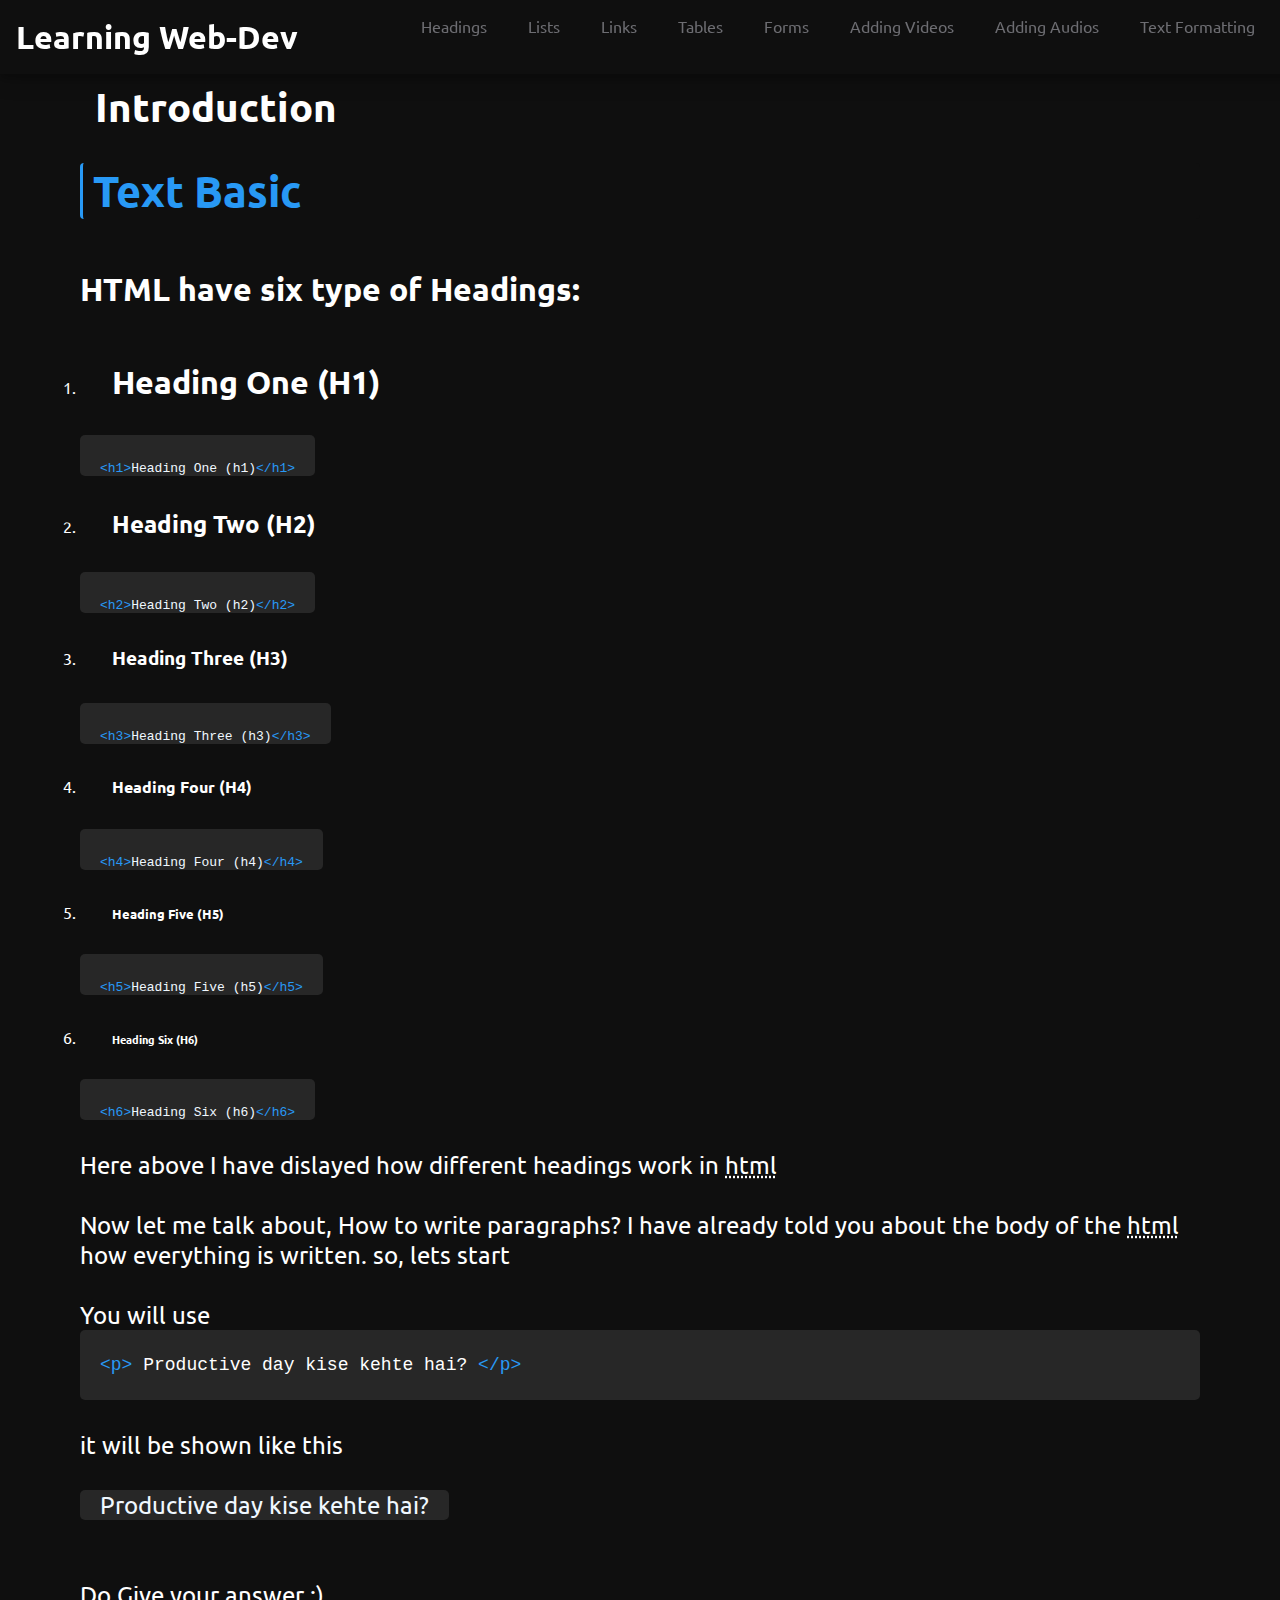
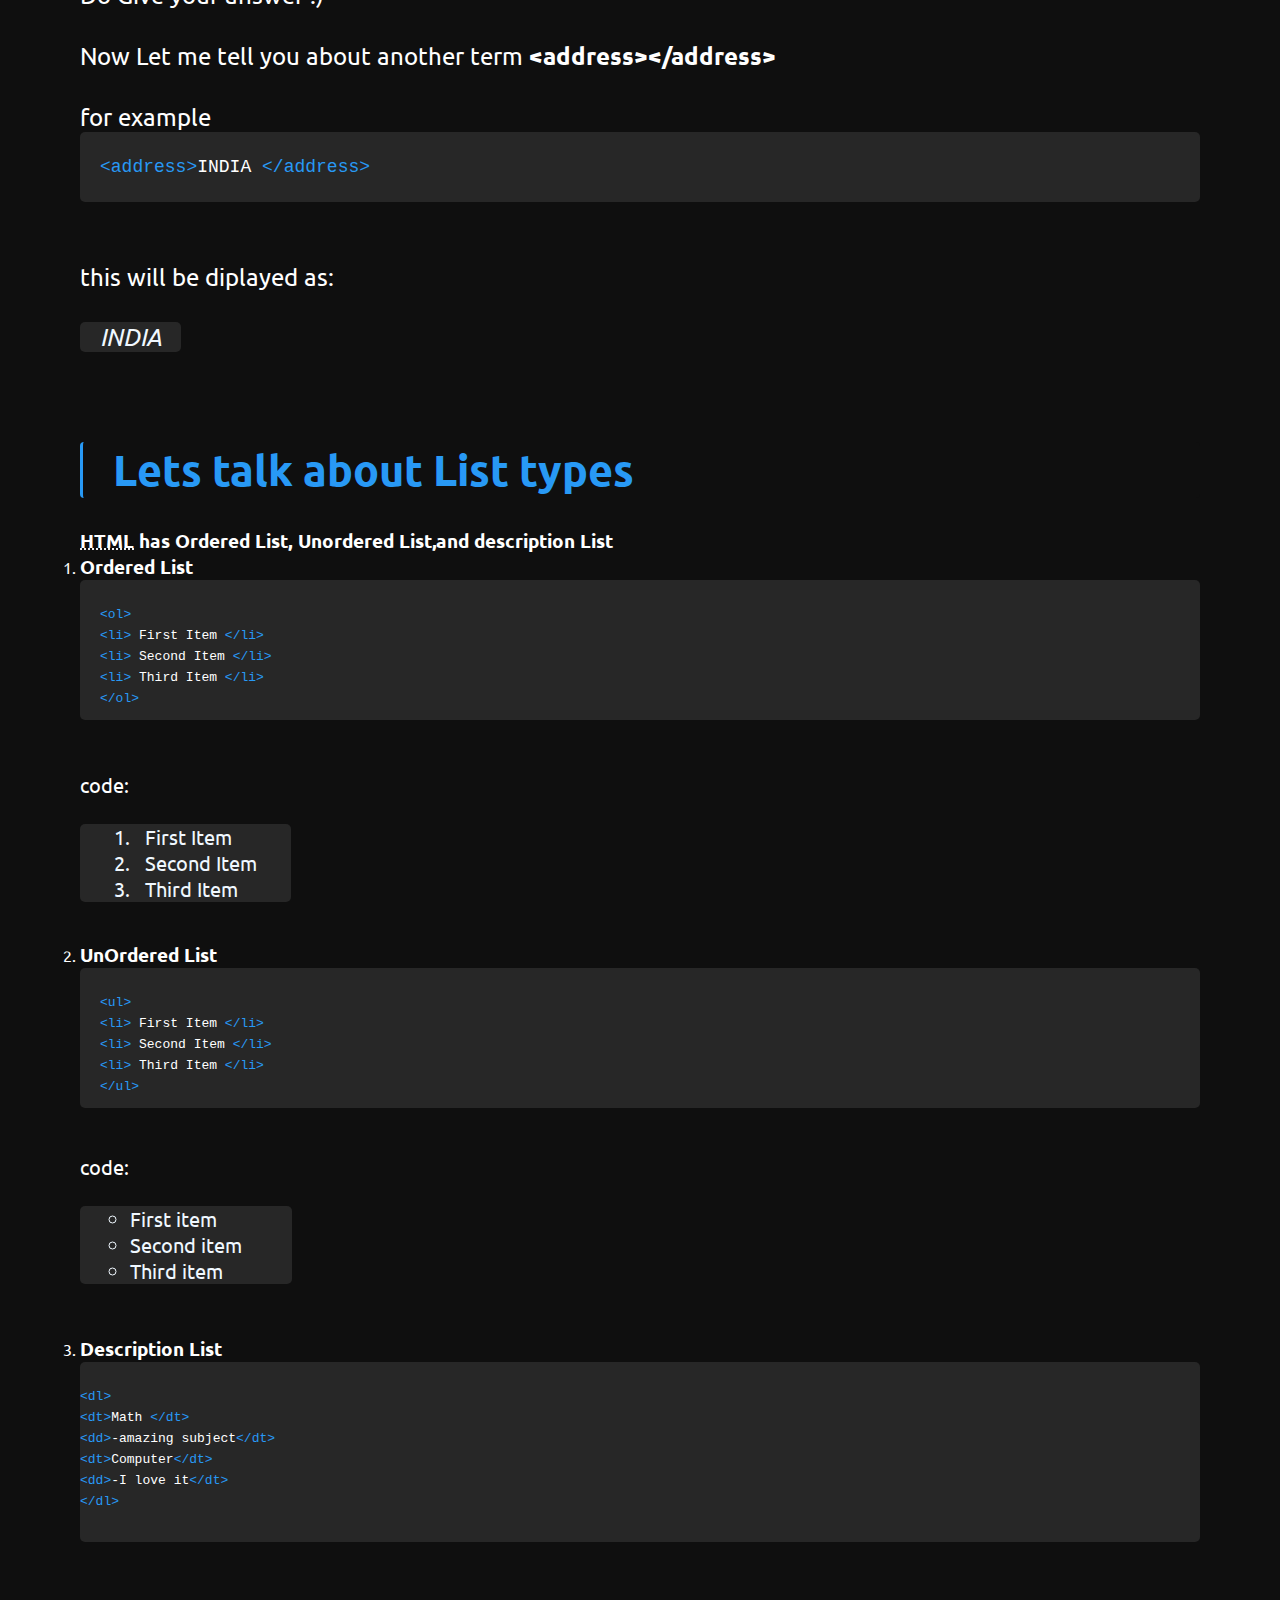
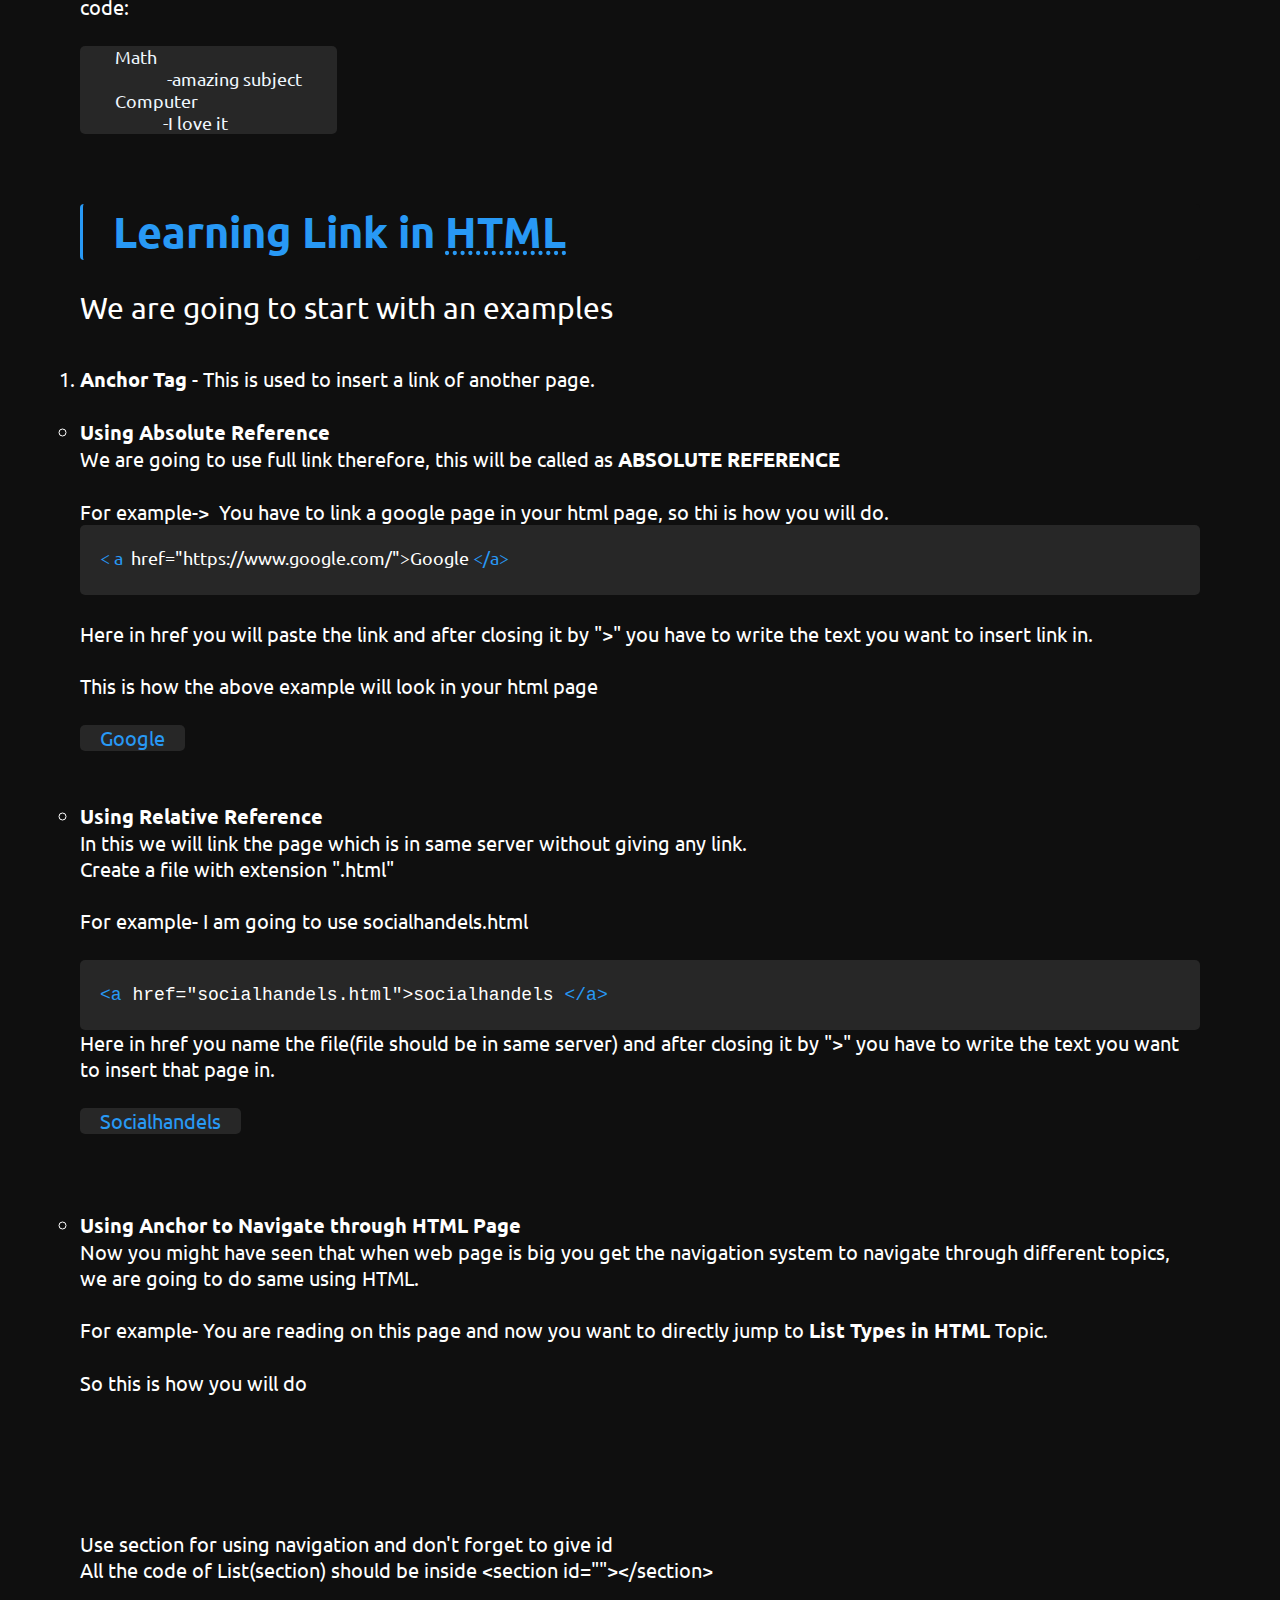
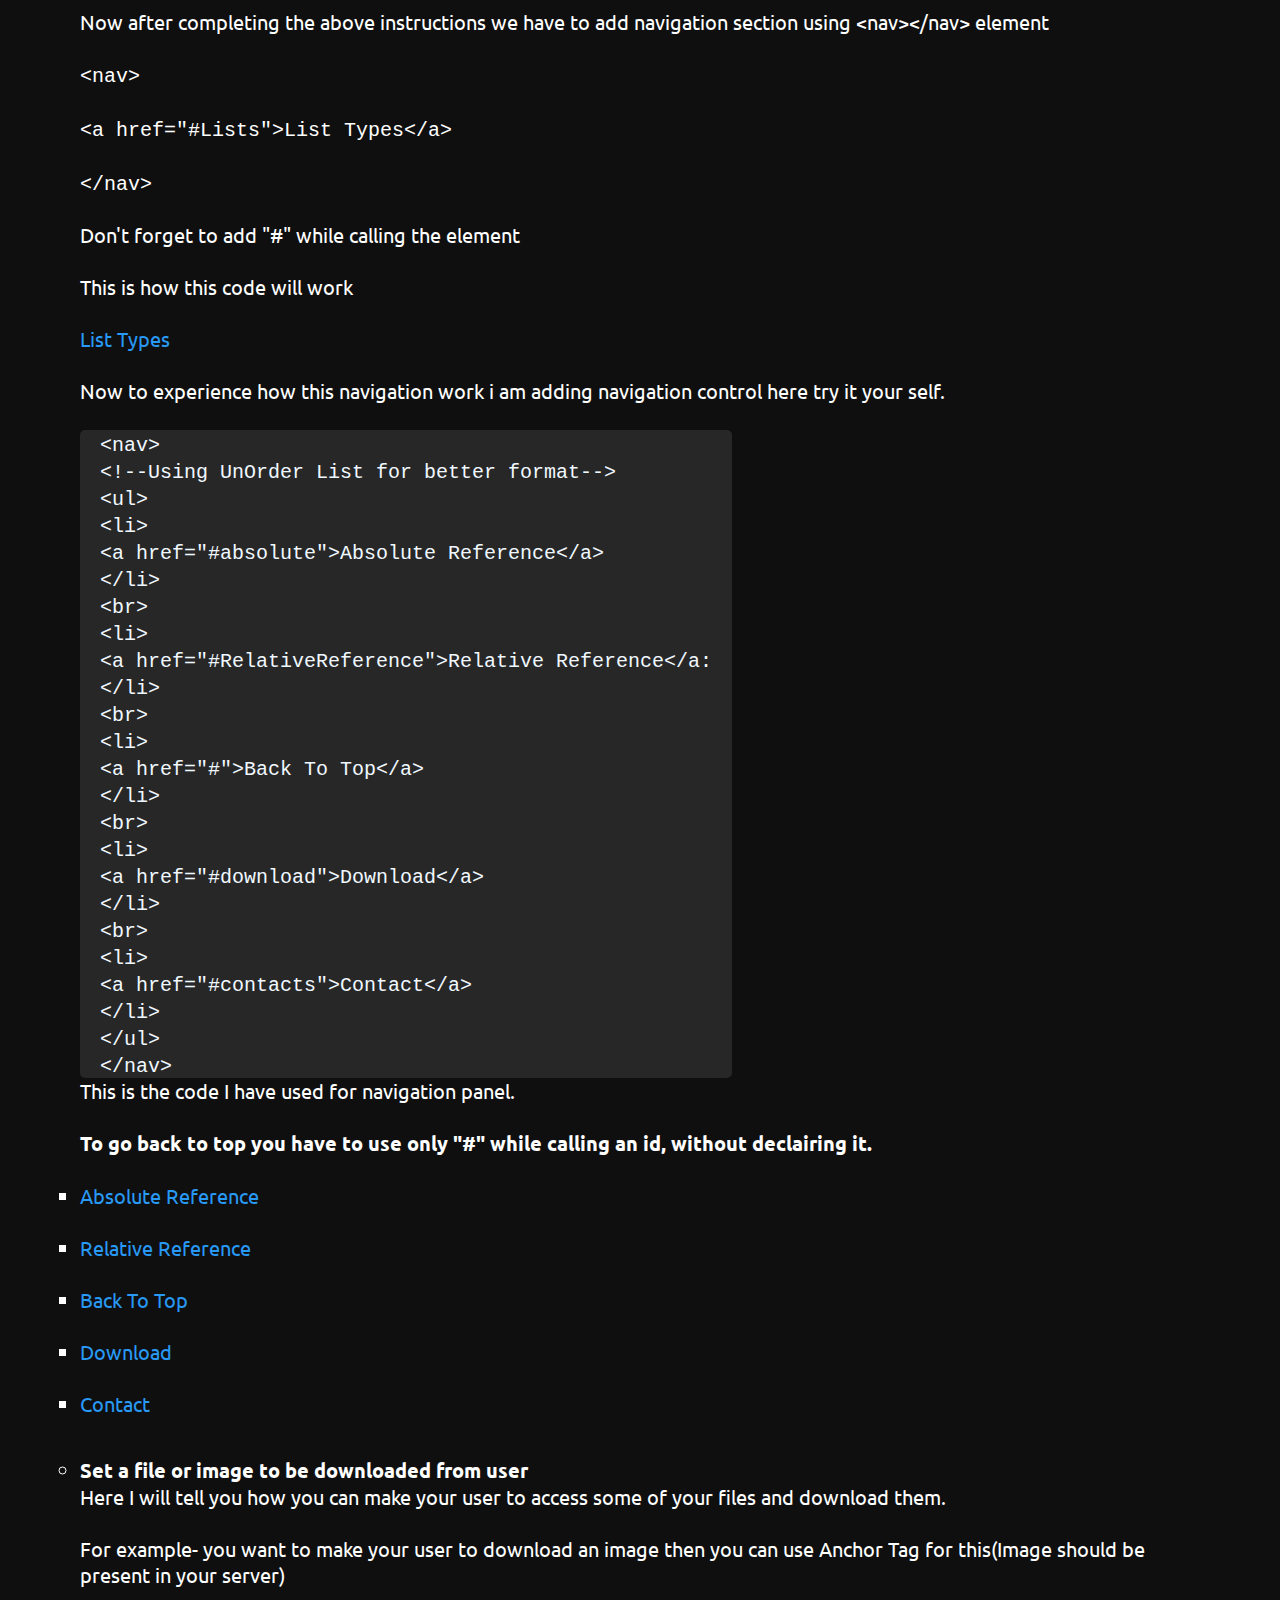
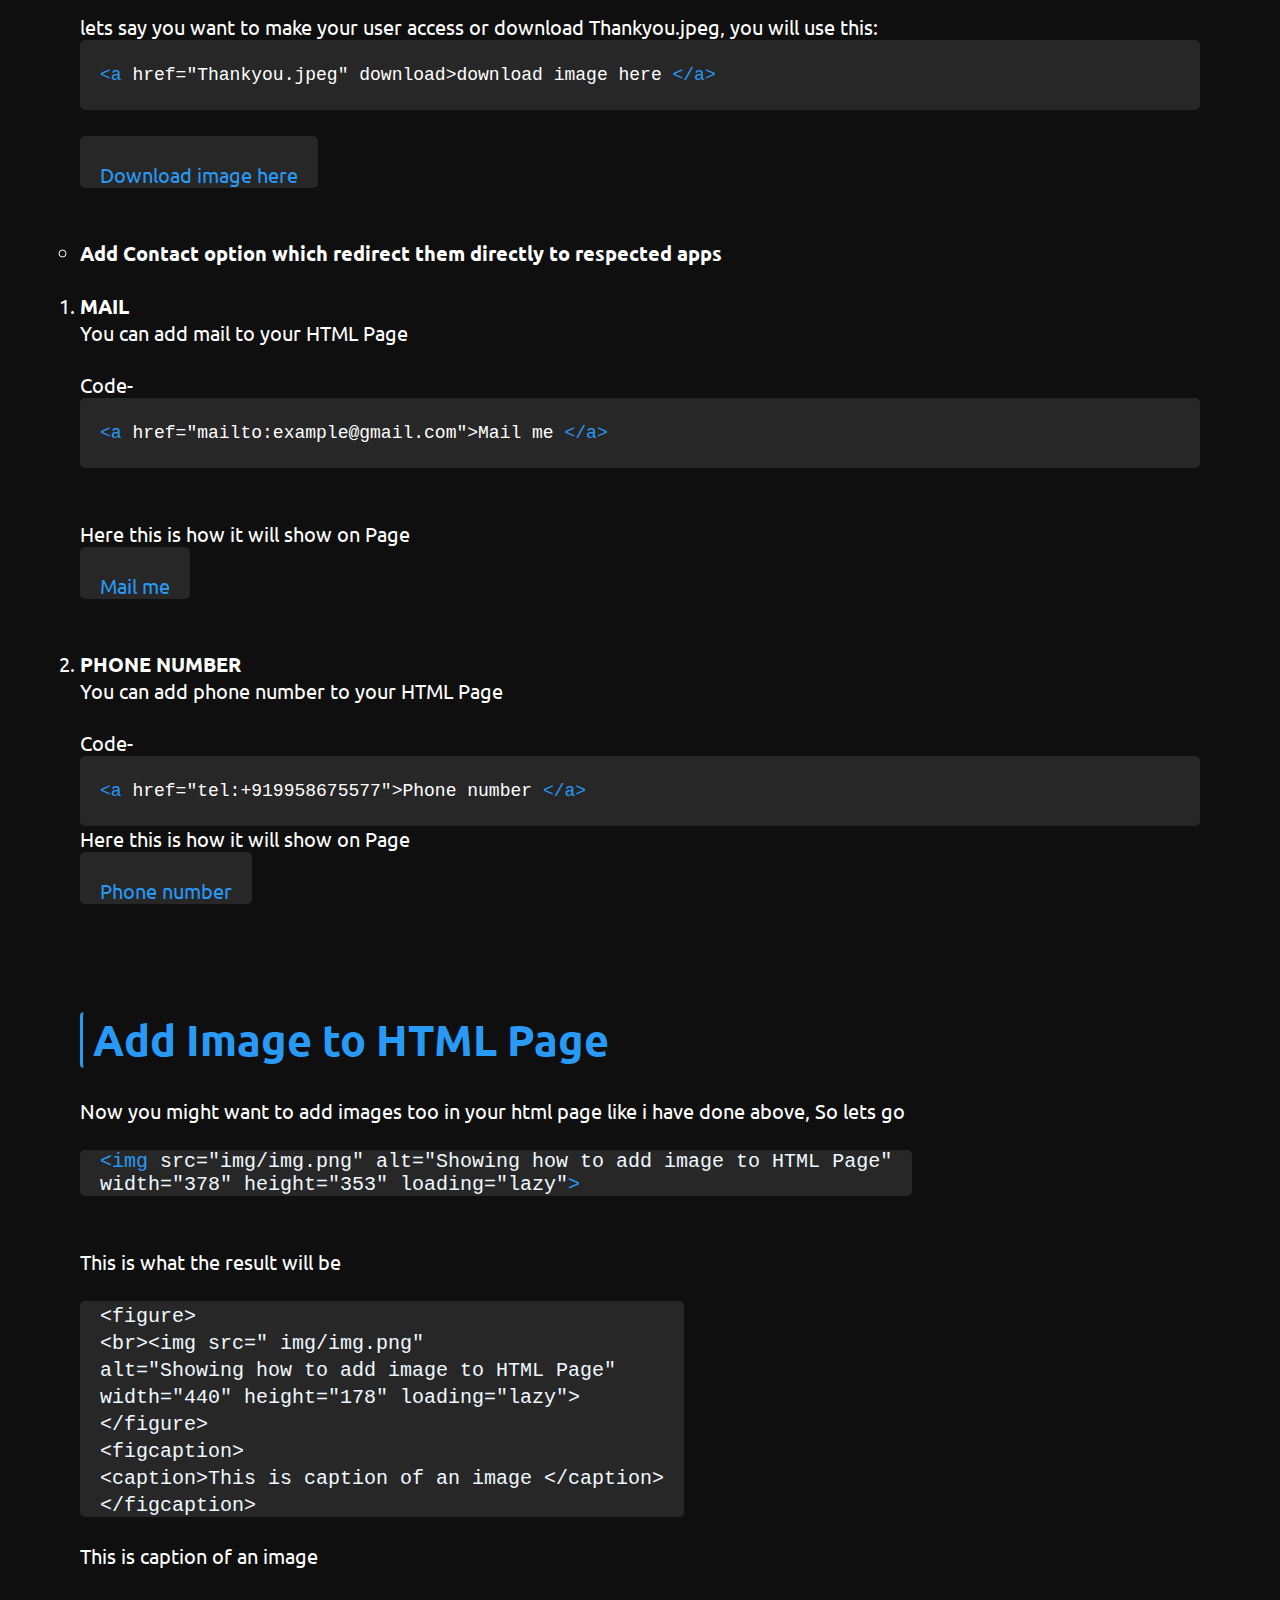
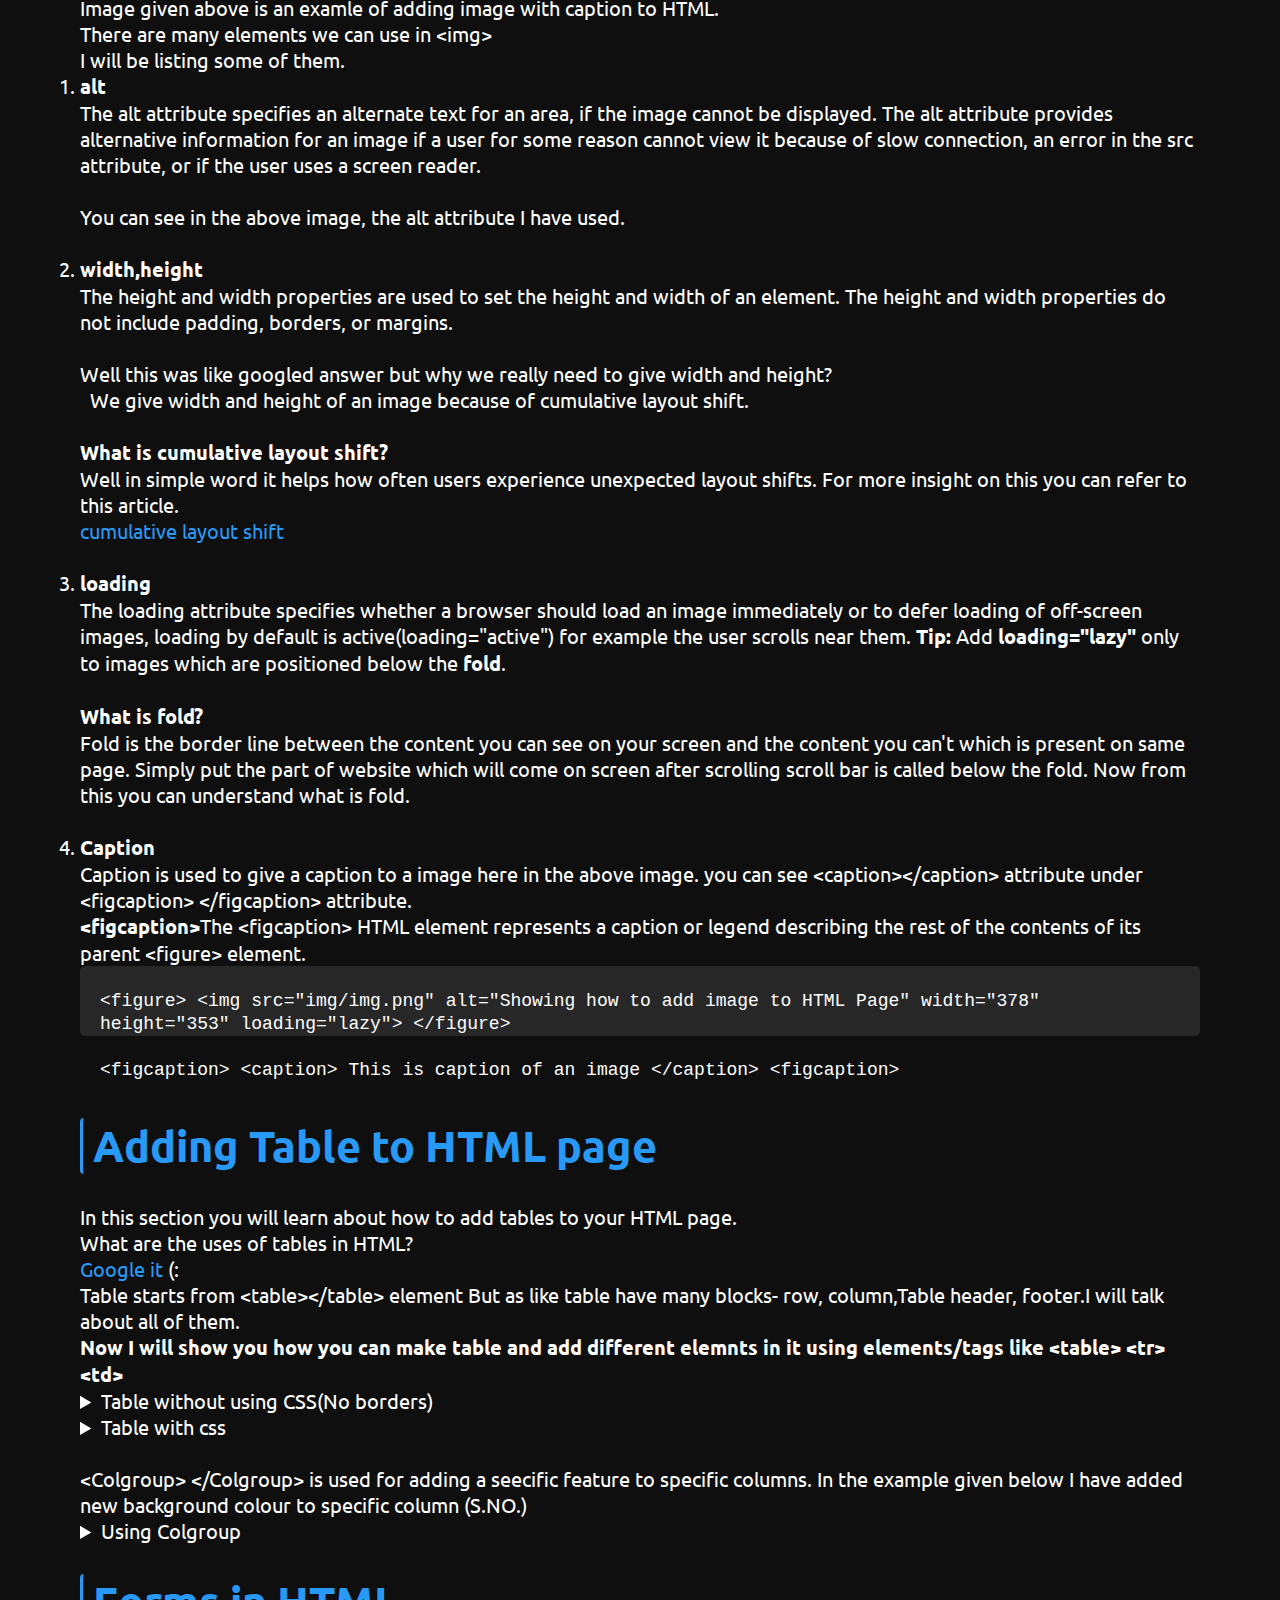
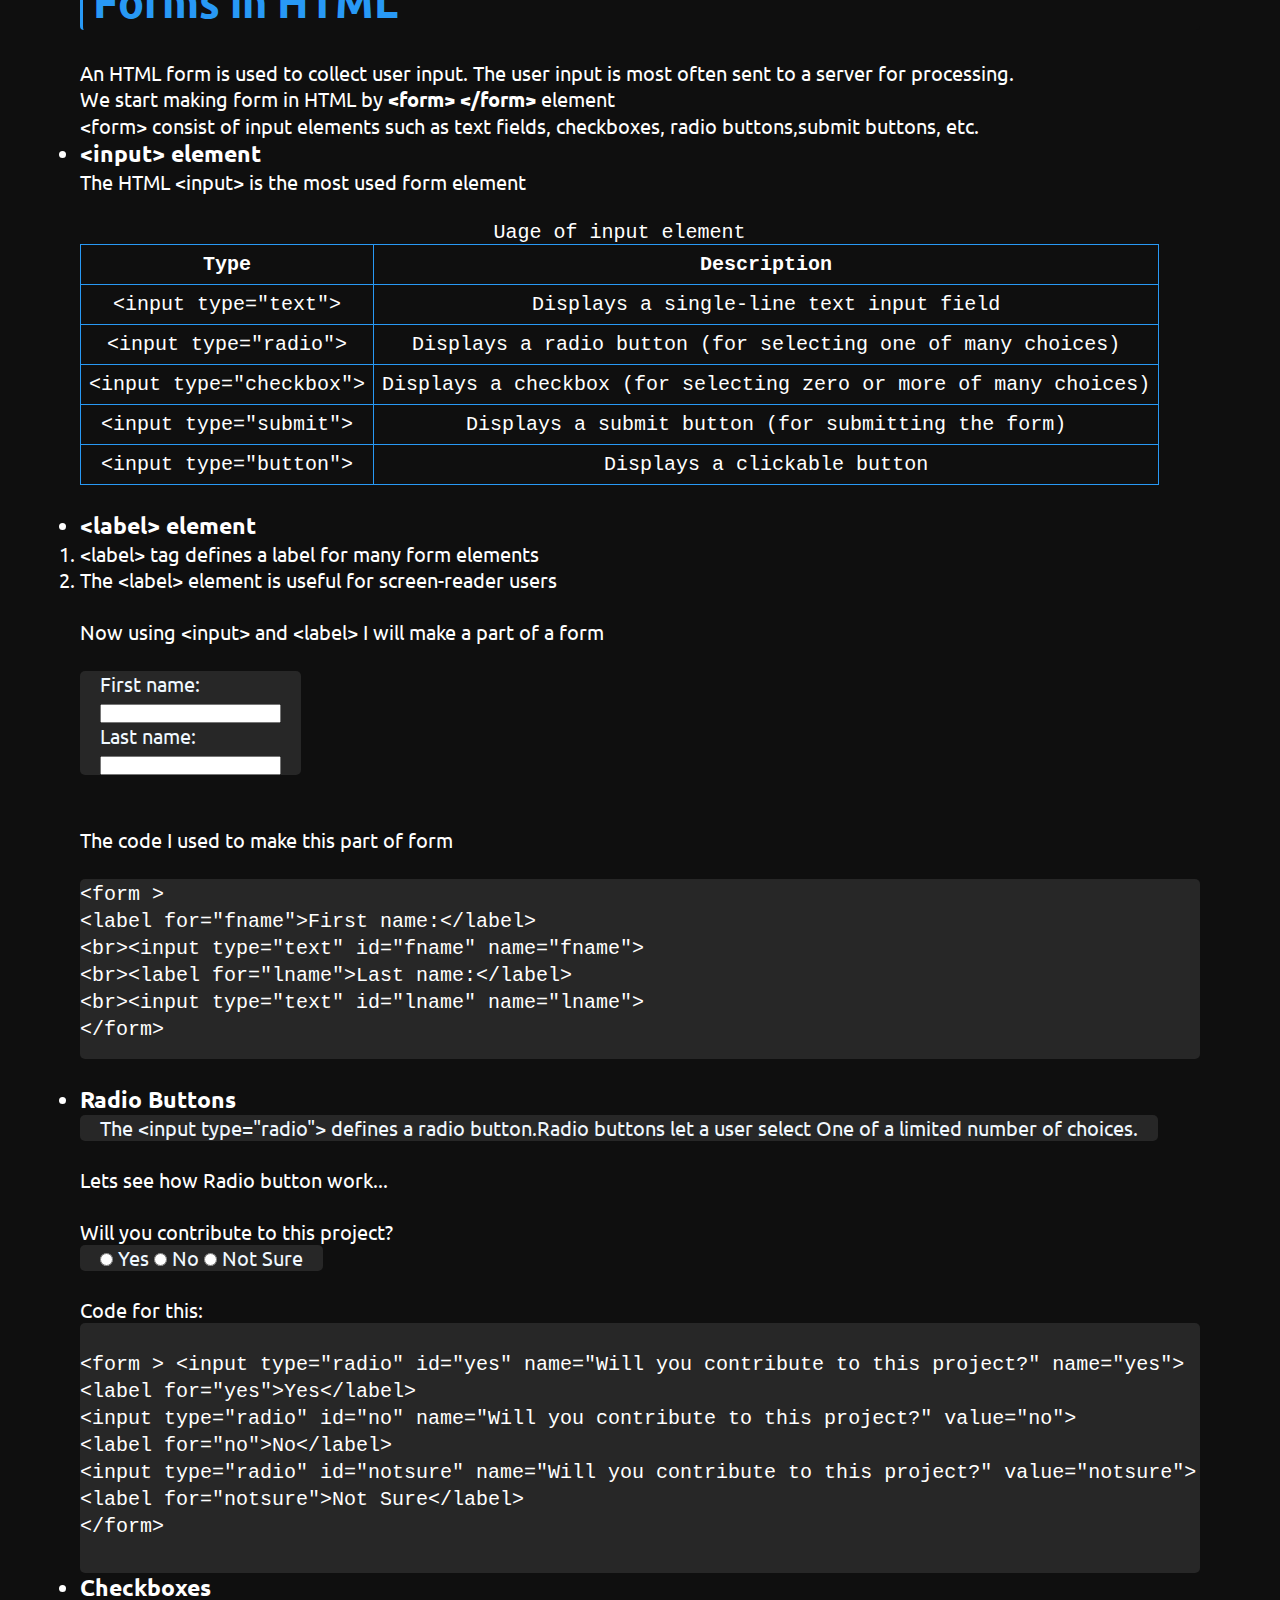
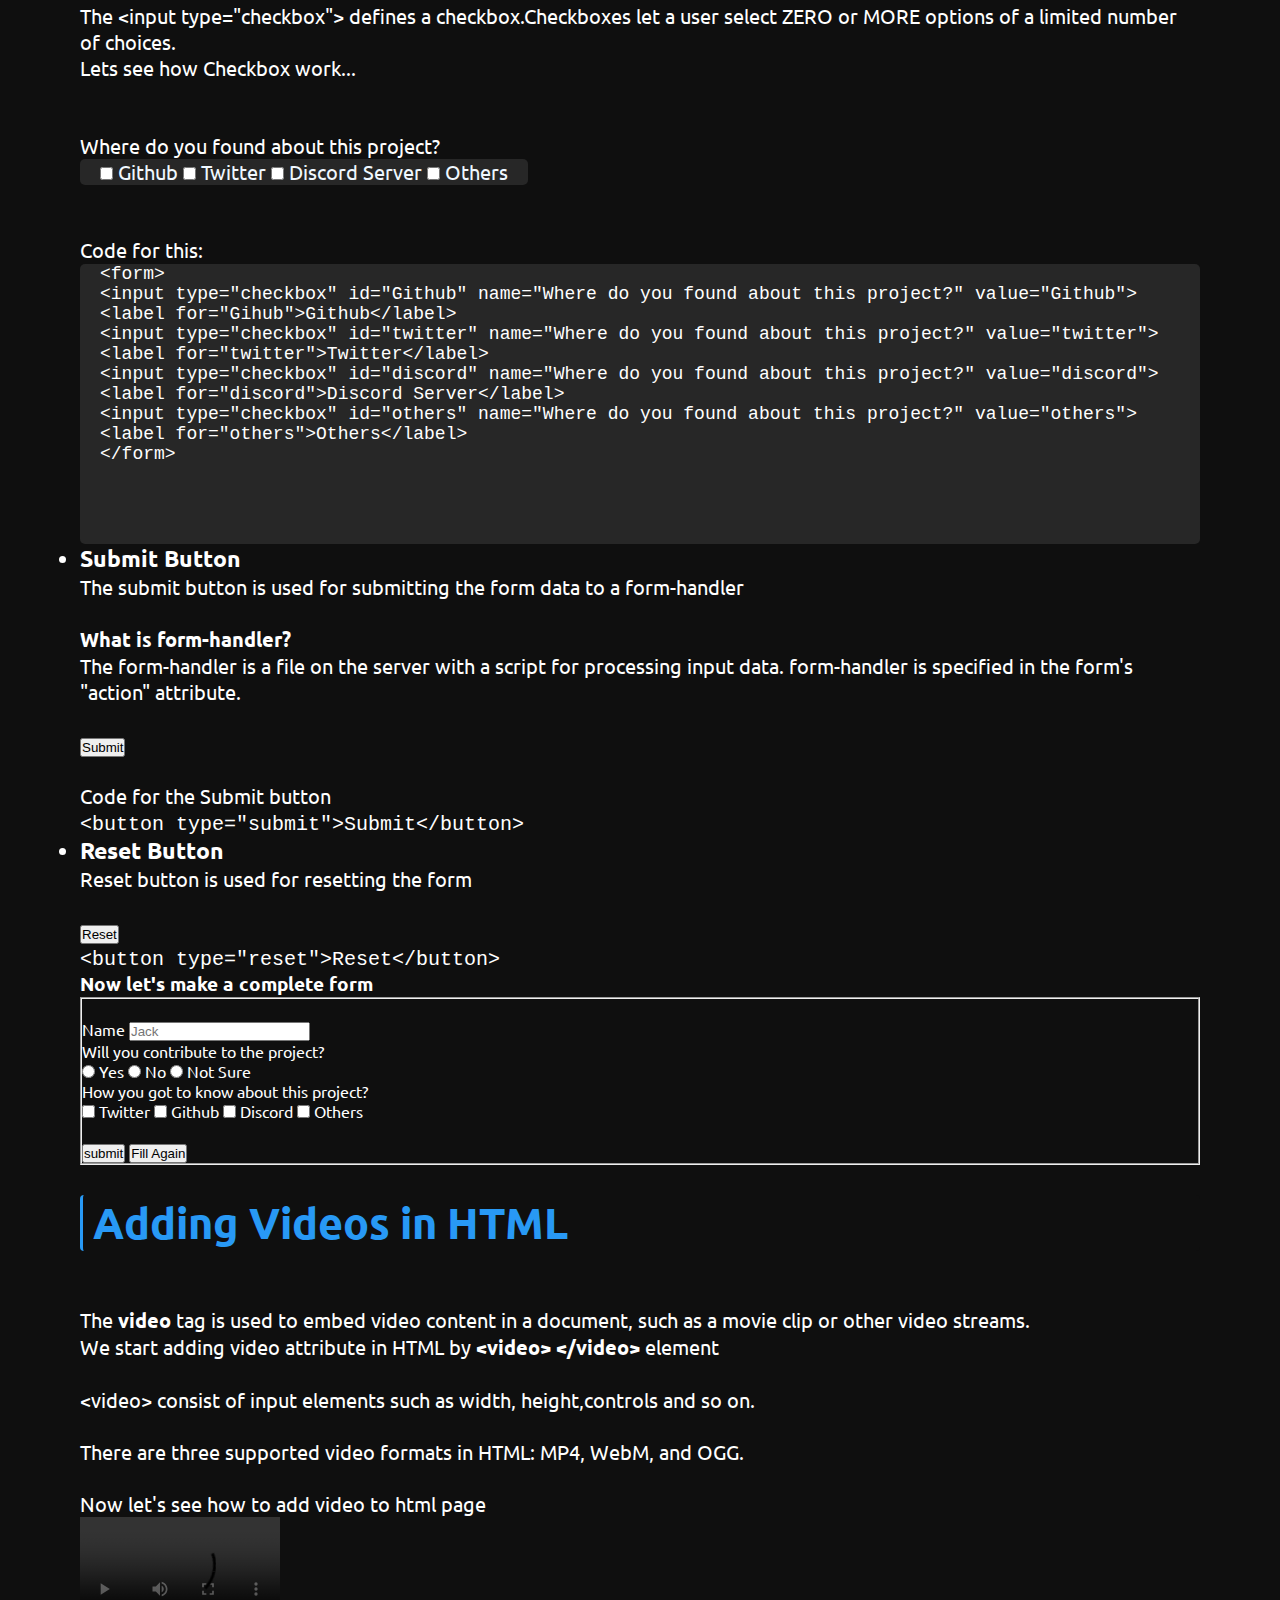
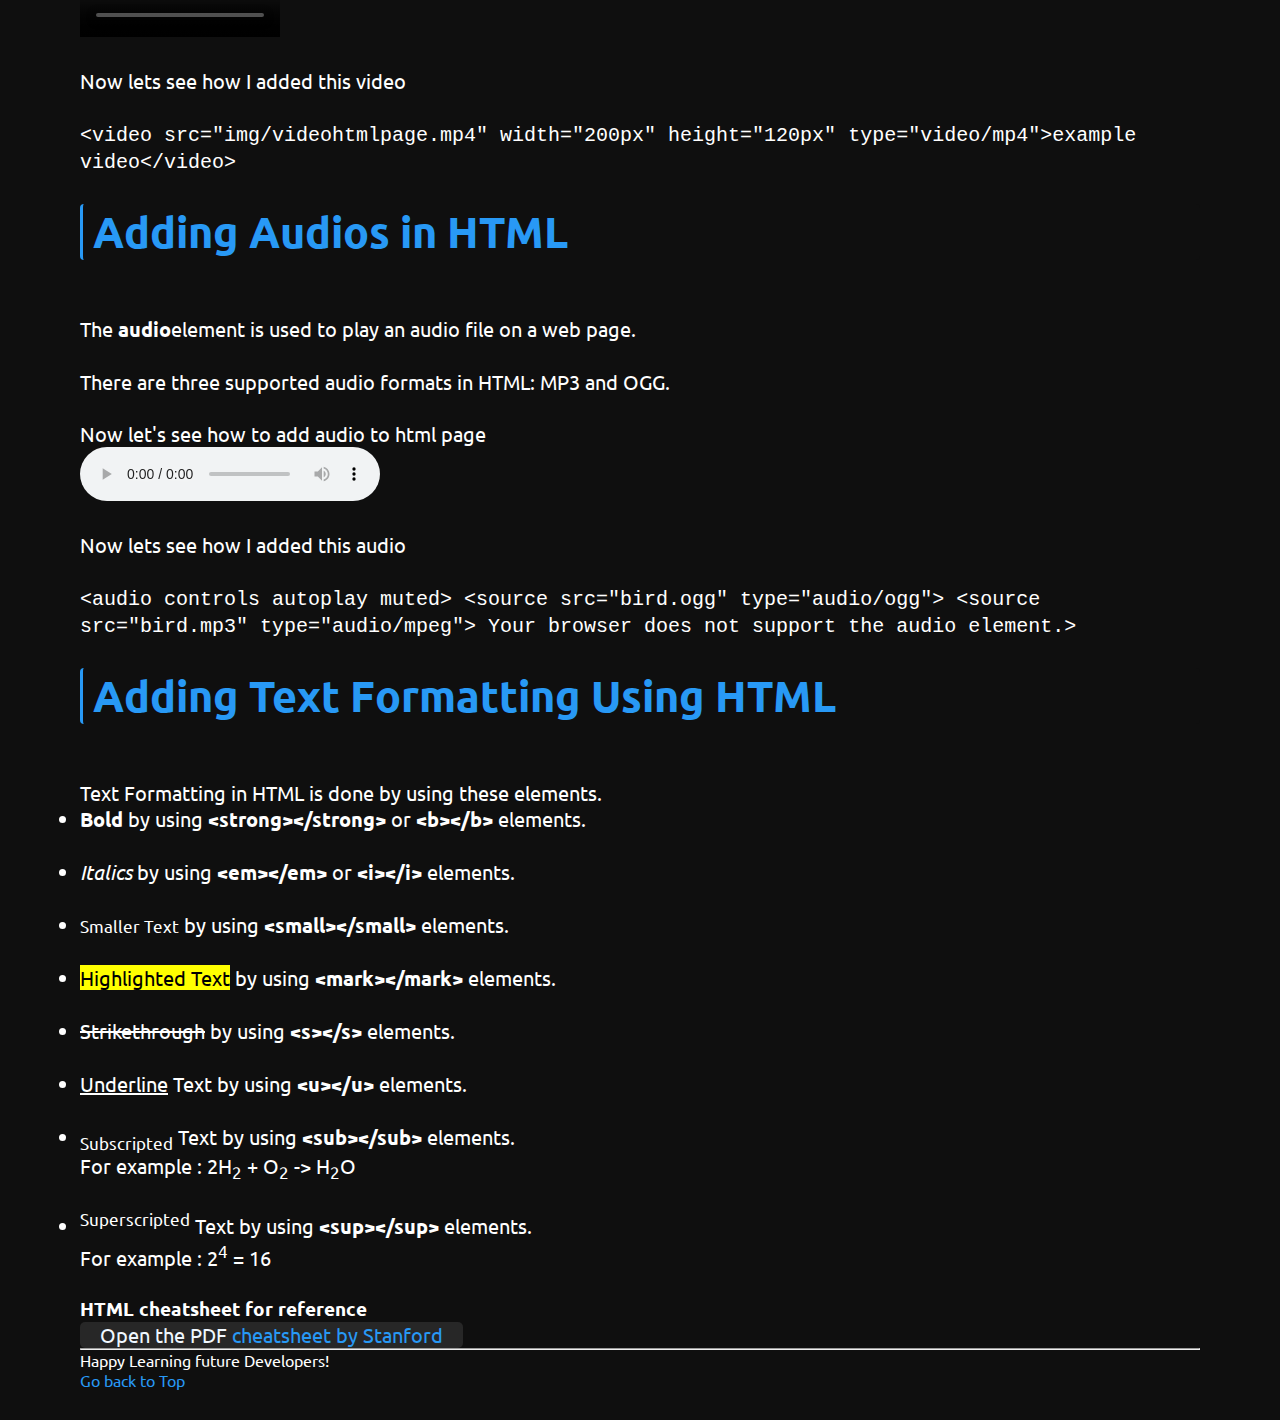
==== index.html @ 45eaba42 "Updated html page" ====
<!DOCTYPE html>
<html lang="en">

    <head>
        <meta charset="UTF-8">
        <meta http-equiv="X-UA-Compatible" content="IE=edge">
        <meta name="viewport" content="width=device-width, initial-scale=1.0">
        <script src="https://kit.fontawesome.com/80b9608b03.js"
            crossorigin="anonymous"></script>
        <title>Learning HTML</title>
        <link rel="stylesheet" href="pages/main.css" type="text/css">
        <link rel="icon" href="img/html5.png" type="image/x-icon">
        <meta name="viewport" content="width=device-width, initial-scale=1.0">
    </head>

    <body>

        <div id="main-nav-bar">
            <div id="main-nav-bar-child1">
                <h1>Learning Web-Dev <i
                        class="fa-solid fa-code" id="night"></i></h1>
            </div>
            <div id="main-nav-bar-child2">
                <a href="#Headings" id="nav-bar-link">Headings</a> <br>
                <a href="#Lists" id="nav-bar-link">Lists</a> <br>
                <a href="#Links" id="nav-bar-link">Links</a> <br>
                <a href="#Tables" id="nav-bar-link">Tables</a> <br>
                <a href="#Forms" id="nav-bar-link">Forms</a><br>
                <a href="#videos" id="nav-bar-link">Adding Videos</a><br>
                <a href="#audios" id="nav-bar-link">Adding Audios</a><br>
                <a href="#text-formatting" id="nav-bar-link">Text Formatting</a><br>
            </div>

        </div>






        <div class="content">


            <p>
                <h1 class="sub-main-heading">Introduction</h1>
            </p>

            <p>
                <section id="Headings">
                    <p>
                        <h1 class="divhead">Text Basic</h1> <br>

                        <h2 class="headingdefined"> HTML have six type of
                            Headings:</h2> <br>
                        <div class="headpad">
                            <ol class="divhead1">
                                <li>
                                    <h1 class="head">Heading One (H1)</h1>
                                    <p class="code"><br><code><span class="head-color">&lt;h1&gt;</span>Heading
                                            One (h1)<span class="head-color">&lt;/h1&gt;</span></code></p>
                                </li>

                                <li>
                                    <h2 class="head">Heading Two (H2)</h2>
                                    <p class="code"><br><code><span class="head-color">&lt;h2&gt;</span>Heading
                                            Two (h2)<span class="head-color">&lt;/h2&gt;</span></code></p>
                                </li>
                                <li>
                                    <h3 class="head">Heading Three (H3)</h3>
                                    <p class="code"><br><code><span class="head-color">&lt;h3&gt;</span>Heading
                                            Three (h3)<span class="head-color">&lt;/h3&gt;</span></code></p>
                                </li>
                                <li>
                                    <h4 class="head">Heading Four (H4)</h4>
                                    <p class="code"><br><code><span class="head-color">&lt;h4&gt;</span>Heading
                                            Four (h4)<span class="head-color">&lt;/h4&gt;</span></code></p>
                                </li>
                                <li>
                                    <h5 class="head">Heading Five (H5)</h5>
                                    <p class="code"><br><code><span class="head-color">&lt;h5&gt;</span>Heading
                                            Five (h5)<span class="head-color">&lt;/h5&gt;</span></code></p>
                                </li>
                                <li>
                                    <h6 class="head">Heading Six (H6)</h6>
                                    <p class="code"><br><code><span class="head-color">&lt;h6&gt;</span>Heading
                                            Six (h6)<span class="head-color">&lt;/h6&gt;</span></code></p>
                                </li>
                            </ol>
                        </div>
                    </p>

                    <div class="container">
                        <p>
                            Here above I have dislayed how different headings
                            work in <abbr
                                title="Hyper Text Markup Language">html</abbr>
                            <br>&nbsp;
                            <br> Now let me talk about, How to write paragraphs?
                            I have already told you about the body of the <abbr
                                title="Hyper Text Markup Language">html</abbr>
                            how
                            everything is
                            written. so, lets start
                            <br>&nbsp;
                            <br> You will use
                            <p class="code2"><br><code>
                                    <span class="head-color">&lt;p&gt; </span>Productive
                                    day kise kehte hai? <span
                                        class="head-color"> &lt;/p&gt; </span>
                                </code></p>
                            <br> it will be shown like this
                            <br>&nbsp;
                            <p class="code">Productive day kise kehte hai?</p>
                            <br>&nbsp;
                            <br>Do Give your answer :)
                            <br>&nbsp;
                            <br>Now Let me tell you about another term <strong>&lt;address&gt;&lt;/address&gt;</strong>
                            <br>&nbsp;
                            <br> for example
                            <p class="code2"><br><code> <span
                                        class="head-color">&lt;address&gt;</span>INDIA
                                    <span class="head-color"> &lt;/address&gt;
                                    </span></code></p>
                            <br>&nbsp;
                            <br>this will be diplayed as:
                            <br>&nbsp;
                            <br>
                            <address class="code">INDIA</address>
                            <br>&nbsp;
                        </p>
                    </div>
                </section>
                <section id="Lists">
                    <p>

                        <h1 class="divhead">&nbsp; Lets talk about List types</h1>
                        <h3> <abbr title="Hyper Text Markup Language">HTML</abbr>
                            has Ordered List, Unordered List,and description
                            List</b></h3>
                    <ol>
                        <li>
                            <h3> Ordered List </h3>
                            <p class="code3">
                                <code>
                                    <br> <span class="head-color">&lt;ol&gt;</span>
                                    <br> <span class="head-color">&lt;li&gt;</span>
                                    First Item <span class="head-color">&lt;/li&gt;</span>
                                    <br> <span class="head-color">&lt;li&gt;</span>
                                    Second Item <span class="head-color">&lt;/li&gt;</span>
                                    <br> <span class="head-color">&lt;li&gt;</span>
                                    Third Item <span class="head-color">&lt;/li&gt;</span>
                                    <br><span class="head-color">&lt;/ol&gt;</span>
                                </code>
                            </p>
                            <div class="sub-main-heading3">
                                <br>
                                <br> code:
                                <br>&nbsp;
                                <ol>
                                    <div class="code">
                                        <li class="shift-li">1. &nbsp First Item</li>
                                        <li class="shift-li">2. &nbsp Second
                                            Item</li>
                                        <li class="shift-li">3. &nbsp Third Item</li>
                                    </div>
                                </ol>
                            </div>
                            <br><br>
                        </li>
                        <li>
                            <h3>UnOrdered List </h3>
                            <p class="code3">
                                <code>
                                    <br> <span class="head-color">&lt;ul&gt;</span>
                                    <br> <span class="head-color">&lt;li&gt;</span>
                                    First Item <span class="head-color">&lt;/li&gt;</span>
                                    <br> <span class="head-color">&lt;li&gt;</span>
                                    Second Item <span class="head-color">&lt;/li&gt;</span>
                                    <br> <span class="head-color">&lt;li&gt;</span>
                                    Third Item <span class="head-color">&lt;/li&gt;</span>
                                    <br> <span class="head-color">&lt;/ul&gt;</span>
                                </code>
                            </p>
                            <br>
                            <div class="sub-main-heading3">

                                <br>code:
                                <br>&nbsp;
                                <div class="code">
                                    <ul class="ul-shift">
                                        <li>First item</li>
                                        <li>Second item</li>
                                        <li>Third item</li>
                                    </ul>
                                </div>
                                <br><br>
                            </div>

                        </li>
                        <li>
                            <h3>Description List</h3>
                            <p class="code4">
                                <code>
                                    <br> <span class="head-color"> &lt;dl&gt;</span>
                                    <br> <span class="head-color">&lt;dt&gt;</span>Math<span
                                        class="head-color"> &lt;/dt&gt;</span>
                                    <br><span class="head-color"> &lt;dd&gt;</span>-amazing
                                    subject<span class="head-color">&lt;/dt&gt;</span>
                                    <br><span class="head-color">&lt;dt&gt;</span>Computer<span
                                        class="head-color">&lt;/dt&gt;</span>
                                    <br><span class="head-color">&lt;dd&gt;</span>-I
                                    love it<span class="head-color">&lt;/dt&gt;</span>
                                    <br><span class="head-color">&lt;/dl&gt;</span>
                                </code>
                            </p>
                            <div class="desc-list">
                                <br>&nbsp;
                                <br>code:
                                <br>&nbsp;
                                <div class="code">
                                    <dl class="dltag">
                                        <dt>Math</dt>
                                        <dd>&nbsp &nbsp&nbsp &nbsp&nbsp
                                            &nbsp&nbsp &nbsp -amazing subject</dd>
                                        <dt>Computer</dt>
                                        <dd>&nbsp &nbsp&nbsp &nbsp&nbsp
                                            &nbsp&nbsp &nbsp-I love it</dd>
                                    </dl>

                                </div>
                            </div>
                            <br><br>

                        </li>
                    </ol>
                </p>

            </section>




            <section id="Links">
                <!-- Here starts the Learning HTML section-->
                <h1 class="divhead">&nbsp; Learning Link in <abbr title="Hyper
                        Text Markup Language">HTML</abbr> </h1>

                <p class="sub-main-heading2"> We are going to start with an
                    examples</p><br><br>


                <!-- Here starts the paragraph of Learning HTML section-->
                <p>
                    <!-- Using Order List to number the ANCHOR TAG though it could be neglected -->
                    <ol>

                        <li class="sub-main-heading3"><strong>Anchor Tag</strong>
                            - This is used to insert a link of another page.
                            <br>&nbsp;
                            <!-- Using UnOrder List to mark the ANCHOR TAG subsection -->
                            <ul>

                                <!-- Using section for navigation control, this one is for Absolute Refernce Section-->
                                <section id="absolute">
                                    <li><b>Using Absolute Reference</b>
                                        <br> We are going to use full link
                                        therefore, this will be called as <b>ABSOLUTE
                                            REFERENCE</b>
                                        <br>
                                        <br>For example->&nbsp; You have to link
                                        a google page in your html page, so thi
                                        is how
                                        you will
                                        do. <br>
                                        <p class="code2">
                                            <br><span class="head-color">&lt; a
                                            </span>
                                            &nbsphref="https://www.google.com/">Google
                                            <spans class="head-color">&lt;/a&gt;</spans</code>
                                    </p>
                                    <br>Here in href you will paste the link and
                                    after closing it by ">" you have to write
                                    the text
                                    you want to insert link in.
                                    <br>
                                    <br>This is how the above example will look
                                    in your html page
                                    <br>
                                    <br><p class="code"> <a
                                            href="https://www.google.com/">Google</a></p>
                                    <br>&nbsp;
                                </li>
                            </section>
                        </ul>
                    </li>
                </ol>
            </p>

            <p>
                <ol>
                    <ul>
                        <!-- Using section for navigation control, this one is for Relative Refernce Section-->
                        <section id="RelativeReference">
                            <div class="sub-main-heading3">
                                <li><b>Using Relative Reference</b>
                                    <br>In this we will link the page which is
                                    in same server without giving any link.
                                    <br>Create a file with extension ".html"
                                    <br>
                                    <br>For example- I am going to use
                                    socialhandels.html
                                    <br>&nbsp;
                                    <p class="code2">
                                        <br><code><span class="head-color">&lt;a
                                            </span>href="socialhandels.html">socialhandels
                                            <span class="head-color">&lt;/a&gt;</span></code>
                                    </p>
                                    Here in href you name the file(file should
                                    be in same server) and after closing it by
                                    ">" you
                                    have to write the text you want to insert
                                    that page in.
                                    <br>
                                    <br><p class="code"><a
                                            href="pages/socialhandels.html">Socialhandels</p></a>
                                    <br>&nbsp;<br><br>

                                </li>
                            </div>
                        </section>
                    </ul>
                </ol>
            </p>


            <p>
                <ol>
                    <ul>

                        <!-- Using section for navigation control, this one is for making navigation control in HTML file-->
                        <section id="navigation">
                            <div class="sub-main-heading3">
                                <li>
                                    <b>Using Anchor to Navigate through HTML
                                        Page</b>
                                    <br>Now you might have seen that when web
                                    page is big you get the navigation system to
                                    navigate
                                    through different topics, we are going to do
                                    same using HTML.
                                    <br>
                                    <!-- yha image insert kario example ke lie -->
                                    <br>For example- You are reading on this
                                    page and now you want to directly jump to
                                    <b>List
                                        Types in
                                        HTML</b> Topic.
                                    <br>
                                    <br>So this is how you will do
                                    <br>
                                    <br>
                                    <figure>
                                        <img src="img/listnav.png" alt="picture
                                            of list types code encloed
                                            in section element with id Lists"
                                            width="320" height="104"
                                            loading="lazy">
                                    </figure>
                                    <figcaption>
                                        <caption>
                                            Use section for using navigation and
                                            don't
                                            forget to give id
                                        </caption>
                                        <br>
                                        <caption>
                                            All the code of List(section) should
                                            be inside &lt;section
                                            id=""&gt;&lt;/section&gt;
                                        </caption>
                                    </figcaption>
                                    <br>Now after completing the above
                                    instructions we have to add navigation
                                    section using
                                    &lt;nav&gt;&lt;/nav&gt; element
                                    <br>
                                    <br><code>
                                        &lt;nav&gt;
                                        <br>
                                        <!-- ignore <br> I have used this only so that format of code on page look good.-->
                                        <br> &lt;a href="#Lists"&gt;List
                                        Types&lt;/a&gt;
                                        <br>
                                        <br>&lt;/nav&gt;
                                    </code>
                                    <br>
                                    <br>Don't forget to add "#" while calling
                                    the element
                                    <br>
                                    <br>This is how this code will work
                                    <br>
                                    <br>
                                    <nav>
                                        <a href="#Lists">List Types</a>
                                    </nav>
                                    <br>Now to experience how this navigation
                                    work i am adding navigation control here try
                                    it
                                    your self.
                                    <br>&nbsp;
                                    <!--Here we use <nav></nav> to start navigation-->
                                    <figure>
                                        <p class="code">
                                            <code>
                                                &ltnav&gt <br>
                                                &lt!--Using UnOrder List for
                                                better format--&gt<br>
                                                &ltul&gt<br>
                                                &ltli&gt<br>
                                                &lta href="#absolute"&gtAbsolute
                                                Reference&lt/a&gt<br>
                                                &lt/li&gt<br>
                                                &ltbr&gt<br>
                                                &ltli&gt<br>
                                                &lta
                                                href="#RelativeReference"&gtRelative
                                                Reference&lt/a:<br>
                                                &lt/li&gt<br>
                                                &ltbr&gt<br>
                                                &ltli&gt<br>
                                                &lta href="#"&gtBack To
                                                Top&lt/a&gt<br>
                                                &lt/li&gt<br>
                                                &ltbr&gt<br>
                                                &ltli&gt<br>
                                                &lta
                                                href="#download"&gtDownload&lt/a&gt<br>
                                                &lt/li&gt<br>
                                                &ltbr&gt<br>
                                                &ltli&gt<br>
                                                &lta
                                                href="#contacts"&gtContact&lt/a&gt<br>
                                                &lt/li&gt<br>
                                                &lt/ul&gt<br>
                                                &lt/nav&gt<br>
                                            </code>
                                        </p>
                                    </figure>
                                    <figcaption>
                                        <caption>
                                            This is the code I have used for
                                            navigation panel.
                                        </caption>
                                    </figcaption>
                                    <br><strong>To go back to top you have to
                                        use only "#" while calling an id,
                                        without
                                        declairing
                                        it.</strong>
                                    <br>&nbsp;
                                    <nav>
                                        <!--Using UnOrder List for better format-->
                                        <ul>
                                            <li>
                                                <a href="#absolute">Absolute
                                                    Reference</a>
                                            </li>
                                            <br>
                                            <li>
                                                <a href="#RelativeReference">Relative
                                                    Reference</a>
                                            </li>
                                            <br>
                                            <li>
                                                <a href="#">Back To Top</a>
                                            </li>
                                            <br>
                                            <li>
                                                <a href="#download">Download</a>
                                            </li>
                                            <br>
                                            <li>
                                                <a href="#contacts">Contact</a>
                                            </li>
                                        </ul>

                                    </nav>
                                </li>
                            </div>

                        </section>
                        <br>&nbsp;
                    </ul>
                </ol>
            </p>
            <div class="sub-main-heading3">
                <p>
                    <ol>
                        <ul>
                            <!-- Using section for download image, this one is for making download file function in HTML file-->
                            <section id="download">
                                <li><b>Set a file or image to be downloaded from
                                        user</b>
                                    <br>Here I will tell you how you can make
                                    your user to access some of your files and
                                    download them.
                                    <br>
                                    <br>For example- you want to make your user
                                    to download an image then you can use Anchor
                                    Tag
                                    for
                                    this(Image should be present in your server)
                                    <br>
                                    <br>lets say you want to make your user
                                    access or download Thankyou.jpeg, you will
                                    use this:
                                    <p class="code2">
                                        <br><code> <span class="head-color">
                                                &lt;a </span>
                                            href="Thankyou.jpeg"
                                            download&gt;download image here
                                            <span class="head-color">&lt;/a&gt;</span>
                                        </code>
                                    </p>

                                    <br>
                                    <p class="code">
                                        <br><a href="img/thankshomie.jpeg"
                                            download>Download image here</a><br>
                                    </p>

                                    <br>&nbsp;
                                </li>
                            </section>
                        </ul>
                    </ol>
                </p>

                <p>
                    <ol>
                        <ul>
                            <!--Add Contact to your HTML page-->
                            <section id="contacts">
                                <li>
                                    <b>Add Contact option which redirect them
                                        directly to respected apps</b>
                                    <br>&nbsp;
                                    <ol>
                                        <li>
                                            <b>MAIL</b>
                                            <br>You can add mail to your HTML
                                            Page
                                            <br>
                                            <br>Code-
                                            <br>
                                            <p class="code2">
                                                <br><code><span class="head-color">
                                                        &lt;a </span>
                                                    href="mailto:example@gmail.com">Mail
                                                    me <span class="head-color">&lt;/a&gt;</span>
                                                </p>
                                            </code>
                                            <br>
                                            <br>Here this is how it will show on
                                            Page
                                            <br>
                                            <p class="code">
                                                <br><a
                                                    href="mailto:nishantattrey07@gmail.com">Mail
                                                    me</a></p>
                                        </li>
                                        <br>&nbsp;
                                        <li>
                                            <b> PHONE NUMBER</b>

                                            <br>You can add phone number to your
                                            HTML Page
                                            <br>
                                            <br>Code-
                                            <br>
                                            <p class="code2">
                                                <br><code><span class="head-color">&lt;a
                                                    </span>
                                                    href="tel:+919958675577">Phone
                                                    number <span class="head-color">&lt;/a&gt;</span></code>
                                            </p>


                                            Here this is how it will show on
                                            Page

                                            <p class="code">

                                                <br> <a
                                                    href="tel:+919958675577">
                                                    Phone number</a>
                                            </p>
                                            <br> <br> <br>


                                        </li>
                                    </ol>

                                </li>
                            </section>

                        </ul>
                    </ol>
                </p>
            </section>
            <p>

                <section id="images">
                    <h1 class="divhead">Add Image to HTML Page</h1>
                    <div class="sub-main-heading3">

                        Now you might want to add images too in your html page
                        like i have done above, So lets go
                        <br>
                        <br><code>
                            <p class="code">
                                <span class="head-color">&lt;img </span>src="img/img.png"
                                alt="Showing how to add image to HTML Page"
                                <br> width="378" height="353" loading="lazy"<span
                                    class="head-color">&gt;</span>
                            </p>

                        </code>
                        <br>&nbsp;
                        <br>This is what the result will be
                        <br>&nbsp;

                        <figure>
                            <p class="code">
                                <code>
                                    &ltfigure&gt<br>
                                    &ltbr&gt&ltimg src=" img/img.png"<br>
                                    alt="Showing how to
                                    add image to HTML Page"<br> width="440"
                                    height="178" loading="lazy"&gt<br>
                                    &lt/figure&gt<br>
                                    &ltfigcaption&gt<br>
                                    &ltcaption&gtThis is caption of an image
                                    &lt/caption&gt<br>
                                    &lt/figcaption&gt<br>

                                </code>
                            </p>
                        </figure>
                        <figcaption>
                            <br>

                            <caption>This is caption of an image
                            </caption>

                        </figcaption>
                        <br>Image given above is an examle of adding image with
                        caption to HTML.
                        <br>There are many elements we can use in &lt;img&gt;
                        <br>I will be listing some of them.
                        <ol>
                            <li>
                                <b>alt </b>
                                <br> The alt attribute specifies an alternate
                                text for an area, if the image cannot be
                                displayed. The alt attribute provides
                                alternative information for an image if a user
                                for some
                                reason cannot view it because of slow
                                connection, an error in the src attribute, or if
                                the user
                                uses a screen reader.
                                <br>
                                <br>You can see in the above image, the alt
                                attribute I have used.
                            </li>
                            <br>
                            <li>
                                <b>width,height</b>
                                <br>The height and width properties are used to
                                set the height and width of an element. The
                                height and width properties do not include
                                padding, borders, or margins.
                                <br>
                                <br> Well this was like googled answer but why
                                we really need to give width and height?
                                <br>&nbsp;&nbsp;We give width and height of an
                                image because of cumulative layout shift.
                                <br>
                                <br><b>What is cumulative layout shift?</b>
                                <br>Well in simple word it helps how often users
                                experience unexpected layout shifts. For more
                                insight on this you can refer to this article.
                                <br><a href="https://web.dev/cls/">cumulative
                                    layout shift</a>
                            </li>
                            <br>
                            <li>
                                <b>loading</b>
                                <br> The loading attribute specifies whether a
                                browser should load an image immediately or to
                                defer loading of off-screen images, loading by
                                default is active(loading="active") for example
                                the user scrolls near them. <b>Tip:</b> Add <b>loading="lazy"
                                </b> only to images which are
                                positioned below the <b>fold</b>.
                                <br>
                                <br><b>What is fold?</b>
                                <br>Fold is the border line between the content
                                you can see on your screen and the content you
                                can't which is present on same page. Simply put
                                the part of website which will come on screen
                                after scrolling scroll bar is called below the
                                fold. Now from this you can understand what is
                                fold.
                            </li>
                            <br>
                            <li>
                                <b>Caption</b>
                                <br>Caption is used to give a caption to a image
                                here in the above image. you can see
                                &lt;caption&gt;&lt;/caption&gt; attribute under
                                &lt;figcaption&gt; &lt;/figcaption&gt;
                                attribute.
                                <br><b>&lt;figcaption&gt;</b>The
                                &lt;figcaption&gt; HTML element represents a
                                caption or legend
                                describing the rest of the contents of its
                                parent &lt;figure&gt; element.

                                <br>
                                <div class="code2">
                                    <br><code>
                                        &lt;figure&gt;
                                        &lt;img src="img/img.png" alt="Showing
                                        how to add image to HTML Page"
                                        width="378" height="353"
                                        loading="lazy"&gt;
                                        &lt;/figure&gt;
                                        <br>&nbsp;
                                        <br> &lt;figcaption&gt;
                                        &lt;caption&gt;
                                        This is caption of an image
                                        &lt;/caption&gt;
                                        &lt;figcaption&gt;
                                    </code>
                                </div>

                            </li>
                        </ol>

                        <br>&nbsp;
                    </div>
                </section>

                <section id="Tables">
                    <p>
                        <h1 class="divhead">Adding Table to HTML page</h1>
                        <div class="sub-main-heading3">
                            In this section you will learn about how to add
                            tables to your HTML page.
                            <br> What are the uses of tables in HTML?
                            <br><a
                                href="https://www.freecodecamp.org/news/html-tables-all-there-is-to-know-about-them-d1245980ef96/#:~:text=The%20HTML%20table%20is%20used,%E2%80%94%20basically%2C%20rows%20and%20columns.">
                                Google it</a>&nbsp;(:

                            <br>Table starts from &lt;table&gt;&lt;/table&gt;
                            element
                            But as like table have many blocks- row,
                            column,Table header, footer.I will talk about all of
                            them.

                            <div>
                                <h4>Now I will show you how you can make table
                                    and add different elemnts in it using
                                    elements/tags like
                                    &lt;table&gt; &lt;tr&gt; &lt;td&gt; </h4>
                                <!-- Table without CSS NO BORDERS -->
                                <aside>
                                    <details>
                                        <summary>Table without using CSS(No
                                            borders)</summary>
                                        <figure>
                                            <img src="img/tablewithoutcss.png"
                                                alt="Table without CSS, NO
                                                borders" width="488"
                                                height="277">
                                        </figure>
                                    </details>
                                </aside>


                                <aside>
                                    <details>
                                        <summary>Table with css</summary>
                                        <table class="center">
                                            <caption><b> Useful Tags in HTML
                                                </b></caption>
                                            <thead>
                                                <tr>
                                                    <th>
                                                        Tag
                                                    </th>
                                                    <th>
                                                        Description
                                                    </th>
                                                </tr>
                                            </thead>
                                            <tbody>
                                                <tr>
                                                    <td>
                                                        &lt;table&gt;
                                                    </td>
                                                    <td>
                                                        Defines a table
                                                    </td>
                                                </tr>

                                                <tr>
                                                    <td>
                                                        &lt;th&gt;
                                                    </td>
                                                    <td>
                                                        Defines a header cell in
                                                        a table
                                                    </td>
                                                </tr>

                                                <tr>
                                                    <td>
                                                        &lt;tr&gt;
                                                    </td>
                                                    <td>
                                                        Defines a row in a table
                                                    </td>
                                                </tr>

                                                <tr>
                                                    <td>
                                                        &lt;td&gt;
                                                    </td>
                                                    <td>
                                                        Defines a cell in a
                                                        table
                                                    </td>
                                                </tr>

                                                <tr>
                                                    <td>
                                                        &lt;caption&gt;
                                                    </td>
                                                    <td>
                                                        Defines a table caption
                                                    </td>
                                                </tr>

                                                <tr>
                                                    <td>
                                                        &lt;colgroup&gt;
                                                    </td>
                                                    <td>
                                                        Specifies a group of one
                                                        or more columns in a
                                                        table for formatting
                                                    </td>
                                                </tr>

                                                <tr>
                                                    <td>
                                                        &lt;col&gt;
                                                    </td>
                                                    <td>
                                                        Specifies column
                                                        properties for each
                                                        column within a
                                                        &lt;colgroup&gt; element
                                                    </td>
                                                </tr>

                                                <tr>
                                                    <td>
                                                        &lt;thead&gt;
                                                    </td>
                                                    <td>
                                                        Groups the header
                                                        content in a table
                                                    </td>
                                                </tr>

                                                <tr>
                                                    <td>
                                                        &lt;tbody&gt;
                                                    </td>
                                                    <td>
                                                        Groups the body content
                                                        in a table
                                                    </td>
                                                </tr>

                                                <tr>
                                                    <td>
                                                        &lt;tfoot&gt;
                                                    </td>
                                                    <td>
                                                        Groups the footer
                                                        content in a table
                                                    </td>
                                                </tr>
                                            </tbody>
                                        </table>
                                    </details>
                                </aside>
                                <!-- Adding colgroup  to table  -->
                                <br> &lt;Colgroup&gt; &lt;/Colgroup&gt; is used
                                for adding a seecific feature to specific
                                columns. In the
                                example
                                given below I have added new background colour
                                to specific column (S.NO.)
                                <aside>
                                    <details>
                                        <summary>
                                            Using Colgroup
                                        </summary>

                                        <table>
                                            <caption><b> Useful Tags in HTML
                                                </b></caption>
                                            <colgroup>
                                                <col span="1"
                                                    style="background-color:grey;">
                                            </colgroup>
                                            <thead>
                                                <tr>
                                                    <th>
                                                        S.NO.
                                                    </th>
                                                    <th>
                                                        Tag
                                                    </th>
                                                    <th>
                                                        Description
                                                    </th>
                                                </tr>
                                            </thead>
                                            <tbody>
                                                <tr>
                                                    <td>1</td>
                                                    <td>
                                                        &lt;table&gt;
                                                    </td>
                                                    <td>
                                                        Defines a table
                                                    </td>
                                                </tr>

                                                <tr>
                                                    <td>2</td>
                                                    <td>
                                                        &lt;th&gt;
                                                    </td>
                                                    <td>
                                                        Defines a header cell in
                                                        a table
                                                    </td>
                                                </tr>

                                                <tr>
                                                    <td>3</td>
                                                    <td>
                                                        &lt;tr&gt;
                                                    </td>
                                                    <td>
                                                        Defines a row in a table
                                                    </td>
                                                </tr>

                                                <tr>
                                                    <td>4</td>
                                                    <td>
                                                        &lt;td&gt;
                                                    </td>
                                                    <td>
                                                        Defines a cell in a
                                                        table
                                                    </td>
                                                </tr>

                                                <tr>
                                                    <td>5</td>
                                                    <td>
                                                        &lt;caption&gt;
                                                    </td>
                                                    <td>
                                                        Defines a table caption
                                                    </td>
                                                </tr>

                                                <tr>
                                                    <td>6</td>
                                                    <td>
                                                        &lt;colgroup&gt;
                                                    </td>
                                                    <td>
                                                        Specifies a group of one
                                                        or more columns in a
                                                        table for formatting
                                                    </td>
                                                </tr>

                                                <tr>
                                                    <td>7</td>
                                                    <td>
                                                        &lt;col&gt;
                                                    </td>
                                                    <td>
                                                        Specifies column
                                                        properties for each
                                                        column within a
                                                        &lt;colgroup&gt; element
                                                    </td>
                                                </tr>

                                                <tr>
                                                    <td>8</td>
                                                    <td>
                                                        &lt;thead&gt;
                                                    </td>
                                                    <td>
                                                        Groups the header
                                                        content in a table
                                                    </td>
                                                </tr>

                                                <tr>
                                                    <td>9</td>
                                                    <td>
                                                        &lt;tbody&gt;
                                                    </td>
                                                    <td>
                                                        Groups the body content
                                                        in a table
                                                    </td>
                                                </tr>

                                                <tr>
                                                    <td>10</td>
                                                    <td>
                                                        &lt;tfoot&gt;
                                                    </td>
                                                    <td>
                                                        Groups the footer
                                                        content in a table
                                                    </td>
                                                </tr>
                                            </tbody>
                                        </table>
                                    </details>
                                </aside>
                            </div>
                        </p>
                    </section>
                    <!-- Forms is HTML -->
                    <section id="Forms">
                        <p>
                            <h1 class="divhead">Forms in HTML</h1>
                            <div class="sub-main-heading3">

                                An HTML form is used to collect user input. The
                                user input is most often sent to a server for
                                processing.
                                <br>We start making form in HTML by <b>
                                    &lt;form&gt; &lt;/form&gt; </b>element
                                <br>&lt;form&gt; consist of input elements such
                                as text fields, checkboxes, radio buttons,submit
                                buttons,
                                etc.
                                <br>
                                <ul>
                                    <li>
                                        <h3> &lt;input&gt; element </h3>
                                        The HTML &lt;input&gt; is the most used
                                        form element
                                        <br>
                                        <br>
                                        <table>

                                            <thead>
                                                <caption>Uage of input element
                                                </caption>
                                                <tr>
                                                    <th>Type</th>
                                                    <th>Description</th>
                                                </tr>
                                            </thead>
                                            <tbody>
                                                <tr>
                                                    <td>&lt;input
                                                        type="text"&gt;</td>
                                                    <td>Displays a single-line
                                                        text input field</td>
                                                </tr>
                                                <tr>
                                                    <td>&lt;input
                                                        type="radio"&gt;</td>
                                                    <td> Displays a radio button
                                                        (for selecting one of
                                                        many choices)</td>
                                                </tr>
                                                <tr>
                                                    <td>&lt;input
                                                        type="checkbox"&gt;</td>
                                                    <td> Displays a checkbox
                                                        (for selecting zero or
                                                        more of many choices)</td>
                                                </tr>
                                                <tr>
                                                    <td>&lt;input
                                                        type="submit"&gt;</td>
                                                    <td> Displays a submit
                                                        button (for submitting
                                                        the form)</td>
                                                </tr>
                                                <tr>
                                                    <td>&lt;input
                                                        type="button"&gt;</td>
                                                    <td>Displays a clickable
                                                        button</td>
                                                </tr>
                                            </tbody>
                                        </table>
                                    </li>
                                    <br>
                                    <li>
                                        <h3>&lt;label&gt; element</h3>
                                        <ol>
                                            <li>&lt;label&gt; tag defines a
                                                label for many form elements</li>
                                            <li>The &lt;label&gt; element is
                                                useful for screen-reader users</li>
                                        </ol>
                                    </li>
                                    <br>
                                    Now using &lt;input&gt; and &lt;label&gt; I
                                    will make a part of a form
                                    <br>&nbsp;
                                    <form>
                                        <p class="code">
                                            <label for="fname">First name:</label>
                                            <br><input type="text" id="fname"
                                                name="fname">
                                            <br><label for="lname">Last name:</label>
                                            <br><input type="text" id="lname"
                                                name="lname">

                                        </form>
                                    </p>
                                    <br>&nbsp;
                                    <br>The code I used to make this part of
                                    form
                                    <br>
                                    <br>
                                    <p class="code4">
                                        <code>
                                            &lt;form &gt;
                                            <br>&lt;label for="fname"&gt;First
                                            name:&lt;/label&gt;
                                            <br> &lt;br&gt;&lt;input type="text"
                                            id="fname" name="fname"&gt;
                                            <br> &lt;br&gt;&lt;label
                                            for="lname"&gt;Last
                                            name:&lt;/label&gt;
                                            <br> &lt;br&gt;&lt;input type="text"
                                            id="lname" name="lname"&gt;
                                            <br>&lt;/form&gt;
                                        </code>
                                    </p>
                                    <br>
                                    <li>
                                        <h3>Radio Buttons</h3>
                                        <div class="code">
                                            The &lt;input type="radio"&gt;
                                            defines a radio button.Radio buttons
                                            let a user select One of a
                                            limited
                                            number of choices.
                                        </div>

                                        <br>
                                        <p>Lets see how Radio button work...
                                            <br>
                                            <br>Will you contribute to this
                                            project?
                                            <br>
                                            <form>
                                                <p class="code">
                                                    <input type="radio" id="yes"
                                                        name="Will you
                                                        contribute to this
                                                        project?" name="yes">
                                                    <label for="yes">Yes</label>
                                                    <input type="radio" id="no"
                                                        name="Will you
                                                        contribute to this
                                                        project?" value="no">
                                                    <label for="no">No</label>
                                                    <input type="radio"
                                                        id="notsure" name="Will
                                                        you contribute to this
                                                        project?"
                                                        value="notsure">
                                                    <label for="notsure">Not
                                                        Sure</label>
                                                </p>

                                            </form>
                                        </p><br>

                                        Code for this:
                                        <br>
                                        <p class="code5">
                                            <br><code>
                                                &lt;form &gt;
                                                &lt;input type="radio" id="yes"
                                                name="Will you contribute to
                                                this project?" name="yes"&gt;
                                                <br> &lt;label
                                                for="yes"&gt;Yes&lt;/label&gt;
                                                <br> &lt;input type="radio"
                                                id="no" name="Will you
                                                contribute to this project?"
                                                value="no"&gt;
                                                <br> &lt;label
                                                for="no"&gt;No&lt;/label&gt;
                                                <br> &lt;input type="radio"
                                                id="notsure" name="Will you
                                                contribute to this project?"
                                                value="notsure"&gt;
                                                <br> &lt;label
                                                for="notsure"&gt;Not
                                                Sure&lt;/label&gt;
                                                <br> &lt;/form&gt;
                                            </code>
                                        </p>

                                    </li>
                                    <li>
                                        <h3>Checkboxes</h3>
                                        The &lt;input type="checkbox"&gt;
                                        defines a checkbox.Checkboxes let a user
                                        select ZERO or MORE
                                        options
                                        of a
                                        limited number of choices.

                                        <p>Lets see how Checkbox work...</p>
                                        <br>
                                        <br>Where do you found about this
                                        project?
                                        <br>
                                        <form>
                                            <p class="code">
                                                <input type="checkbox"
                                                    id="Github" name="Where do
                                                    you found about this
                                                    project?" value="Github">
                                                <label for="Gihub">Github</label>
                                                <input type="checkbox"
                                                    id="twitter" name="Where do
                                                    you found about this
                                                    project?"
                                                    value="twitter">
                                                <label for="twitter">Twitter</label>
                                                <input type="checkbox"
                                                    id="discord" name="Where do
                                                    you found about this
                                                    project?"
                                                    value="discord">
                                                <label for="discord">Discord
                                                    Server</label>
                                                <input type="checkbox"
                                                    id="others" name="Where do
                                                    you found about this
                                                    project?" value="others">
                                                <label for="others">Others</label>
                                            </p>
                                        </form><br><br>
                                        Code for this:
                                        <code>
                                            <p class="code6">

                                                &lt;form&gt;
                                                <br>&lt;input type="checkbox"
                                                id="Github" name="Where do you
                                                found about this project?"
                                                value="Github"&gt;
                                                <br>&lt;label
                                                for="Gihub"&gt;Github&lt;/label&gt;
                                                <br> &lt;input type="checkbox"
                                                id="twitter" name="Where do you
                                                found about this project?"
                                                value="twitter"&gt;
                                                <br> &lt;label
                                                for="twitter"&gt;Twitter&lt;/label&gt;
                                                <br>&lt;input type="checkbox"
                                                id="discord" name="Where do you
                                                found about this project?"
                                                value="discord"&gt;
                                                <br> &lt;label
                                                for="discord"&gt;Discord
                                                Server&lt;/label&gt;
                                                <br> &lt;input type="checkbox"
                                                id="others" name="Where do you
                                                found about this project?"
                                                value="others"&gt;
                                                <br> &lt;label
                                                for="others"&gt;Others&lt;/label&gt;
                                                <br>&lt;/form&gt;
                                            </p>
                                        </code>


                                    </li>
                                    <li>
                                        <h3>Submit Button</h3>
                                        The submit button is used for submitting
                                        the form data to a form-handler
                                        <br>
                                        <br><b>What is form-handler?</b>
                                        <br>The form-handler is a file on the
                                        server with a script for processing
                                        input data.
                                        form-handler is specified in the form's
                                        "action" attribute.
                                        <br>
                                        <br><button type="submit">Submit</button>
                                        <br>
                                        <br>Code for the Submit button
                                        <br><code>&lt;button
                                            type="submit"&gt;Submit&lt;/button&gt;</code>
                                    </li>
                                    <li>
                                        <h3>Reset Button</h3>
                                        Reset button is used for resetting the
                                        form
                                        <br>&nbsp;
                                        <br>
                                        <button type="reset">Reset</button>
                                        <br>
                                        <code>&lt;button
                                            type="reset"&gt;Reset&lt;/button&gt;</code>
                                    </li>


                                </section>
                                <!-- Complete Form for user interaction-->
                                <section id="compform">
                                    <p>
                                        <h3>Now let's make a complete form </h3>
                                        <fieldset>

                                            <br>
                                            <form
                                                action="mailto:nishantattrey07@gmail.com"
                                                method="post" id="aboutProject">
                                                <label for="name">Name</label>
                                                <input type="text" id="name"
                                                    name="Username"
                                                    placeholder="Jack"
                                                    autocomplete="on" required>
                                                <p>Will you contribute to the
                                                    project?</p>
                                                <input type="radio" id="yes"
                                                    name="Will you contribute"
                                                    value="Yes">
                                                <label for="yes">Yes</label>
                                                <input type="radio" id="no"
                                                    name="Will you contribute"
                                                    value="No">
                                                <label for="no">No</label>
                                                <input type="radio" id="notsure"
                                                    name="Will you contribute"
                                                    value="Not Sure">
                                                <label for="notsure">Not Sure</label>
                                                <br>
                                                <p>How you got to know about
                                                    this project?</p>
                                                <input type="checkbox"
                                                    id="Twitter" name="How you
                                                    know about this project?"
                                                    value="Twitter">
                                                <label for="Twitter">Twitter</label>
                                                <input type="checkbox"
                                                    id="Github" name="How you
                                                    know about this project?"
                                                    value="Github">
                                                <label for="Github">Github</label>
                                                <input type="checkbox"
                                                    id="Discord" name="How you
                                                    know about this project?"
                                                    value="Discord">
                                                <label for="Discord">Discord</label>
                                                <input type="checkbox"
                                                    id="others" name="How you
                                                    know about this project?"
                                                    value="others">
                                                <label for="others">Others</label>
                                                <br>&nbsp;
                                                <br> <button type="submit">submit</button>
                                                <button type="reset">Fill Again</button>
                                            </form>
                                        </fieldset>
                                    </p>
                                </section>


                                <section id="videos">
                                    <p>
                                        <div class="sub-main-heading3">
                                            <h1 class="divhead">Adding Videos in
                                                HTML</h1>

                                            <br>
                                            The <b>video</b> tag is used to
                                            embed video content in a document,
                                            such as a movie clip or other video
                                            streams.
                                            <br>We start adding video attribute
                                            in HTML by <b> &lt;video&gt;
                                                &lt;/video&gt; </b>element
                                            <br>
                                            <br>&lt;video&gt; consist of input
                                            elements such as width,
                                            height,controls and so on.
                                            <br>
                                            <br>
                                            There are three supported video
                                            formats in HTML: MP4, WebM, and OGG.
                                            <br>
                                            <br>
                                            Now let's see how to add video to
                                            html page
                                            <br>
                                            <video src="img/videohtmlpage.mp4"
                                                controls width="200px"
                                                height="120px" type="video/mp4">example
                                                video</video>

                                            <br>
                                            <br>
                                            Now lets see how I added this video
                                            <br>
                                            <br><code>&lt;video
                                                src="img/videohtmlpage.mp4"
                                                width="200px" height="120px"
                                                type="video/mp4"&gt;example
                                                video&lt;/video&gt;</code>

                                        </p>


                                    </section>

                                    <!-- add audios -->

                                    <section id="audios">
                                        <p>
                                            <h1 class="divhead">Adding Audios in
                                                HTML</h1>
                                            <div class="sub-main-heading3">
                                                <br>
                                                The <b>audio</b>element is used
                                                to play an audio file on a web
                                                page.
                                                <br>
                                                <br>
                                                There are three supported audio
                                                formats in HTML: MP3 and OGG.
                                                <br>
                                                <br>
                                                Now let's see how to add audio
                                                to html page
                                                <br>
                                                <audio controls>
                                                    <source src="img/bird.ogg"
                                                        type="audio/ogg">
                                                    <source src="img/bird.mp3"
                                                        type="audio/mpeg">
                                                    Your browser does not
                                                    support the audio element.
                                                </audio>
                                                <br>
                                                <br>
                                                Now lets see how I added this
                                                audio
                                                <br>
                                                <br><code>&lt;audio controls
                                                    autoplay muted&gt;
                                                    &lt;source src="bird.ogg"
                                                    type="audio/ogg"&gt;
                                                    &lt;source src="bird.mp3"
                                                    type="audio/mpeg"&gt; Your
                                                    browser does not support the
                                                    audio element.&gt;</code>
                                            </div>
                                        </p>
                                    </section>

                                    <!-- Text Formatting -->

                                    <section id="text-formatting">
                                        <p>
                                            <h1 class="divhead">Adding Text
                                                Formatting Using HTML</h1>
                                            <div class="sub-main-heading3">
                                                <br>
                                                Text Formatting in HTML is done
                                                by using these elements.
                                                <ul>
                                                    <li>
                                                        <strong>Bold</strong> by
                                                        using <strong>&lt;strong&gt;&lt;/strong&gt;</strong>
                                                        or
                                                        <strong>&lt;b&gt;&lt;/b&gt;</strong>
                                                        elements.
                                                    </li>
                                                    <br>
                                                    <li>
                                                        <em>Italics</em> by
                                                        using <strong>&lt;em&gt;&lt;/em&gt;</strong>
                                                        or
                                                        <strong>&lt;i&gt;&lt;/i&gt;</strong>
                                                        elements.
                                                    </li>
                                                    <br>
                                                    <li>
                                                        <small>Smaller Text</small>
                                                        by using <strong>&lt;small&gt;&lt;/small&gt;</strong>
                                                        elements.
                                                    </li>
                                                    <br>
                                                    <li>
                                                        <mark>Highlighted Text</mark>
                                                        by using <strong>&lt;mark&gt;&lt;/mark&gt;</strong>
                                                        elements.
                                                    </li>
                                                    <br>
                                                    <li>
                                                        <s>Strikethrough</s> by
                                                        using <strong>&lt;s&gt;&lt;/s&gt;</strong>
                                                        elements.
                                                    </li>
                                                    <br>
                                                    <li>
                                                        <u>Underline</u> Text by
                                                        using <strong>&lt;u&gt;&lt;/u&gt;</strong>
                                                        elements.
                                                    </li>
                                                    <br>
                                                    <li>
                                                        <sub>Subscripted</sub>
                                                        Text by using <strong>&lt;sub&gt;&lt;/sub&gt;</strong>
                                                        elements.
                                                        <br>
                                                        For example : 2H<sub>2</sub>
                                                        + O<sub>2</sub> -> H<sub>2</sub>O
                                                    </li>
                                                    <br>
                                                    <li>
                                                        <sup>Superscripted</sup>
                                                        Text by using <strong>&lt;sup&gt;&lt;/sup&gt;</strong>
                                                        elements.
                                                        <br>
                                                        For example : 2<sup>4</sup>
                                                        = 16 <br><br>
                                                    </li>
                                                </ul>
                                            </p>

                                        </section>

                                        <!--To the contributors adding info further, please add above this pdf as cheatsheet should remain at last for reference purposes -->
                                        <h3>HTML cheatsheet for reference</h3>
                                        <div class="code sub-main-heading3">
                                            <p>Open the PDF <a
                                                    href="https://web.stanford.edu/group/csp/cs21/htmlcheatsheet.pdf">
                                                    cheatsheet by Stanford
                                                </a>

                                            </p>
                                        </div>

                                        <hr>
                                        <p>Happy Learning future Developers!</p>
                                    </body>

                                    <footer>
                                        <nav>
                                            <a href="#">Go back to Top</a>
                                        </nav>
                                    </footer>

                                </html>
---- pages/main.css ----
@import url('https://fonts.googleapis.com/css2?family=Libre+Caslon+Text:wght@700&family=M+PLUS+1:wght@700&family=Oxygen:wght@300;400&family=Ubuntu&display=swap');
* {
  margin: 0;
  padding: 0;
 
}

body {
  font-family: 'Montserrat', sans-serif;
  font-family: 'Ubuntu', sans-serif;
background-color: rgb(15,15,15);
color:white;
}



#main-nav-bar{
  display: flex;
  position: fixed;
  top: 0;
  width: 100%;
  background-color: white;
  padding: 1rem;
  background-color: rgb(15,15,15);
  box-shadow: 0 4px 8px 0 rgba(0, 0, 0, 0.2), 0 6px 20px 0 rgba(0, 0, 0, 0.19);
}

#main-nav-bar-child1{
  width: 30%;
  
}

#main-nav-bar-child2{
  width: 70%;
  display: flex;
  justify-content: space-evenly;
}

#nav-bar-link{
  color: rgb(109, 109, 114);
}

#nav-bar-link:hover{
  color: rgb(187, 186, 186);
}

.headingdefined {
  font-size: 2rem;
}


.divhead {
  font-size: 1rem;
  margin: 1.875rem 0rem;
  padding: 0 0.625rem;
}

.main-heading {
  display: inline-block;
  padding: 0 5rem;
  /* font-weight: bolder; */
}

.sub-main-heading {
  font-size: 40px;
  padding: 0 15px;
}

.button1 {
  color: white;
  background-color: #333333;
  cursor: pointer;
  width: 50px;
  height: 40px;
  top: -10px;
  border-radius: 15px;
}



.head {
  margin: 2rem;
  width: 40%;
}


.head-color {
  color: #2899f5;
}

.code {
  width: 100%;
  padding: 0;
  margin: 0;
  height: 60px;
  padding: 0 20px;
  border-radius: 5px;
}

.container {
  font-size: 24px;
  margin: 30px 0px;
}

.code2 {
  padding: 0 20px;
  background-color: rgb(39,39,39);
  color: white;
  height: 70px;
  font-size: 18px;
  border-radius: 5px;
}

.code6 {
  padding: 0 20px;
  background-color: rgb(39,39,39);
  color: white;
  height: 280px;
  font-size: 18px;
  border-radius: 5px;
}

.code3 {
  background-color: rgb(39,39,39);
  color: white;
  padding: 0 20px;
  border-radius: 5px;

  height: 140px;
}

.code4 {
  height: 180px;
  color: white;
  border-radius: 5px;

  background-color: rgb(39,39,39);
}

.code5 {

  height: 250px;
  color: white;
  border-radius: 5px;

  background-color: rgb(39,39,39);
}

.output {
  background-color: rgb(39, 39, 39);

}

.sub-main-heading2 {
  font-size: 30px;
  padding: 0 0px;
}

.btn-hamburger {
  position: absolute;
  opacity: 1;
}

.content {
  padding: 40px;
  margin: 40px;
}

.dltag {
  font-size: 18px;
  padding: 0 15px;
}

.desc-list {
  font-size: 20px;
}

.ul-shift {
  padding: 0 30px;
}

.darkMode {
  position: absolute;
  right: 20px;
  top: 20px;
}

.sub-main-heading3 {
  font-size: 20px;
}

.shift-li {
  padding: 0 14px;
  list-style-type: none;
}

html {
  scroll-behavior: smooth;
}

.zoom {
  transition: transform .3s;
}

.zoom:hover {
  -ms-transform: scale(1.3);
  -webkit-transform: scale(1.3);
  transform: scale(1.3);
}



content{
  margin-top: 100px;
}

.fix1, .fix2 {
  position: -webkit-sticky;
  position: sticky;
  top: 0;
  z-index: 999;

}
/* this is for main LEARNING HTML (HEAD) */
.mainhead{
  /* width: auto;
  border: 0px #0099ff;
  padding: 0px;
  margin: 0px; */
  position: -webkit-sticky;
 
  text-align:center;
 

    
}


/* thi is for links */
a:link{
  color: #2899f5;
  text-decoration: none;
}
a:visited{
  color: #2899f5;
  text-decoration: none;
}
a:hover {
    color: rgb(78, 103, 126);
    font-size: 110%;
} 



.divhead{
  
  border-left: medium outset #2899f5;
  border-radius: 4px;
  color: #2899f5;
  font-size: 43px;
  background-color: rgb(15, 15, 15);
  
}

/* .code class to showcase code on website*/
.code{
  background-color: rgb(39,39,39);
  height: auto;
  text-align: justify;
  color: aliceblue;
  width: max-content;
}

/* this is for tables */
table, th, td {
    
    font-family: 'Courier New', Courier, monospace;
    border-collapse: collapse;
    padding: 0.5rem;
    border: 1px solid #2899f5;
}
  td {
    text-align: center;
  }

  center {
    margin-left: auto;
    margin-right: auto;
    
   
  }
  tr:hover {background-color: #D6EEEE;}





  /* 
  EXTRA CODE



    /* this is for heading layout
  #NavigationBar{
    position: -webkit-sticky;
    position: sticky;
    top: 0;
    z-index: 999;
    width: 100%; 
    max-width:100%; 
    height:auto;
    background-color: white;
    color: black;
    font-size: medium;
    font-variant: small-caps;
    font-family: Cambria, Cochin, Georgia, Times, 'Times New Roman', serif;
    text-align: right;
    cursor: pointer;
    vertical-align: baseline;}
    /***********************************************************************************/
    /* Changes by Ritu Thakur  */
  
    /* height : 100% ; 
  position : fixed ; 
  right : 0 ; 
  top : 76px ; 
  width : 250px ; 
  margin-top: 60px;
  background-color: rgb(185, 34, 34);
  
  }
  .toogle-button {
    position: absolute;
    top:.75rem;
    right: 1rem;
    display: none;
    flex-direction: column;
    justify-content: space-between;
    width: 30px ;
    height: 21px;
  }
  .menu.active{
    display: flex;
  }
  
  .toogle-button .bar{
    height: 3px;
    width: 100% ; 
    background-color: #02110c;
    border-radius: 10px;
  }
  .menu{
    list-style: none;
    padding: 0;
    margin: 0;
  }
  .menu li {
    color: rgb(237, 237, 245);
      border-bottom: 8px;
      padding-left: 20px;
      padding-top: 8px;
  }
  .menu li a {
    color : #d3d39cde; 
    display: block ;
    text-decoration: none;
  }
    


/* this is for heading h2 */

/* h1{
  
  font-weight: bold;
} */

/* customizing headings content */




/* body {
    background-color: white;
    color: black;
    
    /* font-family: "Lucida Console", "Courier New", monospace; */
/* font-family: Arial, Helvetica, sans-seri; */
/* font-family: "Times New Roman",
Times,
serif;
} */
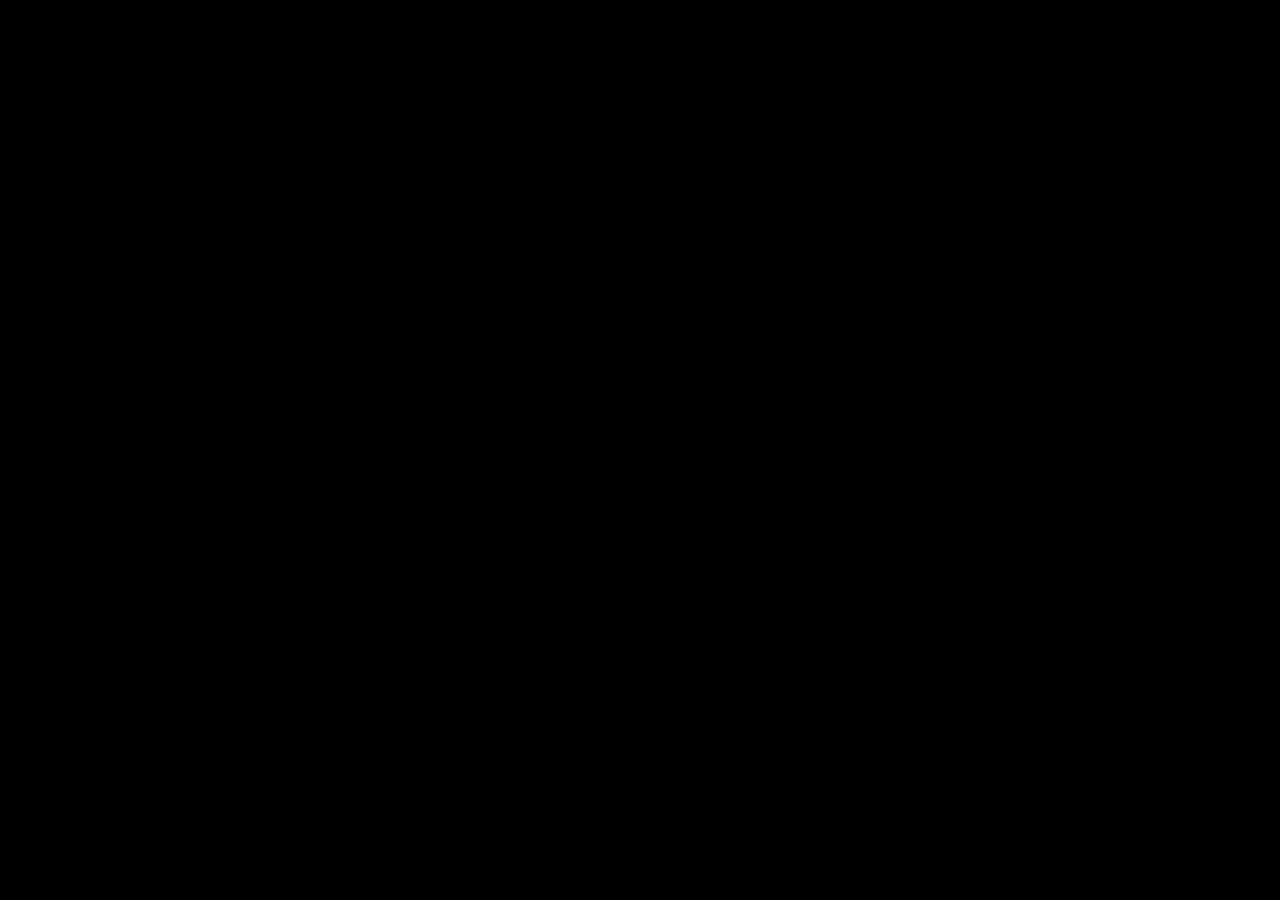
==== commit e3436b54: "Another update for some navbars" ====
--- a/index.html
+++ b/index.html
@@ -1,1603 +1,74 @@
-<!DOCTYPE html>
-<html lang="en">
-
-    <head>
-        <meta charset="UTF-8">
-        <meta http-equiv="X-UA-Compatible" content="IE=edge">
-        <meta name="viewport" content="width=device-width, initial-scale=1.0">
-        <script src="https://kit.fontawesome.com/80b9608b03.js"
-            crossorigin="anonymous"></script>
-        <title>Learning HTML</title>
-        <link rel="stylesheet" href="pages/main.css" type="text/css">
-        <link rel="icon" href="img/html5.png" type="image/x-icon">
-        <meta name="viewport" content="width=device-width, initial-scale=1.0">
-    </head>
-
-    <body>
-
-        <div id="main-nav-bar">
-            <div id="main-nav-bar-child1">
-                <h1>Learning Web-Dev <i
-                        class="fa-solid fa-code" id="night"></i></h1>
-            </div>
-            <div id="main-nav-bar-child2">
-                <a href="#Headings" id="nav-bar-link">Headings</a> <br>
-                <a href="#Lists" id="nav-bar-link">Lists</a> <br>
-                <a href="#Links" id="nav-bar-link">Links</a> <br>
-                <a href="#Tables" id="nav-bar-link">Tables</a> <br>
-                <a href="#Forms" id="nav-bar-link">Forms</a><br>
-                <a href="#videos" id="nav-bar-link">Adding Videos</a><br>
-                <a href="#audios" id="nav-bar-link">Adding Audios</a><br>
-                <a href="#text-formatting" id="nav-bar-link">Text Formatting</a><br>
-            </div>
-
-        </div>
-
-
-
-
-
-
-        <div class="content">
-
-
-            <p>
-                <h1 class="sub-main-heading">Introduction</h1>
-            </p>
-
-            <p>
-                <section id="Headings">
-                    <p>
-                        <h1 class="divhead">Text Basic</h1> <br>
-
-                        <h2 class="headingdefined"> HTML have six type of
-                            Headings:</h2> <br>
-                        <div class="headpad">
-                            <ol class="divhead1">
-                                <li>
-                                    <h1 class="head">Heading One (H1)</h1>
-                                    <p class="code"><br><code><span class="head-color">&lt;h1&gt;</span>Heading
-                                            One (h1)<span class="head-color">&lt;/h1&gt;</span></code></p>
-                                </li>
-
-                                <li>
-                                    <h2 class="head">Heading Two (H2)</h2>
-                                    <p class="code"><br><code><span class="head-color">&lt;h2&gt;</span>Heading
-                                            Two (h2)<span class="head-color">&lt;/h2&gt;</span></code></p>
-                                </li>
-                                <li>
-                                    <h3 class="head">Heading Three (H3)</h3>
-                                    <p class="code"><br><code><span class="head-color">&lt;h3&gt;</span>Heading
-                                            Three (h3)<span class="head-color">&lt;/h3&gt;</span></code></p>
-                                </li>
-                                <li>
-                                    <h4 class="head">Heading Four (H4)</h4>
-                                    <p class="code"><br><code><span class="head-color">&lt;h4&gt;</span>Heading
-                                            Four (h4)<span class="head-color">&lt;/h4&gt;</span></code></p>
-                                </li>
-                                <li>
-                                    <h5 class="head">Heading Five (H5)</h5>
-                                    <p class="code"><br><code><span class="head-color">&lt;h5&gt;</span>Heading
-                                            Five (h5)<span class="head-color">&lt;/h5&gt;</span></code></p>
-                                </li>
-                                <li>
-                                    <h6 class="head">Heading Six (H6)</h6>
-                                    <p class="code"><br><code><span class="head-color">&lt;h6&gt;</span>Heading
-                                            Six (h6)<span class="head-color">&lt;/h6&gt;</span></code></p>
-                                </li>
-                            </ol>
-                        </div>
-                    </p>
-
-                    <div class="container">
-                        <p>
-                            Here above I have dislayed how different headings
-                            work in <abbr
-                                title="Hyper Text Markup Language">html</abbr>
-                            <br>&nbsp;
-                            <br> Now let me talk about, How to write paragraphs?
-                            I have already told you about the body of the <abbr
-                                title="Hyper Text Markup Language">html</abbr>
-                            how
-                            everything is
-                            written. so, lets start
-                            <br>&nbsp;
-                            <br> You will use
-                            <p class="code2"><br><code>
-                                    <span class="head-color">&lt;p&gt; </span>Productive
-                                    day kise kehte hai? <span
-                                        class="head-color"> &lt;/p&gt; </span>
-                                </code></p>
-                            <br> it will be shown like this
-                            <br>&nbsp;
-                            <p class="code">Productive day kise kehte hai?</p>
-                            <br>&nbsp;
-                            <br>Do Give your answer :)
-                            <br>&nbsp;
-                            <br>Now Let me tell you about another term <strong>&lt;address&gt;&lt;/address&gt;</strong>
-                            <br>&nbsp;
-                            <br> for example
-                            <p class="code2"><br><code> <span
-                                        class="head-color">&lt;address&gt;</span>INDIA
-                                    <span class="head-color"> &lt;/address&gt;
-                                    </span></code></p>
-                            <br>&nbsp;
-                            <br>this will be diplayed as:
-                            <br>&nbsp;
-                            <br>
-                            <address class="code">INDIA</address>
-                            <br>&nbsp;
-                        </p>
-                    </div>
-                </section>
-                <section id="Lists">
-                    <p>
-
-                        <h1 class="divhead">&nbsp; Lets talk about List types</h1>
-                        <h3> <abbr title="Hyper Text Markup Language">HTML</abbr>
-                            has Ordered List, Unordered List,and description
-                            List</b></h3>
-                    <ol>
-                        <li>
-                            <h3> Ordered List </h3>
-                            <p class="code3">
-                                <code>
-                                    <br> <span class="head-color">&lt;ol&gt;</span>
-                                    <br> <span class="head-color">&lt;li&gt;</span>
-                                    First Item <span class="head-color">&lt;/li&gt;</span>
-                                    <br> <span class="head-color">&lt;li&gt;</span>
-                                    Second Item <span class="head-color">&lt;/li&gt;</span>
-                                    <br> <span class="head-color">&lt;li&gt;</span>
-                                    Third Item <span class="head-color">&lt;/li&gt;</span>
-                                    <br><span class="head-color">&lt;/ol&gt;</span>
-                                </code>
-                            </p>
-                            <div class="sub-main-heading3">
-                                <br>
-                                <br> code:
-                                <br>&nbsp;
-                                <ol>
-                                    <div class="code">
-                                        <li class="shift-li">1. &nbsp First Item</li>
-                                        <li class="shift-li">2. &nbsp Second
-                                            Item</li>
-                                        <li class="shift-li">3. &nbsp Third Item</li>
-                                    </div>
-                                </ol>
-                            </div>
-                            <br><br>
-                        </li>
-                        <li>
-                            <h3>UnOrdered List </h3>
-                            <p class="code3">
-                                <code>
-                                    <br> <span class="head-color">&lt;ul&gt;</span>
-                                    <br> <span class="head-color">&lt;li&gt;</span>
-                                    First Item <span class="head-color">&lt;/li&gt;</span>
-                                    <br> <span class="head-color">&lt;li&gt;</span>
-                                    Second Item <span class="head-color">&lt;/li&gt;</span>
-                                    <br> <span class="head-color">&lt;li&gt;</span>
-                                    Third Item <span class="head-color">&lt;/li&gt;</span>
-                                    <br> <span class="head-color">&lt;/ul&gt;</span>
-                                </code>
-                            </p>
-                            <br>
-                            <div class="sub-main-heading3">
-
-                                <br>code:
-                                <br>&nbsp;
-                                <div class="code">
-                                    <ul class="ul-shift">
-                                        <li>First item</li>
-                                        <li>Second item</li>
-                                        <li>Third item</li>
-                                    </ul>
-                                </div>
-                                <br><br>
-                            </div>
-
-                        </li>
-                        <li>
-                            <h3>Description List</h3>
-                            <p class="code4">
-                                <code>
-                                    <br> <span class="head-color"> &lt;dl&gt;</span>
-                                    <br> <span class="head-color">&lt;dt&gt;</span>Math<span
-                                        class="head-color"> &lt;/dt&gt;</span>
-                                    <br><span class="head-color"> &lt;dd&gt;</span>-amazing
-                                    subject<span class="head-color">&lt;/dt&gt;</span>
-                                    <br><span class="head-color">&lt;dt&gt;</span>Computer<span
-                                        class="head-color">&lt;/dt&gt;</span>
-                                    <br><span class="head-color">&lt;dd&gt;</span>-I
-                                    love it<span class="head-color">&lt;/dt&gt;</span>
-                                    <br><span class="head-color">&lt;/dl&gt;</span>
-                                </code>
-                            </p>
-                            <div class="desc-list">
-                                <br>&nbsp;
-                                <br>code:
-                                <br>&nbsp;
-                                <div class="code">
-                                    <dl class="dltag">
-                                        <dt>Math</dt>
-                                        <dd>&nbsp &nbsp&nbsp &nbsp&nbsp
-                                            &nbsp&nbsp &nbsp -amazing subject</dd>
-                                        <dt>Computer</dt>
-                                        <dd>&nbsp &nbsp&nbsp &nbsp&nbsp
-                                            &nbsp&nbsp &nbsp-I love it</dd>
-                                    </dl>
-
-                                </div>
-                            </div>
-                            <br><br>
-
-                        </li>
-                    </ol>
-                </p>
-
-            </section>
-
-
-
-
-            <section id="Links">
-                <!-- Here starts the Learning HTML section-->
-                <h1 class="divhead">&nbsp; Learning Link in <abbr title="Hyper
-                        Text Markup Language">HTML</abbr> </h1>
-
-                <p class="sub-main-heading2"> We are going to start with an
-                    examples</p><br><br>
-
-
-                <!-- Here starts the paragraph of Learning HTML section-->
-                <p>
-                    <!-- Using Order List to number the ANCHOR TAG though it could be neglected -->
-                    <ol>
-
-                        <li class="sub-main-heading3"><strong>Anchor Tag</strong>
-                            - This is used to insert a link of another page.
-                            <br>&nbsp;
-                            <!-- Using UnOrder List to mark the ANCHOR TAG subsection -->
-                            <ul>
-
-                                <!-- Using section for navigation control, this one is for Absolute Refernce Section-->
-                                <section id="absolute">
-                                    <li><b>Using Absolute Reference</b>
-                                        <br> We are going to use full link
-                                        therefore, this will be called as <b>ABSOLUTE
-                                            REFERENCE</b>
-                                        <br>
-                                        <br>For example->&nbsp; You have to link
-                                        a google page in your html page, so thi
-                                        is how
-                                        you will
-                                        do. <br>
-                                        <p class="code2">
-                                            <br><span class="head-color">&lt; a
-                                            </span>
-                                            &nbsphref="https://www.google.com/">Google
-                                            <spans class="head-color">&lt;/a&gt;</spans</code>
-                                    </p>
-                                    <br>Here in href you will paste the link and
-                                    after closing it by ">" you have to write
-                                    the text
-                                    you want to insert link in.
-                                    <br>
-                                    <br>This is how the above example will look
-                                    in your html page
-                                    <br>
-                                    <br><p class="code"> <a
-                                            href="https://www.google.com/">Google</a></p>
-                                    <br>&nbsp;
-                                </li>
-                            </section>
-                        </ul>
-                    </li>
-                </ol>
-            </p>
-
-            <p>
-                <ol>
-                    <ul>
-                        <!-- Using section for navigation control, this one is for Relative Refernce Section-->
-                        <section id="RelativeReference">
-                            <div class="sub-main-heading3">
-                                <li><b>Using Relative Reference</b>
-                                    <br>In this we will link the page which is
-                                    in same server without giving any link.
-                                    <br>Create a file with extension ".html"
-                                    <br>
-                                    <br>For example- I am going to use
-                                    socialhandels.html
-                                    <br>&nbsp;
-                                    <p class="code2">
-                                        <br><code><span class="head-color">&lt;a
-                                            </span>href="socialhandels.html">socialhandels
-                                            <span class="head-color">&lt;/a&gt;</span></code>
-                                    </p>
-                                    Here in href you name the file(file should
-                                    be in same server) and after closing it by
-                                    ">" you
-                                    have to write the text you want to insert
-                                    that page in.
-                                    <br>
-                                    <br><p class="code"><a
-                                            href="pages/socialhandels.html">Socialhandels</p></a>
-                                    <br>&nbsp;<br><br>
-
-                                </li>
-                            </div>
-                        </section>
-                    </ul>
-                </ol>
-            </p>
-
-
-            <p>
-                <ol>
-                    <ul>
-
-                        <!-- Using section for navigation control, this one is for making navigation control in HTML file-->
-                        <section id="navigation">
-                            <div class="sub-main-heading3">
-                                <li>
-                                    <b>Using Anchor to Navigate through HTML
-                                        Page</b>
-                                    <br>Now you might have seen that when web
-                                    page is big you get the navigation system to
-                                    navigate
-                                    through different topics, we are going to do
-                                    same using HTML.
-                                    <br>
-                                    <!-- yha image insert kario example ke lie -->
-                                    <br>For example- You are reading on this
-                                    page and now you want to directly jump to
-                                    <b>List
-                                        Types in
-                                        HTML</b> Topic.
-                                    <br>
-                                    <br>So this is how you will do
-                                    <br>
-                                    <br>
-                                    <figure>
-                                        <img src="img/listnav.png" alt="picture
-                                            of list types code encloed
-                                            in section element with id Lists"
-                                            width="320" height="104"
-                                            loading="lazy">
-                                    </figure>
-                                    <figcaption>
-                                        <caption>
-                                            Use section for using navigation and
-                                            don't
-                                            forget to give id
-                                        </caption>
-                                        <br>
-                                        <caption>
-                                            All the code of List(section) should
-                                            be inside &lt;section
-                                            id=""&gt;&lt;/section&gt;
-                                        </caption>
-                                    </figcaption>
-                                    <br>Now after completing the above
-                                    instructions we have to add navigation
-                                    section using
-                                    &lt;nav&gt;&lt;/nav&gt; element
-                                    <br>
-                                    <br><code>
-                                        &lt;nav&gt;
-                                        <br>
-                                        <!-- ignore <br> I have used this only so that format of code on page look good.-->
-                                        <br> &lt;a href="#Lists"&gt;List
-                                        Types&lt;/a&gt;
-                                        <br>
-                                        <br>&lt;/nav&gt;
-                                    </code>
-                                    <br>
-                                    <br>Don't forget to add "#" while calling
-                                    the element
-                                    <br>
-                                    <br>This is how this code will work
-                                    <br>
-                                    <br>
-                                    <nav>
-                                        <a href="#Lists">List Types</a>
-                                    </nav>
-                                    <br>Now to experience how this navigation
-                                    work i am adding navigation control here try
-                                    it
-                                    your self.
-                                    <br>&nbsp;
-                                    <!--Here we use <nav></nav> to start navigation-->
-                                    <figure>
-                                        <p class="code">
-                                            <code>
-                                                &ltnav&gt <br>
-                                                &lt!--Using UnOrder List for
-                                                better format--&gt<br>
-                                                &ltul&gt<br>
-                                                &ltli&gt<br>
-                                                &lta href="#absolute"&gtAbsolute
-                                                Reference&lt/a&gt<br>
-                                                &lt/li&gt<br>
-                                                &ltbr&gt<br>
-                                                &ltli&gt<br>
-                                                &lta
-                                                href="#RelativeReference"&gtRelative
-                                                Reference&lt/a:<br>
-                                                &lt/li&gt<br>
-                                                &ltbr&gt<br>
-                                                &ltli&gt<br>
-                                                &lta href="#"&gtBack To
-                                                Top&lt/a&gt<br>
-                                                &lt/li&gt<br>
-                                                &ltbr&gt<br>
-                                                &ltli&gt<br>
-                                                &lta
-                                                href="#download"&gtDownload&lt/a&gt<br>
-                                                &lt/li&gt<br>
-                                                &ltbr&gt<br>
-                                                &ltli&gt<br>
-                                                &lta
-                                                href="#contacts"&gtContact&lt/a&gt<br>
-                                                &lt/li&gt<br>
-                                                &lt/ul&gt<br>
-                                                &lt/nav&gt<br>
-                                            </code>
-                                        </p>
-                                    </figure>
-                                    <figcaption>
-                                        <caption>
-                                            This is the code I have used for
-                                            navigation panel.
-                                        </caption>
-                                    </figcaption>
-                                    <br><strong>To go back to top you have to
-                                        use only "#" while calling an id,
-                                        without
-                                        declairing
-                                        it.</strong>
-                                    <br>&nbsp;
-                                    <nav>
-                                        <!--Using UnOrder List for better format-->
-                                        <ul>
-                                            <li>
-                                                <a href="#absolute">Absolute
-                                                    Reference</a>
-                                            </li>
-                                            <br>
-                                            <li>
-                                                <a href="#RelativeReference">Relative
-                                                    Reference</a>
-                                            </li>
-                                            <br>
-                                            <li>
-                                                <a href="#">Back To Top</a>
-                                            </li>
-                                            <br>
-                                            <li>
-                                                <a href="#download">Download</a>
-                                            </li>
-                                            <br>
-                                            <li>
-                                                <a href="#contacts">Contact</a>
-                                            </li>
-                                        </ul>
-
-                                    </nav>
-                                </li>
-                            </div>
-
-                        </section>
-                        <br>&nbsp;
-                    </ul>
-                </ol>
-            </p>
-            <div class="sub-main-heading3">
-                <p>
-                    <ol>
-                        <ul>
-                            <!-- Using section for download image, this one is for making download file function in HTML file-->
-                            <section id="download">
-                                <li><b>Set a file or image to be downloaded from
-                                        user</b>
-                                    <br>Here I will tell you how you can make
-                                    your user to access some of your files and
-                                    download them.
-                                    <br>
-                                    <br>For example- you want to make your user
-                                    to download an image then you can use Anchor
-                                    Tag
-                                    for
-                                    this(Image should be present in your server)
-                                    <br>
-                                    <br>lets say you want to make your user
-                                    access or download Thankyou.jpeg, you will
-                                    use this:
-                                    <p class="code2">
-                                        <br><code> <span class="head-color">
-                                                &lt;a </span>
-                                            href="Thankyou.jpeg"
-                                            download&gt;download image here
-                                            <span class="head-color">&lt;/a&gt;</span>
-                                        </code>
-                                    </p>
-
-                                    <br>
-                                    <p class="code">
-                                        <br><a href="img/thankshomie.jpeg"
-                                            download>Download image here</a><br>
-                                    </p>
-
-                                    <br>&nbsp;
-                                </li>
-                            </section>
-                        </ul>
-                    </ol>
-                </p>
-
-                <p>
-                    <ol>
-                        <ul>
-                            <!--Add Contact to your HTML page-->
-                            <section id="contacts">
-                                <li>
-                                    <b>Add Contact option which redirect them
-                                        directly to respected apps</b>
-                                    <br>&nbsp;
-                                    <ol>
-                                        <li>
-                                            <b>MAIL</b>
-                                            <br>You can add mail to your HTML
-                                            Page
-                                            <br>
-                                            <br>Code-
-                                            <br>
-                                            <p class="code2">
-                                                <br><code><span class="head-color">
-                                                        &lt;a </span>
-                                                    href="mailto:example@gmail.com">Mail
-                                                    me <span class="head-color">&lt;/a&gt;</span>
-                                                </p>
-                                            </code>
-                                            <br>
-                                            <br>Here this is how it will show on
-                                            Page
-                                            <br>
-                                            <p class="code">
-                                                <br><a
-                                                    href="mailto:nishantattrey07@gmail.com">Mail
-                                                    me</a></p>
-                                        </li>
-                                        <br>&nbsp;
-                                        <li>
-                                            <b> PHONE NUMBER</b>
-
-                                            <br>You can add phone number to your
-                                            HTML Page
-                                            <br>
-                                            <br>Code-
-                                            <br>
-                                            <p class="code2">
-                                                <br><code><span class="head-color">&lt;a
-                                                    </span>
-                                                    href="tel:+919958675577">Phone
-                                                    number <span class="head-color">&lt;/a&gt;</span></code>
-                                            </p>
-
-
-                                            Here this is how it will show on
-                                            Page
-
-                                            <p class="code">
-
-                                                <br> <a
-                                                    href="tel:+919958675577">
-                                                    Phone number</a>
-                                            </p>
-                                            <br> <br> <br>
-
-
-                                        </li>
-                                    </ol>
-
-                                </li>
-                            </section>
-
-                        </ul>
-                    </ol>
-                </p>
-            </section>
-            <p>
-
-                <section id="images">
-                    <h1 class="divhead">Add Image to HTML Page</h1>
-                    <div class="sub-main-heading3">
-
-                        Now you might want to add images too in your html page
-                        like i have done above, So lets go
-                        <br>
-                        <br><code>
-                            <p class="code">
-                                <span class="head-color">&lt;img </span>src="img/img.png"
-                                alt="Showing how to add image to HTML Page"
-                                <br> width="378" height="353" loading="lazy"<span
-                                    class="head-color">&gt;</span>
-                            </p>
-
-                        </code>
-                        <br>&nbsp;
-                        <br>This is what the result will be
-                        <br>&nbsp;
-
-                        <figure>
-                            <p class="code">
-                                <code>
-                                    &ltfigure&gt<br>
-                                    &ltbr&gt&ltimg src=" img/img.png"<br>
-                                    alt="Showing how to
-                                    add image to HTML Page"<br> width="440"
-                                    height="178" loading="lazy"&gt<br>
-                                    &lt/figure&gt<br>
-                                    &ltfigcaption&gt<br>
-                                    &ltcaption&gtThis is caption of an image
-                                    &lt/caption&gt<br>
-                                    &lt/figcaption&gt<br>
-
-                                </code>
-                            </p>
-                        </figure>
-                        <figcaption>
-                            <br>
-
-                            <caption>This is caption of an image
-                            </caption>
-
-                        </figcaption>
-                        <br>Image given above is an examle of adding image with
-                        caption to HTML.
-                        <br>There are many elements we can use in &lt;img&gt;
-                        <br>I will be listing some of them.
-                        <ol>
-                            <li>
-                                <b>alt </b>
-                                <br> The alt attribute specifies an alternate
-                                text for an area, if the image cannot be
-                                displayed. The alt attribute provides
-                                alternative information for an image if a user
-                                for some
-                                reason cannot view it because of slow
-                                connection, an error in the src attribute, or if
-                                the user
-                                uses a screen reader.
-                                <br>
-                                <br>You can see in the above image, the alt
-                                attribute I have used.
-                            </li>
-                            <br>
-                            <li>
-                                <b>width,height</b>
-                                <br>The height and width properties are used to
-                                set the height and width of an element. The
-                                height and width properties do not include
-                                padding, borders, or margins.
-                                <br>
-                                <br> Well this was like googled answer but why
-                                we really need to give width and height?
-                                <br>&nbsp;&nbsp;We give width and height of an
-                                image because of cumulative layout shift.
-                                <br>
-                                <br><b>What is cumulative layout shift?</b>
-                                <br>Well in simple word it helps how often users
-                                experience unexpected layout shifts. For more
-                                insight on this you can refer to this article.
-                                <br><a href="https://web.dev/cls/">cumulative
-                                    layout shift</a>
-                            </li>
-                            <br>
-                            <li>
-                                <b>loading</b>
-                                <br> The loading attribute specifies whether a
-                                browser should load an image immediately or to
-                                defer loading of off-screen images, loading by
-                                default is active(loading="active") for example
-                                the user scrolls near them. <b>Tip:</b> Add <b>loading="lazy"
-                                </b> only to images which are
-                                positioned below the <b>fold</b>.
-                                <br>
-                                <br><b>What is fold?</b>
-                                <br>Fold is the border line between the content
-                                you can see on your screen and the content you
-                                can't which is present on same page. Simply put
-                                the part of website which will come on screen
-                                after scrolling scroll bar is called below the
-                                fold. Now from this you can understand what is
-                                fold.
-                            </li>
-                            <br>
-                            <li>
-                                <b>Caption</b>
-                                <br>Caption is used to give a caption to a image
-                                here in the above image. you can see
-                                &lt;caption&gt;&lt;/caption&gt; attribute under
-                                &lt;figcaption&gt; &lt;/figcaption&gt;
-                                attribute.
-                                <br><b>&lt;figcaption&gt;</b>The
-                                &lt;figcaption&gt; HTML element represents a
-                                caption or legend
-                                describing the rest of the contents of its
-                                parent &lt;figure&gt; element.
-
-                                <br>
-                                <div class="code2">
-                                    <br><code>
-                                        &lt;figure&gt;
-                                        &lt;img src="img/img.png" alt="Showing
-                                        how to add image to HTML Page"
-                                        width="378" height="353"
-                                        loading="lazy"&gt;
-                                        &lt;/figure&gt;
-                                        <br>&nbsp;
-                                        <br> &lt;figcaption&gt;
-                                        &lt;caption&gt;
-                                        This is caption of an image
-                                        &lt;/caption&gt;
-                                        &lt;figcaption&gt;
-                                    </code>
-                                </div>
-
-                            </li>
-                        </ol>
-
-                        <br>&nbsp;
-                    </div>
-                </section>
-
-                <section id="Tables">
-                    <p>
-                        <h1 class="divhead">Adding Table to HTML page</h1>
-                        <div class="sub-main-heading3">
-                            In this section you will learn about how to add
-                            tables to your HTML page.
-                            <br> What are the uses of tables in HTML?
-                            <br><a
-                                href="https://www.freecodecamp.org/news/html-tables-all-there-is-to-know-about-them-d1245980ef96/#:~:text=The%20HTML%20table%20is%20used,%E2%80%94%20basically%2C%20rows%20and%20columns.">
-                                Google it</a>&nbsp;(:
-
-                            <br>Table starts from &lt;table&gt;&lt;/table&gt;
-                            element
-                            But as like table have many blocks- row,
-                            column,Table header, footer.I will talk about all of
-                            them.
-
-                            <div>
-                                <h4>Now I will show you how you can make table
-                                    and add different elemnts in it using
-                                    elements/tags like
-                                    &lt;table&gt; &lt;tr&gt; &lt;td&gt; </h4>
-                                <!-- Table without CSS NO BORDERS -->
-                                <aside>
-                                    <details>
-                                        <summary>Table without using CSS(No
-                                            borders)</summary>
-                                        <figure>
-                                            <img src="img/tablewithoutcss.png"
-                                                alt="Table without CSS, NO
-                                                borders" width="488"
-                                                height="277">
-                                        </figure>
-                                    </details>
-                                </aside>
-
-
-                                <aside>
-                                    <details>
-                                        <summary>Table with css</summary>
-                                        <table class="center">
-                                            <caption><b> Useful Tags in HTML
-                                                </b></caption>
-                                            <thead>
-                                                <tr>
-                                                    <th>
-                                                        Tag
-                                                    </th>
-                                                    <th>
-                                                        Description
-                                                    </th>
-                                                </tr>
-                                            </thead>
-                                            <tbody>
-                                                <tr>
-                                                    <td>
-                                                        &lt;table&gt;
-                                                    </td>
-                                                    <td>
-                                                        Defines a table
-                                                    </td>
-                                                </tr>
-
-                                                <tr>
-                                                    <td>
-                                                        &lt;th&gt;
-                                                    </td>
-                                                    <td>
-                                                        Defines a header cell in
-                                                        a table
-                                                    </td>
-                                                </tr>
-
-                                                <tr>
-                                                    <td>
-                                                        &lt;tr&gt;
-                                                    </td>
-                                                    <td>
-                                                        Defines a row in a table
-                                                    </td>
-                                                </tr>
-
-                                                <tr>
-                                                    <td>
-                                                        &lt;td&gt;
-                                                    </td>
-                                                    <td>
-                                                        Defines a cell in a
-                                                        table
-                                                    </td>
-                                                </tr>
-
-                                                <tr>
-                                                    <td>
-                                                        &lt;caption&gt;
-                                                    </td>
-                                                    <td>
-                                                        Defines a table caption
-                                                    </td>
-                                                </tr>
-
-                                                <tr>
-                                                    <td>
-                                                        &lt;colgroup&gt;
-                                                    </td>
-                                                    <td>
-                                                        Specifies a group of one
-                                                        or more columns in a
-                                                        table for formatting
-                                                    </td>
-                                                </tr>
-
-                                                <tr>
-                                                    <td>
-                                                        &lt;col&gt;
-                                                    </td>
-                                                    <td>
-                                                        Specifies column
-                                                        properties for each
-                                                        column within a
-                                                        &lt;colgroup&gt; element
-                                                    </td>
-                                                </tr>
-
-                                                <tr>
-                                                    <td>
-                                                        &lt;thead&gt;
-                                                    </td>
-                                                    <td>
-                                                        Groups the header
-                                                        content in a table
-                                                    </td>
-                                                </tr>
-
-                                                <tr>
-                                                    <td>
-                                                        &lt;tbody&gt;
-                                                    </td>
-                                                    <td>
-                                                        Groups the body content
-                                                        in a table
-                                                    </td>
-                                                </tr>
-
-                                                <tr>
-                                                    <td>
-                                                        &lt;tfoot&gt;
-                                                    </td>
-                                                    <td>
-                                                        Groups the footer
-                                                        content in a table
-                                                    </td>
-                                                </tr>
-                                            </tbody>
-                                        </table>
-                                    </details>
-                                </aside>
-                                <!-- Adding colgroup  to table  -->
-                                <br> &lt;Colgroup&gt; &lt;/Colgroup&gt; is used
-                                for adding a seecific feature to specific
-                                columns. In the
-                                example
-                                given below I have added new background colour
-                                to specific column (S.NO.)
-                                <aside>
-                                    <details>
-                                        <summary>
-                                            Using Colgroup
-                                        </summary>
-
-                                        <table>
-                                            <caption><b> Useful Tags in HTML
-                                                </b></caption>
-                                            <colgroup>
-                                                <col span="1"
-                                                    style="background-color:grey;">
-                                            </colgroup>
-                                            <thead>
-                                                <tr>
-                                                    <th>
-                                                        S.NO.
-                                                    </th>
-                                                    <th>
-                                                        Tag
-                                                    </th>
-                                                    <th>
-                                                        Description
-                                                    </th>
-                                                </tr>
-                                            </thead>
-                                            <tbody>
-                                                <tr>
-                                                    <td>1</td>
-                                                    <td>
-                                                        &lt;table&gt;
-                                                    </td>
-                                                    <td>
-                                                        Defines a table
-                                                    </td>
-                                                </tr>
-
-                                                <tr>
-                                                    <td>2</td>
-                                                    <td>
-                                                        &lt;th&gt;
-                                                    </td>
-                                                    <td>
-                                                        Defines a header cell in
-                                                        a table
-                                                    </td>
-                                                </tr>
-
-                                                <tr>
-                                                    <td>3</td>
-                                                    <td>
-                                                        &lt;tr&gt;
-                                                    </td>
-                                                    <td>
-                                                        Defines a row in a table
-                                                    </td>
-                                                </tr>
-
-                                                <tr>
-                                                    <td>4</td>
-                                                    <td>
-                                                        &lt;td&gt;
-                                                    </td>
-                                                    <td>
-                                                        Defines a cell in a
-                                                        table
-                                                    </td>
-                                                </tr>
-
-                                                <tr>
-                                                    <td>5</td>
-                                                    <td>
-                                                        &lt;caption&gt;
-                                                    </td>
-                                                    <td>
-                                                        Defines a table caption
-                                                    </td>
-                                                </tr>
-
-                                                <tr>
-                                                    <td>6</td>
-                                                    <td>
-                                                        &lt;colgroup&gt;
-                                                    </td>
-                                                    <td>
-                                                        Specifies a group of one
-                                                        or more columns in a
-                                                        table for formatting
-                                                    </td>
-                                                </tr>
-
-                                                <tr>
-                                                    <td>7</td>
-                                                    <td>
-                                                        &lt;col&gt;
-                                                    </td>
-                                                    <td>
-                                                        Specifies column
-                                                        properties for each
-                                                        column within a
-                                                        &lt;colgroup&gt; element
-                                                    </td>
-                                                </tr>
-
-                                                <tr>
-                                                    <td>8</td>
-                                                    <td>
-                                                        &lt;thead&gt;
-                                                    </td>
-                                                    <td>
-                                                        Groups the header
-                                                        content in a table
-                                                    </td>
-                                                </tr>
-
-                                                <tr>
-                                                    <td>9</td>
-                                                    <td>
-                                                        &lt;tbody&gt;
-                                                    </td>
-                                                    <td>
-                                                        Groups the body content
-                                                        in a table
-                                                    </td>
-                                                </tr>
-
-                                                <tr>
-                                                    <td>10</td>
-                                                    <td>
-                                                        &lt;tfoot&gt;
-                                                    </td>
-                                                    <td>
-                                                        Groups the footer
-                                                        content in a table
-                                                    </td>
-                                                </tr>
-                                            </tbody>
-                                        </table>
-                                    </details>
-                                </aside>
-                            </div>
-                        </p>
-                    </section>
-                    <!-- Forms is HTML -->
-                    <section id="Forms">
-                        <p>
-                            <h1 class="divhead">Forms in HTML</h1>
-                            <div class="sub-main-heading3">
-
-                                An HTML form is used to collect user input. The
-                                user input is most often sent to a server for
-                                processing.
-                                <br>We start making form in HTML by <b>
-                                    &lt;form&gt; &lt;/form&gt; </b>element
-                                <br>&lt;form&gt; consist of input elements such
-                                as text fields, checkboxes, radio buttons,submit
-                                buttons,
-                                etc.
-                                <br>
-                                <ul>
-                                    <li>
-                                        <h3> &lt;input&gt; element </h3>
-                                        The HTML &lt;input&gt; is the most used
-                                        form element
-                                        <br>
-                                        <br>
-                                        <table>
-
-                                            <thead>
-                                                <caption>Uage of input element
-                                                </caption>
-                                                <tr>
-                                                    <th>Type</th>
-                                                    <th>Description</th>
-                                                </tr>
-                                            </thead>
-                                            <tbody>
-                                                <tr>
-                                                    <td>&lt;input
-                                                        type="text"&gt;</td>
-                                                    <td>Displays a single-line
-                                                        text input field</td>
-                                                </tr>
-                                                <tr>
-                                                    <td>&lt;input
-                                                        type="radio"&gt;</td>
-                                                    <td> Displays a radio button
-                                                        (for selecting one of
-                                                        many choices)</td>
-                                                </tr>
-                                                <tr>
-                                                    <td>&lt;input
-                                                        type="checkbox"&gt;</td>
-                                                    <td> Displays a checkbox
-                                                        (for selecting zero or
-                                                        more of many choices)</td>
-                                                </tr>
-                                                <tr>
-                                                    <td>&lt;input
-                                                        type="submit"&gt;</td>
-                                                    <td> Displays a submit
-                                                        button (for submitting
-                                                        the form)</td>
-                                                </tr>
-                                                <tr>
-                                                    <td>&lt;input
-                                                        type="button"&gt;</td>
-                                                    <td>Displays a clickable
-                                                        button</td>
-                                                </tr>
-                                            </tbody>
-                                        </table>
-                                    </li>
-                                    <br>
-                                    <li>
-                                        <h3>&lt;label&gt; element</h3>
-                                        <ol>
-                                            <li>&lt;label&gt; tag defines a
-                                                label for many form elements</li>
-                                            <li>The &lt;label&gt; element is
-                                                useful for screen-reader users</li>
-                                        </ol>
-                                    </li>
-                                    <br>
-                                    Now using &lt;input&gt; and &lt;label&gt; I
-                                    will make a part of a form
-                                    <br>&nbsp;
-                                    <form>
-                                        <p class="code">
-                                            <label for="fname">First name:</label>
-                                            <br><input type="text" id="fname"
-                                                name="fname">
-                                            <br><label for="lname">Last name:</label>
-                                            <br><input type="text" id="lname"
-                                                name="lname">
-
-                                        </form>
-                                    </p>
-                                    <br>&nbsp;
-                                    <br>The code I used to make this part of
-                                    form
-                                    <br>
-                                    <br>
-                                    <p class="code4">
-                                        <code>
-                                            &lt;form &gt;
-                                            <br>&lt;label for="fname"&gt;First
-                                            name:&lt;/label&gt;
-                                            <br> &lt;br&gt;&lt;input type="text"
-                                            id="fname" name="fname"&gt;
-                                            <br> &lt;br&gt;&lt;label
-                                            for="lname"&gt;Last
-                                            name:&lt;/label&gt;
-                                            <br> &lt;br&gt;&lt;input type="text"
-                                            id="lname" name="lname"&gt;
-                                            <br>&lt;/form&gt;
-                                        </code>
-                                    </p>
-                                    <br>
-                                    <li>
-                                        <h3>Radio Buttons</h3>
-                                        <div class="code">
-                                            The &lt;input type="radio"&gt;
-                                            defines a radio button.Radio buttons
-                                            let a user select One of a
-                                            limited
-                                            number of choices.
-                                        </div>
-
-                                        <br>
-                                        <p>Lets see how Radio button work...
-                                            <br>
-                                            <br>Will you contribute to this
-                                            project?
-                                            <br>
-                                            <form>
-                                                <p class="code">
-                                                    <input type="radio" id="yes"
-                                                        name="Will you
-                                                        contribute to this
-                                                        project?" name="yes">
-                                                    <label for="yes">Yes</label>
-                                                    <input type="radio" id="no"
-                                                        name="Will you
-                                                        contribute to this
-                                                        project?" value="no">
-                                                    <label for="no">No</label>
-                                                    <input type="radio"
-                                                        id="notsure" name="Will
-                                                        you contribute to this
-                                                        project?"
-                                                        value="notsure">
-                                                    <label for="notsure">Not
-                                                        Sure</label>
-                                                </p>
-
-                                            </form>
-                                        </p><br>
-
-                                        Code for this:
-                                        <br>
-                                        <p class="code5">
-                                            <br><code>
-                                                &lt;form &gt;
-                                                &lt;input type="radio" id="yes"
-                                                name="Will you contribute to
-                                                this project?" name="yes"&gt;
-                                                <br> &lt;label
-                                                for="yes"&gt;Yes&lt;/label&gt;
-                                                <br> &lt;input type="radio"
-                                                id="no" name="Will you
-                                                contribute to this project?"
-                                                value="no"&gt;
-                                                <br> &lt;label
-                                                for="no"&gt;No&lt;/label&gt;
-                                                <br> &lt;input type="radio"
-                                                id="notsure" name="Will you
-                                                contribute to this project?"
-                                                value="notsure"&gt;
-                                                <br> &lt;label
-                                                for="notsure"&gt;Not
-                                                Sure&lt;/label&gt;
-                                                <br> &lt;/form&gt;
-                                            </code>
-                                        </p>
-
-                                    </li>
-                                    <li>
-                                        <h3>Checkboxes</h3>
-                                        The &lt;input type="checkbox"&gt;
-                                        defines a checkbox.Checkboxes let a user
-                                        select ZERO or MORE
-                                        options
-                                        of a
-                                        limited number of choices.
-
-                                        <p>Lets see how Checkbox work...</p>
-                                        <br>
-                                        <br>Where do you found about this
-                                        project?
-                                        <br>
-                                        <form>
-                                            <p class="code">
-                                                <input type="checkbox"
-                                                    id="Github" name="Where do
-                                                    you found about this
-                                                    project?" value="Github">
-                                                <label for="Gihub">Github</label>
-                                                <input type="checkbox"
-                                                    id="twitter" name="Where do
-                                                    you found about this
-                                                    project?"
-                                                    value="twitter">
-                                                <label for="twitter">Twitter</label>
-                                                <input type="checkbox"
-                                                    id="discord" name="Where do
-                                                    you found about this
-                                                    project?"
-                                                    value="discord">
-                                                <label for="discord">Discord
-                                                    Server</label>
-                                                <input type="checkbox"
-                                                    id="others" name="Where do
-                                                    you found about this
-                                                    project?" value="others">
-                                                <label for="others">Others</label>
-                                            </p>
-                                        </form><br><br>
-                                        Code for this:
-                                        <code>
-                                            <p class="code6">
-
-                                                &lt;form&gt;
-                                                <br>&lt;input type="checkbox"
-                                                id="Github" name="Where do you
-                                                found about this project?"
-                                                value="Github"&gt;
-                                                <br>&lt;label
-                                                for="Gihub"&gt;Github&lt;/label&gt;
-                                                <br> &lt;input type="checkbox"
-                                                id="twitter" name="Where do you
-                                                found about this project?"
-                                                value="twitter"&gt;
-                                                <br> &lt;label
-                                                for="twitter"&gt;Twitter&lt;/label&gt;
-                                                <br>&lt;input type="checkbox"
-                                                id="discord" name="Where do you
-                                                found about this project?"
-                                                value="discord"&gt;
-                                                <br> &lt;label
-                                                for="discord"&gt;Discord
-                                                Server&lt;/label&gt;
-                                                <br> &lt;input type="checkbox"
-                                                id="others" name="Where do you
-                                                found about this project?"
-                                                value="others"&gt;
-                                                <br> &lt;label
-                                                for="others"&gt;Others&lt;/label&gt;
-                                                <br>&lt;/form&gt;
-                                            </p>
-                                        </code>
-
-
-                                    </li>
-                                    <li>
-                                        <h3>Submit Button</h3>
-                                        The submit button is used for submitting
-                                        the form data to a form-handler
-                                        <br>
-                                        <br><b>What is form-handler?</b>
-                                        <br>The form-handler is a file on the
-                                        server with a script for processing
-                                        input data.
-                                        form-handler is specified in the form's
-                                        "action" attribute.
-                                        <br>
-                                        <br><button type="submit">Submit</button>
-                                        <br>
-                                        <br>Code for the Submit button
-                                        <br><code>&lt;button
-                                            type="submit"&gt;Submit&lt;/button&gt;</code>
-                                    </li>
-                                    <li>
-                                        <h3>Reset Button</h3>
-                                        Reset button is used for resetting the
-                                        form
-                                        <br>&nbsp;
-                                        <br>
-                                        <button type="reset">Reset</button>
-                                        <br>
-                                        <code>&lt;button
-                                            type="reset"&gt;Reset&lt;/button&gt;</code>
-                                    </li>
-
-
-                                </section>
-                                <!-- Complete Form for user interaction-->
-                                <section id="compform">
-                                    <p>
-                                        <h3>Now let's make a complete form </h3>
-                                        <fieldset>
-
-                                            <br>
-                                            <form
-                                                action="mailto:nishantattrey07@gmail.com"
-                                                method="post" id="aboutProject">
-                                                <label for="name">Name</label>
-                                                <input type="text" id="name"
-                                                    name="Username"
-                                                    placeholder="Jack"
-                                                    autocomplete="on" required>
-                                                <p>Will you contribute to the
-                                                    project?</p>
-                                                <input type="radio" id="yes"
-                                                    name="Will you contribute"
-                                                    value="Yes">
-                                                <label for="yes">Yes</label>
-                                                <input type="radio" id="no"
-                                                    name="Will you contribute"
-                                                    value="No">
-                                                <label for="no">No</label>
-                                                <input type="radio" id="notsure"
-                                                    name="Will you contribute"
-                                                    value="Not Sure">
-                                                <label for="notsure">Not Sure</label>
-                                                <br>
-                                                <p>How you got to know about
-                                                    this project?</p>
-                                                <input type="checkbox"
-                                                    id="Twitter" name="How you
-                                                    know about this project?"
-                                                    value="Twitter">
-                                                <label for="Twitter">Twitter</label>
-                                                <input type="checkbox"
-                                                    id="Github" name="How you
-                                                    know about this project?"
-                                                    value="Github">
-                                                <label for="Github">Github</label>
-                                                <input type="checkbox"
-                                                    id="Discord" name="How you
-                                                    know about this project?"
-                                                    value="Discord">
-                                                <label for="Discord">Discord</label>
-                                                <input type="checkbox"
-                                                    id="others" name="How you
-                                                    know about this project?"
-                                                    value="others">
-                                                <label for="others">Others</label>
-                                                <br>&nbsp;
-                                                <br> <button type="submit">submit</button>
-                                                <button type="reset">Fill Again</button>
-                                            </form>
-                                        </fieldset>
-                                    </p>
-                                </section>
-
-
-                                <section id="videos">
-                                    <p>
-                                        <div class="sub-main-heading3">
-                                            <h1 class="divhead">Adding Videos in
-                                                HTML</h1>
-
-                                            <br>
-                                            The <b>video</b> tag is used to
-                                            embed video content in a document,
-                                            such as a movie clip or other video
-                                            streams.
-                                            <br>We start adding video attribute
-                                            in HTML by <b> &lt;video&gt;
-                                                &lt;/video&gt; </b>element
-                                            <br>
-                                            <br>&lt;video&gt; consist of input
-                                            elements such as width,
-                                            height,controls and so on.
-                                            <br>
-                                            <br>
-                                            There are three supported video
-                                            formats in HTML: MP4, WebM, and OGG.
-                                            <br>
-                                            <br>
-                                            Now let's see how to add video to
-                                            html page
-                                            <br>
-                                            <video src="img/videohtmlpage.mp4"
-                                                controls width="200px"
-                                                height="120px" type="video/mp4">example
-                                                video</video>
-
-                                            <br>
-                                            <br>
-                                            Now lets see how I added this video
-                                            <br>
-                                            <br><code>&lt;video
-                                                src="img/videohtmlpage.mp4"
-                                                width="200px" height="120px"
-                                                type="video/mp4"&gt;example
-                                                video&lt;/video&gt;</code>
-
-                                        </p>
-
-
-                                    </section>
-
-                                    <!-- add audios -->
-
-                                    <section id="audios">
-                                        <p>
-                                            <h1 class="divhead">Adding Audios in
-                                                HTML</h1>
-                                            <div class="sub-main-heading3">
-                                                <br>
-                                                The <b>audio</b>element is used
-                                                to play an audio file on a web
-                                                page.
-                                                <br>
-                                                <br>
-                                                There are three supported audio
-                                                formats in HTML: MP3 and OGG.
-                                                <br>
-                                                <br>
-                                                Now let's see how to add audio
-                                                to html page
-                                                <br>
-                                                <audio controls>
-                                                    <source src="img/bird.ogg"
-                                                        type="audio/ogg">
-                                                    <source src="img/bird.mp3"
-                                                        type="audio/mpeg">
-                                                    Your browser does not
-                                                    support the audio element.
-                                                </audio>
-                                                <br>
-                                                <br>
-                                                Now lets see how I added this
-                                                audio
-                                                <br>
-                                                <br><code>&lt;audio controls
-                                                    autoplay muted&gt;
-                                                    &lt;source src="bird.ogg"
-                                                    type="audio/ogg"&gt;
-                                                    &lt;source src="bird.mp3"
-                                                    type="audio/mpeg"&gt; Your
-                                                    browser does not support the
-                                                    audio element.&gt;</code>
-                                            </div>
-                                        </p>
-                                    </section>
-
-                                    <!-- Text Formatting -->
-
-                                    <section id="text-formatting">
-                                        <p>
-                                            <h1 class="divhead">Adding Text
-                                                Formatting Using HTML</h1>
-                                            <div class="sub-main-heading3">
-                                                <br>
-                                                Text Formatting in HTML is done
-                                                by using these elements.
-                                                <ul>
-                                                    <li>
-                                                        <strong>Bold</strong> by
-                                                        using <strong>&lt;strong&gt;&lt;/strong&gt;</strong>
-                                                        or
-                                                        <strong>&lt;b&gt;&lt;/b&gt;</strong>
-                                                        elements.
-                                                    </li>
-                                                    <br>
-                                                    <li>
-                                                        <em>Italics</em> by
-                                                        using <strong>&lt;em&gt;&lt;/em&gt;</strong>
-                                                        or
-                                                        <strong>&lt;i&gt;&lt;/i&gt;</strong>
-                                                        elements.
-                                                    </li>
-                                                    <br>
-                                                    <li>
-                                                        <small>Smaller Text</small>
-                                                        by using <strong>&lt;small&gt;&lt;/small&gt;</strong>
-                                                        elements.
-                                                    </li>
-                                                    <br>
-                                                    <li>
-                                                        <mark>Highlighted Text</mark>
-                                                        by using <strong>&lt;mark&gt;&lt;/mark&gt;</strong>
-                                                        elements.
-                                                    </li>
-                                                    <br>
-                                                    <li>
-                                                        <s>Strikethrough</s> by
-                                                        using <strong>&lt;s&gt;&lt;/s&gt;</strong>
-                                                        elements.
-                                                    </li>
-                                                    <br>
-                                                    <li>
-                                                        <u>Underline</u> Text by
-                                                        using <strong>&lt;u&gt;&lt;/u&gt;</strong>
-                                                        elements.
-                                                    </li>
-                                                    <br>
-                                                    <li>
-                                                        <sub>Subscripted</sub>
-                                                        Text by using <strong>&lt;sub&gt;&lt;/sub&gt;</strong>
-                                                        elements.
-                                                        <br>
-                                                        For example : 2H<sub>2</sub>
-                                                        + O<sub>2</sub> -> H<sub>2</sub>O
-                                                    </li>
-                                                    <br>
-                                                    <li>
-                                                        <sup>Superscripted</sup>
-                                                        Text by using <strong>&lt;sup&gt;&lt;/sup&gt;</strong>
-                                                        elements.
-                                                        <br>
-                                                        For example : 2<sup>4</sup>
-                                                        = 16 <br><br>
-                                                    </li>
-                                                </ul>
-                                            </p>
-
-                                        </section>
-
-                                        <!--To the contributors adding info further, please add above this pdf as cheatsheet should remain at last for reference purposes -->
-                                        <h3>HTML cheatsheet for reference</h3>
-                                        <div class="code sub-main-heading3">
-                                            <p>Open the PDF <a
-                                                    href="https://web.stanford.edu/group/csp/cs21/htmlcheatsheet.pdf">
-                                                    cheatsheet by Stanford
-                                                </a>
-
-                                            </p>
-                                        </div>
-
-                                        <hr>
-                                        <p>Happy Learning future Developers!</p>
-                                    </body>
-
-                                    <footer>
-                                        <nav>
-                                            <a href="#">Go back to Top</a>
-                                        </nav>
-                                    </footer>
-
-                                </html>
+<!DOCTYPE html>
+<html lang="en">
+  <head>
+    <meta charset="UTF-8" />
+    <link rel="stylesheet" href="css/index.css" />
+    <link rel="preconnect" href="https://fonts.gstatic.com" />
+    <script
+      src="https://kit.fontawesome.com/80b9608b03.js"
+      crossorigin="anonymous"
+    ></script>
+    <link
+      href="https://fonts.googleapis.com/css2?family=Poppins:ital,wght@0,300;1,300&display=swap"
+      rel="stylesheet"
+    />
+    <meta name="viewport" content="width=device-width, initial-scale=1.0" />
+    <title>Learn Web-Dev</title>
+  </head>
+  <body>
+    <div class="intro">
+      <h1 class="logo-header">
+        <span class="logo">Learn Web-Dev </span
+        ><span class="logo"><i class="fa-solid fa-code" id="night"></i></span>
+      </h1>
+    </div>
+
+    <div class="nav-bar">
+      <div class="nav-child1">
+        <h1 class="nav-bar-head">
+          Learn Web-Dev <i class="fa-solid fa-code" id="night"></i>
+        </h1>
+      </div>
+      <div class="nav-child2">
+        <a href="htmlpage.html" target="_blank" id="nav-bar-link">HTML</a>
+        <a href="CSS.html" target="_blank" id="nav-bar-link">CSS</a>
+      </div>
+    </div>
+
+    <!-- <header>
+        <h4>Learn Web-Dev</h4>
+        
+    </header> -->
+
+    <div class="even-column">
+      <div class="even-child1">
+        <h4 class="column-head">Our Vision</h4>
+        <p class="even-para">
+          To become centre of Excellence comparable to the other online ed-tech
+          Companies. Helping define learning in the most interactive manner,
+          making learners and doers career ready.
+        </p>
+      </div>
+
+      <div class="even-child2">
+        <h4 class="column-head">Our Mission</h4>
+        <p class="even-para">
+          To develop as a benchmark learning website in professional education.
+          To provide all the important and useful learnings and a place to
+          showcase creativity and skills with the taste of Open-Source.
+        </p>
+      </div>
+    </div>
+
+    <div class="aboutus">
+      <h3 class="aboutus-head">About Us</h3>
+
+      <p class="aboutuspara">
+        We are group of learners, From different place with the aim of learning
+        and helping others and Growing together.
+      </p>
+    </div>
+
+    <script src="js/index.js"></script>
+  </body>
+</html>
--- a/css/index.css
+++ b/css/index.css
@@ -0,0 +1,170 @@
+* {
+    margin: 0;
+    padding: 0;
+    box-sizing: border-box;
+    font-family: "poppins", sans-serif;
+
+}
+header{
+    position: relative;
+    top: 0;
+    left: 0;
+    width: 1005;
+    height: 80px;
+    /* background-color: #161616; */
+
+}
+
+
+
+header .cont{
+    position:absolute;
+    left: 90%;
+    bottom: 0.7rem;
+    font-size: 1.6rem;
+    font-family: "poppins", sans-serif;
+    border-radius: 0%;
+    border-width: 0;
+    background-color: #ffffff; 
+    /* background-color: #161616; */
+    cursor: pointer;
+    font-size: 25.6px;
+}
+
+
+
+
+
+.intro{
+    position: fixed;
+    z-index: 1;
+    left: 0;
+    top: 0;
+    width: 100%;
+    height: 100vh;
+    background-color: #000000;
+    /* background-color: #524848; */
+    transition: 1s;
+
+}
+.logo-header{
+    position:absolute;
+    top: 40%;
+    left: 50%;
+    transform: translate(-50%, -50%);
+    color: #ffffff;
+    /* color: #161616; */
+}
+
+.logo{
+    position: relative;
+    display: inline-block;
+    bottom: -20px;
+    opacity: 0;
+    font-size: 70px;
+}
+.logo.active {
+    bottom: 0;
+    opacity: 1;
+    transition: ease-in-out 0.5s;
+}
+.logo.fade{
+    bottom: 150px;
+    opacity: 0;
+    transition: ease-in-out 0.5s;
+}
+
+  
+.nav-bar{
+  display: flex;
+  position: fixed;
+  top: 0;
+  width: 100%;
+  overflow: hidden;
+  padding: 1rem;
+  background-color: whitesmoke;
+}
+
+.nav-child1{
+  float: left;
+  padding: 1rem;
+}
+
+.nav-child2{
+  display: flex;
+  float: right;
+  padding-right: 2rem;
+}
+.nav-child2 a{
+  text-align: right;
+  padding: 1rem 1rem;
+  text-decoration: none;
+  font-size: 1.5rem;
+  color: #000000;
+}
+
+
+.even-column{
+    display: grid;
+    grid-auto-flow: column;
+    grid-auto-columns: 1fr;
+    margin: 2rem;
+}
+
+.column-head{
+    text-align: center;
+    padding-top: 1rem;
+}
+
+.even-child1{
+    margin-top: 7rem;
+    text-align: center;
+    box-shadow: 1rem 0.5rem 1rem 0.5rem rgba(80, 79, 79, 0.7) ;
+    margin-right: 1rem;
+}
+
+.even-child2{
+    margin-top: 7rem;
+    text-align: center;
+    box-shadow: 1rem 0.5rem 1rem 0.5rem rgba(80, 79, 79, 0.7) ;
+    margin-left: 1rem;
+}
+
+.even-child1:hover{
+    margin-top: 7rem;
+    text-align: center;
+    box-shadow: 1rem 0.5rem 1rem 0rem #2899f5;
+}
+
+.even-child2:hover{
+    margin-top: 7rem;
+    text-align: center;
+    box-shadow: 1rem 0.5rem 1rem 0rem #2899f5;
+}
+
+.even-para{
+    padding: 3rem;
+}
+
+.aboutus{
+    margin: 5rem;
+    box-shadow: 1rem 0.5rem 1rem 0.5rem rgba(80, 79, 79, 0.7) ;
+
+}
+
+.aboutus:hover{
+  box-shadow: 1rem 0.5rem 1rem 0rem #2899f5;
+  }
+
+.aboutus-head{
+    text-align: center;
+    padding-top: 1rem;
+  }
+
+.aboutuspara{
+    padding: 3rem;
+    
+  }
+#nav-bar-link:hover{
+    color:#2899f5;
+}
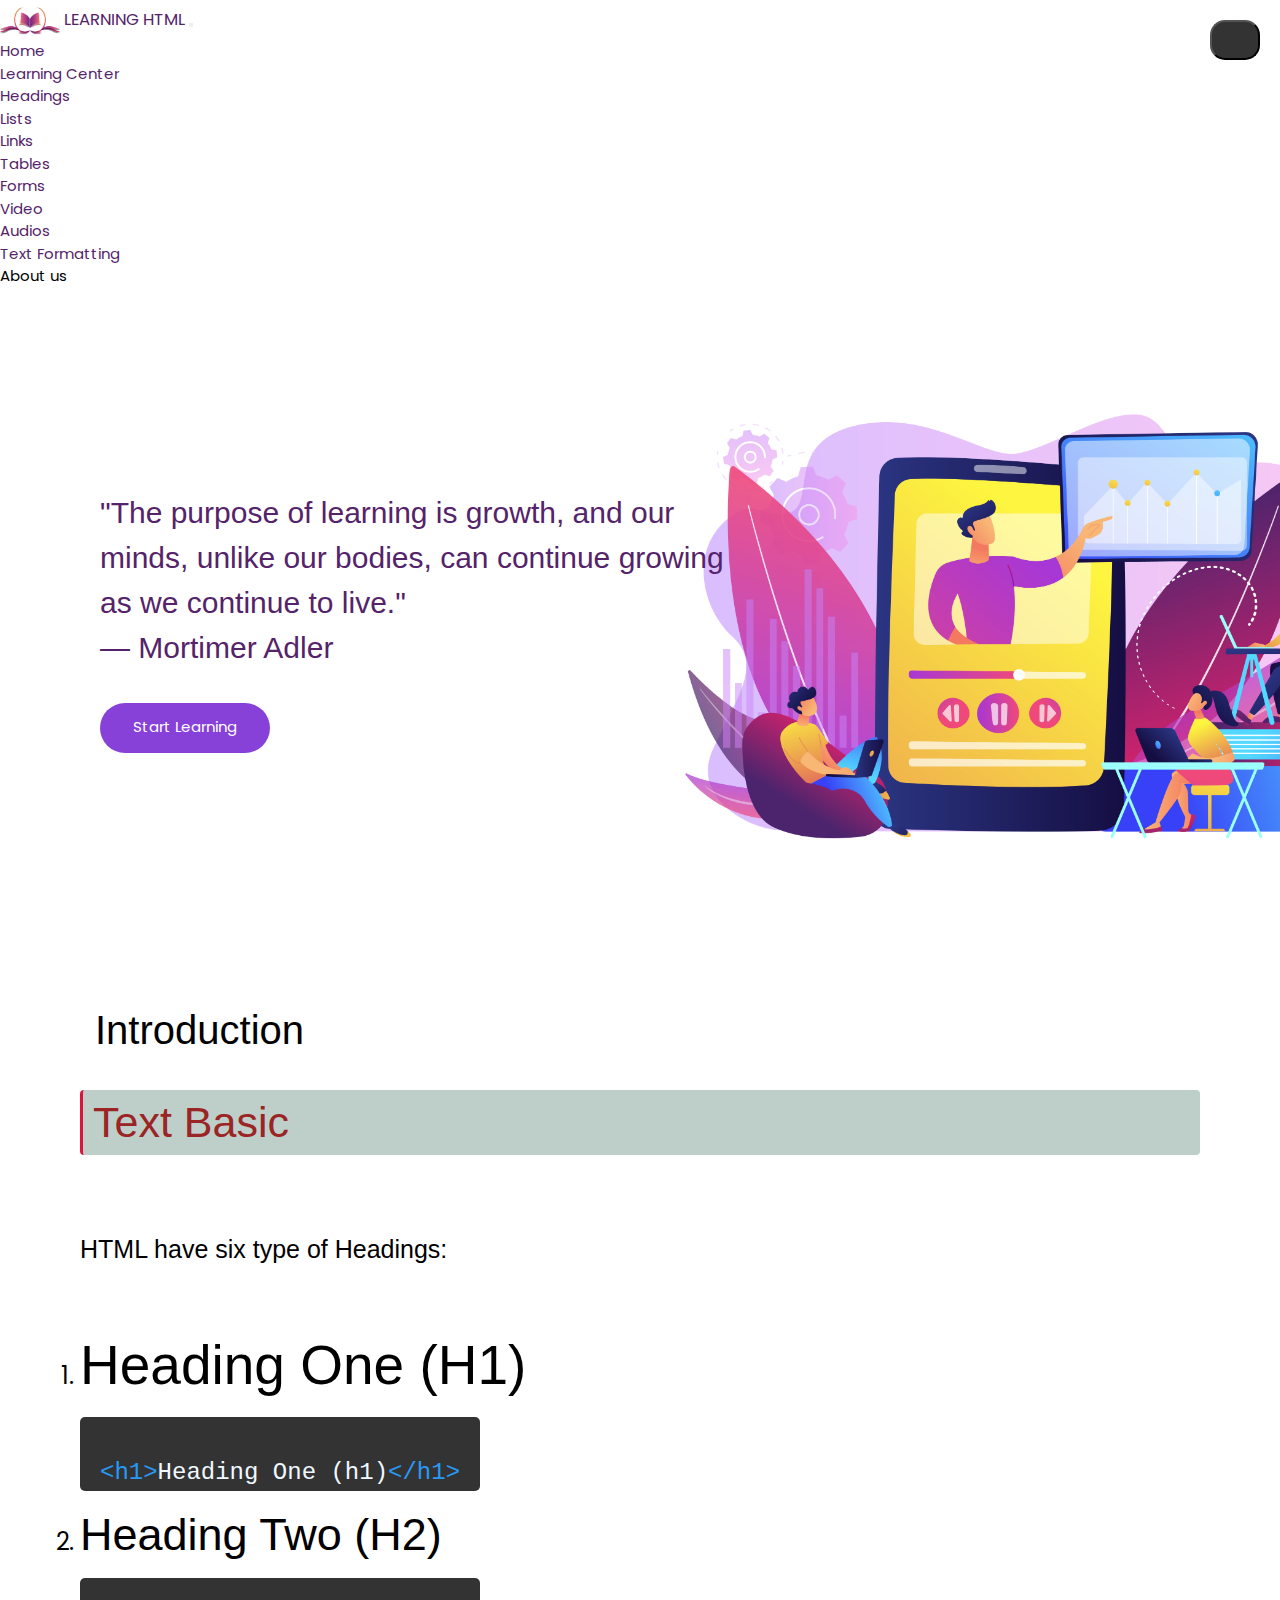
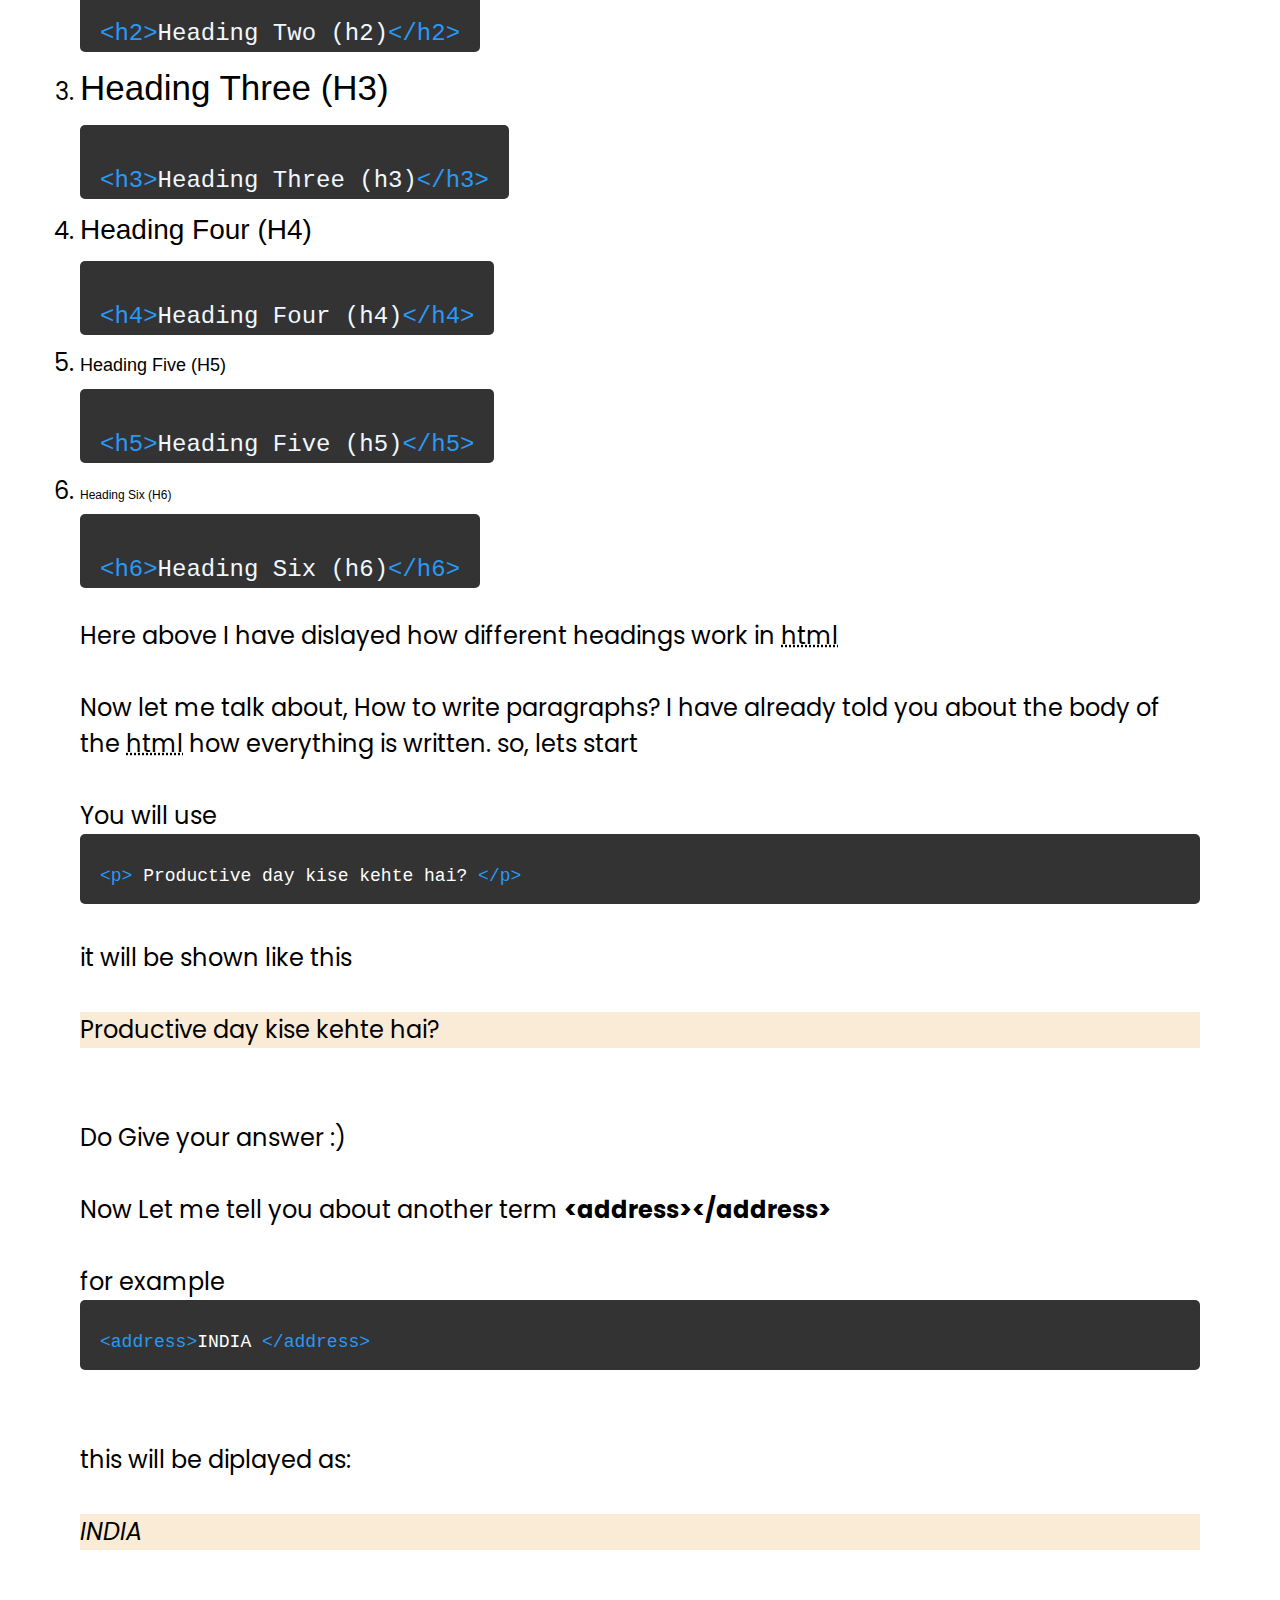
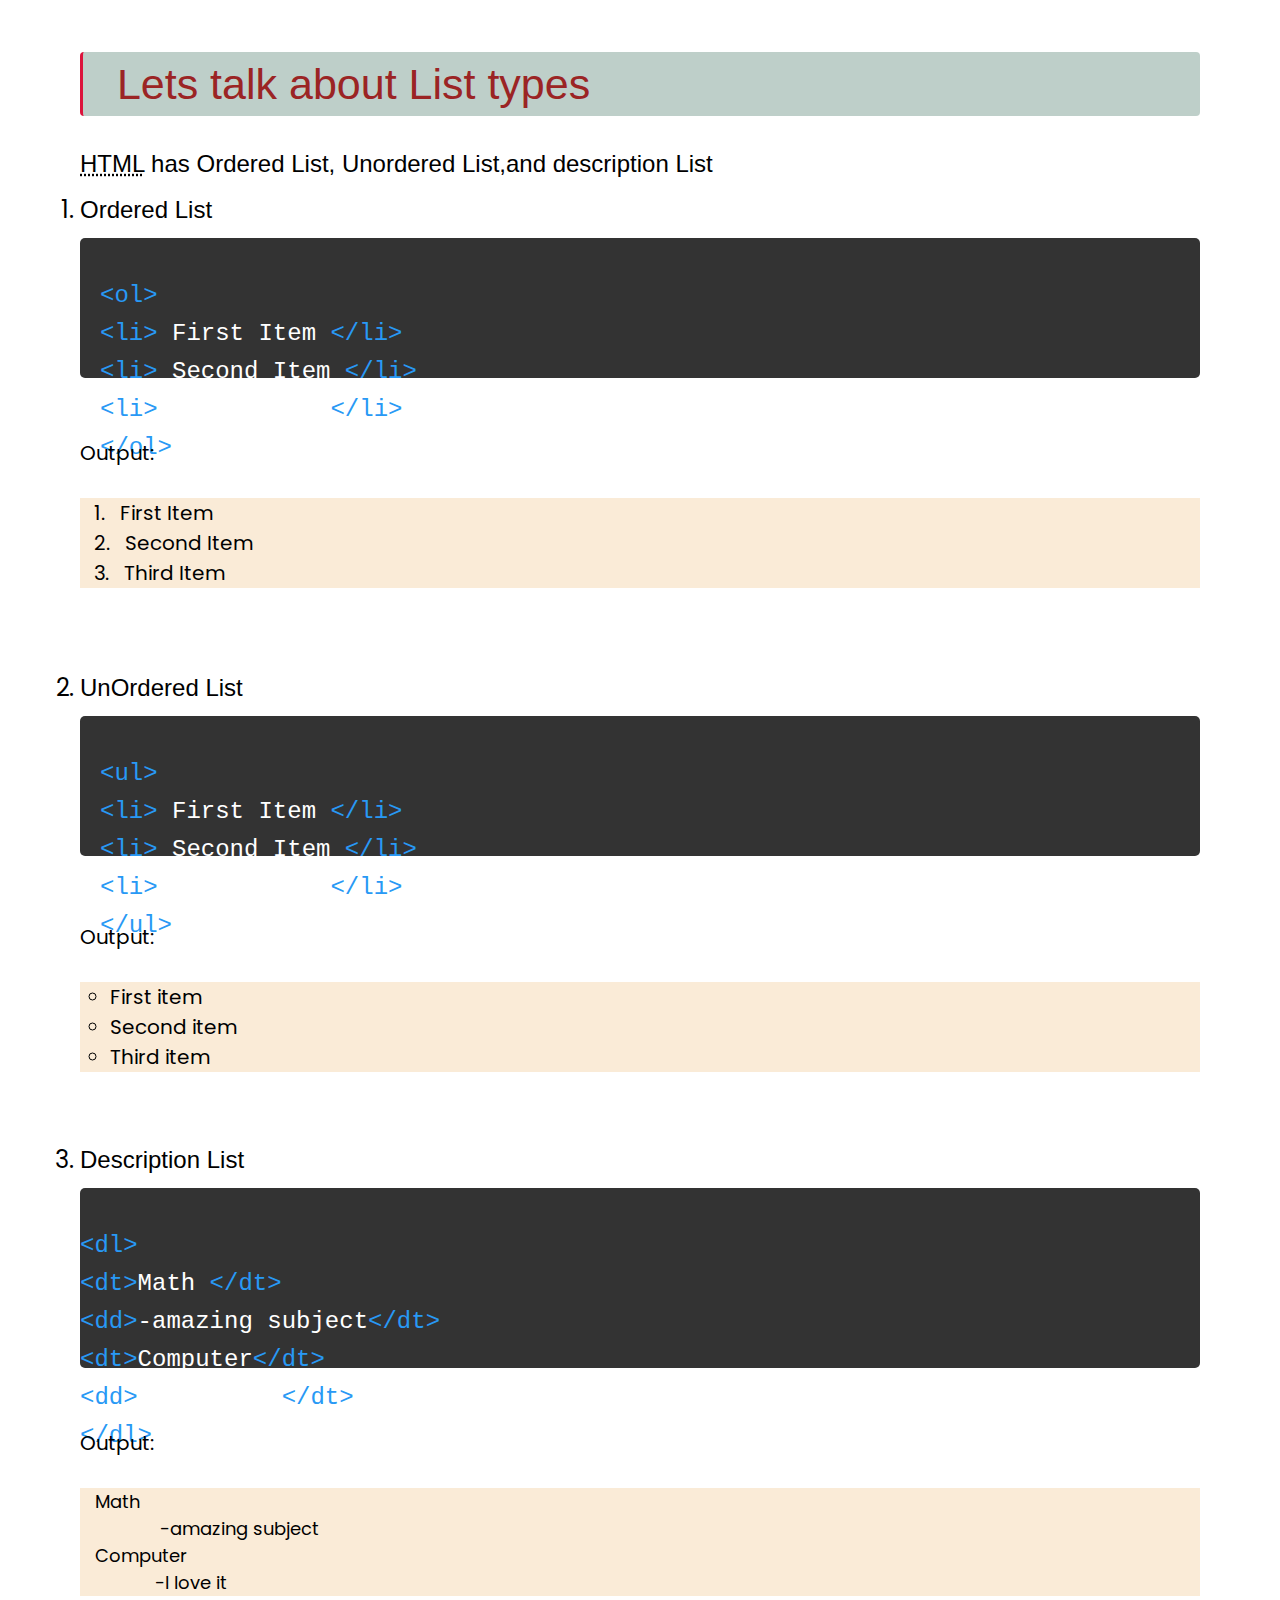
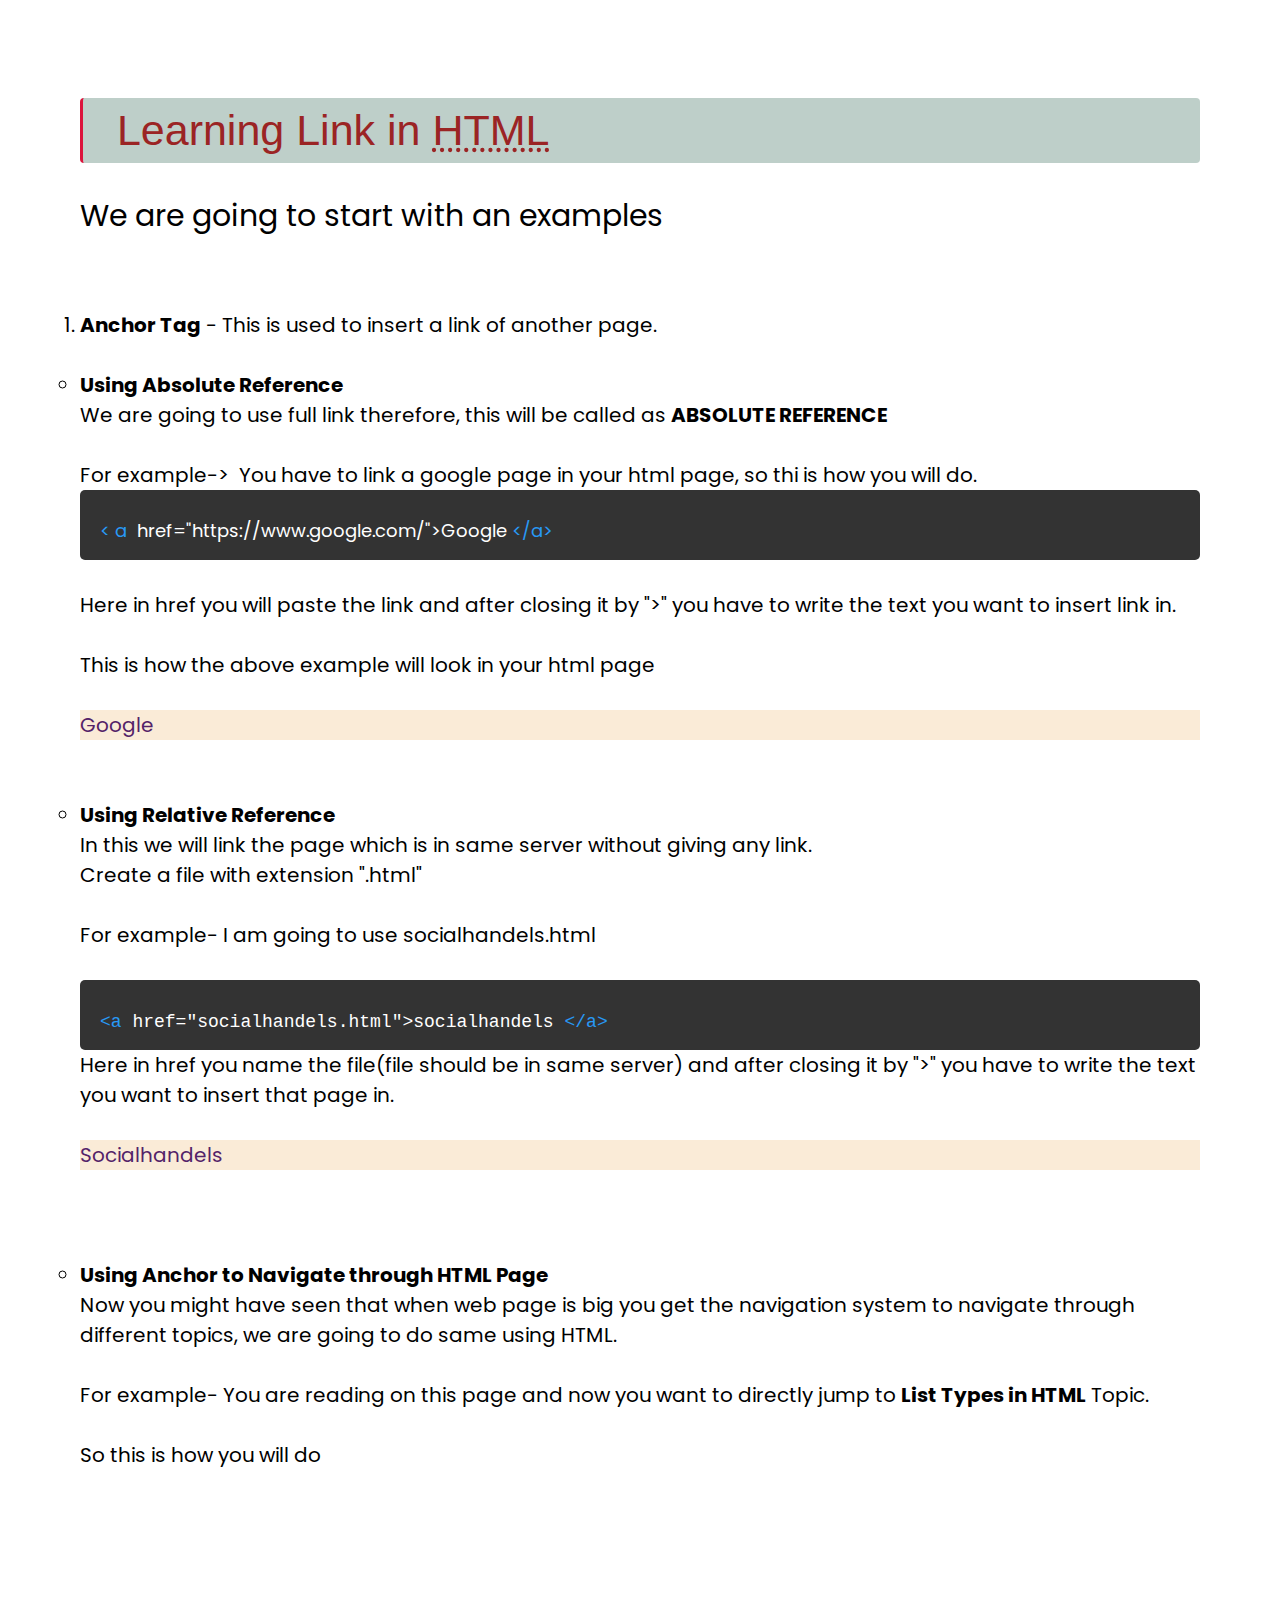
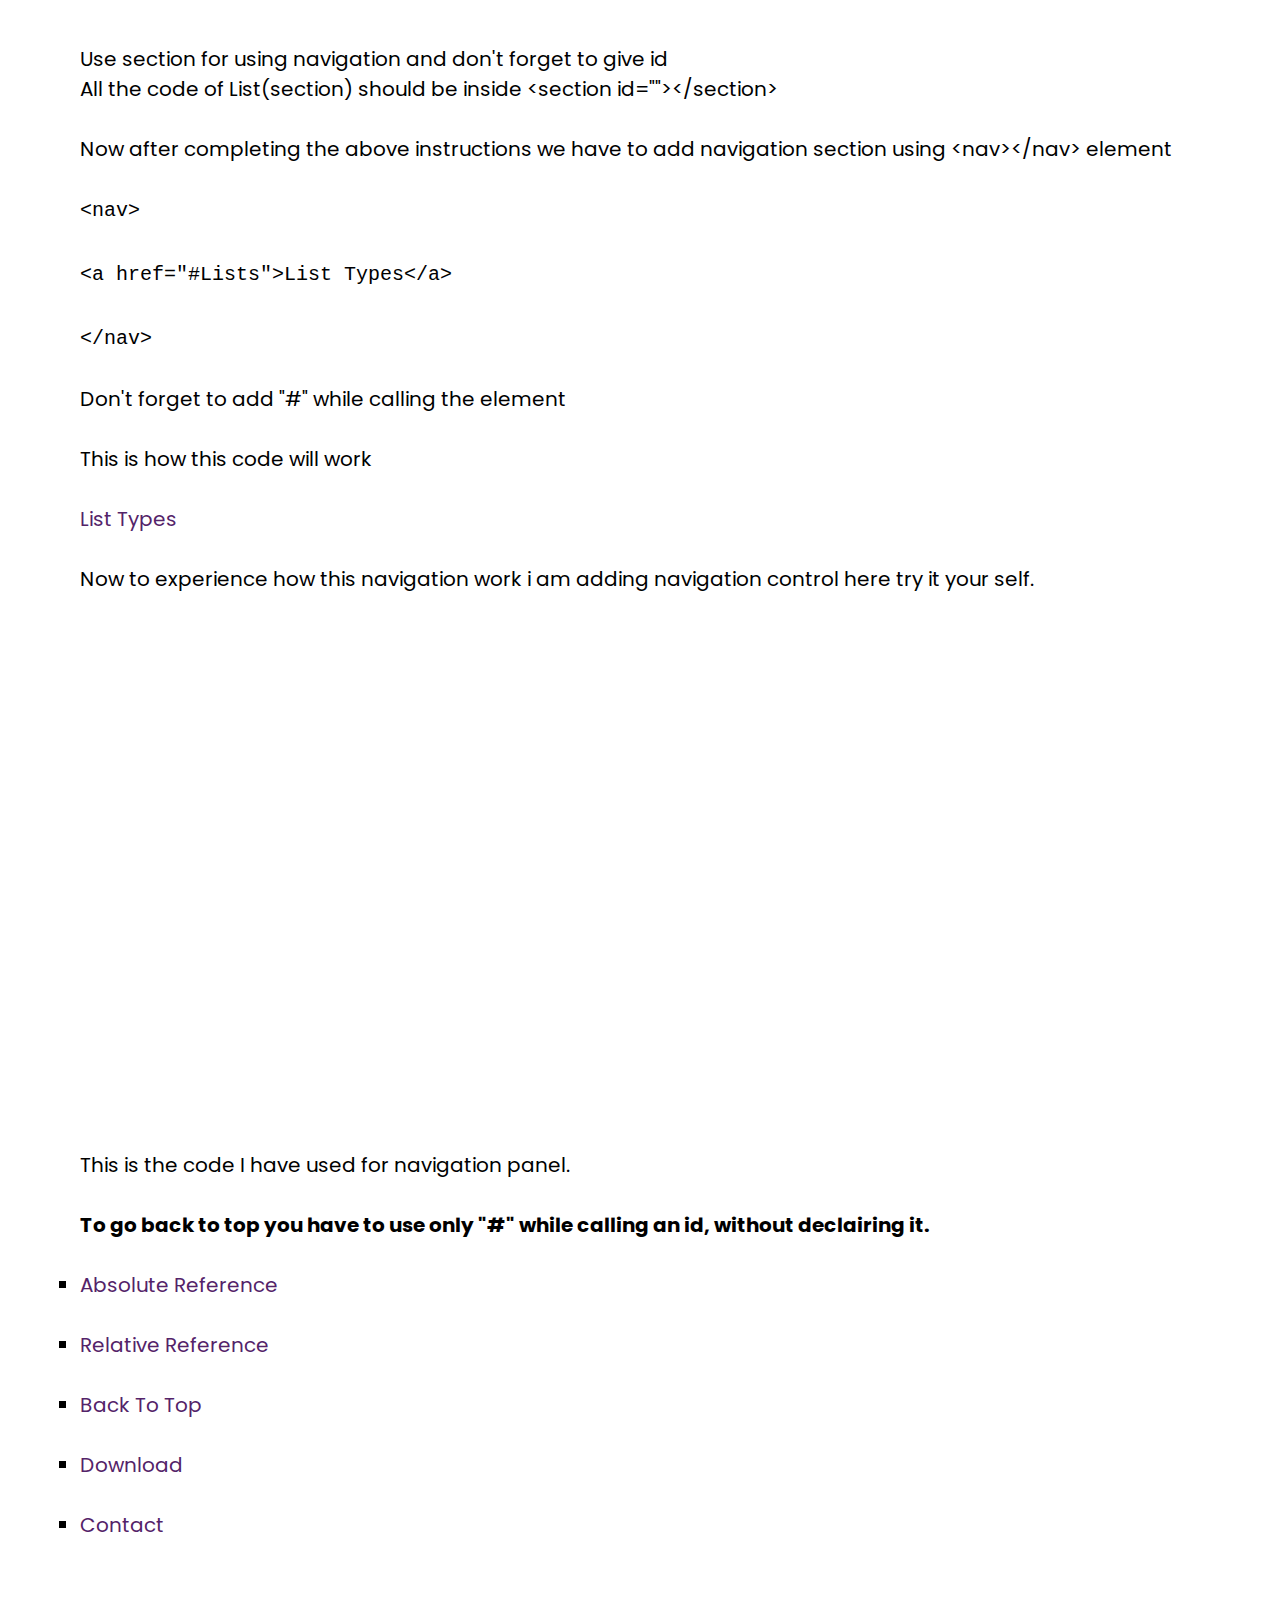
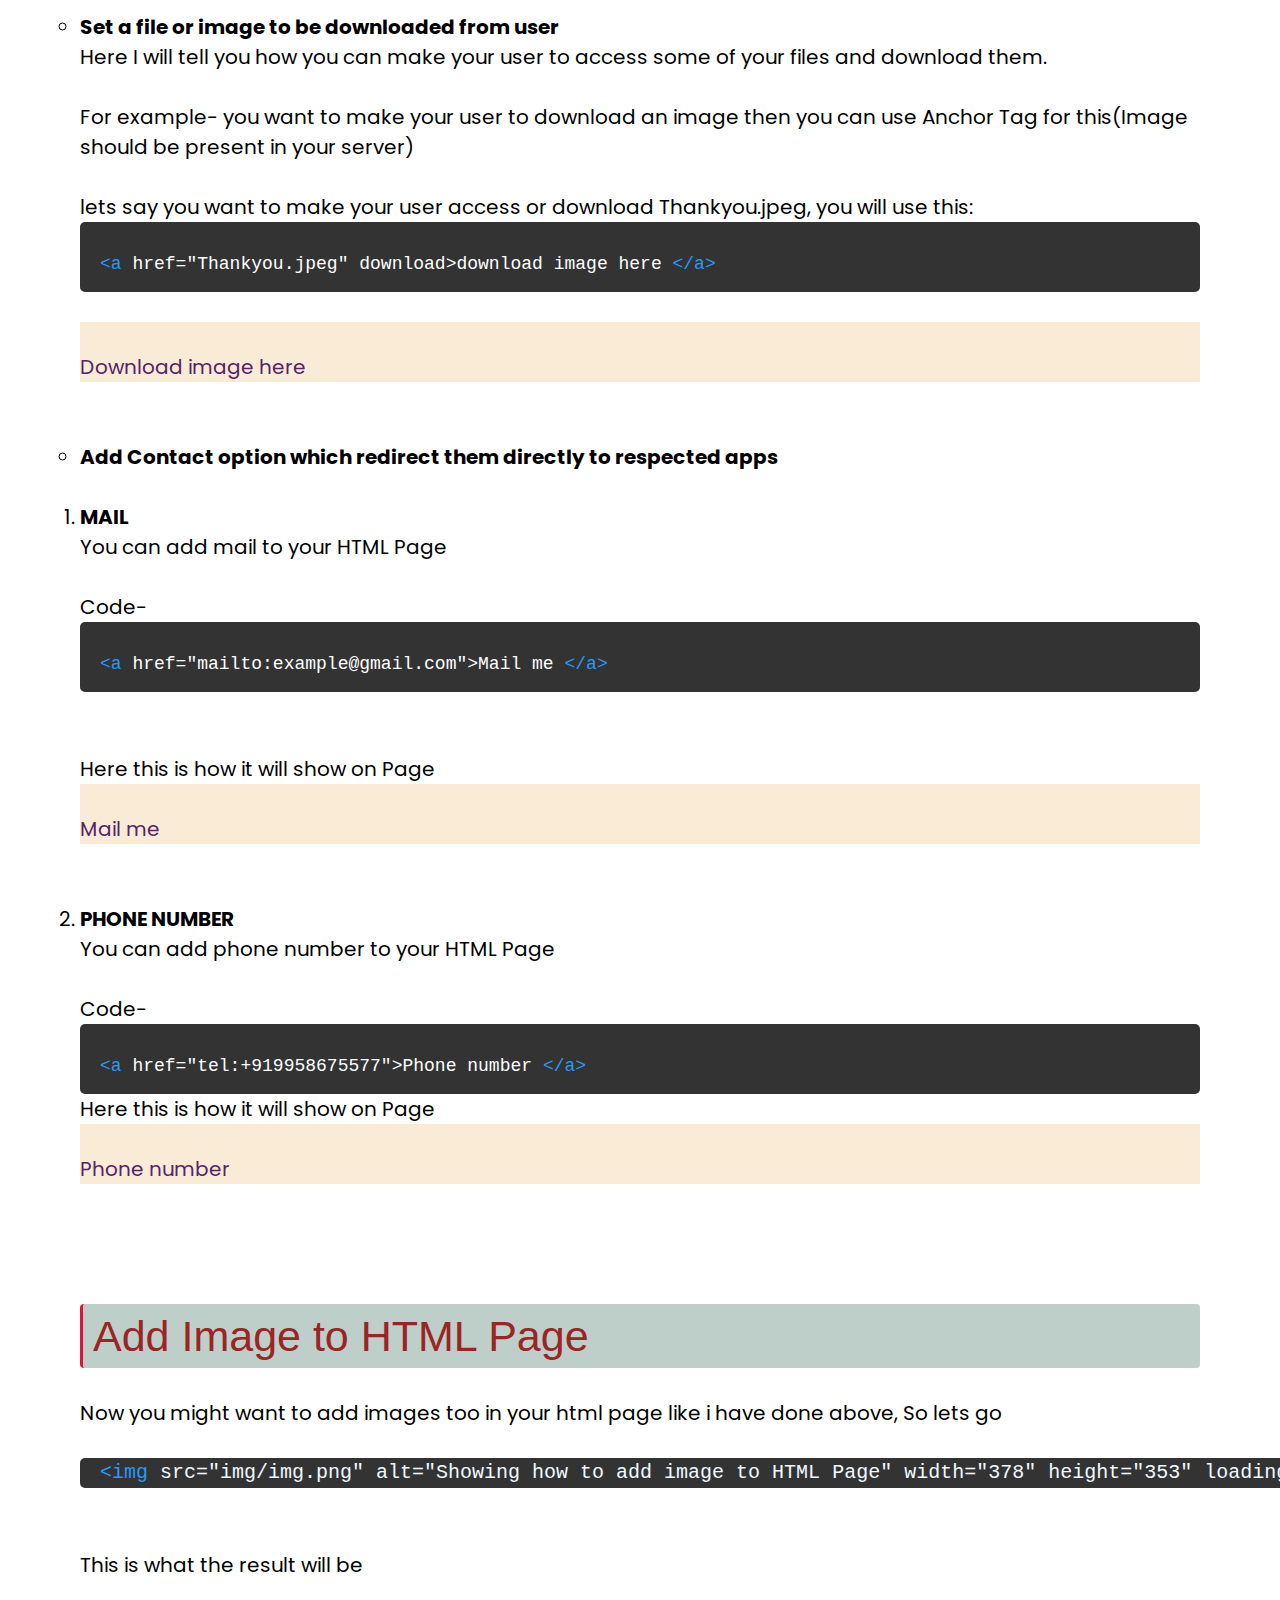
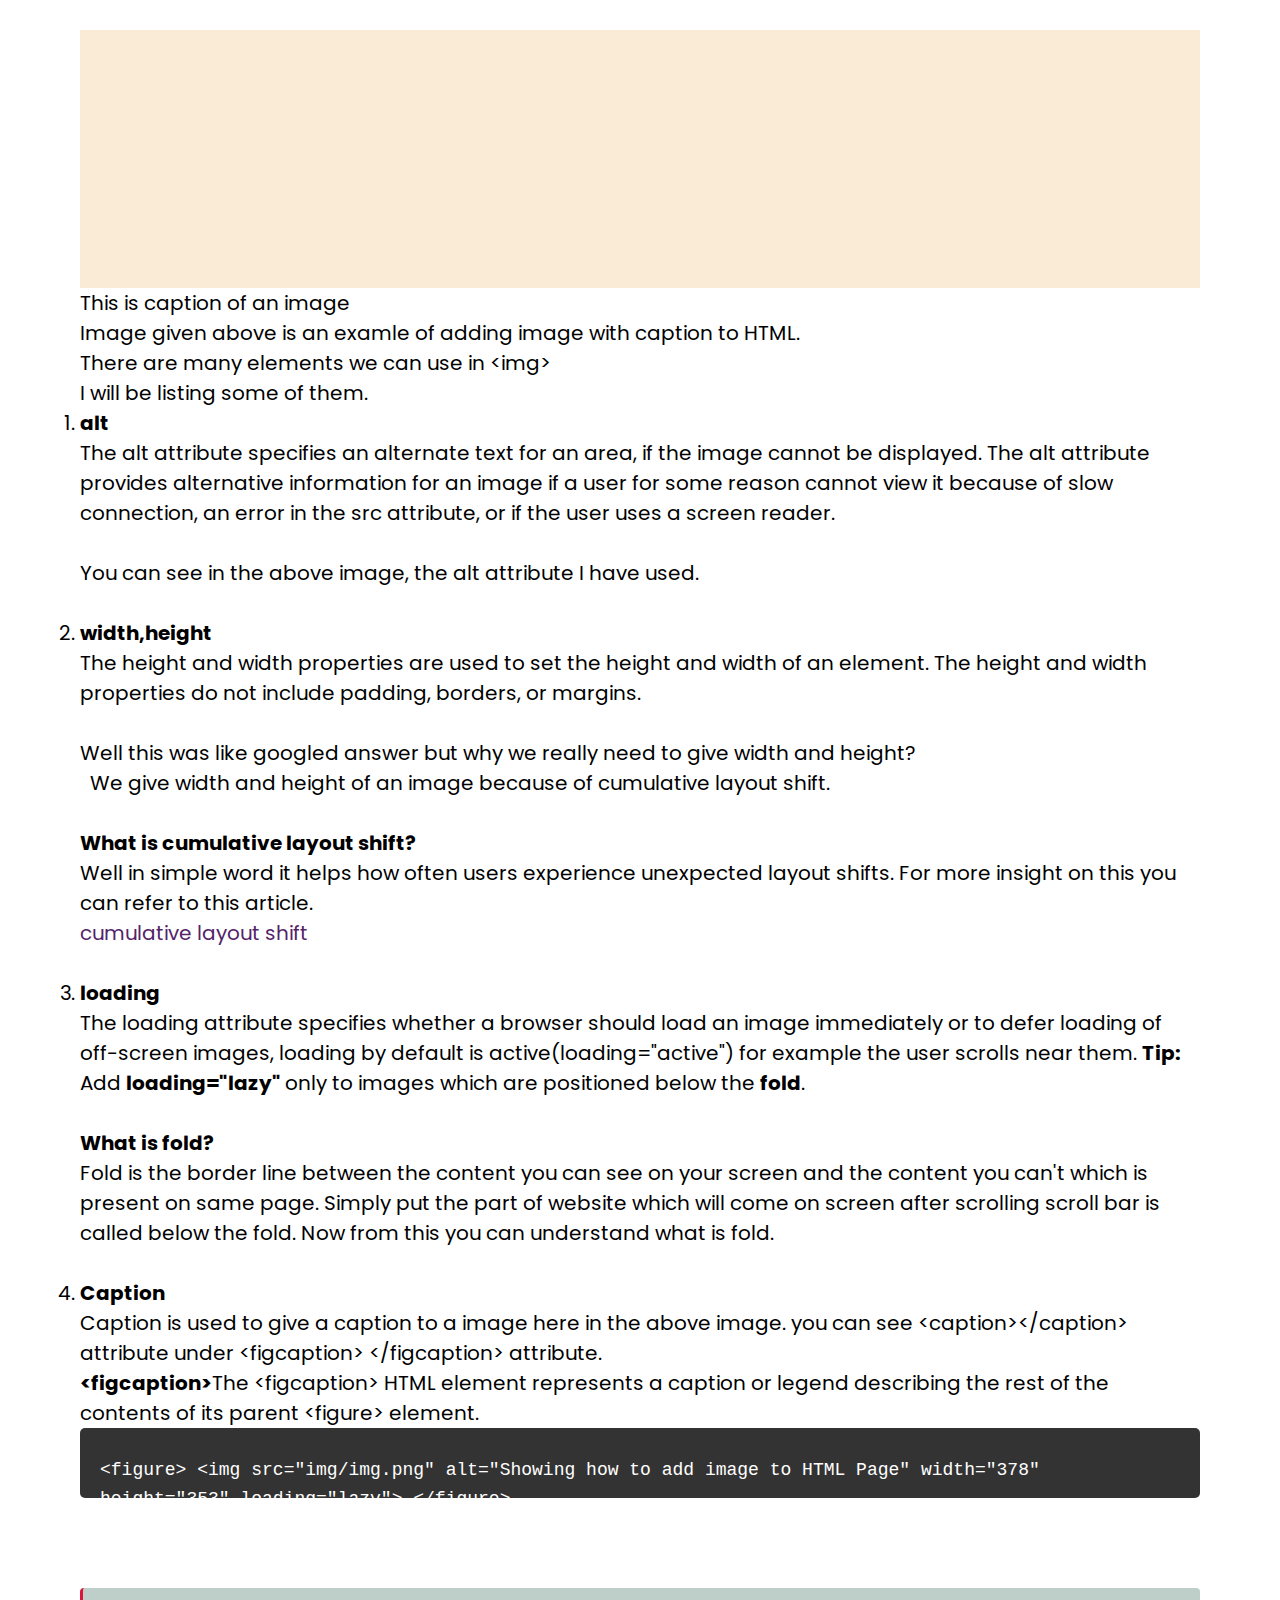
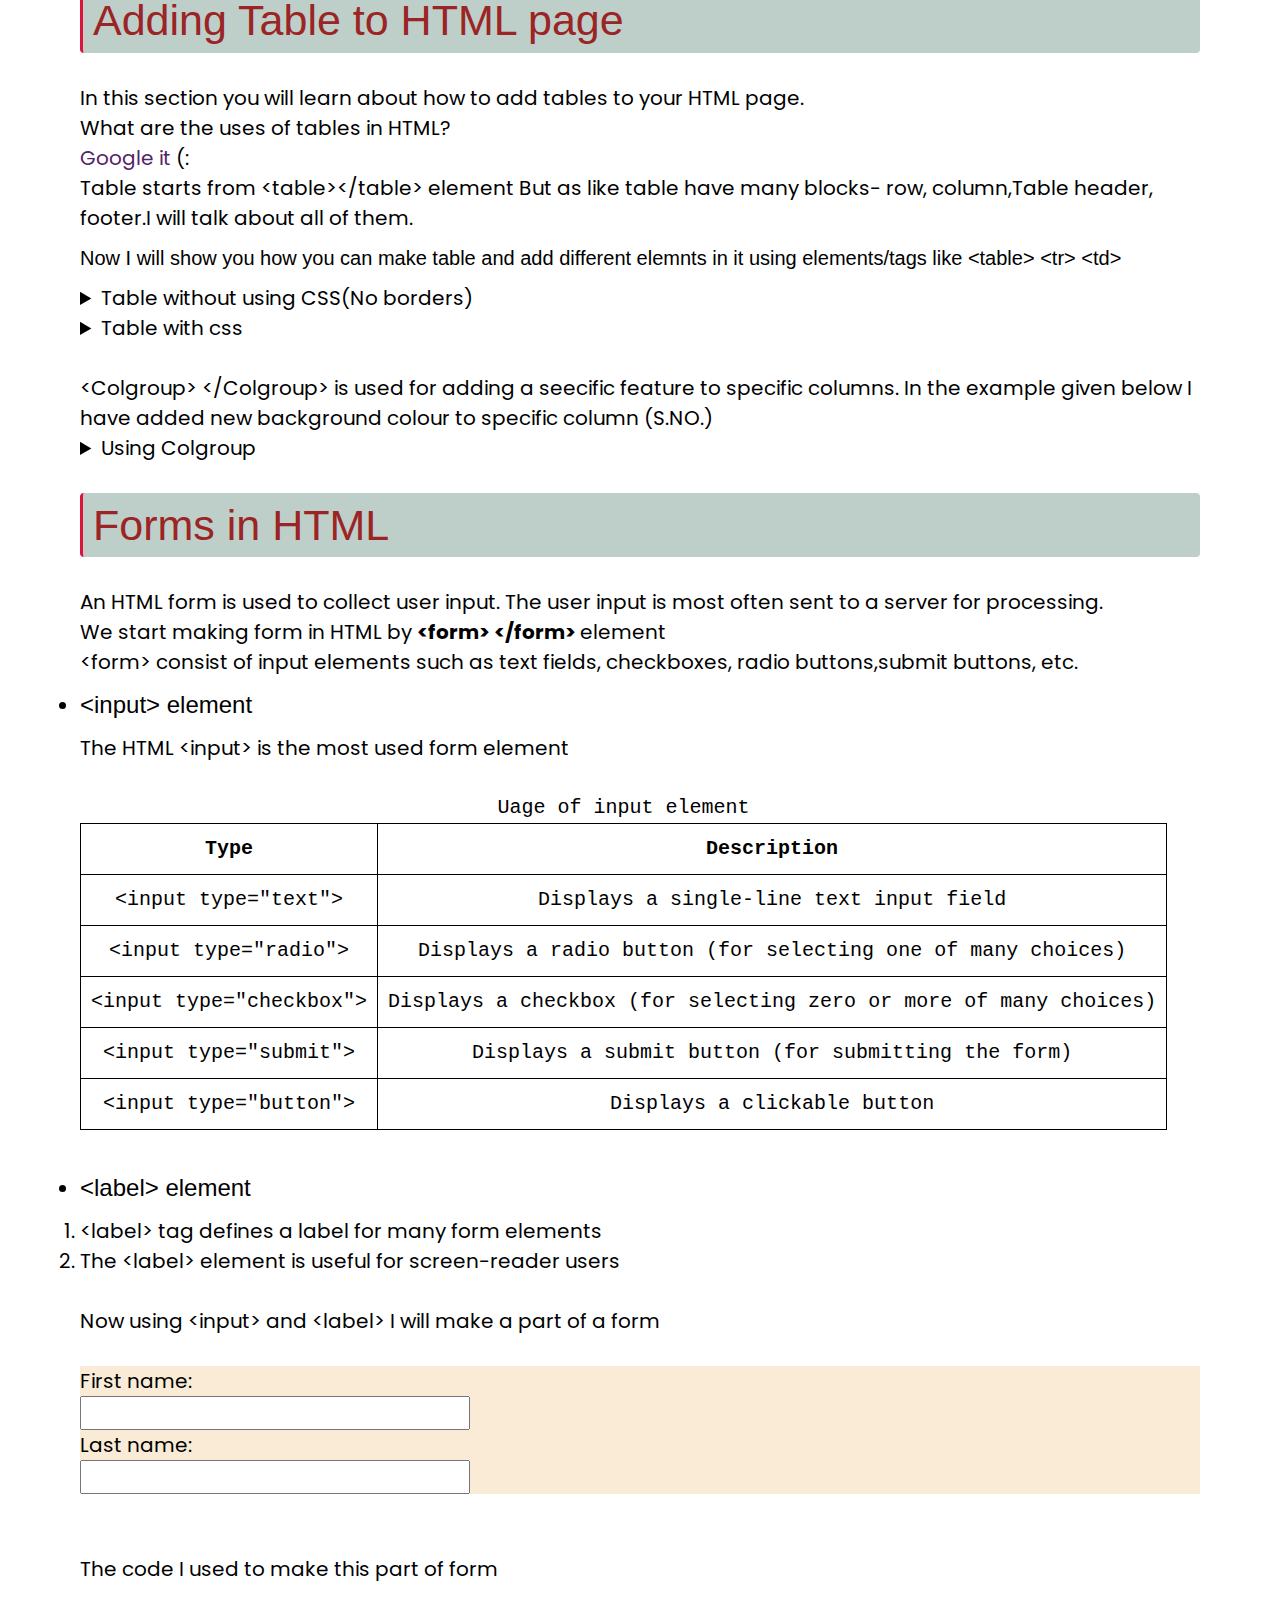
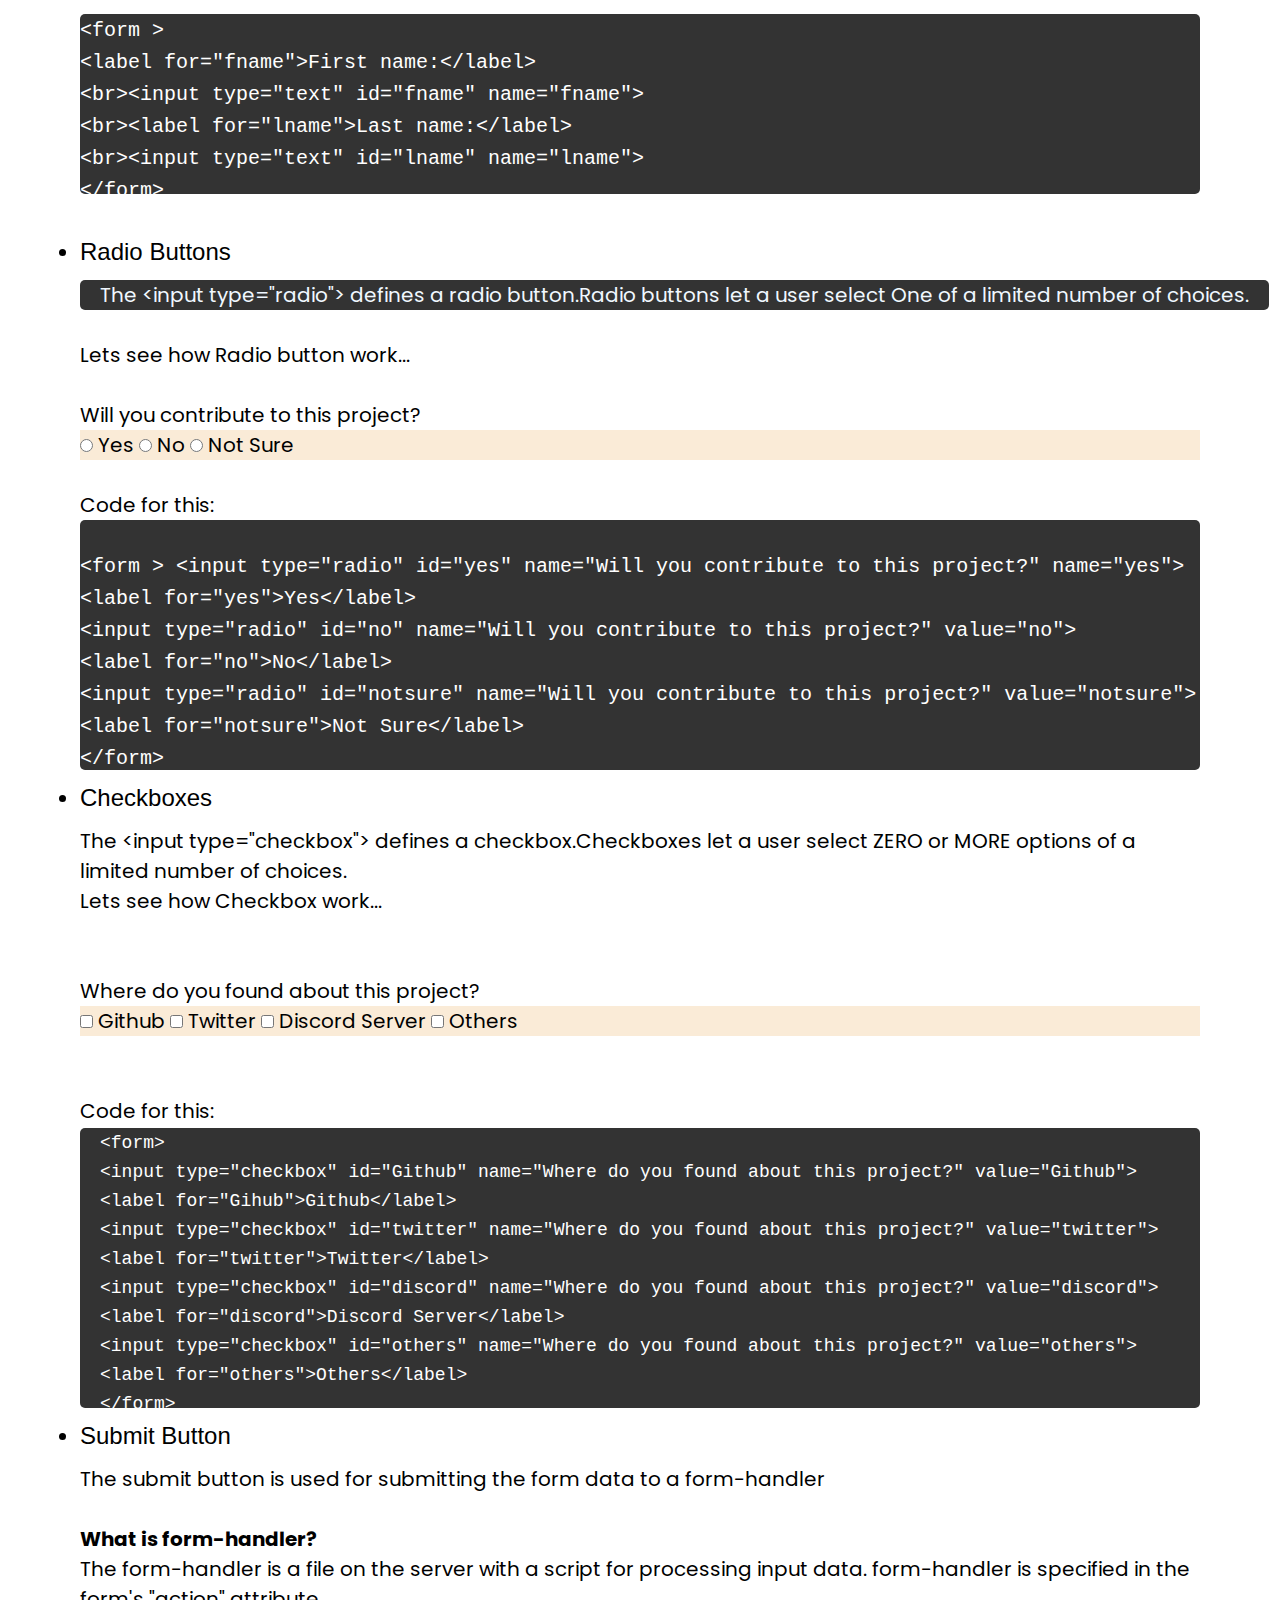
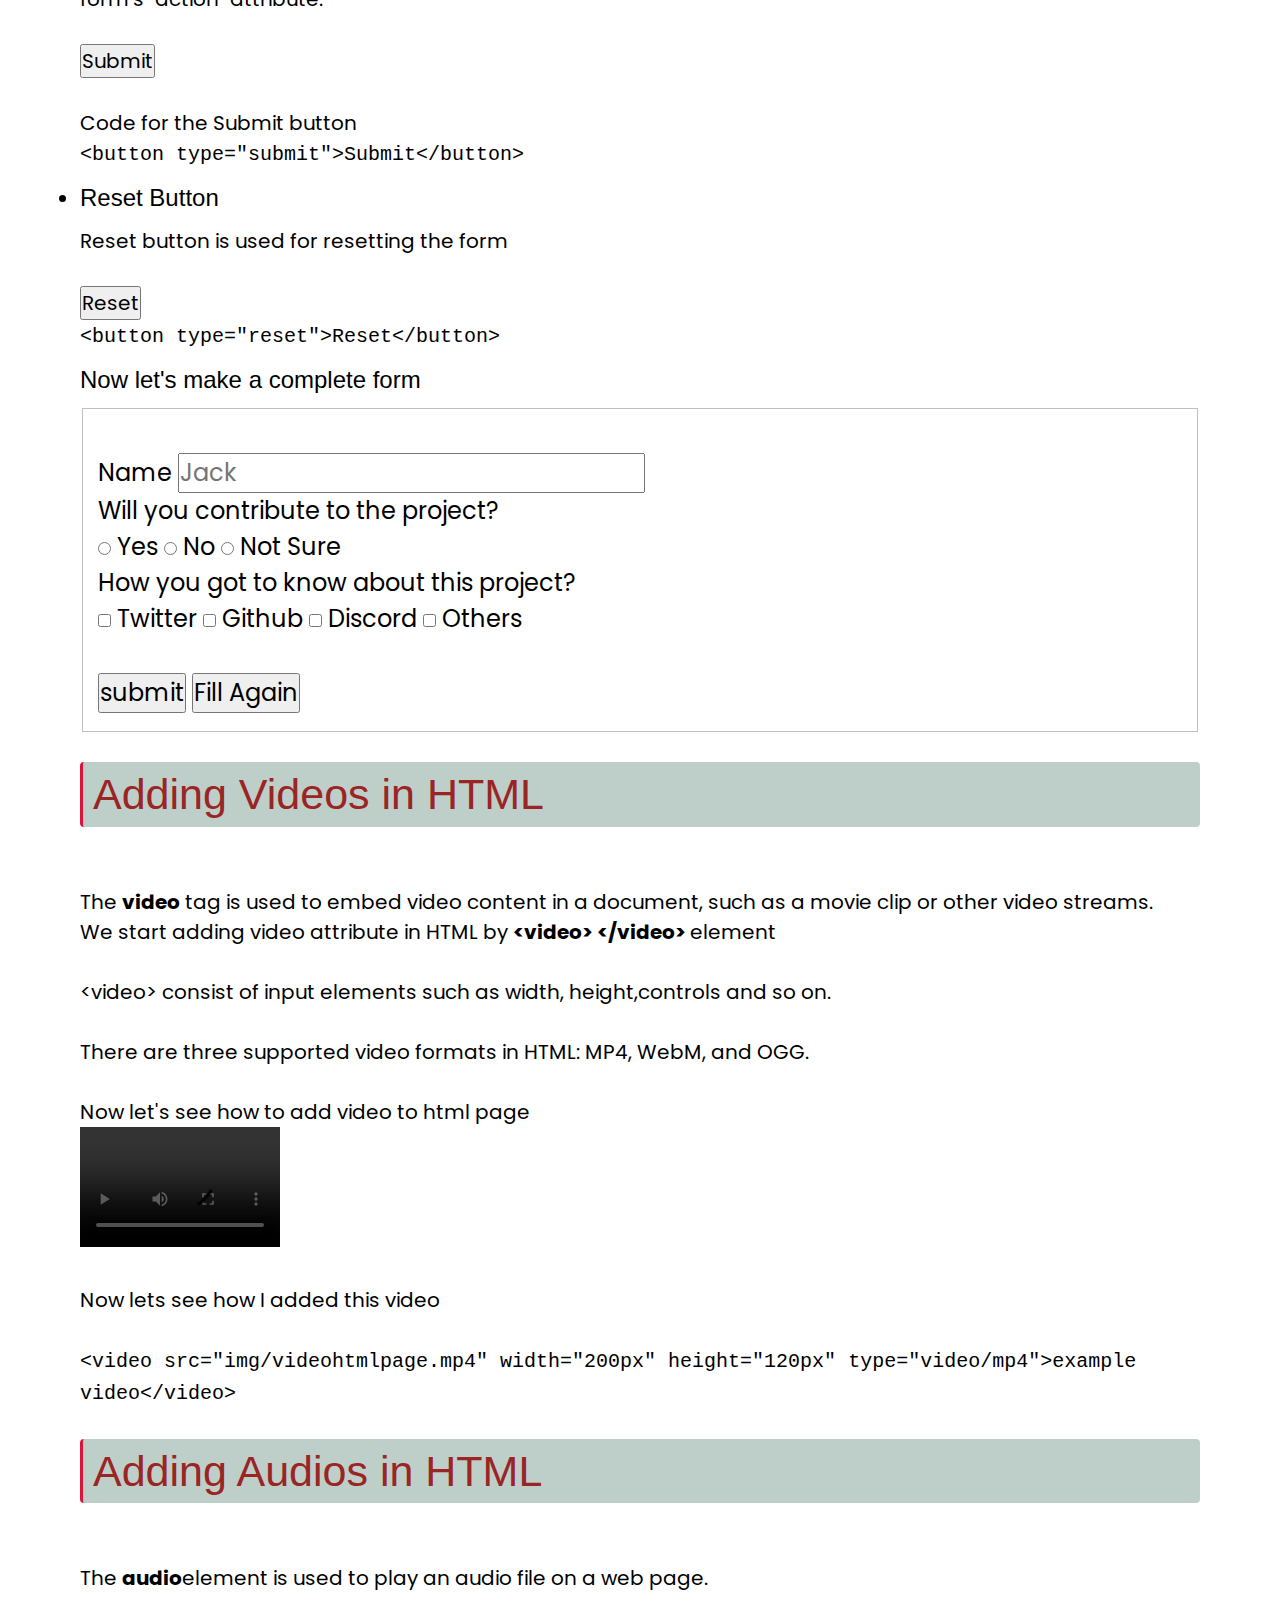
==== commit a100fa6d: "improvement on the frontend of the site" ====
--- a/index.html
+++ b/index.html
@@ -1,74 +1,1484 @@
-<!DOCTYPE html>
-<html lang="en">
-  <head>
-    <meta charset="UTF-8" />
-    <link rel="stylesheet" href="css/index.css" />
-    <link rel="preconnect" href="https://fonts.gstatic.com" />
-    <script
-      src="https://kit.fontawesome.com/80b9608b03.js"
-      crossorigin="anonymous"
-    ></script>
-    <link
-      href="https://fonts.googleapis.com/css2?family=Poppins:ital,wght@0,300;1,300&display=swap"
-      rel="stylesheet"
-    />
-    <meta name="viewport" content="width=device-width, initial-scale=1.0" />
-    <title>Learn Web-Dev</title>
-  </head>
-  <body>
-    <div class="intro">
-      <h1 class="logo-header">
-        <span class="logo">Learn Web-Dev </span
-        ><span class="logo"><i class="fa-solid fa-code" id="night"></i></span>
-      </h1>
-    </div>
-
-    <div class="nav-bar">
-      <div class="nav-child1">
-        <h1 class="nav-bar-head">
-          Learn Web-Dev <i class="fa-solid fa-code" id="night"></i>
-        </h1>
-      </div>
-      <div class="nav-child2">
-        <a href="htmlpage.html" target="_blank" id="nav-bar-link">HTML</a>
-        <a href="CSS.html" target="_blank" id="nav-bar-link">CSS</a>
-      </div>
-    </div>
-
-    <!-- <header>
-        <h4>Learn Web-Dev</h4>
-        
-    </header> -->
-
-    <div class="even-column">
-      <div class="even-child1">
-        <h4 class="column-head">Our Vision</h4>
-        <p class="even-para">
-          To become centre of Excellence comparable to the other online ed-tech
-          Companies. Helping define learning in the most interactive manner,
-          making learners and doers career ready.
-        </p>
-      </div>
-
-      <div class="even-child2">
-        <h4 class="column-head">Our Mission</h4>
-        <p class="even-para">
-          To develop as a benchmark learning website in professional education.
-          To provide all the important and useful learnings and a place to
-          showcase creativity and skills with the taste of Open-Source.
-        </p>
-      </div>
-    </div>
-
-    <div class="aboutus">
-      <h3 class="aboutus-head">About Us</h3>
-
-      <p class="aboutuspara">
-        We are group of learners, From different place with the aim of learning
-        and helping others and Growing together.
-      </p>
-    </div>
-
-    <script src="js/index.js"></script>
-  </body>
-</html>
+<!DOCTYPE html>
+<html lang="en">
+
+<head>
+    <meta charset="UTF-8">
+    <meta http-equiv="X-UA-Compatible" content="IE=edge">
+    <meta name="viewport" content="width=device-width, initial-scale=1.0">
+    <script src="https://kit.fontawesome.com/80b9608b03.js" crossorigin="anonymous"></script>
+    <title>Learning /></title>
+    <link rel="stylesheet" href="pages/main.css" type="text/css">
+    <link rel="icon" href="img/me1.png" type="image/x-icon">
+    <meta name="viewport" content="width=device-width, initial-scale=1.0">
+
+    <link rel="stylesheet" href="https://www.w3schools.com/w3css/4/w3.css">
+    <!--bootstrap by Zekedami-->
+    <link href="https://cdn.jsdelivr.net/npm/bootstrap@5.2.3/dist/css/bootstrap.min.css" rel="stylesheet" integrity="sha384-rbsA2VBKQhggwzxH7pPCaAqO46MgnOM80zW1RWuH61DGLwZJEdK2Kadq2F9CUG65" crossorigin="anonymous">
+    <script src="https://cdn.jsdelivr.net/npm/bootstrap@5.2.3/dist/js/bootstrap.bundle.min.js" integrity="sha384-kenU1KFdBIe4zVF0s0G1M5b4hcpxyD9F7jL+jjXkk+Q2h455rYXK/7HAuoJl+0I4" crossorigin="anonymous"></script>
+    <link rel="stylesheet" href="pages/main.css">
+    <style>
+        @import url('https://fonts.googleapis.com/css2?family=Montserrat:ital,wght@0,200;0,300;0,400;0,500;0,600;0,700;0,800;0,900;1,100;1,200;1,300;1,400;1,500;1,600;1,700;1,800;1,900&family=Ubuntu:ital,wght@0,300;0,400;0,500;0,700;1,300;1,400;1,500;1,700&display=swap');
+*{
+    margin: 0;
+    padding: 0;
+}
+body {
+    font-family: 'Montserrat', sans-serif;
+    font-family: 'Ubuntu', sans-serif;
+}
+
+.dark-mode {
+    background-color: #010201;
+    color: white;
+}
+
+.headingdefined{
+    font-size: 25px;
+}
+.divhead{
+    font-size: 40px;
+    margin: 30px 0px;
+    padding: 0 10px;
+}
+
+.main-heading {
+    display: inline-block;
+    padding: 0 80px;
+    font-weight: bolder;
+}
+.sub-main-heading{
+    font-size: 40px;
+    padding: 0 15px;
+}
+.button1{
+    color: white;
+    background-color: #333333;
+    cursor: pointer;
+    width: 50px;
+    height: 40px;
+    top: -10px;
+    border-radius: 15px;
+}
+.head1{
+    font-size: 55px;
+    width: 40%;
+}
+.head2{
+    font-size: 45px;
+    width: 40%;
+}
+.head3{
+    font-size: 35px;
+    width: 40%;
+}
+.head4{
+    font-size: 28px;
+    width: 40%;
+}
+.head5{
+    font-size: 18px;
+    width: 40%;
+}
+.head6{
+    font-size: 12px;
+    width: 40%;
+}
+.head-color{
+    color: #2899f5;
+}
+.code{
+    width: 100%;
+    padding: 0;
+    margin: 0;
+    height: 60px;
+    padding: 0 20px;
+    border-radius: 5px;
+}
+.container{
+    font-size: 24px;
+    margin: 30px 0px;
+}
+.code2{
+    padding: 0 20px;
+    background-color: #333333;
+    color: white;
+    height: 70px;
+    font-size: 18px;
+    border-radius: 5px;
+}
+
+.code6{
+    padding: 0 20px;
+    background-color: #333333;
+    color: white;
+    height: 280px;
+    font-size: 18px;
+    border-radius: 5px;
+}
+.code3{
+    background-color: #333333;
+    color: white;
+    padding: 0 20px;
+    border-radius: 5px;
+
+    height: 140px;
+}
+.code4{
+    height: 180px;
+    color: white;
+    border-radius: 5px;
+
+    background-color: #333333;
+}
+.code5{
+    
+    height: 250px;
+    color: white;
+    border-radius: 5px;
+
+    background-color: #333333;
+}
+.output{
+    background-color: antiquewhite;
+   
+}
+.sub-main-heading2{
+        font-size: 30px;
+        padding: 0 0px;
+}
+.btn-hamburger {
+    position: absolute;
+    opacity: 1;
+}
+
+.content {
+    padding: 40px;
+    margin: 40px;
+}
+.dltag{
+    font-size: 18px;
+    padding: 0 15px;
+}
+.desc-list{
+    font-size: 20px;
+}
+.ul-shift{
+    padding: 0 30px;
+}
+
+.darkMode {
+    position: absolute;
+    right: 20px;
+    top: 20px;
+}
+.sub-main-heading3{
+    font-size: 20px;
+}
+.shift-li{
+    padding: 0 14px;
+    list-style-type: none;
+}
+html{
+    scroll-behavior: smooth;
+}
+
+.zoom {
+    transition: transform .3s;
+}
+
+.zoom:hover {
+    -ms-transform: scale(1.3);
+    -webkit-transform: scale(1.3);
+    transform: scale(1.3);
+}
+    </style>
+    <link rel="stylesheet" href="pages/main.css">
+</head>
+
+<body>
+    <nav class="navbar navbar-expand-lg bg-white fixed-top">
+        <div class="container-fluid">
+            <a class="navbar-brand" href="#">
+                <img src="img/me1.png"  alt="Logo" width="60px"  class="d-inline-block align-text-top">
+                LEARNING HTML
+            </a>
+            
+                    <button class="navbar-toggler" type="button" data-bs-toggle="collapse" data-bs-target="#menu" aria-controls="navbarSupportedContent" aria-expanded="false" aria-label="Toggle navigation">
+                        <span class="navbar-toggler-icon"></span>
+                      </button>
+                      <div class="collapse navbar-collapse" id="menu">
+                            <ul class="navbar-nav ms-5  mb-lg-0" >
+                                <li class="nav-item">
+                                    <a href="index.html" class="nav-link">Home</a>
+                                </li>
+                                <li class="nav-item dropdown">
+                                    <a class="nav-link dropdown-toggle" href="#" role="button" data-bs-toggle="dropdown" aria-expanded="false">
+                                        Learning Center
+                                      </a>
+                                      <ul class="dropdown-menu">
+                                        <li><a class="dropdown-item" href="#Headings">Headings</a></li>
+                                        <li><a class="dropdown-item" href="#Lists">Lists</a></li>
+                                        <li><a class="dropdown-item" href="#Links">Links</a></li>                                        
+                                        <li><a class="dropdown-item" href="#Tables">Tables</a></li>
+                                        <li><a class="dropdown-item" href="#Forms">Forms</a></li>
+                                        <li><a class="dropdown-item" href="#videos">Video</a></li>
+                                        <li><a class="dropdown-item" href="#audios">Audios</a></li>
+                                        <li><a class="dropdown-item" href="#Text-Formatting">Text Formatting</a></li>
+                                      </ul>
+                                </li>
+                                <li class="nav-item">
+                                    <a href="" class="nav-link">About us</a>
+                                    
+                                </li>
+                                <li class="nav-item">
+                                    <button onclick="myFunction()" class="btn button1 darkMode zoom"> <span><i class="fa fa-duotone fa-moon"></i></span></button>
+                                </li>
+                            </ul>
+                        </div>
+                    
+        </div>
+    </nav>
+    <div class="hero">
+        <div>
+            <img class="img-1" src="img/19197878.jpg" alt="" >
+        </div>
+        <div class="div1">
+            <h2>"The purpose of learning is growth, and our minds, unlike our bodies, can continue growing as we continue to live." <br>
+                — Mortimer Adler</h2>
+                <br>
+            <button onclick="window.location.href='#Headings'" class="btn1">Start Learning</button>
+        </div>
+        
+        
+    </div>
+
+    <div class="content container">
+
+
+            <p>
+            <h1 class="sub-main-heading">Introduction</h1>
+          </p>
+
+        <p>
+        <section id="Headings">
+            <p>
+            <h1 class="divhead">Text Basic</h1> <br>
+
+            <h2 class="headingdefined"> HTML have six type of Headings:</h2> <br>
+            <div class="headpad">
+                <ol class="divhead1">
+                    <li>
+                        <h1 class = "head1">Heading One (H1)</h1>
+                        <p class="code"><br><code><span class = "head-color">&lt;h1&gt;</span>Heading One (h1)<span class = "head-color">&lt;/h1&gt;</span></code></p>
+
+                    </li>
+
+                    <li>
+                        <h2 class = "head2">Heading Two (H2)</h2>
+                        <p class="code"><br><code><span class = "head-color">&lt;h2&gt;</span>Heading Two (h2)<span class = "head-color">&lt;/h2&gt;</span></code></p>
+
+
+                    </li>
+                    <li>
+                        <h3 class = "head3">Heading Three (H3)</h3>
+                        <p class="code"><br><code><span class = "head-color">&lt;h3&gt;</span>Heading Three (h3)<span class = "head-color">&lt;/h3&gt;</span></code></p>
+
+                    </li>
+                    <li>
+                        <h4 class = "head4">Heading Four (H4)</h4>
+                        <p class="code"><br><code><span class = "head-color">&lt;h4&gt;</span>Heading Four (h4)<span class = "head-color">&lt;/h4&gt;</span></code></p>
+
+
+                    </li>
+                    <li>
+                        <h5 class = "head5">Heading Five (H5)</h5>
+                        <p class="code"><br><code><span class = "head-color">&lt;h5&gt;</span>Heading Five (h5)<span class = "head-color">&lt;/h5&gt;</span></code></p>
+
+
+                    </li>
+                    <li>
+                        <h6 class = "head6">Heading Six (H6)</h6>
+                        <p class="code"><br><code><span class = "head-color">&lt;h6&gt;</span>Heading Six (h6)<span class = "head-color">&lt;/h6&gt;</span></code></p>
+
+
+                    </li>
+                </ol>
+            </div>
+            </p>
+
+            <div class = "container">
+                <p>
+                    Here above I have dislayed how different headings work in <abbr
+                        title="Hyper Text Markup Language">html</abbr>
+                    <br>&nbsp;
+                    <br> Now let me talk about, How to write paragraphs?
+                    I have already told you about the body of the <abbr title="Hyper Text Markup Language">html</abbr>
+                    how
+                    everything is
+                    written. so, lets start
+                    <br>&nbsp;
+                    <br> You will use
+                <p class="code2"><br><code>
+                        <span class="head-color">&lt;p&gt; </span>Productive day kise kehte hai? <span class="head-color"> &lt;/p&gt; </span>
+                    </code></p>
+                <br> it will be shown like this
+                <br>&nbsp;
+                <p class="output">Productive day kise kehte hai?</p>
+                <br>&nbsp;
+                <br>Do Give your answer :)
+                <br>&nbsp;
+                <br>Now Let me tell you about another term <strong>&lt;address&gt;&lt;/address&gt;</strong>
+                <br>&nbsp;
+                <br> for example
+                <p class="code2"><br><code> <span class="head-color">&lt;address&gt;</span>INDIA <span class="head-color"> &lt;/address&gt; </span></code></p>
+                <br>&nbsp;
+                <br>this will be diplayed as:
+                <br>&nbsp;
+                <br>
+                <address class = "output">INDIA</address>
+                <br>&nbsp;
+                </p>
+            </div>
+        </section>
+        <section id="Lists">
+            <p>
+
+            <h1 class="divhead">&nbsp; Lets talk about List types</h1>
+            <h3> <abbr title="Hyper Text Markup Language">HTML</abbr> has Ordered List, Unordered List,and description
+                List</b></h3>
+            <ol>
+                <li>
+                    <h3> Ordered List </h3>
+                    <p class="code3">
+                        <code>
+                        <br> <span class="head-color">&lt;ol&gt;</span>
+                        <br> <span class="head-color">&lt;li&gt;</span> First Item <span class="head-color">&lt;/li&gt;</span>
+                        <br> <span class="head-color">&lt;li&gt;</span> Second Item <span class="head-color">&lt;/li&gt;</span>
+                        <br> <span class="head-color">&lt;li&gt;</span> Third Item <span class="head-color">&lt;/li&gt;</span>
+                        <br><span class="head-color">&lt;/ol&gt;</span>
+                    </code>
+                    </p>
+                    <div class="sub-main-heading3">
+                    <br>
+                    <br> Output:
+                    <br>&nbsp;
+                    <ol>
+                        <div class="output">
+                            <li class = "shift-li">1. &nbsp First Item</li>
+                            <li class = "shift-li">2. &nbsp Second Item</li>
+                            <li class = "shift-li">3. &nbsp Third Item</li>
+                        </div>
+                    </ol>
+                </div>
+                <br><br>
+                </li>
+                <li>
+                    <h3>UnOrdered List </h3>
+                    <p class="code3">
+                        <code>
+                        <br> <span class="head-color">&lt;ul&gt;</span>
+                        <br> <span class="head-color">&lt;li&gt;</span> First Item <span class="head-color">&lt;/li&gt;</span>
+                        <br> <span class="head-color">&lt;li&gt;</span> Second Item <span class="head-color">&lt;/li&gt;</span>
+                        <br> <span class="head-color">&lt;li&gt;</span> Third Item <span class="head-color">&lt;/li&gt;</span>
+                        <br> <span class="head-color">&lt;/ul&gt;</span>
+                 </code>
+                    </p>
+                    <br>
+                    <div class="sub-main-heading3">
+
+                        <br>Output:
+                        <br>&nbsp;
+                        <div class="output">
+                        <ul class="ul-shift">
+                            <li>First item</li>
+                            <li>Second item</li>
+                            <li>Third item</li>
+                        </ul>
+                    </div>
+                    <br><br>
+                </div>                    
+
+                    </li>
+                <li>
+                    <h3>Description List</h3>
+                    <p class="code4">
+                        <code>
+                <br> <span class = "head-color"> &lt;dl&gt;</span>
+                <br> <span class = "head-color">&lt;dt&gt;</span>Math<span class = "head-color"> &lt;/dt&gt;</span>
+                <br><span class = "head-color"> &lt;dd&gt;</span>-amazing subject<span class = "head-color">&lt;/dt&gt;</span>
+                <br><span class = "head-color">&lt;dt&gt;</span>Computer<span class = "head-color">&lt;/dt&gt;</span>
+                <br><span class = "head-color">&lt;dd&gt;</span>-I love it<span class = "head-color">&lt;/dt&gt;</span>
+                <br><span class = "head-color">&lt;/dl&gt;</span>
+                </code>
+                    </p>
+                    <div class="desc-list">
+                    <br>&nbsp;
+                    <br>Output:
+                    <br>&nbsp;
+                    <div class="output">
+                        <dl class = "dltag">
+                            <dt>Math</dt>
+                            <dd>&nbsp &nbsp&nbsp &nbsp&nbsp &nbsp&nbsp &nbsp -amazing subject</dd>
+                            <dt>Computer</dt>
+                            <dd>&nbsp &nbsp&nbsp &nbsp&nbsp &nbsp&nbsp &nbsp-I love it</dd>
+                        </dl>
+                        
+                    </div>
+                </div>
+                <br><br>
+
+                </li>
+            </ol>
+            </p>
+
+        </section>
+
+
+
+
+
+        <section id="Link">
+            <!-- Here starts the Learning HTML section-->
+            <h1 class="divhead">&nbsp; Learning Link in <abbr title="Hyper Text Markup Language">HTML</abbr> </h1>
+
+            <p class="sub-main-heading2"> We are going to start with an examples</p><br><br>
+
+            
+            <!-- Here starts the paragraph of Learning HTML section-->
+            <p>
+                <!-- Using Order List to number the ANCHOR TAG though it could be neglected -->
+            <ol>
+
+                <li class = "sub-main-heading3"><strong>Anchor Tag</strong> - This is used to insert a link of another page.
+                    <br>&nbsp;
+                    <!-- Using UnOrder List to mark the ANCHOR TAG subsection -->
+                    <ul>
+
+                        <!-- Using section for navigation control, this one is for Absolute Refernce Section-->
+                        <section id="absolute">
+                            <li><b>Using Absolute Reference</b>
+                                <br> We are going to use full link therefore, this will be called as <b>ABSOLUTE
+                                    REFERENCE</b>
+                                <br>
+                                <br>For example->&nbsp; You have to link a google page in your html page, so thi is how
+                                you will
+                                do. <br>
+                                <p class="code2">
+                                    <br><span class="head-color">&lt; a </span> &nbsphref="https://www.google.com/">Google <spans class="head-color">&lt;/a&gt;</spans</code>
+                                </p>
+                                <br>Here in href you will paste the link and after closing it by ">" you have to write
+                                the text
+                                you want to insert link in.
+                                <br>
+                                <br>This is how the above example will look in your html page
+                                <br>
+                                <br><p class = "output"> <a href="https://www.google.com/">Google</a></p>
+
+                                <br>&nbsp;
+                            </li>
+                        </section>
+                    </ul>
+                </li>
+            </ol>
+            </p>
+
+            <p>
+            <ol>
+                <ul>
+                    <!-- Using section for navigation control, this one is for Relative Refernce Section-->
+                    <section id="RelativeReference">
+                        <div class = "sub-main-heading3">
+                        <li><b>Using Relative Reference</b>
+                            <br>In this we will link the page which is in same server without giving any link.
+                            <br>Create a file with extension ".html"
+                            <br>
+                            <br>For example- I am going to use socialhandels.html
+                            <br>&nbsp;
+                            <p class="code2">
+                                <br><code><span class = "head-color">&lt;a </span>href="socialhandels.html">socialhandels <span class = "head-color">&lt;/a&gt;</span></code>
+                            </p>
+                            Here in href you name the file(file should be in same server) and after closing it by
+                            ">" you
+                            have to write the text you want to insert that page in.
+                            <br>
+                            <br><p class = "output"><a href="pages/socialhandels.html">Socialhandels</p></a>
+                            <br>&nbsp;<br><br>
+
+                        </li>
+                        </div>
+                    </section>
+                </ul>
+            </ol>
+            </p>
+
+
+            <p>
+            <ol>
+                <ul>
+
+                    <!-- Using section for navigation control, this one is for making navigation control in HTML file-->
+                    <section id="navigation">
+                        <div class = "sub-main-heading3">
+                        <li>
+                            <b>Using Anchor to Navigate through HTML Page</b>
+                            <br>Now you might have seen that when web page is big you get the navigation system to
+                            navigate
+                            through different topics, we are going to do same using HTML.
+                            <br>
+                            <!-- yha image insert kario example ke lie -->
+                            <br>For example- You are reading on this page and now you want to directly jump to <b>List
+                                Types in
+                                HTML</b> Topic.
+                            <br>
+                            <br>So this is how you will do
+                            <br>
+                            <br>
+                            <figure>
+                                <img src="img/listnav.png" alt="picture of list types code encloed
+                             in section element with id Lists" width="320" height="104" loading="lazy">
+                            </figure>
+                            <figcaption>
+                                <caption>
+                                    Use section for using navigation and don't
+                                    forget to give id
+                                </caption>
+                                <br>
+                                <caption>
+                                    All the code of List(section) should
+                                    be inside &lt;section id=""&gt;&lt;/section&gt;
+                                </caption>
+                            </figcaption>
+                            <br>Now after completing the above instructions we have to add navigation section using
+                            &lt;nav&gt;&lt;/nav&gt; element
+                            <br>
+                            <br><code>
+                        &lt;nav&gt;
+                        <br>
+                        <!-- ignore <br> I have used this only so that format of code on page look good.-->
+                           <br> &lt;a href="#Lists"&gt;List Types&lt;/a&gt;
+                           <br>
+                        <br>&lt;/nav&gt;
+                    </code>
+                            <br>
+                            <br>Don't forget to add "#" while calling the element
+                            <br>
+                            <br>This is how this code will work
+                            <br>
+                            <br>
+                            <nav>
+                                <a href="#Lists">List Types</a>
+                            </nav>
+                            <br>Now to experience how this navigation work i am adding navigation control here try it
+                            your self.
+                            <br>&nbsp;
+                            <!--Here we use <nav></nav> to start navigation-->
+                            <figure>
+                                <img src="img/navpanel.png" alt="Code for nav panel" width="544" height="486"
+                                    loading="lazy">
+                            </figure>
+                            <figcaption>
+                                <caption>
+                                    This is the code I have used for navigation panel.
+                                </caption>
+                            </figcaption>
+                            <br><strong>To go back to top you have to use only "#" while calling an id, without
+                                declairing
+                                it.</strong>
+                            <br>&nbsp;
+                            <nav>
+                                <!--Using UnOrder List for better format-->
+                                <ul>
+                                    <li>
+                                        <a href="#absolute">Absolute Reference</a>
+                                    </li>
+                                    <br>
+                                    <li>
+                                        <a href="#RelativeReference">Relative Reference</a>
+                                    </li>
+                                    <br>
+                                    <li>
+                                        <a href="#">Back To Top</a>
+                                    </li>
+                                    <br>
+                                    <li>
+                                        <a href="#download">Download</a>
+                                    </li>
+                                    <br>
+                                    <li>
+                                        <a href="#contacts">Contact</a>
+                                    </li>
+                                </ul>
+
+                            </nav>
+                        </li>
+                    </div>
+
+                    </section>
+                    <br>&nbsp;
+                </ul>
+            </ol>
+            </p>
+            <div class = "sub-main-heading3">
+            <p>
+            <ol>
+                <ul>
+                    <!-- Using section for download image, this one is for making download file function in HTML file-->
+                    <section id="download">
+                        <li><b>Set a file or image to be downloaded from user</b>
+                            <br>Here I will tell you how you can make your user to access some of your files and
+                            download them.
+                            <br>
+                            <br>For example- you want to make your user to download an image then you can use Anchor Tag
+                            for
+                            this(Image should be present in your server)
+                            <br>
+                            <br>lets say you want to make your user access or download Thankyou.jpeg, you will use this:
+                            <p class = "code2">
+                            <br><code> <span class = "head-color"> &lt;a </span> href="Thankyou.jpeg" download&gt;download image here <span class = "head-color">&lt;/a&gt;</span>
+                    </code>
+                </p>
+
+                            <br>
+                            <p class = "output">
+                            <br><a  href="img/thankshomie.jpeg" download>Download image here</a><br>    
+                        </p>
+
+                            <br>&nbsp;
+                        </li>
+                    </section>
+                </ul>
+            </ol>
+            </p>
+
+            <p>
+            <ol>
+                <ul>
+                    <!--Add Contact to your HTML page-->
+                    <section id="contacts">
+                        <li>
+                            <b>Add Contact option which redirect them directly to respected apps</b>
+                            <br>&nbsp;
+                            <ol>
+                                <li>
+                                    <b>MAIL</b>
+                                    <br>You can add mail to your HTML Page
+                                    <br>
+                                    <br>Code-
+                                    <br>
+                                    <p class = "code2">
+                                    <br><code><span class = "head-color"> &lt;a </span> href="mailto:example@gmail.com">Mail me <span class = "head-color">&lt;/a&gt;</span>
+                                    </p>
+                            </code>
+                                    <br>
+                                    <br>Here this is how it will show on Page
+                                    <br>
+                                    <p class = "output">
+                                    <br><a href="mailto:nishantattrey07@gmail.com">Mail me</a></p> 
+                                </li>
+                                <br>&nbsp;
+                                <li>
+                                    <b> PHONE NUMBER</b>
+
+                                    <br>You can add phone number to your HTML Page
+                                    <br>
+                                    <br>Code-
+                                    <br>
+                                    <p class = "code2">
+                                    <br><code><span class = "head-color">&lt;a </span> href="tel:+919958675577">Phone number <span class = "head-color">&lt;/a&gt;</span></code>
+                                </p>
+
+                                    
+                                    Here this is how it will show on Page
+                                
+                                    <p class = "output">
+
+                                    <br> <a href="tel:+919958675577"> Phone number</a>
+                                </p>
+                                <br> <br> <br>
+
+
+                                </li>
+                            </ol>
+
+                        </li>
+                    </section>
+        </div>
+
+                </ul>
+
+
+
+
+            </ol>
+            </p>
+        </section>
+        <p>
+
+
+        <h1 class="divhead">Add Image to HTML Page</h1>
+        <div class="sub-main-heading3">
+
+        Now you might want to add images too in your html page like i have done above, So lets go
+        <br>
+        <br><code>
+            <p class = "code">
+                    <span class= "head-color">&lt;img </span>src="img/img.png" alt="Showing how to add image to HTML Page" width="378" height="353" loading="lazy"<span class= "head-color">&gt;</span>
+                </p>
+
+                </code>
+        <br>&nbsp;
+        <br>This is what the result will be
+        <br>&nbsp;
+        <div class="output">
+        <figure>
+            <br><img src="img/img.png" alt="Showing how to add image to HTML Page" width="440" height="178"
+                loading="lazy">
+        </figure>
+        <figcaption>
+            <br>
+        </div>
+            <caption>This is caption of an image
+            </caption>
+
+        </figcaption>
+        <br>Image given above is an examle of adding image with caption to HTML.
+        <br>There are many elements we can use in &lt;img&gt;
+        <br>I will be listing some of them.
+        <ol>
+            <li>
+                <b>alt </b>
+                <br> The alt attribute specifies an alternate text for an area, if the image cannot be
+                displayed. The alt attribute provides alternative information for an image if a user for some
+                reason cannot view it because of slow connection, an error in the src attribute, or if the user
+                uses a screen reader.
+                <br>
+                <br>You can see in the above image, the alt attribute I have used.
+            </li>
+            <br>
+            <li>
+                <b>width,height</b>
+                <br>The height and width properties are used to set the height and width of an element. The
+                height and width properties do not include padding, borders, or margins.
+                <br>
+                <br> Well this was like googled answer but why we really need to give width and height?
+                <br>&nbsp;&nbsp;We give width and height of an image because of cumulative layout shift.
+                <br>
+                <br><b>What is cumulative layout shift?</b>
+                <br>Well in simple word it helps how often users experience unexpected layout shifts. For more
+                insight on this you can refer to this article.
+                <br><a href="https://web.dev/cls/">cumulative layout shift</a>
+            </li>
+            <br>
+            <li>
+                <b>loading</b>
+                <br> The loading attribute specifies whether a browser should load an image immediately or to
+                defer loading of off-screen images, loading by default is active(loading="active") for example
+                the user scrolls near them. <b>Tip:</b> Add <b>loading="lazy" </b> only to images which are
+                positioned below the <b>fold</b>.
+                <br>
+                <br><b>What is fold?</b>
+                <br>Fold is the border line between the content you can see on your screen and the content you
+                can't which is present on same page. Simply put the part of website which will come on screen
+                after scrolling scroll bar is called below the fold. Now from this you can understand what is
+                fold.
+            </li>
+            <br>
+            <li>
+                <b>Caption</b>
+                <br>Caption is used to give a caption to a image here in the above image. you can see
+                &lt;caption&gt;&lt;/caption&gt; attribute under &lt;figcaption&gt; &lt;/figcaption&gt;
+                attribute.
+                <br><b>&lt;figcaption&gt;</b>The &lt;figcaption&gt; HTML element represents a caption or legend
+                describing the rest of the contents of its parent &lt;figure&gt; element.
+
+                <br>
+                <div class="code2">
+                <br><code>
+                            &lt;figure&gt;
+                            &lt;img src="img/img.png" alt="Showing how to add image to HTML Page" width="378" height="353" loading="lazy"&gt;
+                            &lt;/figure&gt;
+                            <br>&nbsp;
+                            <br> &lt;figcaption&gt;
+                                &lt;caption&gt;
+                                    This is caption of an image
+                                &lt;/caption&gt;
+                            &lt;figcaption&gt;
+                        </code>
+                </div>
+
+            </li>
+        </ol>
+
+        <br>&nbsp;
+        </p>
+        </div>
+
+
+        <section id="table">
+            <p>
+            <h1 class="divhead">Adding Table to HTML page</h1>
+            <div class = "sub-main-heading3">
+            In this section you will learn about how to add tables to your HTML page.
+            <br> What are the uses of tables in HTML?
+            <br><a
+                href="https://www.freecodecamp.org/news/html-tables-all-there-is-to-know-about-them-d1245980ef96/#:~:text=The%20HTML%20table%20is%20used,%E2%80%94%20basically%2C%20rows%20and%20columns.">
+                Google it</a>&nbsp;(:
+
+            <br>Table starts from &lt;table&gt;&lt;/table&gt; element
+            But as like table have many blocks- row, column,Table header, footer.I will talk about all of them.
+
+            <div>
+            <h4>Now I will show you how you can make table and add different elemnts in it using elements/tags like
+                &lt;table&gt; &lt;tr&gt; &lt;td&gt; </h4>
+
+            <!-- Table without CSS NO BORDERS -->
+            <aside>
+                <details>
+                    <summary>Table without using CSS(No borders)</summary>
+                    <figure>
+                        <img src="img/tablewithoutcss.png" alt="Table without CSS, NO borders" width="488" height="277">
+                    </figure>
+                </details>
+            </aside>
+
+
+            <aside>
+                <details>
+                    <summary>Table with css</summary>
+                    <table class="center">
+                        <caption><b> Useful Tags in HTML </b></caption>
+                        <thead>
+                            <tr>
+                                <th>
+                                    Tag
+                                </th>
+                                <th>
+                                    Description
+                                </th>
+                            </tr>
+                        </thead>
+                        <tbody>
+                            <tr>
+                                <td>
+                                    &lt;table&gt;
+                                </td>
+                                <td>
+                                    Defines a table
+                                </td>
+                            </tr>
+
+                            <tr>
+                                <td>
+                                    &lt;th&gt;
+                                </td>
+                                <td>
+                                    Defines a header cell in a table
+                                </td>
+                            </tr>
+
+                            <tr>
+                                <td>
+                                    &lt;tr&gt;
+                                </td>
+                                <td>
+                                    Defines a row in a table
+                                </td>
+                            </tr>
+
+                            <tr>
+                                <td>
+                                    &lt;td&gt;
+                                </td>
+                                <td>
+                                    Defines a cell in a table
+                                </td>
+                            </tr>
+
+                            <tr>
+                                <td>
+                                    &lt;caption&gt;
+                                </td>
+                                <td>
+                                    Defines a table caption
+                                </td>
+                            </tr>
+
+                            <tr>
+                                <td>
+                                    &lt;colgroup&gt;
+                                </td>
+                                <td>
+                                    Specifies a group of one or more columns in a table for formatting
+                                </td>
+                            </tr>
+
+                            <tr>
+                                <td>
+                                    &lt;col&gt;
+                                </td>
+                                <td>
+                                    Specifies column properties for each column within a &lt;colgroup&gt; element
+                                </td>
+                            </tr>
+
+                            <tr>
+                                <td>
+                                    &lt;thead&gt;
+                                </td>
+                                <td>
+                                    Groups the header content in a table
+                                </td>
+                            </tr>
+
+                            <tr>
+                                <td>
+                                    &lt;tbody&gt;
+                                </td>
+                                <td>
+                                    Groups the body content in a table
+                                </td>
+                            </tr>
+
+                            <tr>
+                                <td>
+                                    &lt;tfoot&gt;
+                                </td>
+                                <td>
+                                    Groups the footer content in a table
+                                </td>
+                            </tr>
+                        </tbody>
+                    </table>
+                </details>
+            </aside>
+            <!-- Adding colgroup  to table  -->
+            <br> &lt;Colgroup&gt; &lt;/Colgroup&gt; is used for adding a seecific feature to specific columns. In the
+            example
+            given below I have added new background colour to specific column (S.NO.)
+            <aside>
+                <details>
+                    <summary>
+                        Using Colgroup
+                    </summary>
+
+                    <table>
+                        <caption><b> Useful Tags in HTML </b></caption>
+                        <colgroup>
+                            <col span="1" style="background-color:grey;">
+                        </colgroup>
+                        <thead>
+                            <tr>
+                                <th>
+                                    S.NO.
+                                </th>
+                                <th>
+                                    Tag
+                                </th>
+                                <th>
+                                    Description
+                                </th>
+                            </tr>
+                        </thead>
+                        <tbody>
+                            <tr>
+                                <td>1</td>
+                                <td>
+                                    &lt;table&gt;
+                                </td>
+                                <td>
+                                    Defines a table
+                                </td>
+                            </tr>
+
+                            <tr>
+                                <td>2</td>
+                                <td>
+                                    &lt;th&gt;
+                                </td>
+                                <td>
+                                    Defines a header cell in a table
+                                </td>
+                            </tr>
+
+                            <tr>
+                                <td>3</td>
+                                <td>
+                                    &lt;tr&gt;
+                                </td>
+                                <td>
+                                    Defines a row in a table
+                                </td>
+                            </tr>
+
+                            <tr>
+                                <td>4</td>
+                                <td>
+                                    &lt;td&gt;
+                                </td>
+                                <td>
+                                    Defines a cell in a table
+                                </td>
+                            </tr>
+
+                            <tr>
+                                <td>5</td>
+                                <td>
+                                    &lt;caption&gt;
+                                </td>
+                                <td>
+                                    Defines a table caption
+                                </td>
+                            </tr>
+
+                            <tr>
+                                <td>6</td>
+                                <td>
+                                    &lt;colgroup&gt;
+                                </td>
+                                <td>
+                                    Specifies a group of one or more columns in a table for formatting
+                                </td>
+                            </tr>
+
+                            <tr>
+                                <td>7</td>
+                                <td>
+                                    &lt;col&gt;
+                                </td>
+                                <td>
+                                    Specifies column properties for each column within a &lt;colgroup&gt; element
+                                </td>
+                            </tr>
+
+                            <tr>
+                                <td>8</td>
+                                <td>
+                                    &lt;thead&gt;
+                                </td>
+                                <td>
+                                    Groups the header content in a table
+                                </td>
+                            </tr>
+
+                            <tr>
+                                <td>9</td>
+                                <td>
+                                    &lt;tbody&gt;
+                                </td>
+                                <td>
+                                    Groups the body content in a table
+                                </td>
+                            </tr>
+
+                            <tr>
+                                <td>10</td>
+                                <td>
+                                    &lt;tfoot&gt;
+                                </td>
+                                <td>
+                                    Groups the footer content in a table
+                                </td>
+                            </tr>
+                        </tbody>
+                    </table>
+                </details>
+            </aside>
+            </div>
+            </p>
+            </p>
+        </section>
+        <!-- Forms is HTML -->
+        <section id="forms">
+            <p>
+            <h1 class="divhead">Forms in HTML</h1>
+            <div class = "sub-main-heading3" >
+
+            An HTML form is used to collect user input. The user input is most often sent to a server for processing.
+            <br>We start making form in HTML by <b> &lt;form&gt; &lt;/form&gt; </b>element
+            <br>&lt;form&gt; consist of input elements such as text fields, checkboxes, radio buttons,submit buttons,
+            etc.
+            <br>
+            <ul>
+                <li>
+                    <h3> &lt;input&gt; element </h3>
+                    The HTML &lt;input&gt; is the most used form element
+                    <br>
+                    <br>
+                    <table>
+
+                        <thead>
+                            <caption>Uage of input element
+                            </caption>
+                            <tr>
+                                <th>Type</th>
+                                <th>Description</th>
+                            </tr>
+                        </thead>
+                        <tbody>
+                            <tr>
+                                <td>&lt;input type="text"&gt;</td>
+
+                                <td>Displays a single-line text input field</td>
+                            </tr>
+                            <tr>
+                                <td>&lt;input type="radio"&gt;</td>
+                                <td> Displays a radio button (for selecting one of many choices)</td>
+                            </tr>
+                            <tr>
+                                <td>&lt;input type="checkbox"&gt;</td>
+                                <td> Displays a checkbox (for selecting zero or more of many choices)</td>
+                            </tr>
+                            <tr>
+                                <td>&lt;input type="submit"&gt;</td>
+                                <td> Displays a submit button (for submitting the form)</td>
+                            </tr>
+                            <tr>
+                                <td>&lt;input type="button"&gt;</td>
+                                <td>Displays a clickable button</td>
+                            </tr>
+                        </tbody>
+                    </table>
+                </li>
+                <br>
+                <li>
+                    <h3>&lt;label&gt; element</h3>
+                    <ol>
+                        <li>&lt;label&gt; tag defines a label for many form elements</li>
+                        <li>The &lt;label&gt; element is useful for screen-reader users</li>
+                    </ol>
+                </li>
+                <br>
+                Now using &lt;input&gt; and &lt;label&gt; I will make a part of a form
+                <br>&nbsp;
+                <form>
+                    <p class = "output">
+                    <label for="fname">First name:</label>
+                    <br><input type="text" id="fname" name="fname">
+                    <br><label for="lname">Last name:</label>
+                    <br><input type="text" id="lname" name="lname">
+                    
+                </form>
+            </p>
+                <br>&nbsp;
+                <br>The code I used to make this part of form
+                <br>
+                <br>
+                <p class = "code4">
+                <code>
+            &lt;form &gt;
+            <br>&lt;label for="fname"&gt;First name:&lt;/label&gt;
+           <br> &lt;br&gt;&lt;input type="text" id="fname" name="fname"&gt;
+          <br> &lt;br&gt;&lt;label for="lname"&gt;Last name:&lt;/label&gt;
+           <br> &lt;br&gt;&lt;input type="text" id="lname" name="lname"&gt;
+           <br>&lt;/form&gt;
+           </code>
+        </p>
+        <br>
+                <li>
+                    <h3>Radio Buttons</h3>
+                    <div class = "code">
+                    The &lt;input type="radio"&gt; defines a radio button.Radio buttons let a user select One of a
+                    limited
+                    number of choices.
+                </div>
+
+                <br>
+                    <p>Lets see how Radio button work...
+                        <br>
+                        <br>Will you contribute to this project?
+                        <br>
+                    <form>
+                        <p class = "output">
+                        <input type="radio" id="yes" name="Will you contribute to this project?" name="yes">
+                        <label for="yes">Yes</label>
+                        <input type="radio" id="no" name="Will you contribute to this project?" value="no">
+                        <label for="no">No</label>
+                        <input type="radio" id="notsure" name="Will you contribute to this project?" value="notsure">
+                        <label for="notsure">Not Sure</label>
+                    </p>
+
+                    </form>
+                    </p><br>
+
+                    Code for this:
+                    <br>
+                    <p class = "code5">
+                    <br><code>
+                    &lt;form &gt;
+                    &lt;input type="radio" id="yes" name="Will you contribute to this project?" name="yes"&gt;
+               <br> &lt;label for="yes"&gt;Yes&lt;/label&gt;
+               <br> &lt;input type="radio" id="no" name="Will you contribute to this project?" value="no"&gt;
+               <br> &lt;label for="no"&gt;No&lt;/label&gt;
+               <br> &lt;input type="radio" id="notsure" name="Will you contribute to this project?" value="notsure"&gt;
+               <br> &lt;label for="notsure"&gt;Not Sure&lt;/label&gt;
+               <br> &lt;/form&gt;
+                </code>
+            </p>
+
+                </li>
+                <li>
+                    <h3>Checkboxes</h3>
+                    The &lt;input type="checkbox"&gt; defines a checkbox.Checkboxes let a user select ZERO or MORE
+                    options
+                    of a
+                    limited number of choices.
+
+                    <p>Lets see how Checkbox work...</p>
+                        <br>
+                        <br>Where do you found about this project?
+                        <br>
+                        <form>
+                        <p class="output">
+                        <input type="checkbox" id="Github" name="Where do you found about this project?" value="Github">
+                        <label for="Gihub">Github</label>
+                        <input type="checkbox" id="twitter" name="Where do you found about this project?"
+                            value="twitter">
+                        <label for="twitter">Twitter</label>
+                        <input type="checkbox" id="discord" name="Where do you found about this project?"
+                            value="discord">
+                        <label for="discord">Discord Server</label>
+                        <input type="checkbox" id="others" name="Where do you found about this project?" value="others">
+                        <label for="others">Others</label>
+                    </p>
+                    </form><br><br>
+                    Code for this:
+                    <code>
+                        <p class = "code6">
+                        
+                &lt;form&gt;
+                <br>&lt;input type="checkbox" id="Github" name="Where do you found about this project?" value="Github"&gt;
+                <br>&lt;label for="Gihub"&gt;Github&lt;/label&gt;
+               <br> &lt;input type="checkbox" id="twitter" name="Where do you found about this project?" value="twitter"&gt;
+               <br> &lt;label for="twitter"&gt;Twitter&lt;/label&gt;
+                <br>&lt;input type="checkbox" id="discord" name="Where do you found about this project?" value="discord"&gt;
+               <br> &lt;label for="discord"&gt;Discord Server&lt;/label&gt;
+               <br> &lt;input type="checkbox" id="others" name="Where do you found about this project?" value="others"&gt;
+               <br> &lt;label for="others"&gt;Others&lt;/label&gt;
+                <br>&lt;/form&gt;
+            </code>
+        </p>
+
+                </li>
+                <li>
+                    <h3>Submit Button</h3>
+                    The submit button is used for submitting the form data to a form-handler
+                    <br>
+                    <br><b>What is form-handler?</b>
+                    <br>The form-handler is a file on the server with a script for processing input data.
+                    form-handler is specified in the form's "action" attribute.
+                    <br>
+                    <br><button type="submit">Submit</button>
+                    <br>
+                    <br>Code for the Submit button
+                    <br><code>&lt;button type="submit"&gt;Submit&lt;/button&gt;</code>
+                </li>
+                <li>
+                    <h3>Reset Button</h3>
+                    Reset button is used for resetting the form
+                    <br>&nbsp;
+                    <br>
+                    <button type="reset">Reset</button>
+                    <br>
+                    <code>&lt;button type="reset"&gt;Reset&lt;/button&gt;</code>
+                </li>
+            </ul>
+            </div>
+        </section>
+        <!-- Complete Form for user interaction-->
+        <section id="compform">
+            <p>
+            <h3>Now let's make a complete form </h3>
+            <fieldset>
+
+                <br>
+                <form action="mailto:nishantattrey07@gmail.com" method="post" id="aboutProject">
+                    <label for="name">Name</label>
+                    <input type="text" id="name" name="Username" placeholder="Jack" autocomplete="on" required>
+                    <p>Will you contribute to the project?</p>
+                    <input type="radio" id="yes" name="Will you contribute" value="Yes">
+                    <label for="yes">Yes</label>
+                    <input type="radio" id="no" name="Will you contribute" value="No">
+                    <label for="no">No</label>
+                    <input type="radio" id="notsure" name="Will you contribute" value="Not Sure">
+                    <label for="notsure">Not Sure</label>
+                    <br>
+                    <p>How you got to know about this project?</p>
+                    <input type="checkbox" id="Twitter" name="How you know about this project?" value="Twitter">
+                    <label for="Twitter">Twitter</label>
+                    <input type="checkbox" id="Github" name="How you know about this project?" value="Github">
+                    <label for="Github">Github</label>
+                    <input type="checkbox" id="Discord" name="How you know about this project?" value="Discord">
+                    <label for="Discord">Discord</label>
+                    <input type="checkbox" id="others" name="How you know about this project?" value="others">
+                    <label for="others">Others</label>
+                    <br>&nbsp;
+                    <br> <button type="submit">submit</button>
+                    <button type="reset">Fill Again</button>
+                </form>
+            </fieldset>
+            </p>
+        </section>
+
+        </p>
+        <section id="videos">
+            <p>
+                <div class = "sub-main-heading3">
+            <h1 class="divhead">Adding Videos in HTML</h1>
+
+            <br>
+            The <b>video</b> tag is used to embed video content in a document, such as a movie clip or other video
+            streams.
+            <br>We start adding video attribute in HTML by <b> &lt;video&gt; &lt;/video&gt; </b>element
+            <br>
+            <br>&lt;video&gt; consist of input elements such as width, height,controls and so on.
+            <br>
+            <br>
+            There are three supported video formats in HTML: MP4, WebM, and OGG.
+            <br>
+            <br>
+            Now let's see how to add video to html page
+            <br>
+            <video src="img/videohtmlpage.mp4" controls width="200px" height="120px" type="video/mp4">example
+                video</video>
+
+            <br>
+            <br>
+            Now lets see how I added this video
+            <br>
+            <br><code>&lt;video src="img/videohtmlpage.mp4" width="200px" height="120px" type="video/mp4"&gt;example video&lt;/video&gt;</code>
+
+            </p>
+        </div>
+
+        </section>
+
+        <!-- add audios -->
+
+        <section id="audios">
+            <p>
+            <h1 class="divhead">Adding Audios in HTML</h1>
+            <div class = "sub-main-heading3">
+            <br>
+            The <b>audio</b>element is used to play an audio file on a web page.
+            <br>
+            <br>
+            There are three supported audio formats in HTML: MP3 and OGG.
+            <br>
+            <br>
+            Now let's see how to add audio to html page
+            <br>
+            <audio controls>
+                <source src="img/bird.ogg" type="audio/ogg">
+                <source src="img/bird.mp3" type="audio/mpeg">
+              Your browser does not support the audio element.
+              </audio>
+            <br>
+            <br>
+            Now lets see how I added this audio
+            <br>
+            <br><code>&lt;audio controls autoplay muted&gt; &lt;source src="bird.ogg" type="audio/ogg"&gt; &lt;source src="bird.mp3" type="audio/mpeg"&gt; Your browser does not support the audio element.&gt;</code>
+            </div>
+            </p>
+        </section>
+
+        <!-- Text Formatting -->
+
+        <section id="text-formatting">
+            <p>
+            <h1 class="divhead">Adding Text Formatting Using HTML</h1>
+            <div class = "sub-main-heading3">
+            <br>
+            Text Formatting in HTML is done by using these elements.
+            <ul>
+                <li>
+                    <strong>Bold</strong> by using <strong>&lt;strong&gt;&lt;/strong&gt;</strong> or
+                    <strong>&lt;b&gt;&lt;/b&gt;</strong> elements.
+                </li>
+                <br>
+                <li>
+                    <em>Italics</em> by using <strong>&lt;em&gt;&lt;/em&gt;</strong> or
+                    <strong>&lt;i&gt;&lt;/i&gt;</strong>
+                    elements.
+                </li>
+                <br>
+                <li>
+                    <small>Smaller Text</small> by using <strong>&lt;small&gt;&lt;/small&gt;</strong> elements.
+                </li>
+                <br>
+                <li>
+                    <mark>Highlighted Text</mark> by using <strong>&lt;mark&gt;&lt;/mark&gt;</strong> elements.
+                </li>
+                <br>
+                <li>
+                    <s>Strikethrough</s> by using <strong>&lt;s&gt;&lt;/s&gt;</strong> elements.
+                </li>
+                <br>
+                <li>
+                    <u>Underline</u> Text by using <strong>&lt;u&gt;&lt;/u&gt;</strong> elements.
+                </li>
+                <br>
+                <li>
+                    <sub>Subscripted</sub> Text by using <strong>&lt;sub&gt;&lt;/sub&gt;</strong> elements.
+                    <br>
+                    For example : 2H<sub>2</sub> + O<sub>2</sub> -> H<sub>2</sub>O
+                </li>
+                <br>
+                <li>
+                    <sup>Superscripted</sup> Text by using <strong>&lt;sup&gt;&lt;/sup&gt;</strong> elements.
+                    <br>
+                    For example : 2<sup>4</sup> = 16 <br><br>
+                </li>
+            </ul>
+            </p>
+        </div>
+        </section>
+
+        <!--To the contributors adding info further, please add above this pdf as cheatsheet should remain at last for reference purposes -->
+        <h3>HTML cheatsheet for reference</h3>
+        <div class="output sub-main-heading3">
+        <p>Open the PDF <a href="https://web.stanford.edu/group/csp/cs21/htmlcheatsheet.pdf"> cheatsheet by Stanford
+            </a>
+            
+        </p>
+    </div>
+
+        <hr>
+        <p>Happy Learning future Developers!</p>
+
+
+
+
+
+
+
+        <script>
+
+function myFunction() {
+   var element = document.body;
+   element.classList.toggle("dark-mode");
+   var heading = document.getElementById("p-heading");
+   heading.classList.toggle("p-dark");
+
+   var heading2 = document.getElementById("p-heading2");
+   heading2.classList.toggle("p-dark");
+}
+        function w3_open() {
+            document.getElementById("mySidebar").style.display = "block";
+        }
+        function w3_close() {
+            document.getElementById("mySidebar").style.display = "none";
+        }
+
+        
+        </script>
+</body>
+
+</div>
+<footer>
+    <nav>
+        <a href="#">Go back to Top</a>
+
+    </nav>
+</footer>
+
+</html>
--- a/pages/main.css
+++ b/pages/main.css
@@ -0,0 +1,207 @@
+@import url('https://fonts.googleapis.com/css2?family=Montserrat:wght@100&family=Orbitron&family=Poppins:wght@200;400&family=Signika:wght@300&display=swap');
+
+
+html {
+    font-size: 20px;
+}
+
+body {
+    background-color: white;
+    color: black;
+    
+    /* font-family: "Lucida Console", "Courier New", monospace; */
+    /* font-family: Arial, Helvetica, sans-seri; */
+    font-family: "Times New Roman", Times, serif;
+}
+
+content{
+  margin-top: 100px;
+}
+
+.fix1, .fix2 {
+  position: -webkit-sticky;
+  position: sticky;
+  top: 0;
+  z-index: 999;
+
+}
+/* this is for main LEARNING HTML (HEAD) */
+.mainhead{
+  /* width: auto;
+  border: 0px #0099ff;
+  padding: 0px;
+  margin: 0px; */
+  position: -webkit-sticky;
+ 
+  text-align:center;
+ 
+
+    
+}
+this is for heading layout 
+#NavigationBar{
+  position: -webkit-sticky;
+  position: sticky;
+  top: 0;
+  z-index: 999;
+  width: 100%; 
+  max-width:100%; 
+  height:auto;
+  background-color: white;
+  color: black;
+  font-size: medium;
+  font-variant: small-caps;
+  font-family: Cambria, Cochin, Georgia, Times, 'Times New Roman', serif;
+  text-align: right;
+  cursor: pointer;
+  vertical-align: baseline;
+  /***********************************************************************************/
+  /* Changes by Ritu Thakur  */
+}
+/* height : 100% ; 
+position : fixed ; 
+right : 0 ; 
+top : 76px ; 
+width : 250px ; 
+margin-top: 60px;
+background-color: rgb(185, 34, 34);
+
+}
+.toogle-button {
+  position: absolute;
+  top:.75rem;
+  right: 1rem;
+  display: none;
+  flex-direction: column;
+  justify-content: space-between;
+  width: 30px ;
+  height: 21px;
+}
+.menu.active{
+  display: flex;
+}
+
+.toogle-button .bar{
+  height: 3px;
+  width: 100% ; 
+  background-color: #02110c;
+  border-radius: 10px;
+}
+.menu{
+  list-style: none;
+  padding: 0;
+  margin: 0;
+}
+.menu li {
+  color: rgb(237, 237, 245);
+    border-bottom: 8px;
+    padding-left: 20px;
+    padding-top: 8px;
+}
+.menu li a {
+  color : #d3d39cde; 
+  display: block ;
+  text-decoration: none;
+}
+
+/* thi is for links */
+a:link{
+  color: #542369;
+  text-decoration: none;
+}
+
+a:hover {
+
+    font-size: 110%;
+} 
+
+
+/* this is for heading h2 */
+
+/* h1{
+  
+  font-weight: bold;
+} */
+
+/* customizing headings content */
+.divhead{
+  
+  border-left: medium outset crimson;
+  border-radius: 4px;
+  color: rgb(155, 36, 36);
+  font-size: 43px;
+  background-color: #becfc9;
+  
+}
+
+/* .code class to showcase code on website*/
+.code{
+  background-color: #333;
+  height: auto;
+  text-align: justify;
+  color: aliceblue;
+  width: max-content;
+}
+
+/* this is for tables */
+table, th, td {
+    
+    font-family: 'Courier New', Courier, monospace;
+    border-collapse: collapse;
+    padding: 0.5rem;
+    border: 1px solid black;
+}
+  td {
+    text-align: center;
+  }
+
+  center {
+    margin-left: auto;
+    margin-right: auto;
+    
+   
+  }
+  tr:hover {background-color: #D6EEEE;}
+
+
+
+
+
+  /* this is for hero section by Zekedami*/
+  .img-1{
+    position: absolute;
+    margin-left: 650px;
+    width: 60%;
+    margin-top: 50px;
+    
+
+  }
+  .hero{
+    position: relative;
+    height: 600px;
+  }
+
+  /*.navbar{
+    box-shadow: 5px 5px 5px gray;
+  }*/
+  
+  
+  body {
+    background-color: white;
+    color: black;
+    font-family: Poppins;
+  }  
+  .div1{
+    width: 50%;
+    position: absolute;
+    margin: 170px 100px;
+    color: #542369;
+  }
+  .btn1{
+    border: none;
+    width: 170px;
+    height: 50px;
+    border-radius: 30px;
+    background-color: #8741d9;
+    color: white;
+  }--- a/pages/main.css
+++ b/pages/main.css
@@ -0,0 +1,207 @@
+@import url('https://fonts.googleapis.com/css2?family=Montserrat:wght@100&family=Orbitron&family=Poppins:wght@200;400&family=Signika:wght@300&display=swap');
+
+
+html {
+    font-size: 20px;
+}
+
+body {
+    background-color: white;
+    color: black;
+    
+    /* font-family: "Lucida Console", "Courier New", monospace; */
+    /* font-family: Arial, Helvetica, sans-seri; */
+    font-family: "Times New Roman", Times, serif;
+}
+
+content{
+  margin-top: 100px;
+}
+
+.fix1, .fix2 {
+  position: -webkit-sticky;
+  position: sticky;
+  top: 0;
+  z-index: 999;
+
+}
+/* this is for main LEARNING HTML (HEAD) */
+.mainhead{
+  /* width: auto;
+  border: 0px #0099ff;
+  padding: 0px;
+  margin: 0px; */
+  position: -webkit-sticky;
+ 
+  text-align:center;
+ 
+
+    
+}
+this is for heading layout 
+#NavigationBar{
+  position: -webkit-sticky;
+  position: sticky;
+  top: 0;
+  z-index: 999;
+  width: 100%; 
+  max-width:100%; 
+  height:auto;
+  background-color: white;
+  color: black;
+  font-size: medium;
+  font-variant: small-caps;
+  font-family: Cambria, Cochin, Georgia, Times, 'Times New Roman', serif;
+  text-align: right;
+  cursor: pointer;
+  vertical-align: baseline;
+  /***********************************************************************************/
+  /* Changes by Ritu Thakur  */
+}
+/* height : 100% ; 
+position : fixed ; 
+right : 0 ; 
+top : 76px ; 
+width : 250px ; 
+margin-top: 60px;
+background-color: rgb(185, 34, 34);
+
+}
+.toogle-button {
+  position: absolute;
+  top:.75rem;
+  right: 1rem;
+  display: none;
+  flex-direction: column;
+  justify-content: space-between;
+  width: 30px ;
+  height: 21px;
+}
+.menu.active{
+  display: flex;
+}
+
+.toogle-button .bar{
+  height: 3px;
+  width: 100% ; 
+  background-color: #02110c;
+  border-radius: 10px;
+}
+.menu{
+  list-style: none;
+  padding: 0;
+  margin: 0;
+}
+.menu li {
+  color: rgb(237, 237, 245);
+    border-bottom: 8px;
+    padding-left: 20px;
+    padding-top: 8px;
+}
+.menu li a {
+  color : #d3d39cde; 
+  display: block ;
+  text-decoration: none;
+}
+
+/* thi is for links */
+a:link{
+  color: #542369;
+  text-decoration: none;
+}
+
+a:hover {
+
+    font-size: 110%;
+} 
+
+
+/* this is for heading h2 */
+
+/* h1{
+  
+  font-weight: bold;
+} */
+
+/* customizing headings content */
+.divhead{
+  
+  border-left: medium outset crimson;
+  border-radius: 4px;
+  color: rgb(155, 36, 36);
+  font-size: 43px;
+  background-color: #becfc9;
+  
+}
+
+/* .code class to showcase code on website*/
+.code{
+  background-color: #333;
+  height: auto;
+  text-align: justify;
+  color: aliceblue;
+  width: max-content;
+}
+
+/* this is for tables */
+table, th, td {
+    
+    font-family: 'Courier New', Courier, monospace;
+    border-collapse: collapse;
+    padding: 0.5rem;
+    border: 1px solid black;
+}
+  td {
+    text-align: center;
+  }
+
+  center {
+    margin-left: auto;
+    margin-right: auto;
+    
+   
+  }
+  tr:hover {background-color: #D6EEEE;}
+
+
+
+
+
+  /* this is for hero section by Zekedami*/
+  .img-1{
+    position: absolute;
+    margin-left: 650px;
+    width: 60%;
+    margin-top: 50px;
+    
+
+  }
+  .hero{
+    position: relative;
+    height: 600px;
+  }
+
+  /*.navbar{
+    box-shadow: 5px 5px 5px gray;
+  }*/
+  
+  
+  body {
+    background-color: white;
+    color: black;
+    font-family: Poppins;
+  }  
+  .div1{
+    width: 50%;
+    position: absolute;
+    margin: 170px 100px;
+    color: #542369;
+  }
+  .btn1{
+    border: none;
+    width: 170px;
+    height: 50px;
+    border-radius: 30px;
+    background-color: #8741d9;
+    color: white;
+  }--- a/pages/main.css
+++ b/pages/main.css
@@ -0,0 +1,207 @@
+@import url('https://fonts.googleapis.com/css2?family=Montserrat:wght@100&family=Orbitron&family=Poppins:wght@200;400&family=Signika:wght@300&display=swap');
+
+
+html {
+    font-size: 20px;
+}
+
+body {
+    background-color: white;
+    color: black;
+    
+    /* font-family: "Lucida Console", "Courier New", monospace; */
+    /* font-family: Arial, Helvetica, sans-seri; */
+    font-family: "Times New Roman", Times, serif;
+}
+
+content{
+  margin-top: 100px;
+}
+
+.fix1, .fix2 {
+  position: -webkit-sticky;
+  position: sticky;
+  top: 0;
+  z-index: 999;
+
+}
+/* this is for main LEARNING HTML (HEAD) */
+.mainhead{
+  /* width: auto;
+  border: 0px #0099ff;
+  padding: 0px;
+  margin: 0px; */
+  position: -webkit-sticky;
+ 
+  text-align:center;
+ 
+
+    
+}
+this is for heading layout 
+#NavigationBar{
+  position: -webkit-sticky;
+  position: sticky;
+  top: 0;
+  z-index: 999;
+  width: 100%; 
+  max-width:100%; 
+  height:auto;
+  background-color: white;
+  color: black;
+  font-size: medium;
+  font-variant: small-caps;
+  font-family: Cambria, Cochin, Georgia, Times, 'Times New Roman', serif;
+  text-align: right;
+  cursor: pointer;
+  vertical-align: baseline;
+  /***********************************************************************************/
+  /* Changes by Ritu Thakur  */
+}
+/* height : 100% ; 
+position : fixed ; 
+right : 0 ; 
+top : 76px ; 
+width : 250px ; 
+margin-top: 60px;
+background-color: rgb(185, 34, 34);
+
+}
+.toogle-button {
+  position: absolute;
+  top:.75rem;
+  right: 1rem;
+  display: none;
+  flex-direction: column;
+  justify-content: space-between;
+  width: 30px ;
+  height: 21px;
+}
+.menu.active{
+  display: flex;
+}
+
+.toogle-button .bar{
+  height: 3px;
+  width: 100% ; 
+  background-color: #02110c;
+  border-radius: 10px;
+}
+.menu{
+  list-style: none;
+  padding: 0;
+  margin: 0;
+}
+.menu li {
+  color: rgb(237, 237, 245);
+    border-bottom: 8px;
+    padding-left: 20px;
+    padding-top: 8px;
+}
+.menu li a {
+  color : #d3d39cde; 
+  display: block ;
+  text-decoration: none;
+}
+
+/* thi is for links */
+a:link{
+  color: #542369;
+  text-decoration: none;
+}
+
+a:hover {
+
+    font-size: 110%;
+} 
+
+
+/* this is for heading h2 */
+
+/* h1{
+  
+  font-weight: bold;
+} */
+
+/* customizing headings content */
+.divhead{
+  
+  border-left: medium outset crimson;
+  border-radius: 4px;
+  color: rgb(155, 36, 36);
+  font-size: 43px;
+  background-color: #becfc9;
+  
+}
+
+/* .code class to showcase code on website*/
+.code{
+  background-color: #333;
+  height: auto;
+  text-align: justify;
+  color: aliceblue;
+  width: max-content;
+}
+
+/* this is for tables */
+table, th, td {
+    
+    font-family: 'Courier New', Courier, monospace;
+    border-collapse: collapse;
+    padding: 0.5rem;
+    border: 1px solid black;
+}
+  td {
+    text-align: center;
+  }
+
+  center {
+    margin-left: auto;
+    margin-right: auto;
+    
+   
+  }
+  tr:hover {background-color: #D6EEEE;}
+
+
+
+
+
+  /* this is for hero section by Zekedami*/
+  .img-1{
+    position: absolute;
+    margin-left: 650px;
+    width: 60%;
+    margin-top: 50px;
+    
+
+  }
+  .hero{
+    position: relative;
+    height: 600px;
+  }
+
+  /*.navbar{
+    box-shadow: 5px 5px 5px gray;
+  }*/
+  
+  
+  body {
+    background-color: white;
+    color: black;
+    font-family: Poppins;
+  }  
+  .div1{
+    width: 50%;
+    position: absolute;
+    margin: 170px 100px;
+    color: #542369;
+  }
+  .btn1{
+    border: none;
+    width: 170px;
+    height: 50px;
+    border-radius: 30px;
+    background-color: #8741d9;
+    color: white;
+  }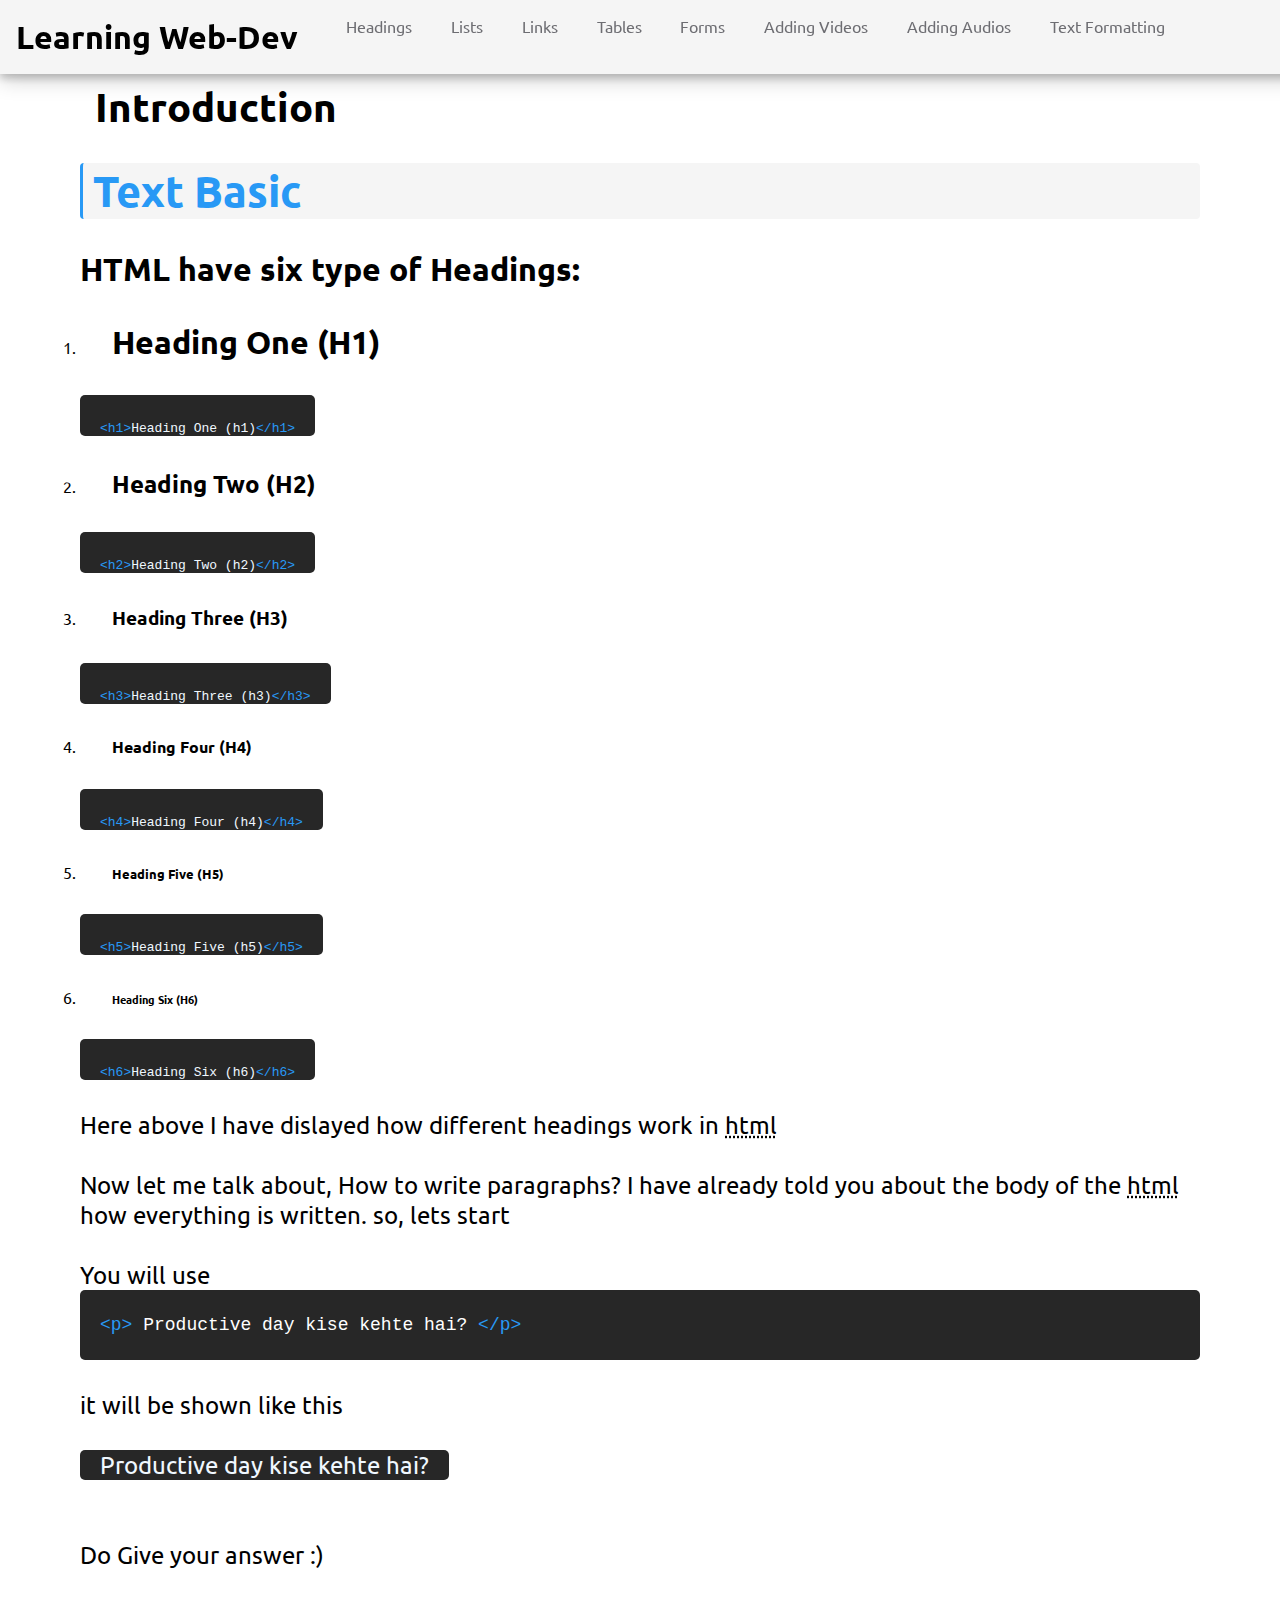
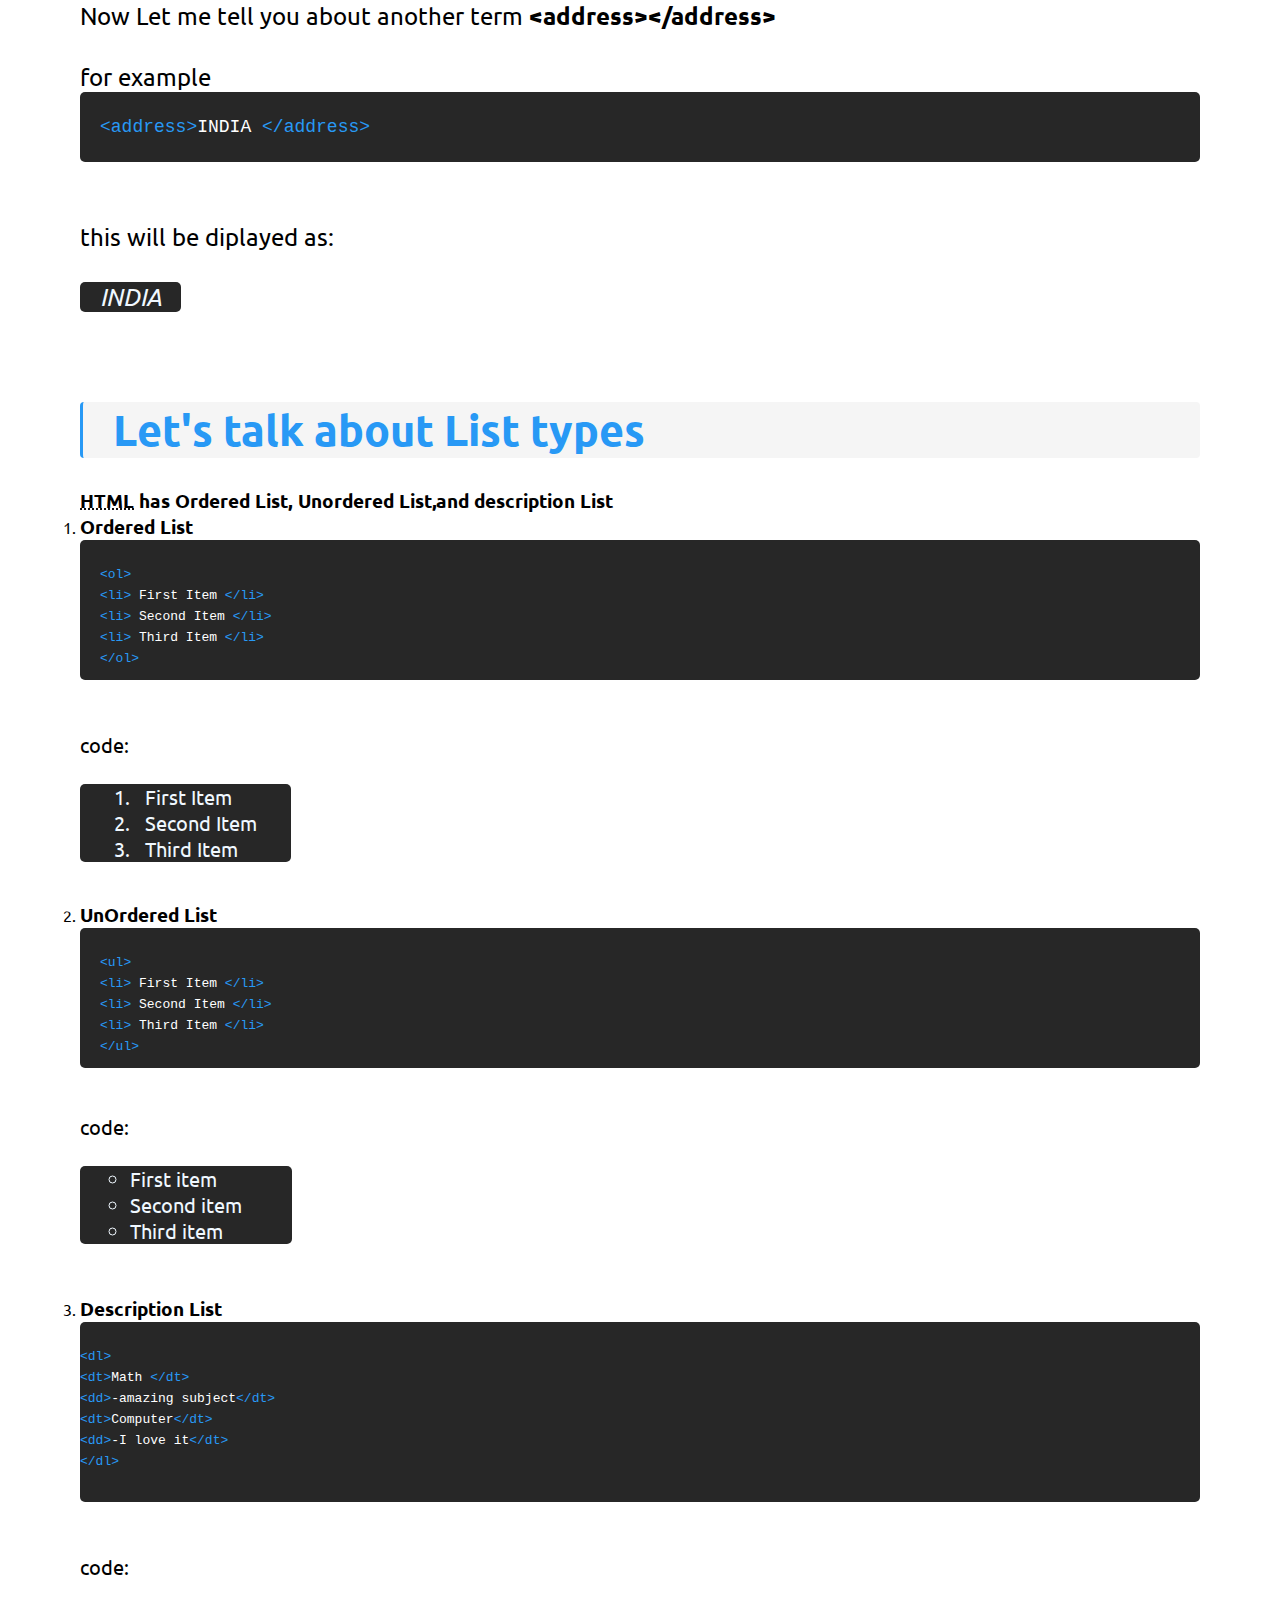
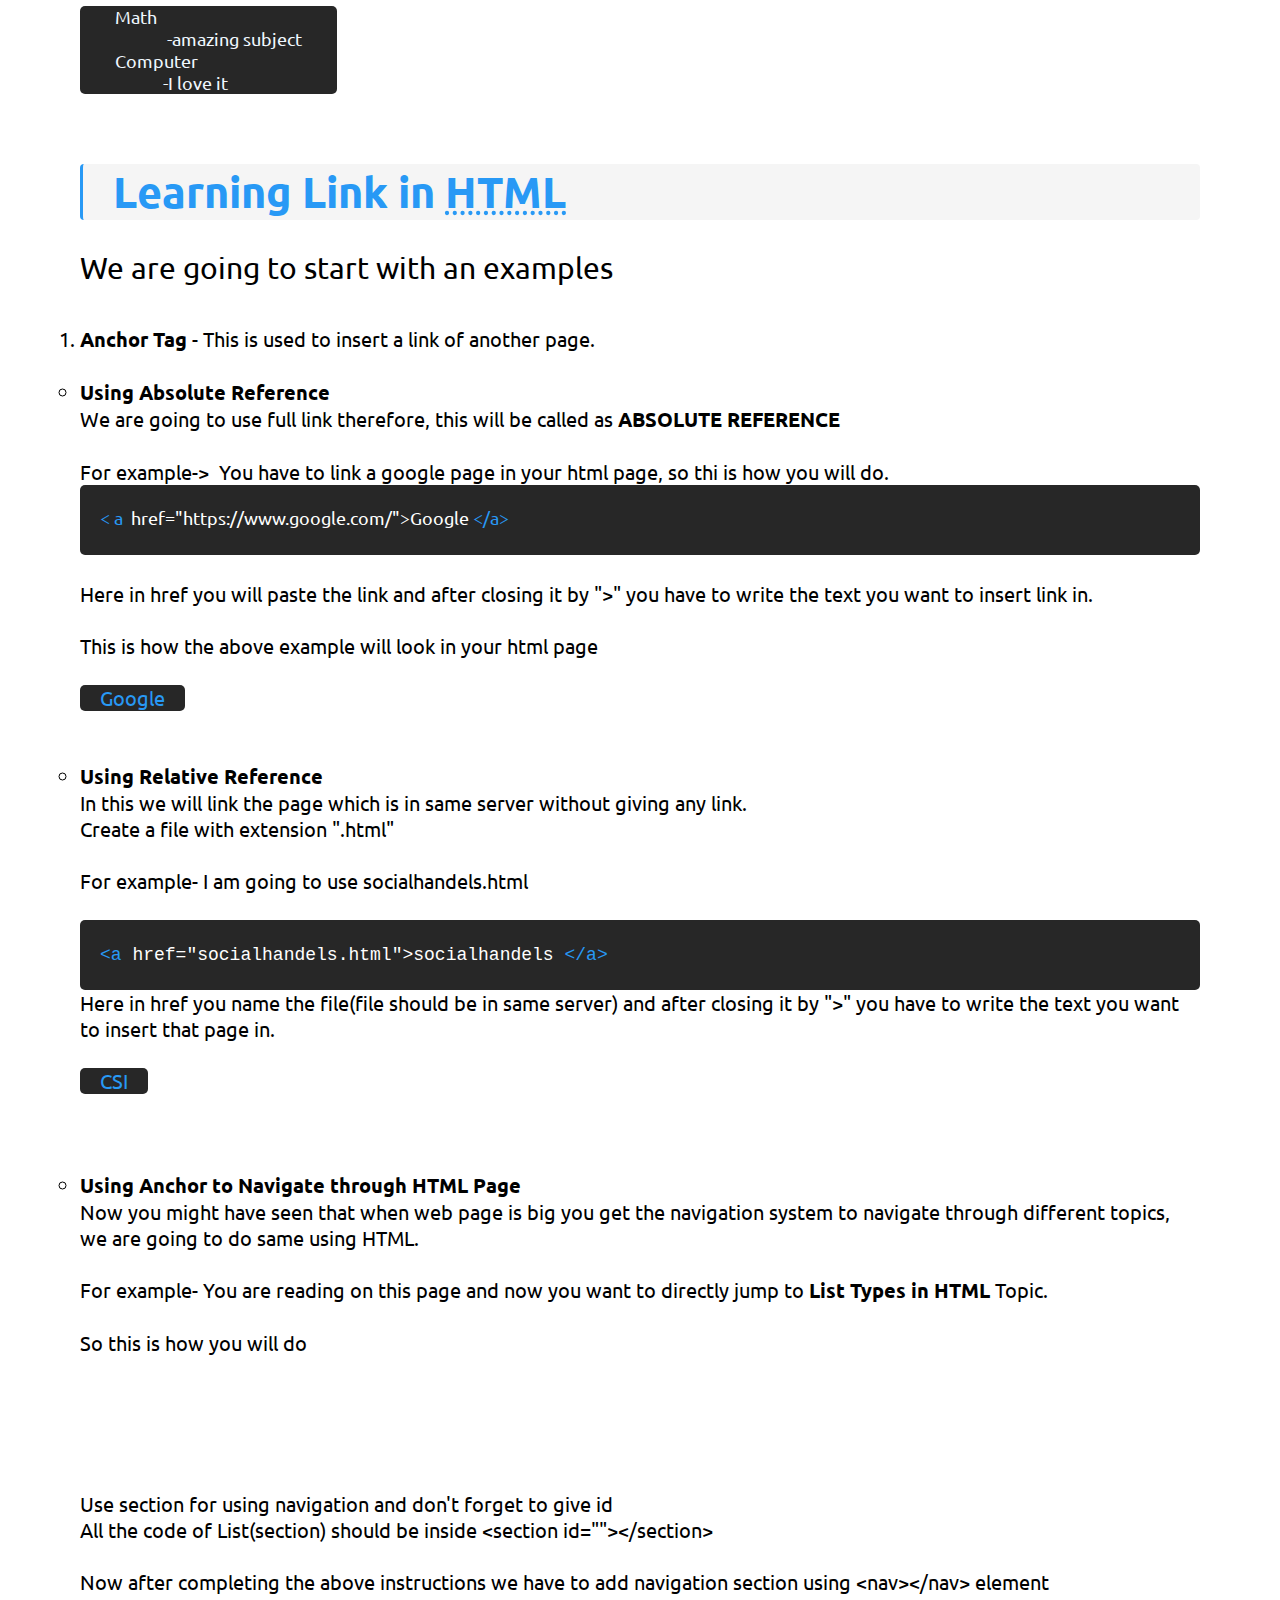
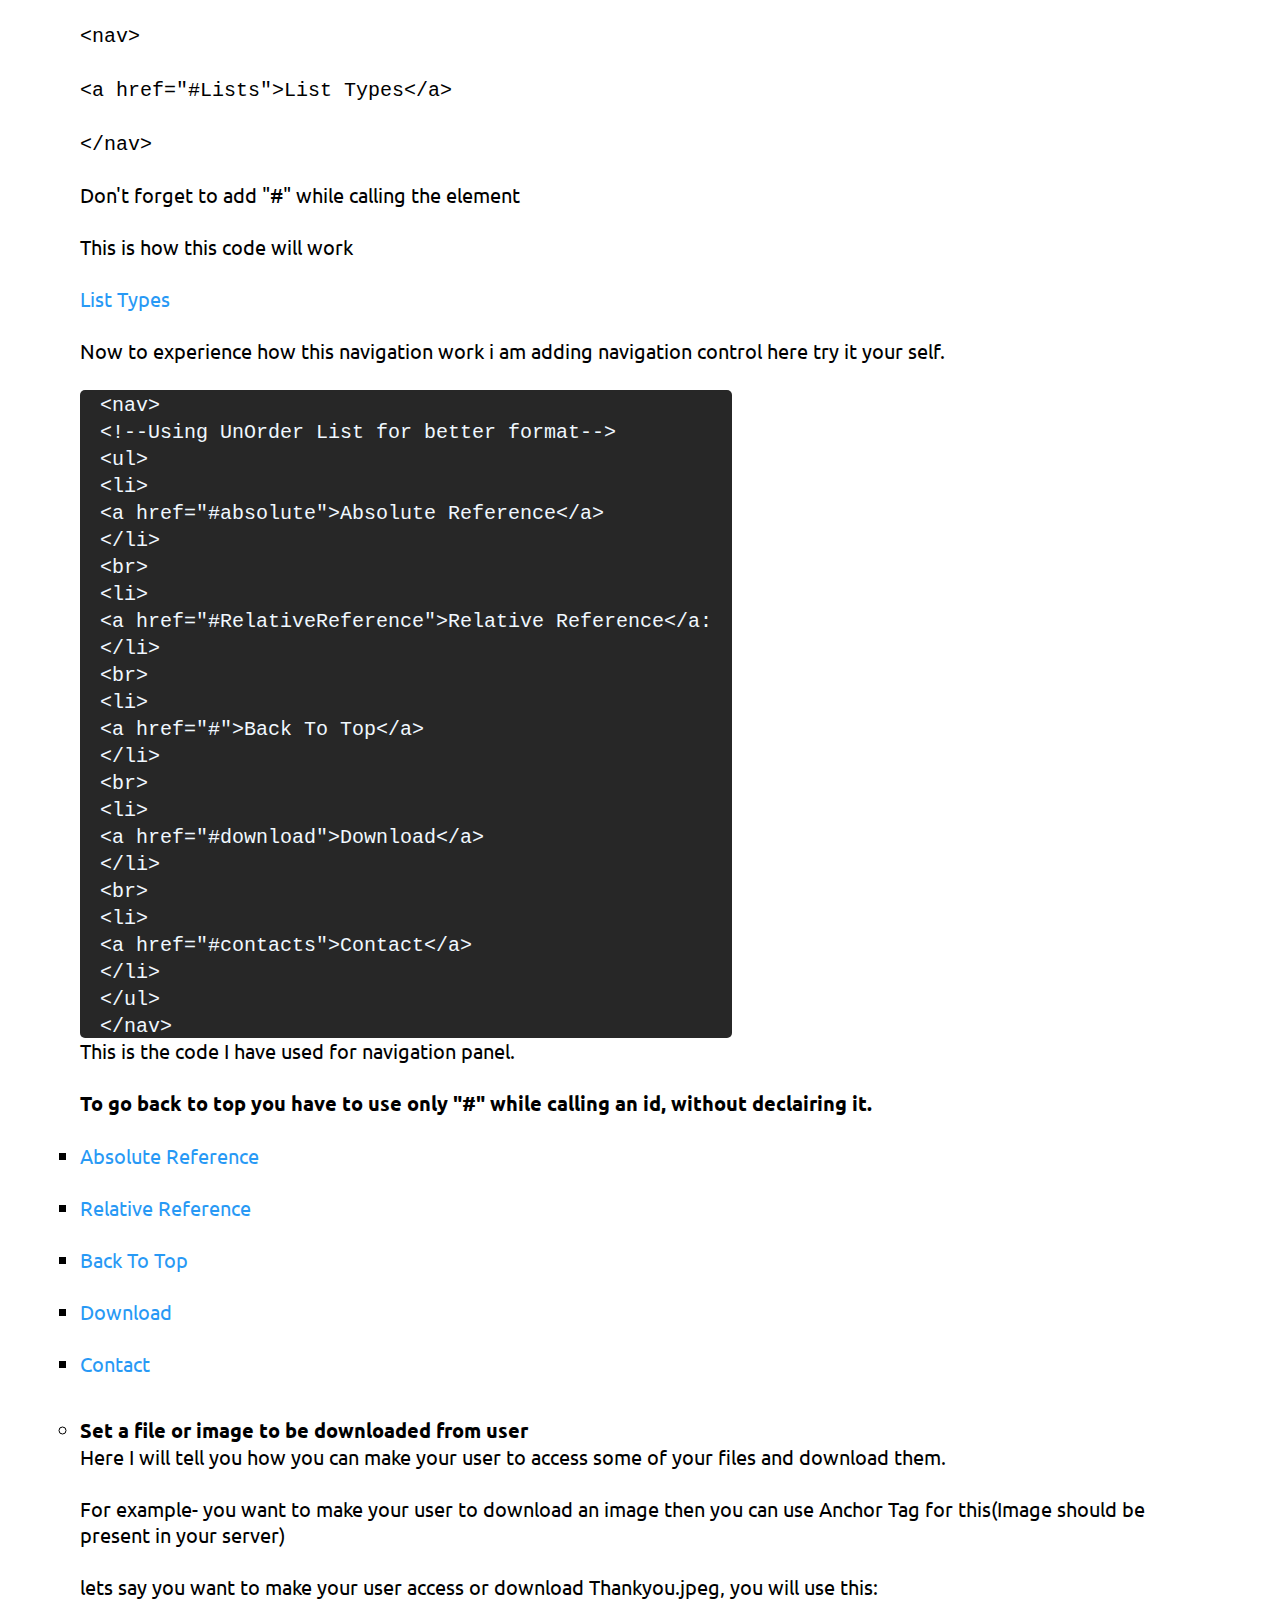
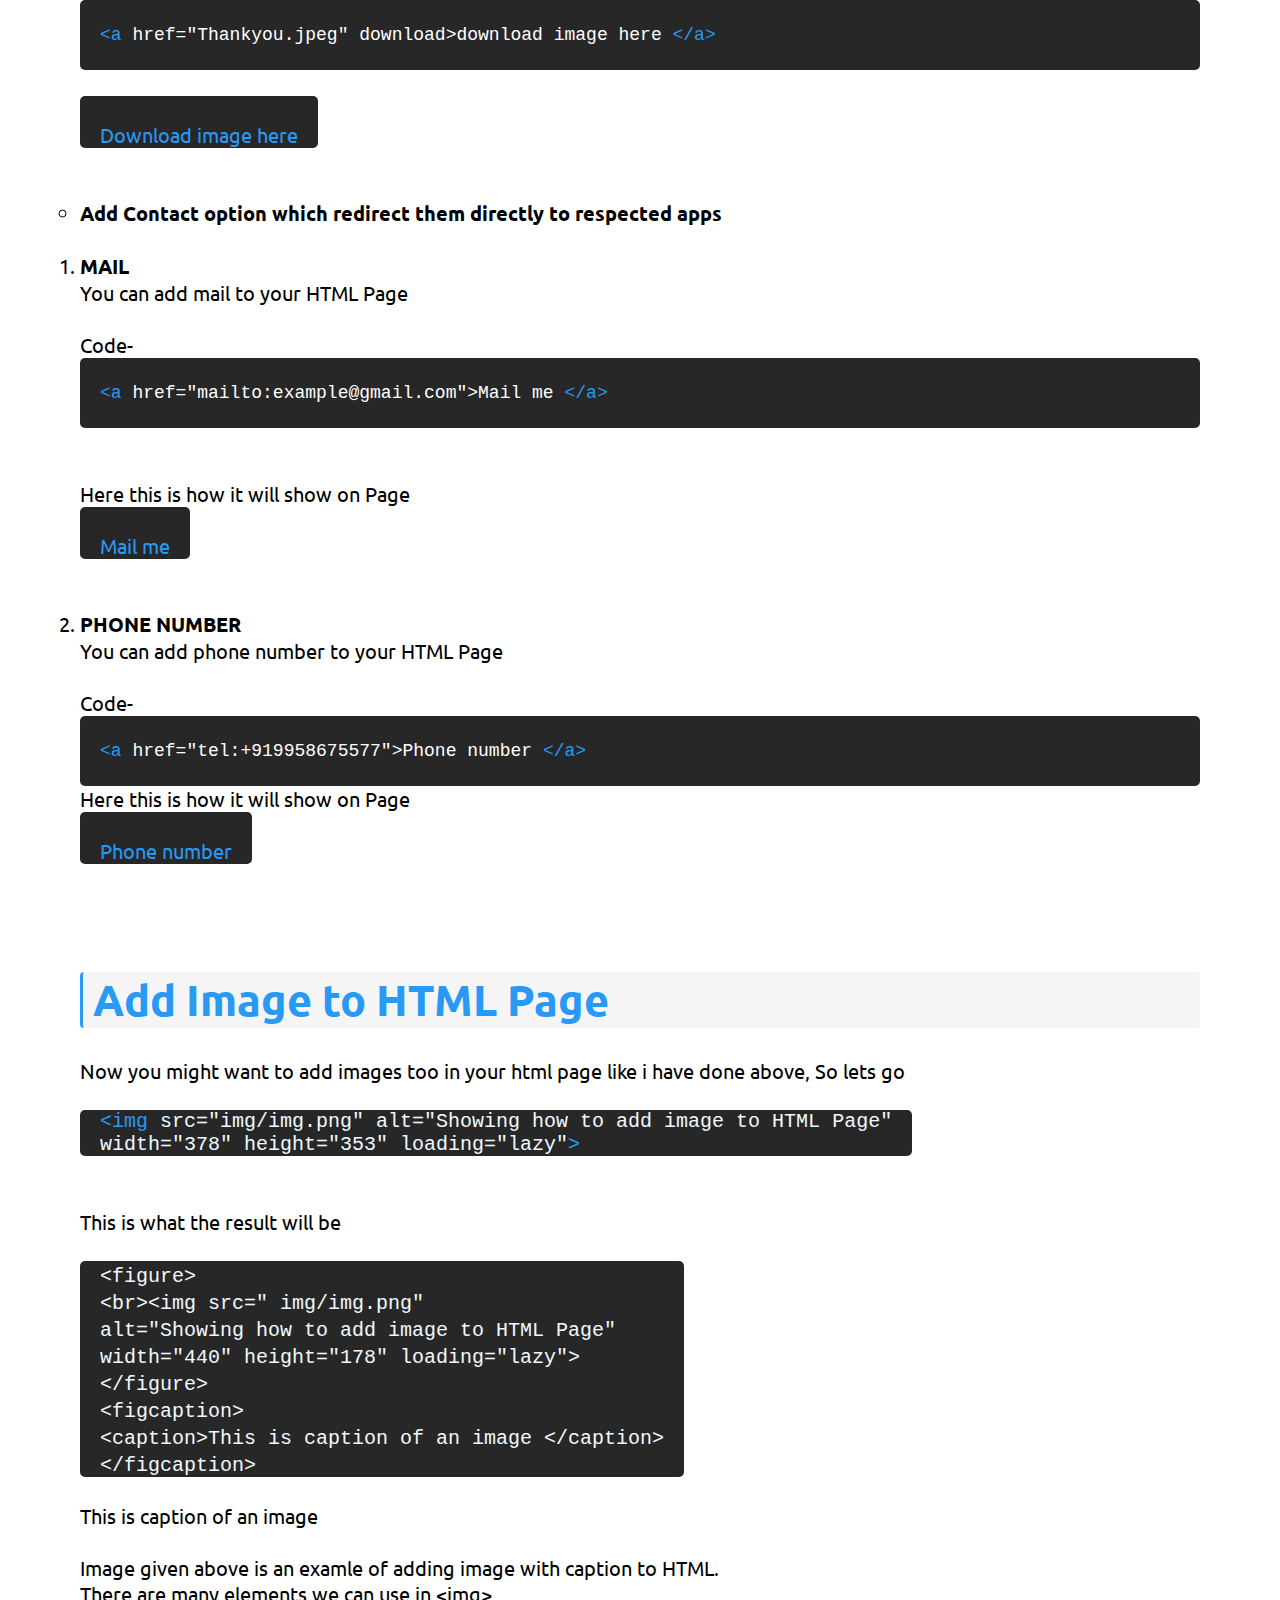
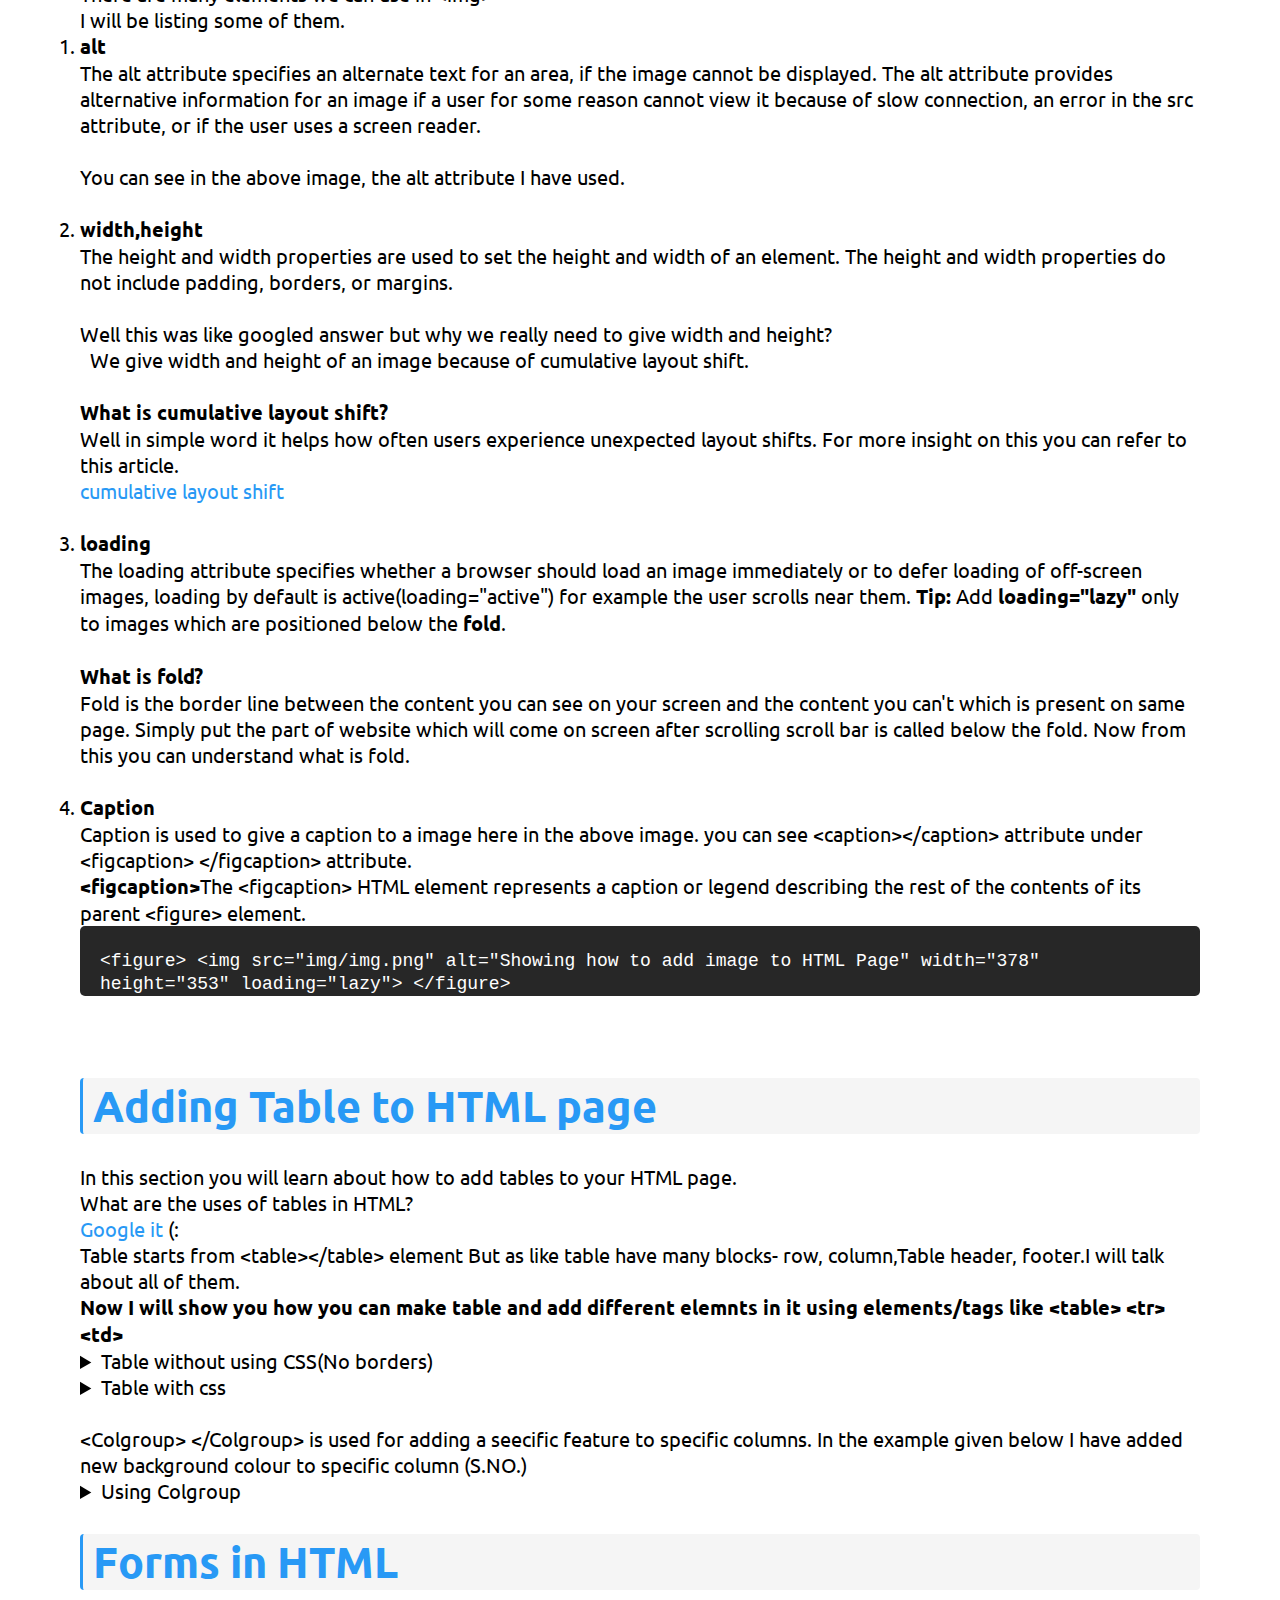
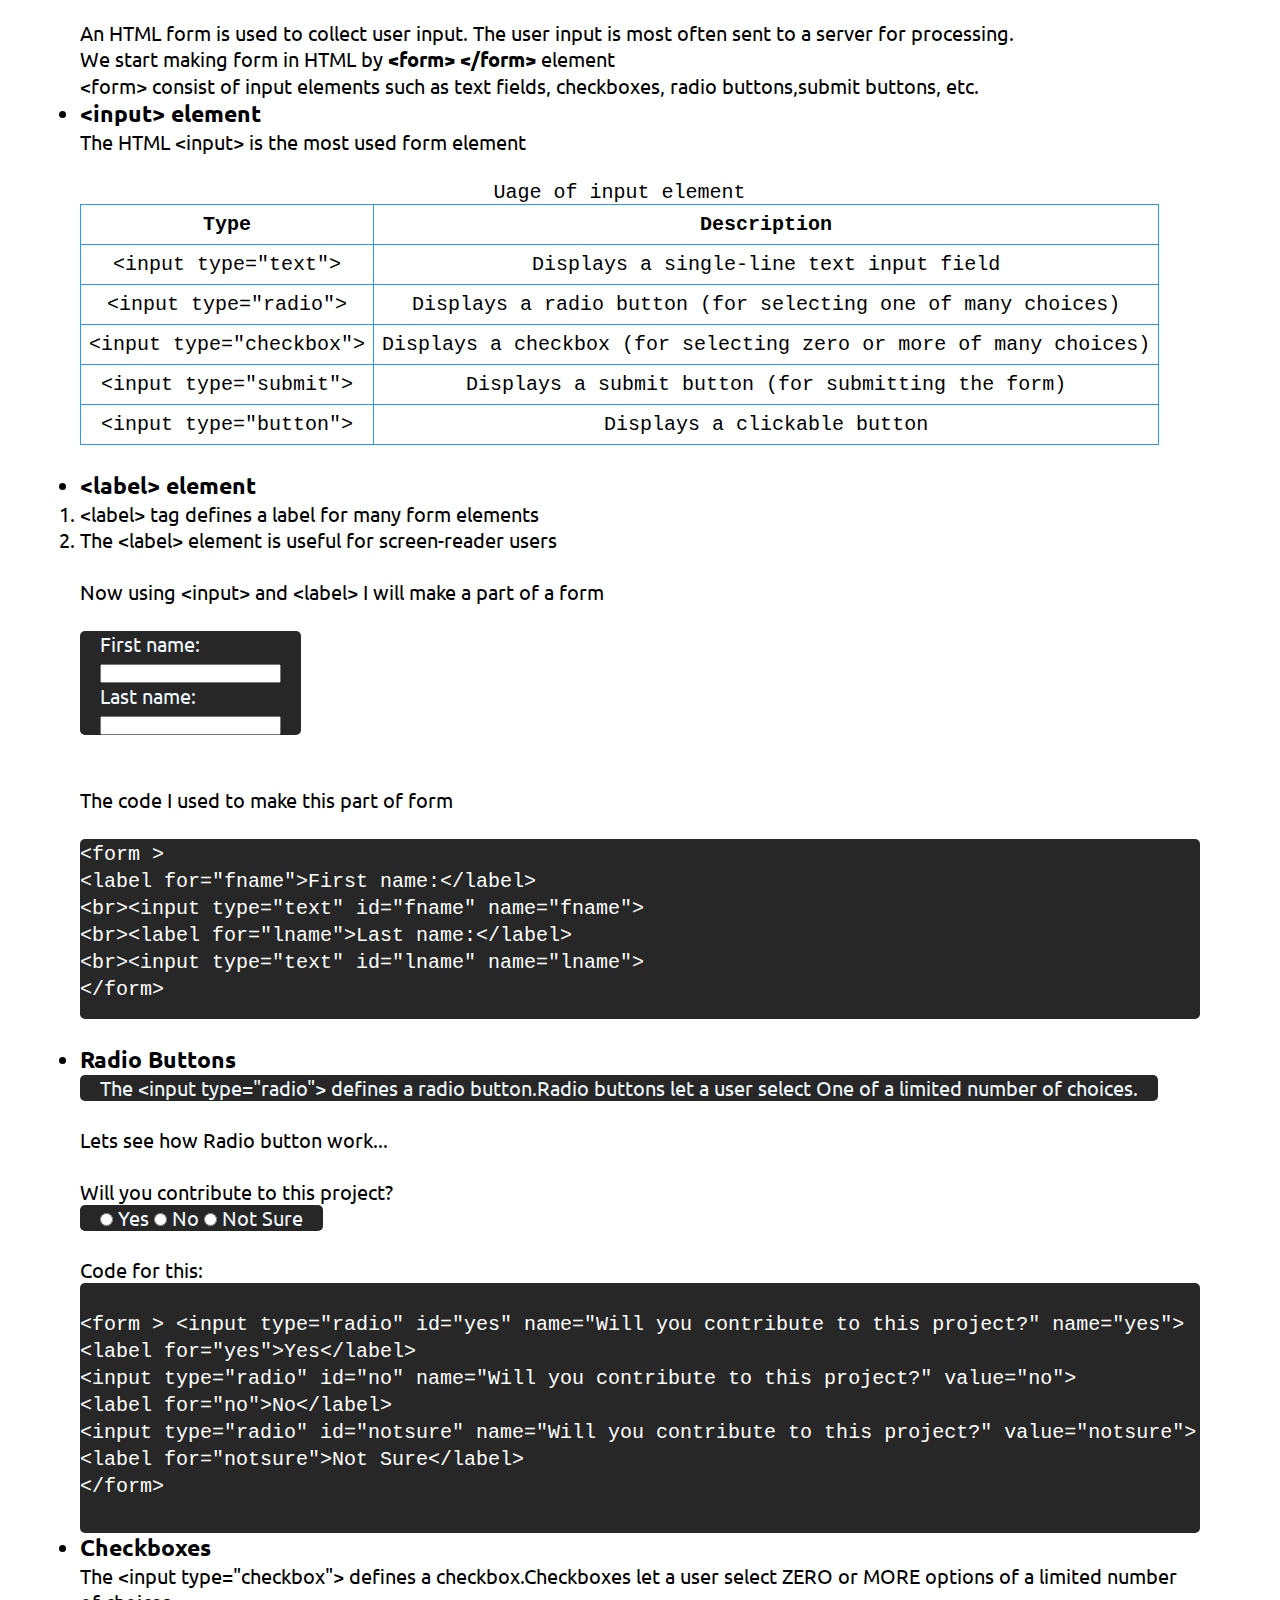
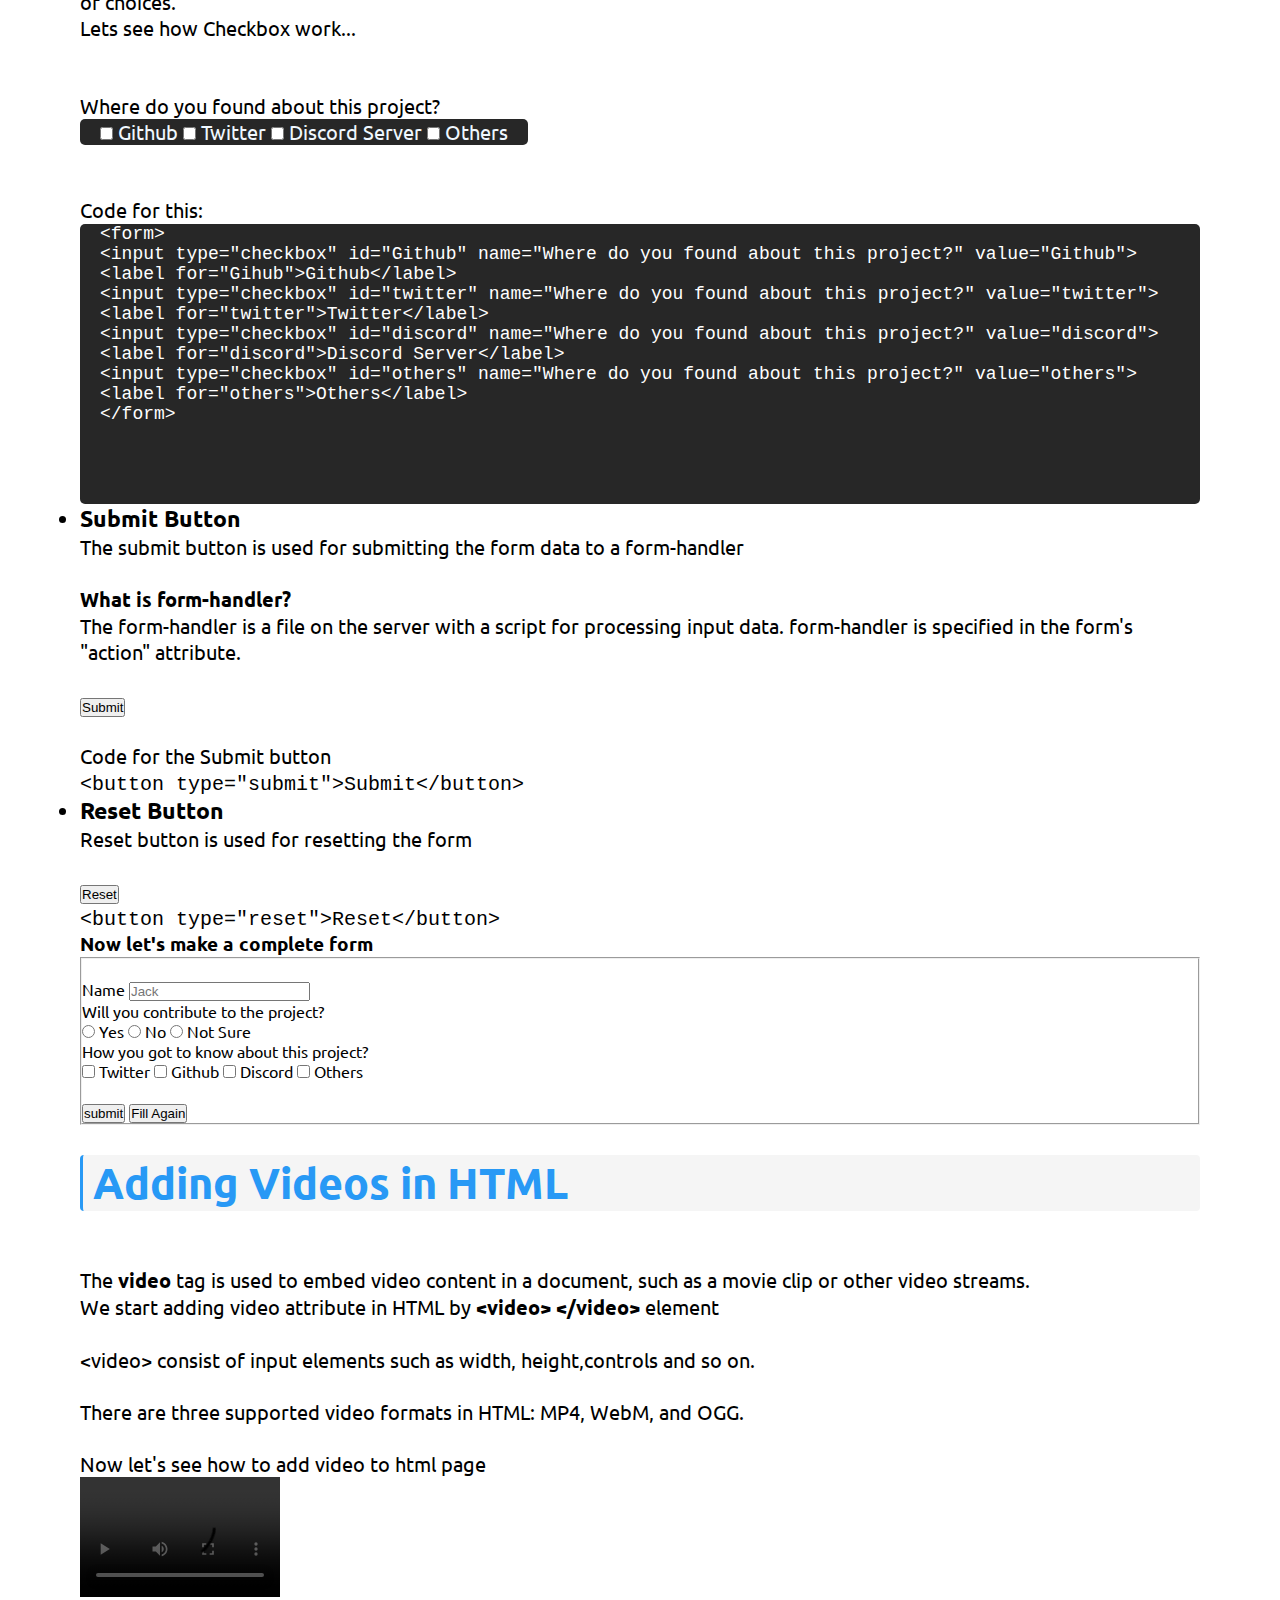
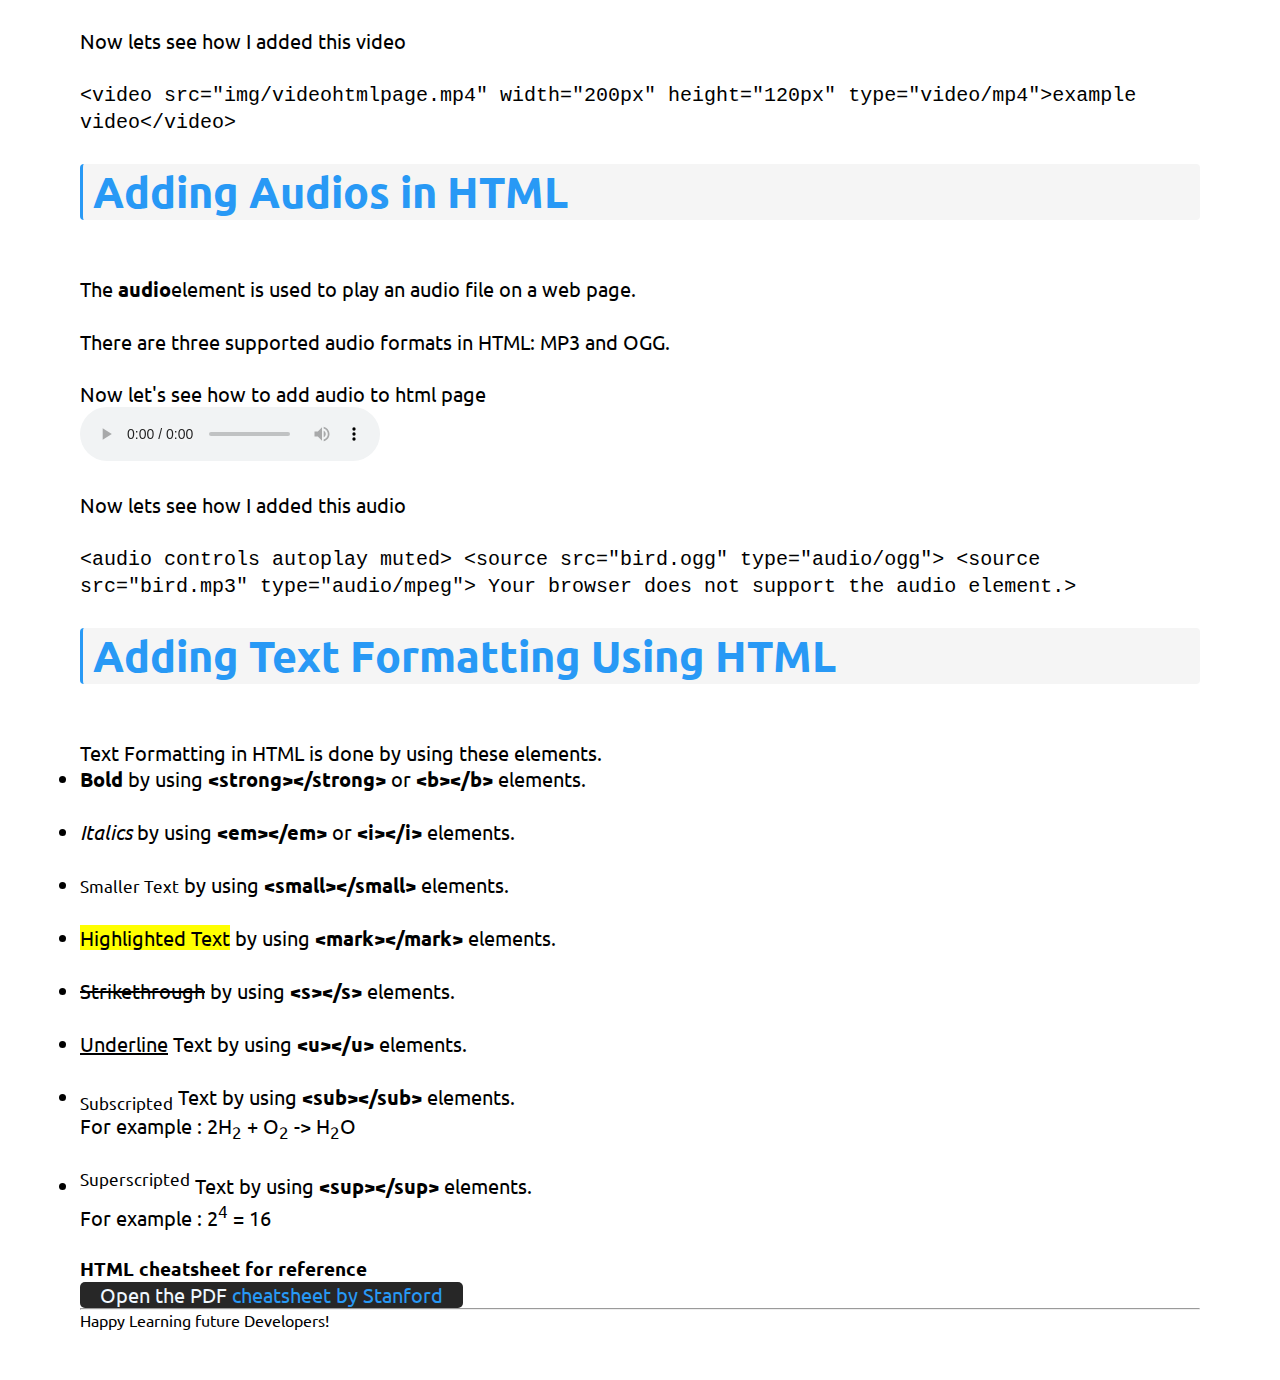
==== commit 136b7b09: "Refactor codebase" ====
--- a/index.html
+++ b/index.html
@@ -1,1484 +1,1564 @@
 <!DOCTYPE html>
 <html lang="en">
-
 <head>
     <meta charset="UTF-8">
     <meta http-equiv="X-UA-Compatible" content="IE=edge">
     <meta name="viewport" content="width=device-width, initial-scale=1.0">
     <script src="https://kit.fontawesome.com/80b9608b03.js" crossorigin="anonymous"></script>
-    <title>Learning /></title>
-    <link rel="stylesheet" href="pages/main.css" type="text/css">
-    <link rel="icon" href="img/me1.png" type="image/x-icon">
+    <title>Learning HTML</title>
+    <link rel="stylesheet" href="css/htmlpage.css" type="text/css">
+    <link rel="icon" href="img/html5.png" type="image/x-icon">
     <meta name="viewport" content="width=device-width, initial-scale=1.0">
-
-    <link rel="stylesheet" href="https://www.w3schools.com/w3css/4/w3.css">
-    <!--bootstrap by Zekedami-->
-    <link href="https://cdn.jsdelivr.net/npm/bootstrap@5.2.3/dist/css/bootstrap.min.css" rel="stylesheet" integrity="sha384-rbsA2VBKQhggwzxH7pPCaAqO46MgnOM80zW1RWuH61DGLwZJEdK2Kadq2F9CUG65" crossorigin="anonymous">
-    <script src="https://cdn.jsdelivr.net/npm/bootstrap@5.2.3/dist/js/bootstrap.bundle.min.js" integrity="sha384-kenU1KFdBIe4zVF0s0G1M5b4hcpxyD9F7jL+jjXkk+Q2h455rYXK/7HAuoJl+0I4" crossorigin="anonymous"></script>
-    <link rel="stylesheet" href="pages/main.css">
-    <style>
-        @import url('https://fonts.googleapis.com/css2?family=Montserrat:ital,wght@0,200;0,300;0,400;0,500;0,600;0,700;0,800;0,900;1,100;1,200;1,300;1,400;1,500;1,600;1,700;1,800;1,900&family=Ubuntu:ital,wght@0,300;0,400;0,500;0,700;1,300;1,400;1,500;1,700&display=swap');
-*{
-    margin: 0;
-    padding: 0;
-}
-body {
-    font-family: 'Montserrat', sans-serif;
-    font-family: 'Ubuntu', sans-serif;
-}
-
-.dark-mode {
-    background-color: #010201;
-    color: white;
-}
-
-.headingdefined{
-    font-size: 25px;
-}
-.divhead{
-    font-size: 40px;
-    margin: 30px 0px;
-    padding: 0 10px;
-}
-
-.main-heading {
-    display: inline-block;
-    padding: 0 80px;
-    font-weight: bolder;
-}
-.sub-main-heading{
-    font-size: 40px;
-    padding: 0 15px;
-}
-.button1{
-    color: white;
-    background-color: #333333;
-    cursor: pointer;
-    width: 50px;
-    height: 40px;
-    top: -10px;
-    border-radius: 15px;
-}
-.head1{
-    font-size: 55px;
-    width: 40%;
-}
-.head2{
-    font-size: 45px;
-    width: 40%;
-}
-.head3{
-    font-size: 35px;
-    width: 40%;
-}
-.head4{
-    font-size: 28px;
-    width: 40%;
-}
-.head5{
-    font-size: 18px;
-    width: 40%;
-}
-.head6{
-    font-size: 12px;
-    width: 40%;
-}
-.head-color{
-    color: #2899f5;
-}
-.code{
-    width: 100%;
-    padding: 0;
-    margin: 0;
-    height: 60px;
-    padding: 0 20px;
-    border-radius: 5px;
-}
-.container{
-    font-size: 24px;
-    margin: 30px 0px;
-}
-.code2{
-    padding: 0 20px;
-    background-color: #333333;
-    color: white;
-    height: 70px;
-    font-size: 18px;
-    border-radius: 5px;
-}
-
-.code6{
-    padding: 0 20px;
-    background-color: #333333;
-    color: white;
-    height: 280px;
-    font-size: 18px;
-    border-radius: 5px;
-}
-.code3{
-    background-color: #333333;
-    color: white;
-    padding: 0 20px;
-    border-radius: 5px;
-
-    height: 140px;
-}
-.code4{
-    height: 180px;
-    color: white;
-    border-radius: 5px;
-
-    background-color: #333333;
-}
-.code5{
-    
-    height: 250px;
-    color: white;
-    border-radius: 5px;
-
-    background-color: #333333;
-}
-.output{
-    background-color: antiquewhite;
-   
-}
-.sub-main-heading2{
-        font-size: 30px;
-        padding: 0 0px;
-}
-.btn-hamburger {
-    position: absolute;
-    opacity: 1;
-}
-
-.content {
-    padding: 40px;
-    margin: 40px;
-}
-.dltag{
-    font-size: 18px;
-    padding: 0 15px;
-}
-.desc-list{
-    font-size: 20px;
-}
-.ul-shift{
-    padding: 0 30px;
-}
-
-.darkMode {
-    position: absolute;
-    right: 20px;
-    top: 20px;
-}
-.sub-main-heading3{
-    font-size: 20px;
-}
-.shift-li{
-    padding: 0 14px;
-    list-style-type: none;
-}
-html{
-    scroll-behavior: smooth;
-}
-
-.zoom {
-    transition: transform .3s;
-}
-
-.zoom:hover {
-    -ms-transform: scale(1.3);
-    -webkit-transform: scale(1.3);
-    transform: scale(1.3);
-}
-    </style>
-    <link rel="stylesheet" href="pages/main.css">
 </head>
-
 <body>
-    <nav class="navbar navbar-expand-lg bg-white fixed-top">
-        <div class="container-fluid">
-            <a class="navbar-brand" href="#">
-                <img src="img/me1.png"  alt="Logo" width="60px"  class="d-inline-block align-text-top">
-                LEARNING HTML
-            </a>
-            
-                    <button class="navbar-toggler" type="button" data-bs-toggle="collapse" data-bs-target="#menu" aria-controls="navbarSupportedContent" aria-expanded="false" aria-label="Toggle navigation">
-                        <span class="navbar-toggler-icon"></span>
-                      </button>
-                      <div class="collapse navbar-collapse" id="menu">
-                            <ul class="navbar-nav ms-5  mb-lg-0" >
-                                <li class="nav-item">
-                                    <a href="index.html" class="nav-link">Home</a>
-                                </li>
-                                <li class="nav-item dropdown">
-                                    <a class="nav-link dropdown-toggle" href="#" role="button" data-bs-toggle="dropdown" aria-expanded="false">
-                                        Learning Center
-                                      </a>
-                                      <ul class="dropdown-menu">
-                                        <li><a class="dropdown-item" href="#Headings">Headings</a></li>
-                                        <li><a class="dropdown-item" href="#Lists">Lists</a></li>
-                                        <li><a class="dropdown-item" href="#Links">Links</a></li>                                        
-                                        <li><a class="dropdown-item" href="#Tables">Tables</a></li>
-                                        <li><a class="dropdown-item" href="#Forms">Forms</a></li>
-                                        <li><a class="dropdown-item" href="#videos">Video</a></li>
-                                        <li><a class="dropdown-item" href="#audios">Audios</a></li>
-                                        <li><a class="dropdown-item" href="#Text-Formatting">Text Formatting</a></li>
-                                      </ul>
-                                </li>
-                                <li class="nav-item">
-                                    <a href="" class="nav-link">About us</a>
-                                    
-                                </li>
-                                <li class="nav-item">
-                                    <button onclick="myFunction()" class="btn button1 darkMode zoom"> <span><i class="fa fa-duotone fa-moon"></i></span></button>
-                                </li>
-                            </ul>
-                        </div>
-                    
+    <nav id="main-nav-bar">
+        <h1>Learning Web-Dev<i class="fa-solid fa-code" id="night"></i></h1>
+        <div id="main-nav-bar-child2">
+            <a href="#Headings" id="nav-bar-link">Headings</a>
+            <a href="#Lists" id="nav-bar-link">Lists</a>
+            <a href="#Links" id="nav-bar-link">Links</a>
+            <a href="#Tables" id="nav-bar-link">Tables</a>
+            <a href="#Forms" id="nav-bar-link">Forms</a>
+            <a href="#videos" id="nav-bar-link">Adding Videos</a>
+            <a href="#audios" id="nav-bar-link">Adding Audios</a>
+            <a href="#text-formatting" id="nav-bar-link">Text Formatting</a>
         </div>
-    </nav>
-    <div class="hero">
-        <div>
-            <img class="img-1" src="img/19197878.jpg" alt="" >
-        </div>
-        <div class="div1">
-            <h2>"The purpose of learning is growth, and our minds, unlike our bodies, can continue growing as we continue to live." <br>
-                — Mortimer Adler</h2>
-                <br>
-            <button onclick="window.location.href='#Headings'" class="btn1">Start Learning</button>
-        </div>
-        
-        
-    </div>
-
-    <div class="content container">
-
-
-            <p>
-            <h1 class="sub-main-heading">Introduction</h1>
-          </p>
-
-        <p>
+        </nav>
+    <main class="content">
+        <h2 class="sub-main-heading">Introduction</h1>
         <section id="Headings">
-            <p>
-            <h1 class="divhead">Text Basic</h1> <br>
-
-            <h2 class="headingdefined"> HTML have six type of Headings:</h2> <br>
+            <h3 class="divhead">Text Basic</h1>
+            <h3 class="headingdefined"> HTML have six type of Headings:</h2>
             <div class="headpad">
                 <ol class="divhead1">
                     <li>
-                        <h1 class = "head1">Heading One (H1)</h1>
-                        <p class="code"><br><code><span class = "head-color">&lt;h1&gt;</span>Heading One (h1)<span class = "head-color">&lt;/h1&gt;</span></code></p>
-
-                    </li>
-
-                    <li>
-                        <h2 class = "head2">Heading Two (H2)</h2>
-                        <p class="code"><br><code><span class = "head-color">&lt;h2&gt;</span>Heading Two (h2)<span class = "head-color">&lt;/h2&gt;</span></code></p>
-
-
+                        <h1 class="head">Heading One (H1)</h1>  <!-- Your code should have only one H1 element per webpage -->
+                        <p class="code"><br><code><span class="head-color">&lt;h1&gt;</span>Heading One (h1)<span class="head-color">&lt;/h1&gt;</span></code></p>
                     </li>
                     <li>
-                        <h3 class = "head3">Heading Three (H3)</h3>
-                        <p class="code"><br><code><span class = "head-color">&lt;h3&gt;</span>Heading Three (h3)<span class = "head-color">&lt;/h3&gt;</span></code></p>
-
+                        <h2 class="head">Heading Two (H2)</h2>
+                        <p class="code"><br><code><span class="head-color">&lt;h2&gt;</span>Heading Two (h2)<span class="head-color">&lt;/h2&gt;</span></code></p>
                     </li>
                     <li>
-                        <h4 class = "head4">Heading Four (H4)</h4>
-                        <p class="code"><br><code><span class = "head-color">&lt;h4&gt;</span>Heading Four (h4)<span class = "head-color">&lt;/h4&gt;</span></code></p>
-
-
+                        <h3 class="head">Heading Three (H3)</h3>
+                        <p class="code"><br><code><span class="head-color">&lt;h3&gt;</span>Heading Three (h3)<span class="head-color">&lt;/h3&gt;</span></code></p>
                     </li>
                     <li>
-                        <h5 class = "head5">Heading Five (H5)</h5>
-                        <p class="code"><br><code><span class = "head-color">&lt;h5&gt;</span>Heading Five (h5)<span class = "head-color">&lt;/h5&gt;</span></code></p>
-
-
+                        <h4 class="head">Heading Four (H4)</h4>
+                        <p class="code"><br><code><span class="head-color">&lt;h4&gt;</span>Heading Four (h4)<span class="head-color">&lt;/h4&gt;</span></code></p>
                     </li>
                     <li>
-                        <h6 class = "head6">Heading Six (H6)</h6>
-                        <p class="code"><br><code><span class = "head-color">&lt;h6&gt;</span>Heading Six (h6)<span class = "head-color">&lt;/h6&gt;</span></code></p>
-
-
+                        <h5 class="head">Heading Five (H5)</h5>
+                            <p class="code"><br><code><span class="head-color">&lt;h5&gt;</span>Heading Five (h5)<span class="head-color">&lt;/h5&gt;</span></code></p>
+                    </li>
+                    <li>
+                        <h6 class="head">Heading Six (H6)</h6>
+                        <p class="code"><br><code><span class="head-color">&lt;h6&gt;</span>Heading Six (h6)<span class="head-color">&lt;/h6&gt;</span></code></p>
                     </li>
                 </ol>
             </div>
+            <div class="container">
+                <p>Here above I have dislayed how different headings work in <abbr title="Hyper Text Markup Language">html</abbr>
+                            <br>&nbsp;
+                            <br> Now let me talk about, How to write paragraphs?
+                            I have already told you about the body of the <abbr
+                                title="Hyper Text Markup Language">html</abbr>
+                            how
+                            everything is
+                            written. so, lets start
+                            <br>&nbsp;
+                            <br> You will use
+                            <p class="code2"><br><code>
+                                    <span class="head-color">&lt;p&gt; </span>Productive
+                                    day kise kehte hai? <span
+                                        class="head-color"> &lt;/p&gt; </span>
+                                </code></p>
+                            <br> it will be shown like this
+                            <br>&nbsp;
+                            <p class="code">Productive day kise kehte hai?</p>
+                            <br>&nbsp;
+                            <br>Do Give your answer :)
+                            <br>&nbsp;
+                            <br>Now Let me tell you about another term <strong>&lt;address&gt;&lt;/address&gt;</strong>
+                            <br>&nbsp;
+                            <br> for example
+                            <p class="code2"><br><code> <span
+                                        class="head-color">&lt;address&gt;</span>INDIA
+                                    <span class="head-color"> &lt;/address&gt;
+                                    </span></code></p>
+                            <br>&nbsp;
+                            <br>this will be diplayed as:
+                            <br>&nbsp;
+                            <br>
+                            <address class="code">INDIA</address>
+                            <br>&nbsp;
+                        </p>
+                    </div>
+                </section>
+                <section id="Lists">
+                    <p>
+
+                    <h1 class="divhead">&nbsp; Let's talk about List types</h1>
+                        <h3> <abbr title="Hyper Text Markup Language">HTML</abbr>
+                            has Ordered List, Unordered List,and description
+                            List</b></h3>
+                    <ol>
+                        <li>
+                            <h3> Ordered List </h3>
+                            <p class="code3">
+                                <code>
+                                    <br> <span class="head-color">&lt;ol&gt;</span>
+                                    <br> <span class="head-color">&lt;li&gt;</span>
+                                    First Item <span class="head-color">&lt;/li&gt;</span>
+                                    <br> <span class="head-color">&lt;li&gt;</span>
+                                    Second Item <span class="head-color">&lt;/li&gt;</span>
+                                    <br> <span class="head-color">&lt;li&gt;</span>
+                                    Third Item <span class="head-color">&lt;/li&gt;</span>
+                                    <br><span class="head-color">&lt;/ol&gt;</span>
+                                </code>
+                            </p>
+                            <div class="sub-main-heading3">
+                                <br>
+                                <br> code:
+                                <br>&nbsp;
+                                <ol>
+                                    <div class="code">
+                                        <li class="shift-li">1. &nbsp First Item</li>
+                                        <li class="shift-li">2. &nbsp Second
+                                            Item</li>
+                                        <li class="shift-li">3. &nbsp Third Item</li>
+                                    </div>
+                                </ol>
+                            </div>
+                            <br><br>
+                        </li>
+                        <li>
+                            <h3>UnOrdered List </h3>
+                            <p class="code3">
+                                <code>
+                                    <br> <span class="head-color">&lt;ul&gt;</span>
+                                    <br> <span class="head-color">&lt;li&gt;</span>
+                                    First Item <span class="head-color">&lt;/li&gt;</span>
+                                    <br> <span class="head-color">&lt;li&gt;</span>
+                                    Second Item <span class="head-color">&lt;/li&gt;</span>
+                                    <br> <span class="head-color">&lt;li&gt;</span>
+                                    Third Item <span class="head-color">&lt;/li&gt;</span>
+                                    <br> <span class="head-color">&lt;/ul&gt;</span>
+                                </code>
+                            </p>
+                            <br>
+                            <div class="sub-main-heading3">
+
+                                <br>code:
+                                <br>&nbsp;
+                                <div class="code">
+                                    <ul class="ul-shift">
+                                        <li>First item</li>
+                                        <li>Second item</li>
+                                        <li>Third item</li>
+                                    </ul>
+                                </div>
+                                <br><br>
+                            </div>
+
+                        </li>
+                        <li>
+                            <h3>Description List</h3>
+                            <p class="code4">
+                                <code>
+                                    <br> <span class="head-color"> &lt;dl&gt;</span>
+                                    <br> <span class="head-color">&lt;dt&gt;</span>Math<span
+                                        class="head-color"> &lt;/dt&gt;</span>
+                                    <br><span class="head-color"> &lt;dd&gt;</span>-amazing
+                                    subject<span class="head-color">&lt;/dt&gt;</span>
+                                    <br><span class="head-color">&lt;dt&gt;</span>Computer<span
+                                        class="head-color">&lt;/dt&gt;</span>
+                                    <br><span class="head-color">&lt;dd&gt;</span>-I
+                                    love it<span class="head-color">&lt;/dt&gt;</span>
+                                    <br><span class="head-color">&lt;/dl&gt;</span>
+                                </code>
+                            </p>
+                            <div class="desc-list">
+                                <br>&nbsp;
+                                <br>code:
+                                <br>&nbsp;
+                                <div class="code">
+                                    <dl class="dltag">
+                                        <dt>Math</dt>
+                                        <dd>&nbsp &nbsp&nbsp &nbsp&nbsp
+                                            &nbsp&nbsp &nbsp -amazing subject</dd>
+                                        <dt>Computer</dt>
+                                        <dd>&nbsp &nbsp&nbsp &nbsp&nbsp
+                                            &nbsp&nbsp &nbsp-I love it</dd>
+                                    </dl>
+
+                                </div>
+                            </div>
+                            <br><br>
+
+                        </li>
+                    </ol>
+                </p>
+
+            </section>
+            <section id="Links">
+                <!-- Here starts the Learning HTML section-->
+                <h1 class="divhead">&nbsp; Learning Link in <abbr title="Hyper
+                        Text Markup Language">HTML</abbr> </h1>
+
+                <p class="sub-main-heading2"> We are going to start with an
+                    examples</p><br><br>
+
+
+                <!-- Here starts the paragraph of Learning HTML section-->
+                <p>
+                    <!-- Using Order List to number the ANCHOR TAG though it could be neglected -->
+                    <ol>
+
+                        <li class="sub-main-heading3"><strong>Anchor Tag</strong>
+                            - This is used to insert a link of another page.
+                            <br>&nbsp;
+                            <!-- Using UnOrder List to mark the ANCHOR TAG subsection -->
+                            <ul>
+
+                                <!-- Using section for navigation control, this one is for Absolute Refernce Section-->
+                                <section id="absolute">
+                                    <li><b>Using Absolute Reference</b>
+                                        <br> We are going to use full link
+                                        therefore, this will be called as <b>ABSOLUTE
+                                            REFERENCE</b>
+                                        <br>
+                                        <br>For example->&nbsp; You have to link
+                                        a google page in your html page, so thi
+                                        is how
+                                        you will
+                                        do. <br>
+                                        <p class="code2">
+                                            <br><span class="head-color">&lt; a
+                                            </span>
+                                            &nbsphref="https://www.google.com/">Google
+                                            <spans class="head-color">&lt;/a&gt;</spans</code>
+                                    </p>
+                                    <br>Here in href you will paste the link and
+                                    after closing it by ">" you have to write
+                                    the text
+                                    you want to insert link in.
+                                    <br>
+                                    <br>This is how the above example will look
+                                    in your html page
+                                    <br>
+                                    <br><p class="code"> <a
+                                            href="https://www.google.com/">Google</a></p>
+                                    <br>&nbsp;
+                                </li>
+                            </section>
+                        </ul>
+                    </li>
+                </ol>
             </p>
 
-            <div class = "container">
-                <p>
-                    Here above I have dislayed how different headings work in <abbr
-                        title="Hyper Text Markup Language">html</abbr>
-                    <br>&nbsp;
-                    <br> Now let me talk about, How to write paragraphs?
-                    I have already told you about the body of the <abbr title="Hyper Text Markup Language">html</abbr>
-                    how
-                    everything is
-                    written. so, lets start
-                    <br>&nbsp;
-                    <br> You will use
-                <p class="code2"><br><code>
-                        <span class="head-color">&lt;p&gt; </span>Productive day kise kehte hai? <span class="head-color"> &lt;/p&gt; </span>
-                    </code></p>
-                <br> it will be shown like this
-                <br>&nbsp;
-                <p class="output">Productive day kise kehte hai?</p>
-                <br>&nbsp;
-                <br>Do Give your answer :)
-                <br>&nbsp;
-                <br>Now Let me tell you about another term <strong>&lt;address&gt;&lt;/address&gt;</strong>
-                <br>&nbsp;
-                <br> for example
-                <p class="code2"><br><code> <span class="head-color">&lt;address&gt;</span>INDIA <span class="head-color"> &lt;/address&gt; </span></code></p>
-                <br>&nbsp;
-                <br>this will be diplayed as:
-                <br>&nbsp;
-                <br>
-                <address class = "output">INDIA</address>
-                <br>&nbsp;
-                </p>
-            </div>
-        </section>
-        <section id="Lists">
             <p>
-
-            <h1 class="divhead">&nbsp; Lets talk about List types</h1>
-            <h3> <abbr title="Hyper Text Markup Language">HTML</abbr> has Ordered List, Unordered List,and description
-                List</b></h3>
-            <ol>
-                <li>
-                    <h3> Ordered List </h3>
-                    <p class="code3">
-                        <code>
-                        <br> <span class="head-color">&lt;ol&gt;</span>
-                        <br> <span class="head-color">&lt;li&gt;</span> First Item <span class="head-color">&lt;/li&gt;</span>
-                        <br> <span class="head-color">&lt;li&gt;</span> Second Item <span class="head-color">&lt;/li&gt;</span>
-                        <br> <span class="head-color">&lt;li&gt;</span> Third Item <span class="head-color">&lt;/li&gt;</span>
-                        <br><span class="head-color">&lt;/ol&gt;</span>
-                    </code>
-                    </p>
-                    <div class="sub-main-heading3">
-                    <br>
-                    <br> Output:
-                    <br>&nbsp;
-                    <ol>
-                        <div class="output">
-                            <li class = "shift-li">1. &nbsp First Item</li>
-                            <li class = "shift-li">2. &nbsp Second Item</li>
-                            <li class = "shift-li">3. &nbsp Third Item</li>
-                        </div>
-                    </ol>
-                </div>
-                <br><br>
-                </li>
-                <li>
-                    <h3>UnOrdered List </h3>
-                    <p class="code3">
-                        <code>
-                        <br> <span class="head-color">&lt;ul&gt;</span>
-                        <br> <span class="head-color">&lt;li&gt;</span> First Item <span class="head-color">&lt;/li&gt;</span>
-                        <br> <span class="head-color">&lt;li&gt;</span> Second Item <span class="head-color">&lt;/li&gt;</span>
-                        <br> <span class="head-color">&lt;li&gt;</span> Third Item <span class="head-color">&lt;/li&gt;</span>
-                        <br> <span class="head-color">&lt;/ul&gt;</span>
-                 </code>
-                    </p>
-                    <br>
-                    <div class="sub-main-heading3">
-
-                        <br>Output:
-                        <br>&nbsp;
-                        <div class="output">
-                        <ul class="ul-shift">
-                            <li>First item</li>
-                            <li>Second item</li>
-                            <li>Third item</li>
-                        </ul>
-                    </div>
-                    <br><br>
-                </div>                    
-
-                    </li>
-                <li>
-                    <h3>Description List</h3>
-                    <p class="code4">
-                        <code>
-                <br> <span class = "head-color"> &lt;dl&gt;</span>
-                <br> <span class = "head-color">&lt;dt&gt;</span>Math<span class = "head-color"> &lt;/dt&gt;</span>
-                <br><span class = "head-color"> &lt;dd&gt;</span>-amazing subject<span class = "head-color">&lt;/dt&gt;</span>
-                <br><span class = "head-color">&lt;dt&gt;</span>Computer<span class = "head-color">&lt;/dt&gt;</span>
-                <br><span class = "head-color">&lt;dd&gt;</span>-I love it<span class = "head-color">&lt;/dt&gt;</span>
-                <br><span class = "head-color">&lt;/dl&gt;</span>
-                </code>
-                    </p>
-                    <div class="desc-list">
-                    <br>&nbsp;
-                    <br>Output:
-                    <br>&nbsp;
-                    <div class="output">
-                        <dl class = "dltag">
-                            <dt>Math</dt>
-                            <dd>&nbsp &nbsp&nbsp &nbsp&nbsp &nbsp&nbsp &nbsp -amazing subject</dd>
-                            <dt>Computer</dt>
-                            <dd>&nbsp &nbsp&nbsp &nbsp&nbsp &nbsp&nbsp &nbsp-I love it</dd>
-                        </dl>
-                        
-                    </div>
-                </div>
-                <br><br>
-
-                </li>
-            </ol>
-            </p>
-
-        </section>
-
-
-
-
-
-        <section id="Link">
-            <!-- Here starts the Learning HTML section-->
-            <h1 class="divhead">&nbsp; Learning Link in <abbr title="Hyper Text Markup Language">HTML</abbr> </h1>
-
-            <p class="sub-main-heading2"> We are going to start with an examples</p><br><br>
-
-            
-            <!-- Here starts the paragraph of Learning HTML section-->
-            <p>
-                <!-- Using Order List to number the ANCHOR TAG though it could be neglected -->
-            <ol>
-
-                <li class = "sub-main-heading3"><strong>Anchor Tag</strong> - This is used to insert a link of another page.
-                    <br>&nbsp;
-                    <!-- Using UnOrder List to mark the ANCHOR TAG subsection -->
+                <ol>
                     <ul>
-
-                        <!-- Using section for navigation control, this one is for Absolute Refernce Section-->
-                        <section id="absolute">
-                            <li><b>Using Absolute Reference</b>
-                                <br> We are going to use full link therefore, this will be called as <b>ABSOLUTE
-                                    REFERENCE</b>
-                                <br>
-                                <br>For example->&nbsp; You have to link a google page in your html page, so thi is how
-                                you will
-                                do. <br>
-                                <p class="code2">
-                                    <br><span class="head-color">&lt; a </span> &nbsphref="https://www.google.com/">Google <spans class="head-color">&lt;/a&gt;</spans</code>
-                                </p>
-                                <br>Here in href you will paste the link and after closing it by ">" you have to write
-                                the text
-                                you want to insert link in.
-                                <br>
-                                <br>This is how the above example will look in your html page
-                                <br>
-                                <br><p class = "output"> <a href="https://www.google.com/">Google</a></p>
-
-                                <br>&nbsp;
-                            </li>
+                        <!-- Using section for navigation control, this one is for Relative Refernce Section-->
+                        <section id="RelativeReference">
+                            <div class="sub-main-heading3">
+                                <li><b>Using Relative Reference</b>
+                                    <br>In this we will link the page which is
+                                    in same server without giving any link.
+                                    <br>Create a file with extension ".html"
+                                    <br>
+                                    <br>For example- I am going to use
+                                    socialhandels.html
+                                    <br>&nbsp;
+                                    <p class="code2">
+                                        <br><code><span class="head-color">&lt;a
+                                            </span>href="socialhandels.html">socialhandels
+                                            <span class="head-color">&lt;/a&gt;</span></code>
+                                    </p>
+                                    Here in href you name the file(file should
+                                    be in same server) and after closing it by
+                                    ">" you
+                                    have to write the text you want to insert
+                                    that page in.
+                                    <br>
+                                    <br><p class="code"><a
+                                            href="csi.html">CSI</p></a>
+                                    <br>&nbsp;<br><br>
+
+                                </li>
+                            </div>
                         </section>
                     </ul>
-                </li>
-            </ol>
+                </ol>
             </p>
 
+
             <p>
-            <ol>
-                <ul>
-                    <!-- Using section for navigation control, this one is for Relative Refernce Section-->
-                    <section id="RelativeReference">
-                        <div class = "sub-main-heading3">
-                        <li><b>Using Relative Reference</b>
-                            <br>In this we will link the page which is in same server without giving any link.
-                            <br>Create a file with extension ".html"
+                <ol>
+                    <ul>
+
+                        <!-- Using section for navigation control, this one is for making navigation control in HTML file-->
+                        <section id="navigation">
+                            <div class="sub-main-heading3">
+                                <li>
+                                    <b>Using Anchor to Navigate through HTML
+                                        Page</b>
+                                    <br>Now you might have seen that when web
+                                    page is big you get the navigation system to
+                                    navigate
+                                    through different topics, we are going to do
+                                    same using HTML.
+                                    <br>
+                                    <!-- yha image insert kario example ke lie -->
+                                    <br>For example- You are reading on this
+                                    page and now you want to directly jump to
+                                    <b>List
+                                        Types in
+                                        HTML</b> Topic.
+                                    <br>
+                                    <br>So this is how you will do
+                                    <br>
+                                    <br>
+                                    <figure>
+                                        <img src="img/listnav.png" alt="picture
+                                            of list types code encloed
+                                            in section element with id Lists"
+                                            width="320" height="104"
+                                            loading="lazy">
+                                    </figure>
+                                    <figcaption>
+                                        <caption>
+                                            Use section for using navigation and
+                                            don't
+                                            forget to give id
+                                        </caption>
+                                        <br>
+                                        <caption>
+                                            All the code of List(section) should
+                                            be inside &lt;section
+                                            id=""&gt;&lt;/section&gt;
+                                        </caption>
+                                    </figcaption>
+                                    <br>Now after completing the above
+                                    instructions we have to add navigation
+                                    section using
+                                    &lt;nav&gt;&lt;/nav&gt; element
+                                    <br>
+                                    <br><code>
+                                        &lt;nav&gt;
+                                        <br>
+                                        <!-- ignore <br> I have used this only so that format of code on page look good.-->
+                                        <br> &lt;a href="#Lists"&gt;List
+                                        Types&lt;/a&gt;
+                                        <br>
+                                        <br>&lt;/nav&gt;
+                                    </code>
+                                    <br>
+                                    <br>Don't forget to add "#" while calling
+                                    the element
+                                    <br>
+                                    <br>This is how this code will work
+                                    <br>
+                                    <br>
+                                    <nav>
+                                        <a href="#Lists">List Types</a>
+                                    </nav>
+                                    <br>Now to experience how this navigation
+                                    work i am adding navigation control here try
+                                    it
+                                    your self.
+                                    <br>&nbsp;
+                                    <!--Here we use <nav></nav> to start navigation-->
+                                    <figure>
+                                        <p class="code">
+                                            <code>
+                                                &ltnav&gt <br>
+                                                &lt!--Using UnOrder List for
+                                                better format--&gt<br>
+                                                &ltul&gt<br>
+                                                &ltli&gt<br>
+                                                &lta href="#absolute"&gtAbsolute
+                                                Reference&lt/a&gt<br>
+                                                &lt/li&gt<br>
+                                                &ltbr&gt<br>
+                                                &ltli&gt<br>
+                                                &lta
+                                                href="#RelativeReference"&gtRelative
+                                                Reference&lt/a:<br>
+                                                &lt/li&gt<br>
+                                                &ltbr&gt<br>
+                                                &ltli&gt<br>
+                                                &lta href="#"&gtBack To
+                                                Top&lt/a&gt<br>
+                                                &lt/li&gt<br>
+                                                &ltbr&gt<br>
+                                                &ltli&gt<br>
+                                                &lta
+                                                href="#download"&gtDownload&lt/a&gt<br>
+                                                &lt/li&gt<br>
+                                                &ltbr&gt<br>
+                                                &ltli&gt<br>
+                                                &lta
+                                                href="#contacts"&gtContact&lt/a&gt<br>
+                                                &lt/li&gt<br>
+                                                &lt/ul&gt<br>
+                                                &lt/nav&gt<br>
+                                            </code>
+                                        </p>
+                                    </figure>
+                                    <figcaption>
+                                        <caption>
+                                            This is the code I have used for
+                                            navigation panel.
+                                        </caption>
+                                    </figcaption>
+                                    <br><strong>To go back to top you have to
+                                        use only "#" while calling an id,
+                                        without
+                                        declairing
+                                        it.</strong>
+                                    <br>&nbsp;
+                                    <nav>
+                                        <!--Using UnOrder List for better format-->
+                                        <ul>
+                                            <li>
+                                                <a href="#absolute">Absolute
+                                                    Reference</a>
+                                            </li>
+                                            <br>
+                                            <li>
+                                                <a href="#RelativeReference">Relative
+                                                    Reference</a>
+                                            </li>
+                                            <br>
+                                            <li>
+                                                <a href="#">Back To Top</a>
+                                            </li>
+                                            <br>
+                                            <li>
+                                                <a href="#download">Download</a>
+                                            </li>
+                                            <br>
+                                            <li>
+                                                <a href="#contacts">Contact</a>
+                                            </li>
+                                        </ul>
+
+                                    </nav>
+                                </li>
+                            </div>
+
+                        </section>
+                        <br>&nbsp;
+                    </ul>
+                </ol>
+            </p>
+            <div class="sub-main-heading3">
+                <p>
+                    <ol>
+                        <ul>
+                            <!-- Using section for download image, this one is for making download file function in HTML file-->
+                            <section id="download">
+                                <li><b>Set a file or image to be downloaded from
+                                        user</b>
+                                    <br>Here I will tell you how you can make
+                                    your user to access some of your files and
+                                    download them.
+                                    <br>
+                                    <br>For example- you want to make your user
+                                    to download an image then you can use Anchor
+                                    Tag
+                                    for
+                                    this(Image should be present in your server)
+                                    <br>
+                                    <br>lets say you want to make your user
+                                    access or download Thankyou.jpeg, you will
+                                    use this:
+                                    <p class="code2">
+                                        <br><code> <span class="head-color">
+                                                &lt;a </span>
+                                            href="Thankyou.jpeg"
+                                            download&gt;download image here
+                                            <span class="head-color">&lt;/a&gt;</span>
+                                        </code>
+                                    </p>
+
+                                    <br>
+                                    <p class="code">
+                                        <br><a href="img/thankshomie.jpeg"
+                                            download>Download image here</a><br>
+                                    </p>
+
+                                    <br>&nbsp;
+                                </li>
+                            </section>
+                        </ul>
+                    </ol>
+                </p>
+
+                <p>
+                    <ol>
+                        <ul>
+                            <!--Add Contact to your HTML page-->
+                            <section id="contacts">
+                                <li>
+                                    <b>Add Contact option which redirect them
+                                        directly to respected apps</b>
+                                    <br>&nbsp;
+                                    <ol>
+                                        <li>
+                                            <b>MAIL</b>
+                                            <br>You can add mail to your HTML
+                                            Page
+                                            <br>
+                                            <br>Code-
+                                            <br>
+                                            <p class="code2">
+                                                <br><code><span class="head-color">
+                                                        &lt;a </span>
+                                                    href="mailto:example@gmail.com">Mail
+                                                    me <span class="head-color">&lt;/a&gt;</span>
+                                                </p>
+                                            </code>
+                                            <br>
+                                            <br>Here this is how it will show on
+                                            Page
+                                            <br>
+                                            <p class="code">
+                                                <br><a
+                                                    href="mailto:nishantattrey07@gmail.com">Mail
+                                                    me</a></p>
+                                        </li>
+                                        <br>&nbsp;
+                                        <li>
+                                            <b> PHONE NUMBER</b>
+
+                                            <br>You can add phone number to your
+                                            HTML Page
+                                            <br>
+                                            <br>Code-
+                                            <br>
+                                            <p class="code2">
+                                                <br><code><span class="head-color">&lt;a
+                                                    </span>
+                                                    href="tel:+919958675577">Phone
+                                                    number <span class="head-color">&lt;/a&gt;</span></code>
+                                            </p>
+
+
+                                            Here this is how it will show on
+                                            Page
+
+                                            <p class="code">
+
+                                                <br> <a
+                                                    href="tel:+919958675577">
+                                                    Phone number</a>
+                                            </p>
+                                            <br> <br> <br>
+
+
+                                        </li>
+                                    </ol>
+
+                                </li>
+                            </section>
+
+                        </ul>
+                    </ol>
+                </p>
+            </section>
+            <p>
+
+                <section id="images">
+                    <h1 class="divhead">Add Image to HTML Page</h1>
+                    <div class="sub-main-heading3">
+
+                        Now you might want to add images too in your html page
+                        like i have done above, So lets go
+                        <br>
+                        <br><code>
+                            <p class="code">
+                                <span class="head-color">&lt;img </span>src="img/img.png"
+                                alt="Showing how to add image to HTML Page"
+                                <br> width="378" height="353" loading="lazy"<span
+                                    class="head-color">&gt;</span>
+                            </p>
+
+                        </code>
+                        <br>&nbsp;
+                        <br>This is what the result will be
+                        <br>&nbsp;
+
+                        <figure>
+                            <p class="code">
+                                <code>
+                                    &ltfigure&gt<br>
+                                    &ltbr&gt&ltimg src=" img/img.png"<br>
+                                    alt="Showing how to
+                                    add image to HTML Page"<br> width="440"
+                                    height="178" loading="lazy"&gt<br>
+                                    &lt/figure&gt<br>
+                                    &ltfigcaption&gt<br>
+                                    &ltcaption&gtThis is caption of an image
+                                    &lt/caption&gt<br>
+                                    &lt/figcaption&gt<br>
+
+                                </code>
+                            </p>
+                        </figure>
+                        <figcaption>
                             <br>
-                            <br>For example- I am going to use socialhandels.html
-                            <br>&nbsp;
-                            <p class="code2">
-                                <br><code><span class = "head-color">&lt;a </span>href="socialhandels.html">socialhandels <span class = "head-color">&lt;/a&gt;</span></code>
-                            </p>
-                            Here in href you name the file(file should be in same server) and after closing it by
-                            ">" you
-                            have to write the text you want to insert that page in.
+
+                            <caption>This is caption of an image
+                            </caption>
+
+                        </figcaption>
+                        <br>Image given above is an examle of adding image with
+                        caption to HTML.
+                        <br>There are many elements we can use in &lt;img&gt;
+                        <br>I will be listing some of them.
+                        <ol>
+                            <li>
+                                <b>alt </b>
+                                <br> The alt attribute specifies an alternate
+                                text for an area, if the image cannot be
+                                displayed. The alt attribute provides
+                                alternative information for an image if a user
+                                for some
+                                reason cannot view it because of slow
+                                connection, an error in the src attribute, or if
+                                the user
+                                uses a screen reader.
+                                <br>
+                                <br>You can see in the above image, the alt
+                                attribute I have used.
+                            </li>
                             <br>
-                            <br><p class = "output"><a href="pages/socialhandels.html">Socialhandels</p></a>
-                            <br>&nbsp;<br><br>
-
-                        </li>
-                        </div>
+                            <li>
+                                <b>width,height</b>
+                                <br>The height and width properties are used to
+                                set the height and width of an element. The
+                                height and width properties do not include
+                                padding, borders, or margins.
+                                <br>
+                                <br> Well this was like googled answer but why
+                                we really need to give width and height?
+                                <br>&nbsp;&nbsp;We give width and height of an
+                                image because of cumulative layout shift.
+                                <br>
+                                <br><b>What is cumulative layout shift?</b>
+                                <br>Well in simple word it helps how often users
+                                experience unexpected layout shifts. For more
+                                insight on this you can refer to this article.
+                                <br><a href="https://web.dev/cls/">cumulative
+                                    layout shift</a>
+                            </li>
+                            <br>
+                            <li>
+                                <b>loading</b>
+                                <br> The loading attribute specifies whether a
+                                browser should load an image immediately or to
+                                defer loading of off-screen images, loading by
+                                default is active(loading="active") for example
+                                the user scrolls near them. <b>Tip:</b> Add <b>loading="lazy"
+                                </b> only to images which are
+                                positioned below the <b>fold</b>.
+                                <br>
+                                <br><b>What is fold?</b>
+                                <br>Fold is the border line between the content
+                                you can see on your screen and the content you
+                                can't which is present on same page. Simply put
+                                the part of website which will come on screen
+                                after scrolling scroll bar is called below the
+                                fold. Now from this you can understand what is
+                                fold.
+                            </li>
+                            <br>
+                            <li>
+                                <b>Caption</b>
+                                <br>Caption is used to give a caption to a image
+                                here in the above image. you can see
+                                &lt;caption&gt;&lt;/caption&gt; attribute under
+                                &lt;figcaption&gt; &lt;/figcaption&gt;
+                                attribute.
+                                <br><b>&lt;figcaption&gt;</b>The
+                                &lt;figcaption&gt; HTML element represents a
+                                caption or legend
+                                describing the rest of the contents of its
+                                parent &lt;figure&gt; element.
+
+                                <br>
+                                <div class="code2">
+                                    <br><code>
+                                        &lt;figure&gt;
+                                        &lt;img src="img/img.png" alt="Showing
+                                        how to add image to HTML Page"
+                                        width="378" height="353"
+                                        loading="lazy"&gt;
+                                        &lt;/figure&gt;
+                                        <br>&nbsp;
+                                        <br> &lt;figcaption&gt;
+                                        &lt;caption&gt;
+                                        This is caption of an image
+                                        &lt;/caption&gt;
+                                        &lt;figcaption&gt;
+                                    </code>
+                                </div>
+
+                            </li>
+                        </ol>
+
+                        <br>&nbsp;
+                    </div>
+                </section>
+
+                <section id="Tables">
+                    <p>
+                        <h1 class="divhead">Adding Table to HTML page</h1>
+                        <div class="sub-main-heading3">
+                            In this section you will learn about how to add
+                            tables to your HTML page.
+                            <br> What are the uses of tables in HTML?
+                            <br><a
+                                href="https://www.freecodecamp.org/news/html-tables-all-there-is-to-know-about-them-d1245980ef96/#:~:text=The%20HTML%20table%20is%20used,%E2%80%94%20basically%2C%20rows%20and%20columns.">
+                                Google it</a>&nbsp;(:
+
+                            <br>Table starts from &lt;table&gt;&lt;/table&gt;
+                            element
+                            But as like table have many blocks- row,
+                            column,Table header, footer.I will talk about all of
+                            them.
+
+                            <div>
+                                <h4>Now I will show you how you can make table
+                                    and add different elemnts in it using
+                                    elements/tags like
+                                    &lt;table&gt; &lt;tr&gt; &lt;td&gt; </h4>
+                                <!-- Table without CSS NO BORDERS -->
+                                <aside>
+                                    <details>
+                                        <summary>Table without using CSS(No
+                                            borders)</summary>
+                                        <figure>
+                                            <img src="img/tablewithoutcss.png"
+                                                alt="Table without CSS, NO
+                                                borders" width="488"
+                                                height="277">
+                                        </figure>
+                                    </details>
+                                </aside>
+
+
+                                <aside>
+                                    <details>
+                                        <summary>Table with css</summary>
+                                        <table class="center">
+                                            <caption><b> Useful Tags in HTML
+                                                </b></caption>
+                                            <thead>
+                                                <tr>
+                                                    <th>
+                                                        Tag
+                                                    </th>
+                                                    <th>
+                                                        Description
+                                                    </th>
+                                                </tr>
+                                            </thead>
+                                            <tbody>
+                                                <tr>
+                                                    <td>
+                                                        &lt;table&gt;
+                                                    </td>
+                                                    <td>
+                                                        Defines a table
+                                                    </td>
+                                                </tr>
+
+                                                <tr>
+                                                    <td>
+                                                        &lt;th&gt;
+                                                    </td>
+                                                    <td>
+                                                        Defines a header cell in
+                                                        a table
+                                                    </td>
+                                                </tr>
+
+                                                <tr>
+                                                    <td>
+                                                        &lt;tr&gt;
+                                                    </td>
+                                                    <td>
+                                                        Defines a row in a table
+                                                    </td>
+                                                </tr>
+
+                                                <tr>
+                                                    <td>
+                                                        &lt;td&gt;
+                                                    </td>
+                                                    <td>
+                                                        Defines a cell in a
+                                                        table
+                                                    </td>
+                                                </tr>
+
+                                                <tr>
+                                                    <td>
+                                                        &lt;caption&gt;
+                                                    </td>
+                                                    <td>
+                                                        Defines a table caption
+                                                    </td>
+                                                </tr>
+
+                                                <tr>
+                                                    <td>
+                                                        &lt;colgroup&gt;
+                                                    </td>
+                                                    <td>
+                                                        Specifies a group of one
+                                                        or more columns in a
+                                                        table for formatting
+                                                    </td>
+                                                </tr>
+
+                                                <tr>
+                                                    <td>
+                                                        &lt;col&gt;
+                                                    </td>
+                                                    <td>
+                                                        Specifies column
+                                                        properties for each
+                                                        column within a
+                                                        &lt;colgroup&gt; element
+                                                    </td>
+                                                </tr>
+
+                                                <tr>
+                                                    <td>
+                                                        &lt;thead&gt;
+                                                    </td>
+                                                    <td>
+                                                        Groups the header
+                                                        content in a table
+                                                    </td>
+                                                </tr>
+
+                                                <tr>
+                                                    <td>
+                                                        &lt;tbody&gt;
+                                                    </td>
+                                                    <td>
+                                                        Groups the body content
+                                                        in a table
+                                                    </td>
+                                                </tr>
+
+                                                <tr>
+                                                    <td>
+                                                        &lt;tfoot&gt;
+                                                    </td>
+                                                    <td>
+                                                        Groups the footer
+                                                        content in a table
+                                                    </td>
+                                                </tr>
+                                            </tbody>
+                                        </table>
+                                    </details>
+                                </aside>
+                                <!-- Adding colgroup  to table  -->
+                                <br> &lt;Colgroup&gt; &lt;/Colgroup&gt; is used
+                                for adding a seecific feature to specific
+                                columns. In the
+                                example
+                                given below I have added new background colour
+                                to specific column (S.NO.)
+                                <aside>
+                                    <details>
+                                        <summary>
+                                            Using Colgroup
+                                        </summary>
+
+                                        <table>
+                                            <caption><b> Useful Tags in HTML
+                                                </b></caption>
+                                            <colgroup>
+                                                <col span="1"
+                                                    style="background-color:grey;">
+                                            </colgroup>
+                                            <thead>
+                                                <tr>
+                                                    <th>
+                                                        S.NO.
+                                                    </th>
+                                                    <th>
+                                                        Tag
+                                                    </th>
+                                                    <th>
+                                                        Description
+                                                    </th>
+                                                </tr>
+                                            </thead>
+                                            <tbody>
+                                                <tr>
+                                                    <td>1</td>
+                                                    <td>
+                                                        &lt;table&gt;
+                                                    </td>
+                                                    <td>
+                                                        Defines a table
+                                                    </td>
+                                                </tr>
+
+                                                <tr>
+                                                    <td>2</td>
+                                                    <td>
+                                                        &lt;th&gt;
+                                                    </td>
+                                                    <td>
+                                                        Defines a header cell in
+                                                        a table
+                                                    </td>
+                                                </tr>
+
+                                                <tr>
+                                                    <td>3</td>
+                                                    <td>
+                                                        &lt;tr&gt;
+                                                    </td>
+                                                    <td>
+                                                        Defines a row in a table
+                                                    </td>
+                                                </tr>
+
+                                                <tr>
+                                                    <td>4</td>
+                                                    <td>
+                                                        &lt;td&gt;
+                                                    </td>
+                                                    <td>
+                                                        Defines a cell in a
+                                                        table
+                                                    </td>
+                                                </tr>
+
+                                                <tr>
+                                                    <td>5</td>
+                                                    <td>
+                                                        &lt;caption&gt;
+                                                    </td>
+                                                    <td>
+                                                        Defines a table caption
+                                                    </td>
+                                                </tr>
+
+                                                <tr>
+                                                    <td>6</td>
+                                                    <td>
+                                                        &lt;colgroup&gt;
+                                                    </td>
+                                                    <td>
+                                                        Specifies a group of one
+                                                        or more columns in a
+                                                        table for formatting
+                                                    </td>
+                                                </tr>
+
+                                                <tr>
+                                                    <td>7</td>
+                                                    <td>
+                                                        &lt;col&gt;
+                                                    </td>
+                                                    <td>
+                                                        Specifies column
+                                                        properties for each
+                                                        column within a
+                                                        &lt;colgroup&gt; element
+                                                    </td>
+                                                </tr>
+
+                                                <tr>
+                                                    <td>8</td>
+                                                    <td>
+                                                        &lt;thead&gt;
+                                                    </td>
+                                                    <td>
+                                                        Groups the header
+                                                        content in a table
+                                                    </td>
+                                                </tr>
+
+                                                <tr>
+                                                    <td>9</td>
+                                                    <td>
+                                                        &lt;tbody&gt;
+                                                    </td>
+                                                    <td>
+                                                        Groups the body content
+                                                        in a table
+                                                    </td>
+                                                </tr>
+
+                                                <tr>
+                                                    <td>10</td>
+                                                    <td>
+                                                        &lt;tfoot&gt;
+                                                    </td>
+                                                    <td>
+                                                        Groups the footer
+                                                        content in a table
+                                                    </td>
+                                                </tr>
+                                            </tbody>
+                                        </table>
+                                    </details>
+                                </aside>
+                            </div>
+                        </p>
                     </section>
-                </ul>
-            </ol>
-            </p>
-
-
-            <p>
-            <ol>
-                <ul>
-
-                    <!-- Using section for navigation control, this one is for making navigation control in HTML file-->
-                    <section id="navigation">
-                        <div class = "sub-main-heading3">
-                        <li>
-                            <b>Using Anchor to Navigate through HTML Page</b>
-                            <br>Now you might have seen that when web page is big you get the navigation system to
-                            navigate
-                            through different topics, we are going to do same using HTML.
-                            <br>
-                            <!-- yha image insert kario example ke lie -->
-                            <br>For example- You are reading on this page and now you want to directly jump to <b>List
-                                Types in
-                                HTML</b> Topic.
-                            <br>
-                            <br>So this is how you will do
-                            <br>
-                            <br>
-                            <figure>
-                                <img src="img/listnav.png" alt="picture of list types code encloed
-                             in section element with id Lists" width="320" height="104" loading="lazy">
-                            </figure>
-                            <figcaption>
-                                <caption>
-                                    Use section for using navigation and don't
-                                    forget to give id
-                                </caption>
+                    <!-- Forms is HTML -->
+                    <section id="Forms">
+                        <p>
+                            <h1 class="divhead">Forms in HTML</h1>
+                            <div class="sub-main-heading3">
+
+                                An HTML form is used to collect user input. The
+                                user input is most often sent to a server for
+                                processing.
+                                <br>We start making form in HTML by <b>
+                                    &lt;form&gt; &lt;/form&gt; </b>element
+                                <br>&lt;form&gt; consist of input elements such
+                                as text fields, checkboxes, radio buttons,submit
+                                buttons,
+                                etc.
                                 <br>
-                                <caption>
-                                    All the code of List(section) should
-                                    be inside &lt;section id=""&gt;&lt;/section&gt;
-                                </caption>
-                            </figcaption>
-                            <br>Now after completing the above instructions we have to add navigation section using
-                            &lt;nav&gt;&lt;/nav&gt; element
-                            <br>
-                            <br><code>
-                        &lt;nav&gt;
-                        <br>
-                        <!-- ignore <br> I have used this only so that format of code on page look good.-->
-                           <br> &lt;a href="#Lists"&gt;List Types&lt;/a&gt;
-                           <br>
-                        <br>&lt;/nav&gt;
-                    </code>
-                            <br>
-                            <br>Don't forget to add "#" while calling the element
-                            <br>
-                            <br>This is how this code will work
-                            <br>
-                            <br>
-                            <nav>
-                                <a href="#Lists">List Types</a>
-                            </nav>
-                            <br>Now to experience how this navigation work i am adding navigation control here try it
-                            your self.
-                            <br>&nbsp;
-                            <!--Here we use <nav></nav> to start navigation-->
-                            <figure>
-                                <img src="img/navpanel.png" alt="Code for nav panel" width="544" height="486"
-                                    loading="lazy">
-                            </figure>
-                            <figcaption>
-                                <caption>
-                                    This is the code I have used for navigation panel.
-                                </caption>
-                            </figcaption>
-                            <br><strong>To go back to top you have to use only "#" while calling an id, without
-                                declairing
-                                it.</strong>
-                            <br>&nbsp;
-                            <nav>
-                                <!--Using UnOrder List for better format-->
                                 <ul>
                                     <li>
-                                        <a href="#absolute">Absolute Reference</a>
+                                        <h3> &lt;input&gt; element </h3>
+                                        The HTML &lt;input&gt; is the most used
+                                        form element
+                                        <br>
+                                        <br>
+                                        <table>
+
+                                            <thead>
+                                                <caption>Uage of input element
+                                                </caption>
+                                                <tr>
+                                                    <th>Type</th>
+                                                    <th>Description</th>
+                                                </tr>
+                                            </thead>
+                                            <tbody>
+                                                <tr>
+                                                    <td>&lt;input
+                                                        type="text"&gt;</td>
+                                                    <td>Displays a single-line
+                                                        text input field</td>
+                                                </tr>
+                                                <tr>
+                                                    <td>&lt;input
+                                                        type="radio"&gt;</td>
+                                                    <td> Displays a radio button
+                                                        (for selecting one of
+                                                        many choices)</td>
+                                                </tr>
+                                                <tr>
+                                                    <td>&lt;input
+                                                        type="checkbox"&gt;</td>
+                                                    <td> Displays a checkbox
+                                                        (for selecting zero or
+                                                        more of many choices)</td>
+                                                </tr>
+                                                <tr>
+                                                    <td>&lt;input
+                                                        type="submit"&gt;</td>
+                                                    <td> Displays a submit
+                                                        button (for submitting
+                                                        the form)</td>
+                                                </tr>
+                                                <tr>
+                                                    <td>&lt;input
+                                                        type="button"&gt;</td>
+                                                    <td>Displays a clickable
+                                                        button</td>
+                                                </tr>
+                                            </tbody>
+                                        </table>
                                     </li>
                                     <br>
                                     <li>
-                                        <a href="#RelativeReference">Relative Reference</a>
+                                        <h3>&lt;label&gt; element</h3>
+                                        <ol>
+                                            <li>&lt;label&gt; tag defines a
+                                                label for many form elements</li>
+                                            <li>The &lt;label&gt; element is
+                                                useful for screen-reader users</li>
+                                        </ol>
                                     </li>
                                     <br>
+                                    Now using &lt;input&gt; and &lt;label&gt; I
+                                    will make a part of a form
+                                    <br>&nbsp;
+                                    <form>
+                                        <p class="code">
+                                            <label for="fname">First name:</label>
+                                            <br><input type="text" id="fname"
+                                                name="fname">
+                                            <br><label for="lname">Last name:</label>
+                                            <br><input type="text" id="lname"
+                                                name="lname">
+
+                                        </form>
+                                    </p>
+                                    <br>&nbsp;
+                                    <br>The code I used to make this part of
+                                    form
+                                    <br>
+                                    <br>
+                                    <p class="code4">
+                                        <code>
+                                            &lt;form &gt;
+                                            <br>&lt;label for="fname"&gt;First
+                                            name:&lt;/label&gt;
+                                            <br> &lt;br&gt;&lt;input type="text"
+                                            id="fname" name="fname"&gt;
+                                            <br> &lt;br&gt;&lt;label
+                                            for="lname"&gt;Last
+                                            name:&lt;/label&gt;
+                                            <br> &lt;br&gt;&lt;input type="text"
+                                            id="lname" name="lname"&gt;
+                                            <br>&lt;/form&gt;
+                                        </code>
+                                    </p>
+                                    <br>
                                     <li>
-                                        <a href="#">Back To Top</a>
+                                        <h3>Radio Buttons</h3>
+                                        <div class="code">
+                                            The &lt;input type="radio"&gt;
+                                            defines a radio button.Radio buttons
+                                            let a user select One of a
+                                            limited
+                                            number of choices.
+                                        </div>
+
+                                        <br>
+                                        <p>Lets see how Radio button work...
+                                            <br>
+                                            <br>Will you contribute to this
+                                            project?
+                                            <br>
+                                            <form>
+                                                <p class="code">
+                                                    <input type="radio" id="yes"
+                                                        name="Will you
+                                                        contribute to this
+                                                        project?" name="yes">
+                                                    <label for="yes">Yes</label>
+                                                    <input type="radio" id="no"
+                                                        name="Will you
+                                                        contribute to this
+                                                        project?" value="no">
+                                                    <label for="no">No</label>
+                                                    <input type="radio"
+                                                        id="notsure" name="Will
+                                                        you contribute to this
+                                                        project?"
+                                                        value="notsure">
+                                                    <label for="notsure">Not
+                                                        Sure</label>
+                                                </p>
+
+                                            </form>
+                                        </p><br>
+
+                                        Code for this:
+                                        <br>
+                                        <p class="code5">
+                                            <br><code>
+                                                &lt;form &gt;
+                                                &lt;input type="radio" id="yes"
+                                                name="Will you contribute to
+                                                this project?" name="yes"&gt;
+                                                <br> &lt;label
+                                                for="yes"&gt;Yes&lt;/label&gt;
+                                                <br> &lt;input type="radio"
+                                                id="no" name="Will you
+                                                contribute to this project?"
+                                                value="no"&gt;
+                                                <br> &lt;label
+                                                for="no"&gt;No&lt;/label&gt;
+                                                <br> &lt;input type="radio"
+                                                id="notsure" name="Will you
+                                                contribute to this project?"
+                                                value="notsure"&gt;
+                                                <br> &lt;label
+                                                for="notsure"&gt;Not
+                                                Sure&lt;/label&gt;
+                                                <br> &lt;/form&gt;
+                                            </code>
+                                        </p>
+
                                     </li>
-                                    <br>
                                     <li>
-                                        <a href="#download">Download</a>
+                                        <h3>Checkboxes</h3>
+                                        The &lt;input type="checkbox"&gt;
+                                        defines a checkbox.Checkboxes let a user
+                                        select ZERO or MORE
+                                        options
+                                        of a
+                                        limited number of choices.
+
+                                        <p>Lets see how Checkbox work...</p>
+                                        <br>
+                                        <br>Where do you found about this
+                                        project?
+                                        <br>
+                                        <form>
+                                            <p class="code">
+                                                <input type="checkbox"
+                                                    id="Github" name="Where do
+                                                    you found about this
+                                                    project?" value="Github">
+                                                <label for="Gihub">Github</label>
+                                                <input type="checkbox"
+                                                    id="twitter" name="Where do
+                                                    you found about this
+                                                    project?"
+                                                    value="twitter">
+                                                <label for="twitter">Twitter</label>
+                                                <input type="checkbox"
+                                                    id="discord" name="Where do
+                                                    you found about this
+                                                    project?"
+                                                    value="discord">
+                                                <label for="discord">Discord
+                                                    Server</label>
+                                                <input type="checkbox"
+                                                    id="others" name="Where do
+                                                    you found about this
+                                                    project?" value="others">
+                                                <label for="others">Others</label>
+                                            </p>
+                                        </form><br><br>
+                                        Code for this:
+                                        <code>
+                                            <p class="code6">
+
+                                                &lt;form&gt;
+                                                <br>&lt;input type="checkbox"
+                                                id="Github" name="Where do you
+                                                found about this project?"
+                                                value="Github"&gt;
+                                                <br>&lt;label
+                                                for="Gihub"&gt;Github&lt;/label&gt;
+                                                <br> &lt;input type="checkbox"
+                                                id="twitter" name="Where do you
+                                                found about this project?"
+                                                value="twitter"&gt;
+                                                <br> &lt;label
+                                                for="twitter"&gt;Twitter&lt;/label&gt;
+                                                <br>&lt;input type="checkbox"
+                                                id="discord" name="Where do you
+                                                found about this project?"
+                                                value="discord"&gt;
+                                                <br> &lt;label
+                                                for="discord"&gt;Discord
+                                                Server&lt;/label&gt;
+                                                <br> &lt;input type="checkbox"
+                                                id="others" name="Where do you
+                                                found about this project?"
+                                                value="others"&gt;
+                                                <br> &lt;label
+                                                for="others"&gt;Others&lt;/label&gt;
+                                                <br>&lt;/form&gt;
+                                            </p>
+                                        </code>
+
+
                                     </li>
-                                    <br>
                                     <li>
-                                        <a href="#contacts">Contact</a>
+                                        <h3>Submit Button</h3>
+                                        The submit button is used for submitting
+                                        the form data to a form-handler
+                                        <br>
+                                        <br><b>What is form-handler?</b>
+                                        <br>The form-handler is a file on the
+                                        server with a script for processing
+                                        input data.
+                                        form-handler is specified in the form's
+                                        "action" attribute.
+                                        <br>
+                                        <br><button type="submit">Submit</button>
+                                        <br>
+                                        <br>Code for the Submit button
+                                        <br><code>&lt;button
+                                            type="submit"&gt;Submit&lt;/button&gt;</code>
                                     </li>
-                                </ul>
-
-                            </nav>
-                        </li>
-                    </div>
-
-                    </section>
-                    <br>&nbsp;
-                </ul>
-            </ol>
-            </p>
-            <div class = "sub-main-heading3">
-            <p>
-            <ol>
-                <ul>
-                    <!-- Using section for download image, this one is for making download file function in HTML file-->
-                    <section id="download">
-                        <li><b>Set a file or image to be downloaded from user</b>
-                            <br>Here I will tell you how you can make your user to access some of your files and
-                            download them.
-                            <br>
-                            <br>For example- you want to make your user to download an image then you can use Anchor Tag
-                            for
-                            this(Image should be present in your server)
-                            <br>
-                            <br>lets say you want to make your user access or download Thankyou.jpeg, you will use this:
-                            <p class = "code2">
-                            <br><code> <span class = "head-color"> &lt;a </span> href="Thankyou.jpeg" download&gt;download image here <span class = "head-color">&lt;/a&gt;</span>
-                    </code>
-                </p>
-
-                            <br>
-                            <p class = "output">
-                            <br><a  href="img/thankshomie.jpeg" download>Download image here</a><br>    
-                        </p>
-
-                            <br>&nbsp;
-                        </li>
-                    </section>
-                </ul>
-            </ol>
-            </p>
-
-            <p>
-            <ol>
-                <ul>
-                    <!--Add Contact to your HTML page-->
-                    <section id="contacts">
-                        <li>
-                            <b>Add Contact option which redirect them directly to respected apps</b>
-                            <br>&nbsp;
-                            <ol>
-                                <li>
-                                    <b>MAIL</b>
-                                    <br>You can add mail to your HTML Page
-                                    <br>
-                                    <br>Code-
-                                    <br>
-                                    <p class = "code2">
-                                    <br><code><span class = "head-color"> &lt;a </span> href="mailto:example@gmail.com">Mail me <span class = "head-color">&lt;/a&gt;</span>
+                                    <li>
+                                        <h3>Reset Button</h3>
+                                        Reset button is used for resetting the
+                                        form
+                                        <br>&nbsp;
+                                        <br>
+                                        <button type="reset">Reset</button>
+                                        <br>
+                                        <code>&lt;button
+                                            type="reset"&gt;Reset&lt;/button&gt;</code>
+                                    </li>
+
+
+                                </section>
+                                <!-- Complete Form for user interaction-->
+                                <section id="compform">
+                                    <p>
+                                        <h3>Now let's make a complete form </h3>
+                                        <fieldset>
+
+                                            <br>
+                                            <form
+                                                action="mailto:nishantattrey07@gmail.com"
+                                                method="post" id="aboutProject">
+                                                <label for="name">Name</label>
+                                                <input type="text" id="name"
+                                                    name="Username"
+                                                    placeholder="Jack"
+                                                    autocomplete="on" required>
+                                                <p>Will you contribute to the
+                                                    project?</p>
+                                                <input type="radio" id="yes"
+                                                    name="Will you contribute"
+                                                    value="Yes">
+                                                <label for="yes">Yes</label>
+                                                <input type="radio" id="no"
+                                                    name="Will you contribute"
+                                                    value="No">
+                                                <label for="no">No</label>
+                                                <input type="radio" id="notsure"
+                                                    name="Will you contribute"
+                                                    value="Not Sure">
+                                                <label for="notsure">Not Sure</label>
+                                                <br>
+                                                <p>How you got to know about
+                                                    this project?</p>
+                                                <input type="checkbox"
+                                                    id="Twitter" name="How you
+                                                    know about this project?"
+                                                    value="Twitter">
+                                                <label for="Twitter">Twitter</label>
+                                                <input type="checkbox"
+                                                    id="Github" name="How you
+                                                    know about this project?"
+                                                    value="Github">
+                                                <label for="Github">Github</label>
+                                                <input type="checkbox"
+                                                    id="Discord" name="How you
+                                                    know about this project?"
+                                                    value="Discord">
+                                                <label for="Discord">Discord</label>
+                                                <input type="checkbox"
+                                                    id="others" name="How you
+                                                    know about this project?"
+                                                    value="others">
+                                                <label for="others">Others</label>
+                                                <br>&nbsp;
+                                                <br> <button type="submit">submit</button>
+                                                <button type="reset">Fill Again</button>
+                                            </form>
+                                        </fieldset>
                                     </p>
-                            </code>
-                                    <br>
-                                    <br>Here this is how it will show on Page
-                                    <br>
-                                    <p class = "output">
-                                    <br><a href="mailto:nishantattrey07@gmail.com">Mail me</a></p> 
-                                </li>
-                                <br>&nbsp;
-                                <li>
-                                    <b> PHONE NUMBER</b>
-
-                                    <br>You can add phone number to your HTML Page
-                                    <br>
-                                    <br>Code-
-                                    <br>
-                                    <p class = "code2">
-                                    <br><code><span class = "head-color">&lt;a </span> href="tel:+919958675577">Phone number <span class = "head-color">&lt;/a&gt;</span></code>
-                                </p>
-
-                                    
-                                    Here this is how it will show on Page
-                                
-                                    <p class = "output">
-
-                                    <br> <a href="tel:+919958675577"> Phone number</a>
-                                </p>
-                                <br> <br> <br>
-
-
-                                </li>
-                            </ol>
-
-                        </li>
-                    </section>
-        </div>
-
-                </ul>
-
-
-
-
-            </ol>
-            </p>
-        </section>
-        <p>
-
-
-        <h1 class="divhead">Add Image to HTML Page</h1>
-        <div class="sub-main-heading3">
-
-        Now you might want to add images too in your html page like i have done above, So lets go
-        <br>
-        <br><code>
-            <p class = "code">
-                    <span class= "head-color">&lt;img </span>src="img/img.png" alt="Showing how to add image to HTML Page" width="378" height="353" loading="lazy"<span class= "head-color">&gt;</span>
-                </p>
-
-                </code>
-        <br>&nbsp;
-        <br>This is what the result will be
-        <br>&nbsp;
-        <div class="output">
-        <figure>
-            <br><img src="img/img.png" alt="Showing how to add image to HTML Page" width="440" height="178"
-                loading="lazy">
-        </figure>
-        <figcaption>
-            <br>
-        </div>
-            <caption>This is caption of an image
-            </caption>
-
-        </figcaption>
-        <br>Image given above is an examle of adding image with caption to HTML.
-        <br>There are many elements we can use in &lt;img&gt;
-        <br>I will be listing some of them.
-        <ol>
-            <li>
-                <b>alt </b>
-                <br> The alt attribute specifies an alternate text for an area, if the image cannot be
-                displayed. The alt attribute provides alternative information for an image if a user for some
-                reason cannot view it because of slow connection, an error in the src attribute, or if the user
-                uses a screen reader.
-                <br>
-                <br>You can see in the above image, the alt attribute I have used.
-            </li>
-            <br>
-            <li>
-                <b>width,height</b>
-                <br>The height and width properties are used to set the height and width of an element. The
-                height and width properties do not include padding, borders, or margins.
-                <br>
-                <br> Well this was like googled answer but why we really need to give width and height?
-                <br>&nbsp;&nbsp;We give width and height of an image because of cumulative layout shift.
-                <br>
-                <br><b>What is cumulative layout shift?</b>
-                <br>Well in simple word it helps how often users experience unexpected layout shifts. For more
-                insight on this you can refer to this article.
-                <br><a href="https://web.dev/cls/">cumulative layout shift</a>
-            </li>
-            <br>
-            <li>
-                <b>loading</b>
-                <br> The loading attribute specifies whether a browser should load an image immediately or to
-                defer loading of off-screen images, loading by default is active(loading="active") for example
-                the user scrolls near them. <b>Tip:</b> Add <b>loading="lazy" </b> only to images which are
-                positioned below the <b>fold</b>.
-                <br>
-                <br><b>What is fold?</b>
-                <br>Fold is the border line between the content you can see on your screen and the content you
-                can't which is present on same page. Simply put the part of website which will come on screen
-                after scrolling scroll bar is called below the fold. Now from this you can understand what is
-                fold.
-            </li>
-            <br>
-            <li>
-                <b>Caption</b>
-                <br>Caption is used to give a caption to a image here in the above image. you can see
-                &lt;caption&gt;&lt;/caption&gt; attribute under &lt;figcaption&gt; &lt;/figcaption&gt;
-                attribute.
-                <br><b>&lt;figcaption&gt;</b>The &lt;figcaption&gt; HTML element represents a caption or legend
-                describing the rest of the contents of its parent &lt;figure&gt; element.
-
-                <br>
-                <div class="code2">
-                <br><code>
-                            &lt;figure&gt;
-                            &lt;img src="img/img.png" alt="Showing how to add image to HTML Page" width="378" height="353" loading="lazy"&gt;
-                            &lt;/figure&gt;
-                            <br>&nbsp;
-                            <br> &lt;figcaption&gt;
-                                &lt;caption&gt;
-                                    This is caption of an image
-                                &lt;/caption&gt;
-                            &lt;figcaption&gt;
-                        </code>
-                </div>
-
-            </li>
-        </ol>
-
-        <br>&nbsp;
-        </p>
-        </div>
-
-
-        <section id="table">
-            <p>
-            <h1 class="divhead">Adding Table to HTML page</h1>
-            <div class = "sub-main-heading3">
-            In this section you will learn about how to add tables to your HTML page.
-            <br> What are the uses of tables in HTML?
-            <br><a
-                href="https://www.freecodecamp.org/news/html-tables-all-there-is-to-know-about-them-d1245980ef96/#:~:text=The%20HTML%20table%20is%20used,%E2%80%94%20basically%2C%20rows%20and%20columns.">
-                Google it</a>&nbsp;(:
-
-            <br>Table starts from &lt;table&gt;&lt;/table&gt; element
-            But as like table have many blocks- row, column,Table header, footer.I will talk about all of them.
-
-            <div>
-            <h4>Now I will show you how you can make table and add different elemnts in it using elements/tags like
-                &lt;table&gt; &lt;tr&gt; &lt;td&gt; </h4>
-
-            <!-- Table without CSS NO BORDERS -->
-            <aside>
-                <details>
-                    <summary>Table without using CSS(No borders)</summary>
-                    <figure>
-                        <img src="img/tablewithoutcss.png" alt="Table without CSS, NO borders" width="488" height="277">
-                    </figure>
-                </details>
-            </aside>
-
-
-            <aside>
-                <details>
-                    <summary>Table with css</summary>
-                    <table class="center">
-                        <caption><b> Useful Tags in HTML </b></caption>
-                        <thead>
-                            <tr>
-                                <th>
-                                    Tag
-                                </th>
-                                <th>
-                                    Description
-                                </th>
-                            </tr>
-                        </thead>
-                        <tbody>
-                            <tr>
-                                <td>
-                                    &lt;table&gt;
-                                </td>
-                                <td>
-                                    Defines a table
-                                </td>
-                            </tr>
-
-                            <tr>
-                                <td>
-                                    &lt;th&gt;
-                                </td>
-                                <td>
-                                    Defines a header cell in a table
-                                </td>
-                            </tr>
-
-                            <tr>
-                                <td>
-                                    &lt;tr&gt;
-                                </td>
-                                <td>
-                                    Defines a row in a table
-                                </td>
-                            </tr>
-
-                            <tr>
-                                <td>
-                                    &lt;td&gt;
-                                </td>
-                                <td>
-                                    Defines a cell in a table
-                                </td>
-                            </tr>
-
-                            <tr>
-                                <td>
-                                    &lt;caption&gt;
-                                </td>
-                                <td>
-                                    Defines a table caption
-                                </td>
-                            </tr>
-
-                            <tr>
-                                <td>
-                                    &lt;colgroup&gt;
-                                </td>
-                                <td>
-                                    Specifies a group of one or more columns in a table for formatting
-                                </td>
-                            </tr>
-
-                            <tr>
-                                <td>
-                                    &lt;col&gt;
-                                </td>
-                                <td>
-                                    Specifies column properties for each column within a &lt;colgroup&gt; element
-                                </td>
-                            </tr>
-
-                            <tr>
-                                <td>
-                                    &lt;thead&gt;
-                                </td>
-                                <td>
-                                    Groups the header content in a table
-                                </td>
-                            </tr>
-
-                            <tr>
-                                <td>
-                                    &lt;tbody&gt;
-                                </td>
-                                <td>
-                                    Groups the body content in a table
-                                </td>
-                            </tr>
-
-                            <tr>
-                                <td>
-                                    &lt;tfoot&gt;
-                                </td>
-                                <td>
-                                    Groups the footer content in a table
-                                </td>
-                            </tr>
-                        </tbody>
-                    </table>
-                </details>
-            </aside>
-            <!-- Adding colgroup  to table  -->
-            <br> &lt;Colgroup&gt; &lt;/Colgroup&gt; is used for adding a seecific feature to specific columns. In the
-            example
-            given below I have added new background colour to specific column (S.NO.)
-            <aside>
-                <details>
-                    <summary>
-                        Using Colgroup
-                    </summary>
-
-                    <table>
-                        <caption><b> Useful Tags in HTML </b></caption>
-                        <colgroup>
-                            <col span="1" style="background-color:grey;">
-                        </colgroup>
-                        <thead>
-                            <tr>
-                                <th>
-                                    S.NO.
-                                </th>
-                                <th>
-                                    Tag
-                                </th>
-                                <th>
-                                    Description
-                                </th>
-                            </tr>
-                        </thead>
-                        <tbody>
-                            <tr>
-                                <td>1</td>
-                                <td>
-                                    &lt;table&gt;
-                                </td>
-                                <td>
-                                    Defines a table
-                                </td>
-                            </tr>
-
-                            <tr>
-                                <td>2</td>
-                                <td>
-                                    &lt;th&gt;
-                                </td>
-                                <td>
-                                    Defines a header cell in a table
-                                </td>
-                            </tr>
-
-                            <tr>
-                                <td>3</td>
-                                <td>
-                                    &lt;tr&gt;
-                                </td>
-                                <td>
-                                    Defines a row in a table
-                                </td>
-                            </tr>
-
-                            <tr>
-                                <td>4</td>
-                                <td>
-                                    &lt;td&gt;
-                                </td>
-                                <td>
-                                    Defines a cell in a table
-                                </td>
-                            </tr>
-
-                            <tr>
-                                <td>5</td>
-                                <td>
-                                    &lt;caption&gt;
-                                </td>
-                                <td>
-                                    Defines a table caption
-                                </td>
-                            </tr>
-
-                            <tr>
-                                <td>6</td>
-                                <td>
-                                    &lt;colgroup&gt;
-                                </td>
-                                <td>
-                                    Specifies a group of one or more columns in a table for formatting
-                                </td>
-                            </tr>
-
-                            <tr>
-                                <td>7</td>
-                                <td>
-                                    &lt;col&gt;
-                                </td>
-                                <td>
-                                    Specifies column properties for each column within a &lt;colgroup&gt; element
-                                </td>
-                            </tr>
-
-                            <tr>
-                                <td>8</td>
-                                <td>
-                                    &lt;thead&gt;
-                                </td>
-                                <td>
-                                    Groups the header content in a table
-                                </td>
-                            </tr>
-
-                            <tr>
-                                <td>9</td>
-                                <td>
-                                    &lt;tbody&gt;
-                                </td>
-                                <td>
-                                    Groups the body content in a table
-                                </td>
-                            </tr>
-
-                            <tr>
-                                <td>10</td>
-                                <td>
-                                    &lt;tfoot&gt;
-                                </td>
-                                <td>
-                                    Groups the footer content in a table
-                                </td>
-                            </tr>
-                        </tbody>
-                    </table>
-                </details>
-            </aside>
-            </div>
-            </p>
-            </p>
-        </section>
-        <!-- Forms is HTML -->
-        <section id="forms">
-            <p>
-            <h1 class="divhead">Forms in HTML</h1>
-            <div class = "sub-main-heading3" >
-
-            An HTML form is used to collect user input. The user input is most often sent to a server for processing.
-            <br>We start making form in HTML by <b> &lt;form&gt; &lt;/form&gt; </b>element
-            <br>&lt;form&gt; consist of input elements such as text fields, checkboxes, radio buttons,submit buttons,
-            etc.
-            <br>
-            <ul>
-                <li>
-                    <h3> &lt;input&gt; element </h3>
-                    The HTML &lt;input&gt; is the most used form element
-                    <br>
-                    <br>
-                    <table>
-
-                        <thead>
-                            <caption>Uage of input element
-                            </caption>
-                            <tr>
-                                <th>Type</th>
-                                <th>Description</th>
-                            </tr>
-                        </thead>
-                        <tbody>
-                            <tr>
-                                <td>&lt;input type="text"&gt;</td>
-
-                                <td>Displays a single-line text input field</td>
-                            </tr>
-                            <tr>
-                                <td>&lt;input type="radio"&gt;</td>
-                                <td> Displays a radio button (for selecting one of many choices)</td>
-                            </tr>
-                            <tr>
-                                <td>&lt;input type="checkbox"&gt;</td>
-                                <td> Displays a checkbox (for selecting zero or more of many choices)</td>
-                            </tr>
-                            <tr>
-                                <td>&lt;input type="submit"&gt;</td>
-                                <td> Displays a submit button (for submitting the form)</td>
-                            </tr>
-                            <tr>
-                                <td>&lt;input type="button"&gt;</td>
-                                <td>Displays a clickable button</td>
-                            </tr>
-                        </tbody>
-                    </table>
-                </li>
-                <br>
-                <li>
-                    <h3>&lt;label&gt; element</h3>
-                    <ol>
-                        <li>&lt;label&gt; tag defines a label for many form elements</li>
-                        <li>The &lt;label&gt; element is useful for screen-reader users</li>
-                    </ol>
-                </li>
-                <br>
-                Now using &lt;input&gt; and &lt;label&gt; I will make a part of a form
-                <br>&nbsp;
-                <form>
-                    <p class = "output">
-                    <label for="fname">First name:</label>
-                    <br><input type="text" id="fname" name="fname">
-                    <br><label for="lname">Last name:</label>
-                    <br><input type="text" id="lname" name="lname">
-                    
-                </form>
-            </p>
-                <br>&nbsp;
-                <br>The code I used to make this part of form
-                <br>
-                <br>
-                <p class = "code4">
-                <code>
-            &lt;form &gt;
-            <br>&lt;label for="fname"&gt;First name:&lt;/label&gt;
-           <br> &lt;br&gt;&lt;input type="text" id="fname" name="fname"&gt;
-          <br> &lt;br&gt;&lt;label for="lname"&gt;Last name:&lt;/label&gt;
-           <br> &lt;br&gt;&lt;input type="text" id="lname" name="lname"&gt;
-           <br>&lt;/form&gt;
-           </code>
-        </p>
-        <br>
-                <li>
-                    <h3>Radio Buttons</h3>
-                    <div class = "code">
-                    The &lt;input type="radio"&gt; defines a radio button.Radio buttons let a user select One of a
-                    limited
-                    number of choices.
-                </div>
-
-                <br>
-                    <p>Lets see how Radio button work...
-                        <br>
-                        <br>Will you contribute to this project?
-                        <br>
-                    <form>
-                        <p class = "output">
-                        <input type="radio" id="yes" name="Will you contribute to this project?" name="yes">
-                        <label for="yes">Yes</label>
-                        <input type="radio" id="no" name="Will you contribute to this project?" value="no">
-                        <label for="no">No</label>
-                        <input type="radio" id="notsure" name="Will you contribute to this project?" value="notsure">
-                        <label for="notsure">Not Sure</label>
-                    </p>
-
-                    </form>
-                    </p><br>
-
-                    Code for this:
-                    <br>
-                    <p class = "code5">
-                    <br><code>
-                    &lt;form &gt;
-                    &lt;input type="radio" id="yes" name="Will you contribute to this project?" name="yes"&gt;
-               <br> &lt;label for="yes"&gt;Yes&lt;/label&gt;
-               <br> &lt;input type="radio" id="no" name="Will you contribute to this project?" value="no"&gt;
-               <br> &lt;label for="no"&gt;No&lt;/label&gt;
-               <br> &lt;input type="radio" id="notsure" name="Will you contribute to this project?" value="notsure"&gt;
-               <br> &lt;label for="notsure"&gt;Not Sure&lt;/label&gt;
-               <br> &lt;/form&gt;
-                </code>
-            </p>
-
-                </li>
-                <li>
-                    <h3>Checkboxes</h3>
-                    The &lt;input type="checkbox"&gt; defines a checkbox.Checkboxes let a user select ZERO or MORE
-                    options
-                    of a
-                    limited number of choices.
-
-                    <p>Lets see how Checkbox work...</p>
-                        <br>
-                        <br>Where do you found about this project?
-                        <br>
-                        <form>
-                        <p class="output">
-                        <input type="checkbox" id="Github" name="Where do you found about this project?" value="Github">
-                        <label for="Gihub">Github</label>
-                        <input type="checkbox" id="twitter" name="Where do you found about this project?"
-                            value="twitter">
-                        <label for="twitter">Twitter</label>
-                        <input type="checkbox" id="discord" name="Where do you found about this project?"
-                            value="discord">
-                        <label for="discord">Discord Server</label>
-                        <input type="checkbox" id="others" name="Where do you found about this project?" value="others">
-                        <label for="others">Others</label>
-                    </p>
-                    </form><br><br>
-                    Code for this:
-                    <code>
-                        <p class = "code6">
-                        
-                &lt;form&gt;
-                <br>&lt;input type="checkbox" id="Github" name="Where do you found about this project?" value="Github"&gt;
-                <br>&lt;label for="Gihub"&gt;Github&lt;/label&gt;
-               <br> &lt;input type="checkbox" id="twitter" name="Where do you found about this project?" value="twitter"&gt;
-               <br> &lt;label for="twitter"&gt;Twitter&lt;/label&gt;
-                <br>&lt;input type="checkbox" id="discord" name="Where do you found about this project?" value="discord"&gt;
-               <br> &lt;label for="discord"&gt;Discord Server&lt;/label&gt;
-               <br> &lt;input type="checkbox" id="others" name="Where do you found about this project?" value="others"&gt;
-               <br> &lt;label for="others"&gt;Others&lt;/label&gt;
-                <br>&lt;/form&gt;
-            </code>
-        </p>
-
-                </li>
-                <li>
-                    <h3>Submit Button</h3>
-                    The submit button is used for submitting the form data to a form-handler
-                    <br>
-                    <br><b>What is form-handler?</b>
-                    <br>The form-handler is a file on the server with a script for processing input data.
-                    form-handler is specified in the form's "action" attribute.
-                    <br>
-                    <br><button type="submit">Submit</button>
-                    <br>
-                    <br>Code for the Submit button
-                    <br><code>&lt;button type="submit"&gt;Submit&lt;/button&gt;</code>
-                </li>
-                <li>
-                    <h3>Reset Button</h3>
-                    Reset button is used for resetting the form
-                    <br>&nbsp;
-                    <br>
-                    <button type="reset">Reset</button>
-                    <br>
-                    <code>&lt;button type="reset"&gt;Reset&lt;/button&gt;</code>
-                </li>
-            </ul>
-            </div>
-        </section>
-        <!-- Complete Form for user interaction-->
-        <section id="compform">
-            <p>
-            <h3>Now let's make a complete form </h3>
-            <fieldset>
-
-                <br>
-                <form action="mailto:nishantattrey07@gmail.com" method="post" id="aboutProject">
-                    <label for="name">Name</label>
-                    <input type="text" id="name" name="Username" placeholder="Jack" autocomplete="on" required>
-                    <p>Will you contribute to the project?</p>
-                    <input type="radio" id="yes" name="Will you contribute" value="Yes">
-                    <label for="yes">Yes</label>
-                    <input type="radio" id="no" name="Will you contribute" value="No">
-                    <label for="no">No</label>
-                    <input type="radio" id="notsure" name="Will you contribute" value="Not Sure">
-                    <label for="notsure">Not Sure</label>
-                    <br>
-                    <p>How you got to know about this project?</p>
-                    <input type="checkbox" id="Twitter" name="How you know about this project?" value="Twitter">
-                    <label for="Twitter">Twitter</label>
-                    <input type="checkbox" id="Github" name="How you know about this project?" value="Github">
-                    <label for="Github">Github</label>
-                    <input type="checkbox" id="Discord" name="How you know about this project?" value="Discord">
-                    <label for="Discord">Discord</label>
-                    <input type="checkbox" id="others" name="How you know about this project?" value="others">
-                    <label for="others">Others</label>
-                    <br>&nbsp;
-                    <br> <button type="submit">submit</button>
-                    <button type="reset">Fill Again</button>
-                </form>
-            </fieldset>
-            </p>
-        </section>
-
-        </p>
-        <section id="videos">
-            <p>
-                <div class = "sub-main-heading3">
-            <h1 class="divhead">Adding Videos in HTML</h1>
-
-            <br>
-            The <b>video</b> tag is used to embed video content in a document, such as a movie clip or other video
-            streams.
-            <br>We start adding video attribute in HTML by <b> &lt;video&gt; &lt;/video&gt; </b>element
-            <br>
-            <br>&lt;video&gt; consist of input elements such as width, height,controls and so on.
-            <br>
-            <br>
-            There are three supported video formats in HTML: MP4, WebM, and OGG.
-            <br>
-            <br>
-            Now let's see how to add video to html page
-            <br>
-            <video src="img/videohtmlpage.mp4" controls width="200px" height="120px" type="video/mp4">example
-                video</video>
-
-            <br>
-            <br>
-            Now lets see how I added this video
-            <br>
-            <br><code>&lt;video src="img/videohtmlpage.mp4" width="200px" height="120px" type="video/mp4"&gt;example video&lt;/video&gt;</code>
-
-            </p>
-        </div>
-
-        </section>
-
-        <!-- add audios -->
-
-        <section id="audios">
-            <p>
-            <h1 class="divhead">Adding Audios in HTML</h1>
-            <div class = "sub-main-heading3">
-            <br>
-            The <b>audio</b>element is used to play an audio file on a web page.
-            <br>
-            <br>
-            There are three supported audio formats in HTML: MP3 and OGG.
-            <br>
-            <br>
-            Now let's see how to add audio to html page
-            <br>
-            <audio controls>
-                <source src="img/bird.ogg" type="audio/ogg">
-                <source src="img/bird.mp3" type="audio/mpeg">
-              Your browser does not support the audio element.
-              </audio>
-            <br>
-            <br>
-            Now lets see how I added this audio
-            <br>
-            <br><code>&lt;audio controls autoplay muted&gt; &lt;source src="bird.ogg" type="audio/ogg"&gt; &lt;source src="bird.mp3" type="audio/mpeg"&gt; Your browser does not support the audio element.&gt;</code>
-            </div>
-            </p>
-        </section>
-
-        <!-- Text Formatting -->
-
-        <section id="text-formatting">
-            <p>
-            <h1 class="divhead">Adding Text Formatting Using HTML</h1>
-            <div class = "sub-main-heading3">
-            <br>
-            Text Formatting in HTML is done by using these elements.
-            <ul>
-                <li>
-                    <strong>Bold</strong> by using <strong>&lt;strong&gt;&lt;/strong&gt;</strong> or
-                    <strong>&lt;b&gt;&lt;/b&gt;</strong> elements.
-                </li>
-                <br>
-                <li>
-                    <em>Italics</em> by using <strong>&lt;em&gt;&lt;/em&gt;</strong> or
-                    <strong>&lt;i&gt;&lt;/i&gt;</strong>
-                    elements.
-                </li>
-                <br>
-                <li>
-                    <small>Smaller Text</small> by using <strong>&lt;small&gt;&lt;/small&gt;</strong> elements.
-                </li>
-                <br>
-                <li>
-                    <mark>Highlighted Text</mark> by using <strong>&lt;mark&gt;&lt;/mark&gt;</strong> elements.
-                </li>
-                <br>
-                <li>
-                    <s>Strikethrough</s> by using <strong>&lt;s&gt;&lt;/s&gt;</strong> elements.
-                </li>
-                <br>
-                <li>
-                    <u>Underline</u> Text by using <strong>&lt;u&gt;&lt;/u&gt;</strong> elements.
-                </li>
-                <br>
-                <li>
-                    <sub>Subscripted</sub> Text by using <strong>&lt;sub&gt;&lt;/sub&gt;</strong> elements.
-                    <br>
-                    For example : 2H<sub>2</sub> + O<sub>2</sub> -> H<sub>2</sub>O
-                </li>
-                <br>
-                <li>
-                    <sup>Superscripted</sup> Text by using <strong>&lt;sup&gt;&lt;/sup&gt;</strong> elements.
-                    <br>
-                    For example : 2<sup>4</sup> = 16 <br><br>
-                </li>
-            </ul>
-            </p>
-        </div>
-        </section>
-
-        <!--To the contributors adding info further, please add above this pdf as cheatsheet should remain at last for reference purposes -->
-        <h3>HTML cheatsheet for reference</h3>
-        <div class="output sub-main-heading3">
-        <p>Open the PDF <a href="https://web.stanford.edu/group/csp/cs21/htmlcheatsheet.pdf"> cheatsheet by Stanford
-            </a>
-            
-        </p>
-    </div>
-
-        <hr>
-        <p>Happy Learning future Developers!</p>
-
-
-
-
-
-
-
-        <script>
-
-function myFunction() {
-   var element = document.body;
-   element.classList.toggle("dark-mode");
-   var heading = document.getElementById("p-heading");
-   heading.classList.toggle("p-dark");
-
-   var heading2 = document.getElementById("p-heading2");
-   heading2.classList.toggle("p-dark");
-}
-        function w3_open() {
-            document.getElementById("mySidebar").style.display = "block";
-        }
-        function w3_close() {
-            document.getElementById("mySidebar").style.display = "none";
-        }
-
-        
-        </script>
+                                </section>
+
+
+                                <section id="videos">
+                                    <p>
+                                        <div class="sub-main-heading3">
+                                            <h1 class="divhead">Adding Videos in
+                                                HTML</h1>
+
+                                            <br>
+                                            The <b>video</b> tag is used to
+                                            embed video content in a document,
+                                            such as a movie clip or other video
+                                            streams.
+                                            <br>We start adding video attribute
+                                            in HTML by <b> &lt;video&gt;
+                                                &lt;/video&gt; </b>element
+                                            <br>
+                                            <br>&lt;video&gt; consist of input
+                                            elements such as width,
+                                            height,controls and so on.
+                                            <br>
+                                            <br>
+                                            There are three supported video
+                                            formats in HTML: MP4, WebM, and OGG.
+                                            <br>
+                                            <br>
+                                            Now let's see how to add video to
+                                            html page
+                                            <br>
+                                            <video src="img/videohtmlpage.mp4"
+                                                controls width="200px"
+                                                height="120px" type="video/mp4">example
+                                                video</video>
+
+                                            <br>
+                                            <br>
+                                            Now lets see how I added this video
+                                            <br>
+                                            <br><code>&lt;video
+                                                src="img/videohtmlpage.mp4"
+                                                width="200px" height="120px"
+                                                type="video/mp4"&gt;example
+                                                video&lt;/video&gt;</code>
+
+                                        </p>
+
+
+                                    </section>
+
+                                    <!-- add audios -->
+
+                                    <section id="audios">
+                                        <p>
+                                            <h1 class="divhead">Adding Audios in
+                                                HTML</h1>
+                                            <div class="sub-main-heading3">
+                                                <br>
+                                                The <b>audio</b>element is used
+                                                to play an audio file on a web
+                                                page.
+                                                <br>
+                                                <br>
+                                                There are three supported audio
+                                                formats in HTML: MP3 and OGG.
+                                                <br>
+                                                <br>
+                                                Now let's see how to add audio
+                                                to html page
+                                                <br>
+                                                <audio controls>
+                                                    <source src="img/bird.ogg"
+                                                        type="audio/ogg">
+                                                    <source src="img/bird.mp3"
+                                                        type="audio/mpeg">
+                                                    Your browser does not
+                                                    support the audio element.
+                                                </audio>
+                                                <br>
+                                                <br>
+                                                Now lets see how I added this
+                                                audio
+                                                <br>
+                                                <br><code>&lt;audio controls
+                                                    autoplay muted&gt;
+                                                    &lt;source src="bird.ogg"
+                                                    type="audio/ogg"&gt;
+                                                    &lt;source src="bird.mp3"
+                                                    type="audio/mpeg"&gt; Your
+                                                    browser does not support the
+                                                    audio element.&gt;</code>
+                                            </div>
+                                        </p>
+                                    </section>
+
+                                    <!-- Text Formatting -->
+
+                                    <section id="text-formatting">
+                                        <p>
+                                            <h1 class="divhead">Adding Text
+                                                Formatting Using HTML</h1>
+                                            <div class="sub-main-heading3">
+                                                <br>
+                                                Text Formatting in HTML is done
+                                                by using these elements.
+                                                <ul>
+                                                    <li>
+                                                        <strong>Bold</strong> by
+                                                        using <strong>&lt;strong&gt;&lt;/strong&gt;</strong>
+                                                        or
+                                                        <strong>&lt;b&gt;&lt;/b&gt;</strong>
+                                                        elements.
+                                                    </li>
+                                                    <br>
+                                                    <li>
+                                                        <em>Italics</em> by
+                                                        using <strong>&lt;em&gt;&lt;/em&gt;</strong>
+                                                        or
+                                                        <strong>&lt;i&gt;&lt;/i&gt;</strong>
+                                                        elements.
+                                                    </li>
+                                                    <br>
+                                                    <li>
+                                                        <small>Smaller Text</small>
+                                                        by using <strong>&lt;small&gt;&lt;/small&gt;</strong>
+                                                        elements.
+                                                    </li>
+                                                    <br>
+                                                    <li>
+                                                        <mark>Highlighted Text</mark>
+                                                        by using <strong>&lt;mark&gt;&lt;/mark&gt;</strong>
+                                                        elements.
+                                                    </li>
+                                                    <br>
+                                                    <li>
+                                                        <s>Strikethrough</s> by
+                                                        using <strong>&lt;s&gt;&lt;/s&gt;</strong>
+                                                        elements.
+                                                    </li>
+                                                    <br>
+                                                    <li>
+                                                        <u>Underline</u> Text by
+                                                        using <strong>&lt;u&gt;&lt;/u&gt;</strong>
+                                                        elements.
+                                                    </li>
+                                                    <br>
+                                                    <li>
+                                                        <sub>Subscripted</sub>
+                                                        Text by using <strong>&lt;sub&gt;&lt;/sub&gt;</strong>
+                                                        elements.
+                                                        <br>
+                                                        For example : 2H<sub>2</sub>
+                                                        + O<sub>2</sub> -> H<sub>2</sub>O
+                                                    </li>
+                                                    <br>
+                                                    <li>
+                                                        <sup>Superscripted</sup>
+                                                        Text by using <strong>&lt;sup&gt;&lt;/sup&gt;</strong>
+                                                        elements.
+                                                        <br>
+                                                        For example : 2<sup>4</sup>
+                                                        = 16 <br><br>
+                                                    </li>
+                                                </ul>
+                                            </p>
+
+                                        </section>
+
+                                        <!--To the contributors adding info further, please add above this pdf as cheatsheet should remain at last for reference purposes -->
+                                        <h3>HTML cheatsheet for reference</h3>
+                                        <div class="code sub-main-heading3">
+                                            <p>Open the PDF <a
+                                                    href="https://web.stanford.edu/group/csp/cs21/htmlcheatsheet.pdf">
+                                                    cheatsheet by Stanford
+                                                </a>
+
+                                            </p>
+                                            
+                                        </div>
+
+                                        <hr>
+                                        <p>Happy Learning future Developers!</p>
+    
+    </main>
+    <footer>
+        <a href="csi.html">CSI</a>
+        <a href="#">Go back to Top</a>
+    </footer>
 </body>
-
-</div>
-<footer>
-    <nav>
-        <a href="#">Go back to Top</a>
-
-    </nav>
-</footer>
-
-</html>
+</html>--- a/css/htmlpage.css
+++ b/css/htmlpage.css
@@ -0,0 +1,365 @@
+@import url('https://fonts.googleapis.com/css2?family=Libre+Caslon+Text:wght@700&family=M+PLUS+1:wght@700&family=Oxygen:wght@300;400&family=Ubuntu&display=swap');
+
+* {
+  margin: 0;
+  padding: 0;
+}
+
+body {
+  font-family: 'Montserrat', sans-serif;
+  font-family: 'Ubuntu', sans-serif;
+}
+
+i {
+  margin-left: 0.3em;
+}
+
+#main-nav-bar{
+  display: flex;
+  position: fixed;
+  top: 0;
+  width: 100%;
+  background-color: whitesmoke;
+  padding: 1rem;
+  box-shadow: 0 4px 8px 0 rgba(0, 0, 0, 0.2), 0 6px 20px 0 rgba(0, 0, 0, 0.19);
+}
+
+#main-nav-bar-child1{
+  width: 30%;
+  
+}
+
+#main-nav-bar-child2{
+  width: 70%;
+  display: flex;
+  justify-content: space-evenly;
+}
+
+#nav-bar-link{
+  color: rgb(109, 109, 114);
+}
+
+#nav-bar-link:hover{
+  color: #2899f5;
+}
+
+.headingdefined {
+  font-size: 2rem;
+}
+
+.main-heading {
+  display: inline-block;
+  padding: 0 5rem;
+  /* font-weight: bolder; */
+}
+
+.sub-main-heading {
+  font-size: 40px;
+  padding: 0 15px;
+}
+
+.button1 {
+  color: white;
+  background-color: #333333;
+  cursor: pointer;
+  width: 50px;
+  height: 40px;
+  top: -10px;
+  border-radius: 15px;
+}
+
+.head {
+  margin: 2rem;
+  width: 40%;
+}
+
+.head-color {
+  color: #2899f5;
+}
+
+.code {
+  width: 100%;
+  padding: 0;
+  margin: 0;
+  height: 60px;
+  padding: 0 20px;
+  border-radius: 5px;
+}
+
+.container {
+  font-size: 24px;
+  margin: 30px 0px;
+}
+
+.code2 {
+  padding: 0 20px;
+  background-color: rgb(39,39,39);
+  color: white;
+  height: 70px;
+  font-size: 18px;
+  border-radius: 5px;
+}
+
+.code6 {
+  padding: 0 20px;
+  background-color: rgb(39,39,39);
+  color: white;
+  height: 280px;
+  font-size: 18px;
+  border-radius: 5px;
+}
+
+.code3 {
+  background-color: rgb(39,39,39);
+  color: white;
+  padding: 0 20px;
+  border-radius: 5px;
+
+  height: 140px;
+}
+
+.code4 {
+  height: 180px;
+  color: white;
+  border-radius: 5px;
+
+  background-color: rgb(39,39,39);
+}
+
+.code5 {
+
+  height: 250px;
+  color: white;
+  border-radius: 5px;
+
+  background-color: rgb(39,39,39);
+}
+
+.output {
+  background-color: rgb(39, 39, 39);
+
+}
+
+.sub-main-heading2 {
+  font-size: 30px;
+  padding: 0 0px;
+}
+
+.btn-hamburger {
+  position: absolute;
+  opacity: 1;
+}
+
+.content {
+  padding: 40px;
+  margin: 40px;
+}
+
+.dltag {
+  font-size: 18px;
+  padding: 0 15px;
+}
+
+.desc-list {
+  font-size: 20px;
+}
+
+.ul-shift {
+  padding: 0 30px;
+}
+
+.darkMode {
+  position: absolute;
+  right: 20px;
+  top: 20px;
+}
+
+.sub-main-heading3 {
+  font-size: 20px;
+}
+
+.shift-li {
+  padding: 0 14px;
+  list-style-type: none;
+}
+
+html {
+  scroll-behavior: smooth;
+}
+
+.zoom {
+  transition: transform .3s;
+}
+
+.zoom:hover {
+  -ms-transform: scale(1.3);
+  -webkit-transform: scale(1.3);
+  transform: scale(1.3);
+}
+
+content{
+  margin-top: 100px;
+}
+
+.fix1, .fix2 {
+  position: -webkit-sticky;
+  position: sticky;
+  top: 0;
+  z-index: 999;
+
+}
+/* this is for main LEARNING HTML (HEAD) */
+.mainhead{
+  /* width: auto;
+  border: 0px #0099ff;
+  padding: 0px;
+  margin: 0px; */
+  position: -webkit-sticky;
+  text-align:center;  
+}
+
+/* this is for links */
+a:link{
+  color: #2899f5;
+  text-decoration: none;
+}
+
+a:visited{
+  color: #2899f5;
+  text-decoration: none;
+}
+
+a:hover {
+    color: rgb(78, 103, 126);
+} 
+
+.divhead{
+  font-size: 1rem;
+  margin: 1.875rem 0rem;
+  padding: 0 0.625rem;
+  
+  border-left: medium outset #2899f5;
+  border-radius: 4px;
+  color: #2899f5;
+  font-size: 43px;
+  background-color: whitesmoke;
+  
+}
+
+/* .code class to showcase code on website*/
+.code{
+  background-color: rgb(39,39,39);
+  height: auto;
+  text-align: justify;
+  color: aliceblue;
+  width: max-content;
+}
+
+/* this is for tables */
+table, th, td {
+    
+    font-family: 'Courier New', Courier, monospace;
+    border-collapse: collapse;
+    padding: 0.5rem;
+    border: 1px solid #2899f5;
+}
+  td {
+    text-align: center;
+  }
+
+  center {
+    margin-left: auto;
+    margin-right: auto;
+    
+   
+  }
+  tr:hover {background-color: #D6EEEE;}
+
+  /* 
+  EXTRA CODE
+
+    /* this is for heading layout
+  #NavigationBar{
+    position: -webkit-sticky;
+    position: sticky;
+    top: 0;
+    z-index: 999;
+    width: 100%; 
+    max-width:100%; 
+    height:auto;
+    background-color: white;
+    color: black;
+    font-size: medium;
+    font-variant: small-caps;
+    font-family: Cambria, Cochin, Georgia, Times, 'Times New Roman', serif;
+    text-align: right;
+    cursor: pointer;
+    vertical-align: baseline;}
+    /***********************************************************************************/
+    /* Changes by Ritu Thakur  */
+  
+    /* height : 100% ; 
+  position : fixed ; 
+  right : 0 ; 
+  top : 76px ; 
+  width : 250px ; 
+  margin-top: 60px;
+  background-color: rgb(185, 34, 34);
+  
+  }
+  .toogle-button {
+    position: absolute;
+    top:.75rem;
+    right: 1rem;
+    display: none;
+    flex-direction: column;
+    justify-content: space-between;
+    width: 30px ;
+    height: 21px;
+  }
+  .menu.active{
+    display: flex;
+  }
+  
+  .toogle-button .bar{
+    height: 3px;
+    width: 100% ; 
+    background-color: #02110c;
+    border-radius: 10px;
+  }
+  .menu{
+    list-style: none;
+    padding: 0;
+    margin: 0;
+  }
+  .menu li {
+    color: rgb(237, 237, 245);
+      border-bottom: 8px;
+      padding-left: 20px;
+      padding-top: 8px;
+  }
+  .menu li a {
+    color : #d3d39cde; 
+    display: block ;
+    text-decoration: none;
+  }
+
+/* this is for heading h2 */
+
+/* h1{
+  
+  font-weight: bold;
+} */
+
+/* customizing headings content */
+
+/* body {
+    background-color: white;
+    color: black;
+    
+    /* font-family: "Lucida Console", "Courier New", monospace; */
+/* font-family: Arial, Helvetica, sans-seri; */
+/* font-family: "Times New Roman",
+Times,
+serif;
+} */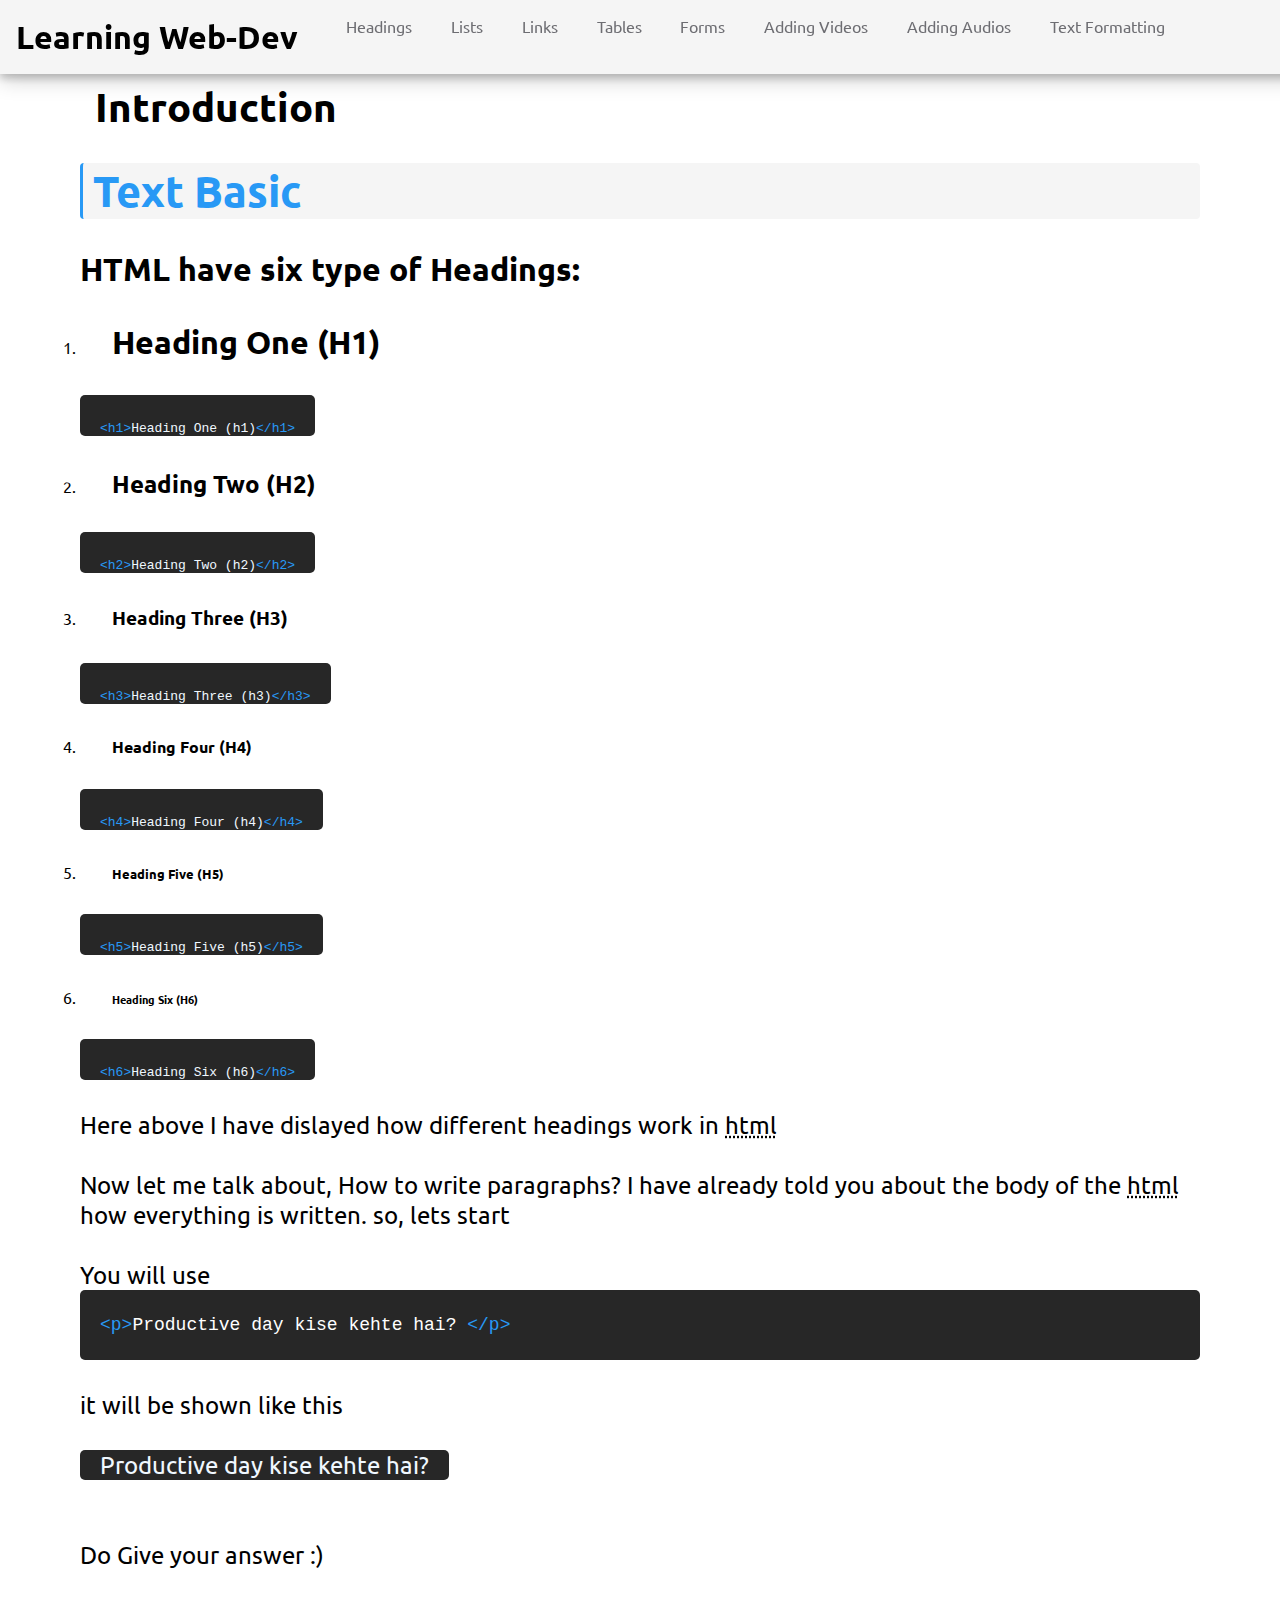
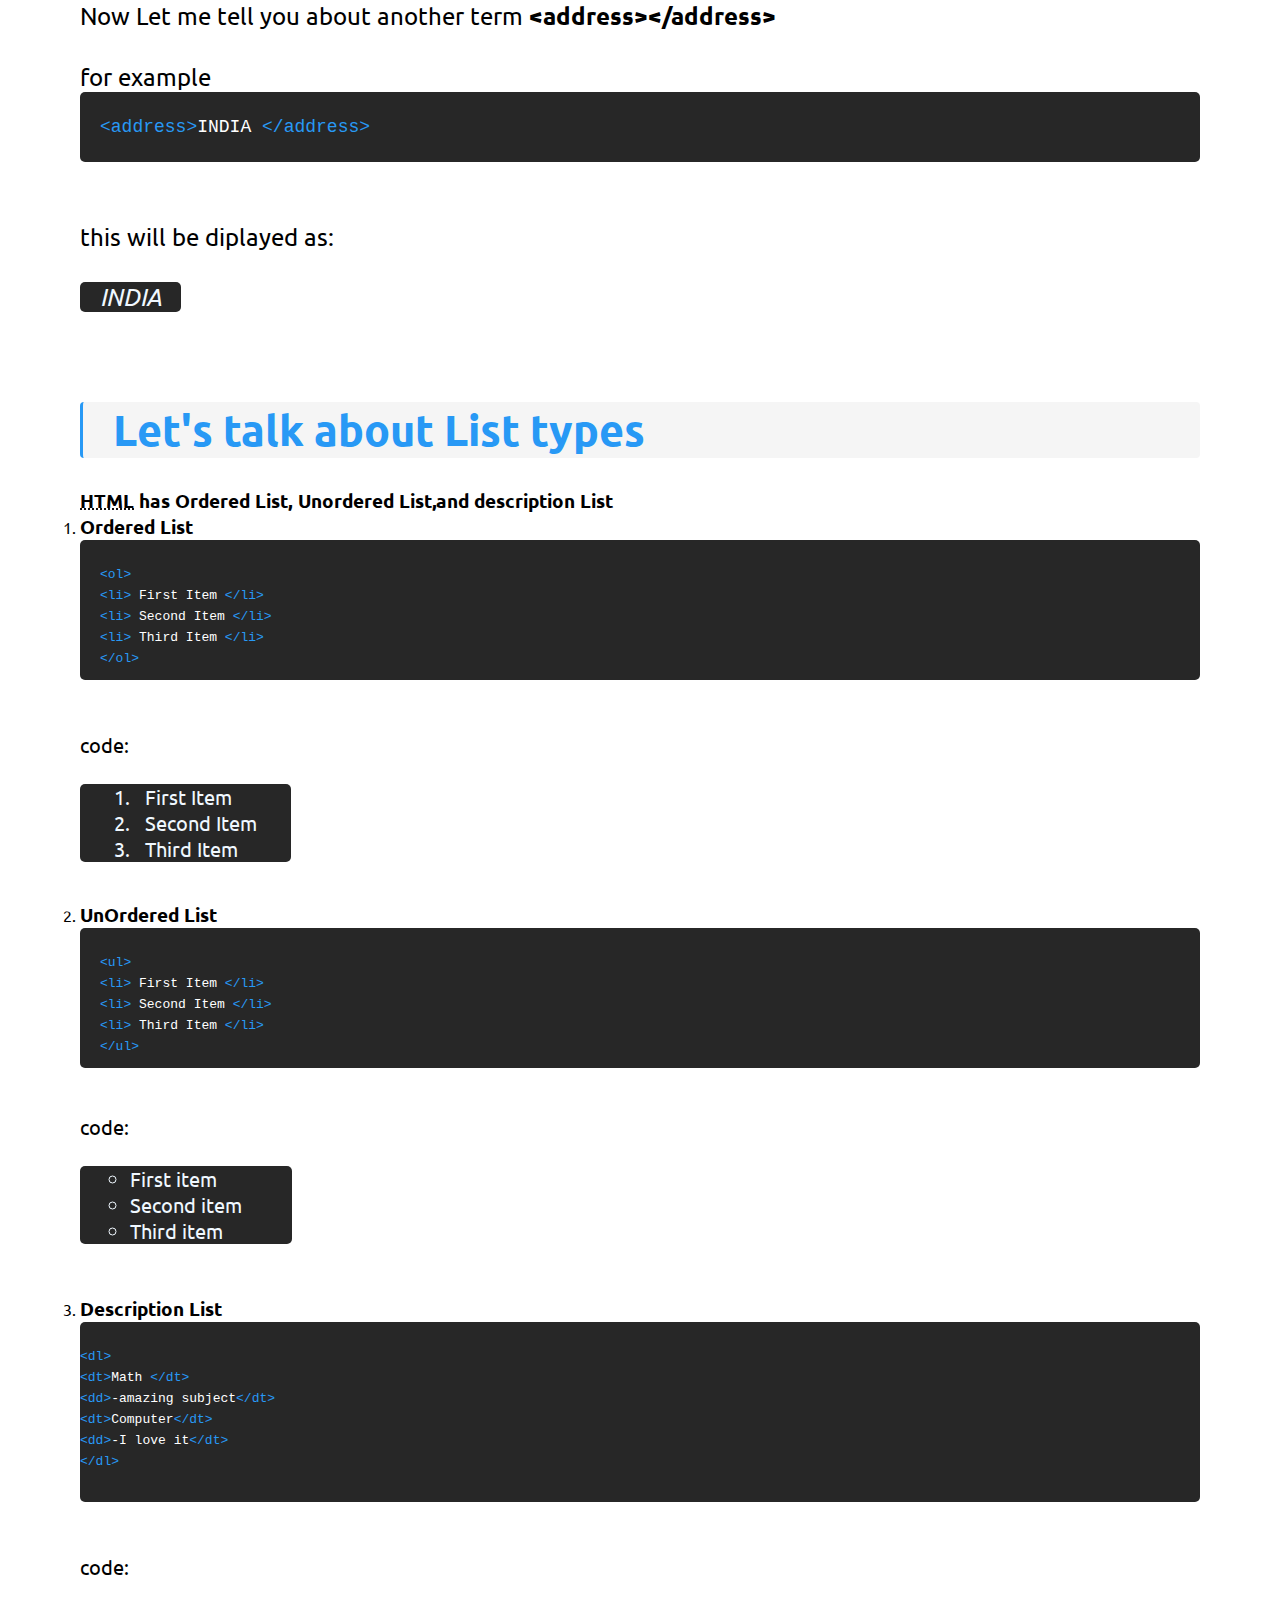
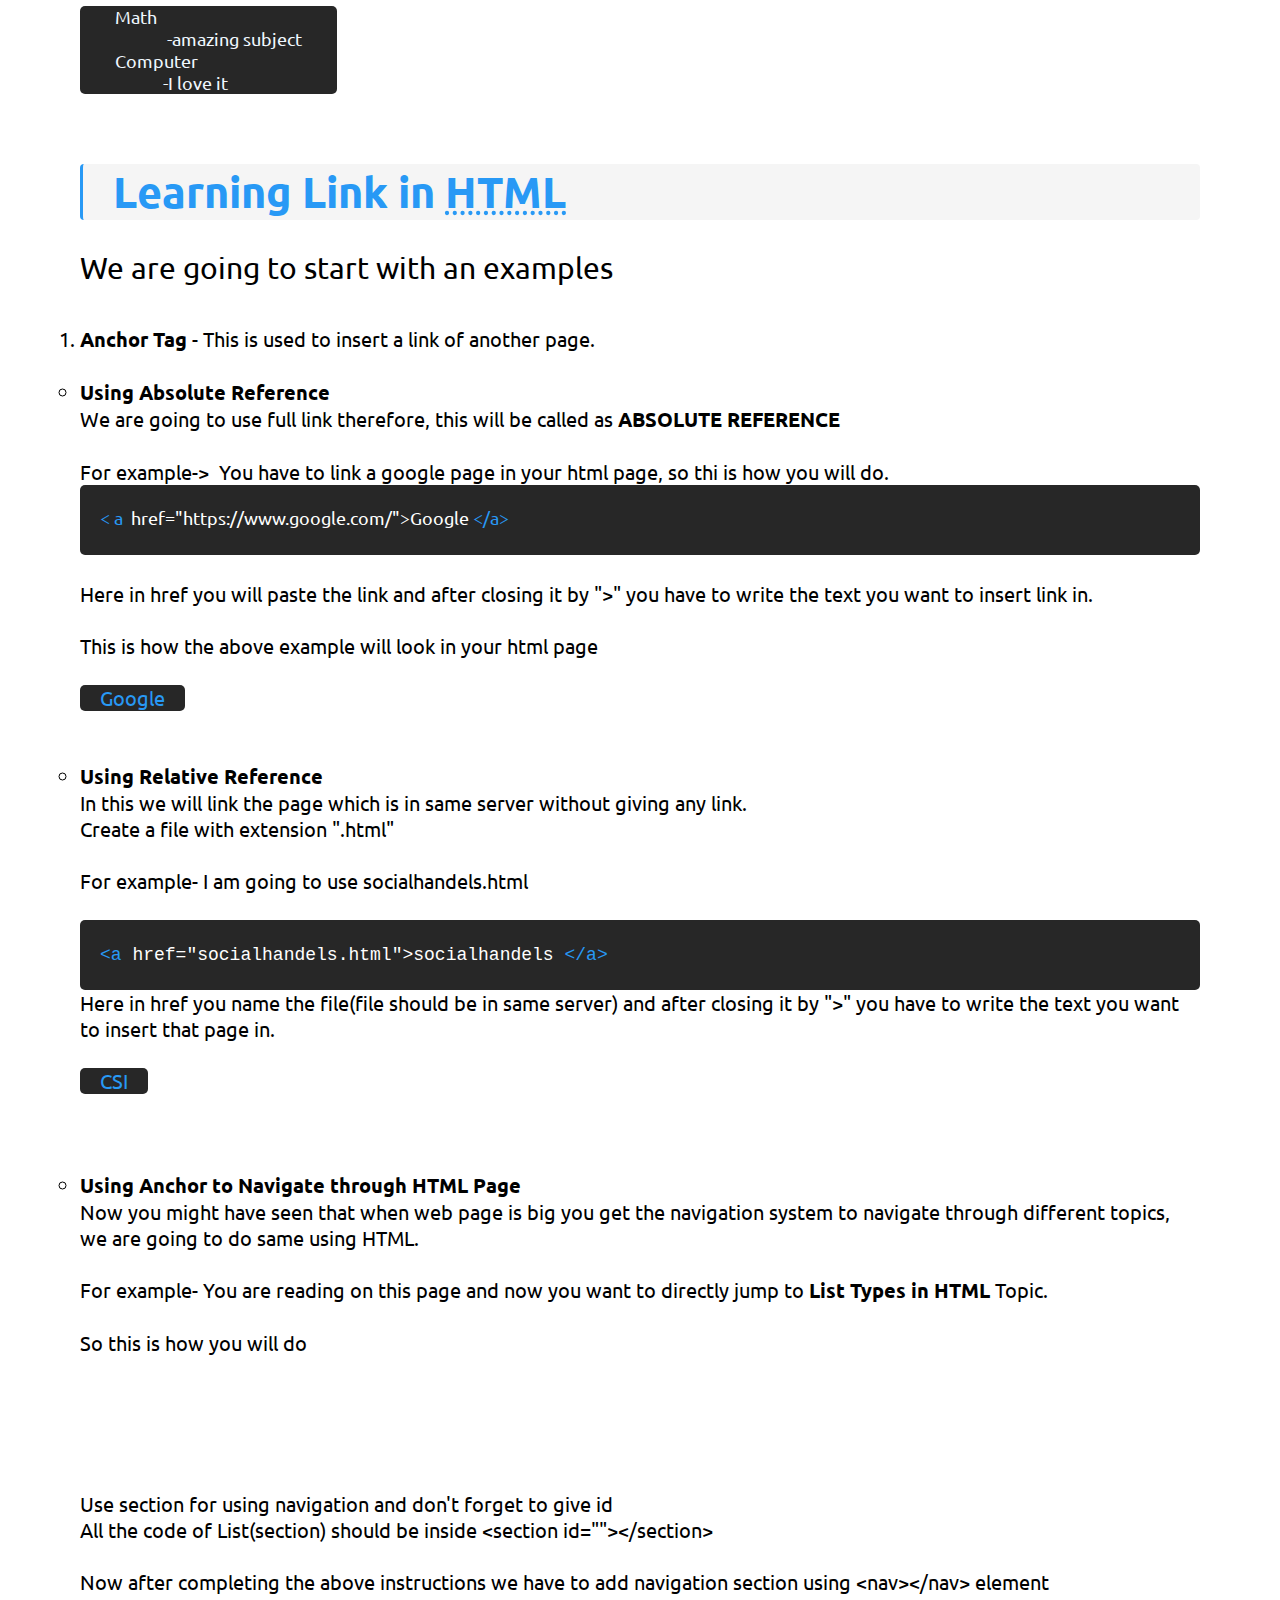
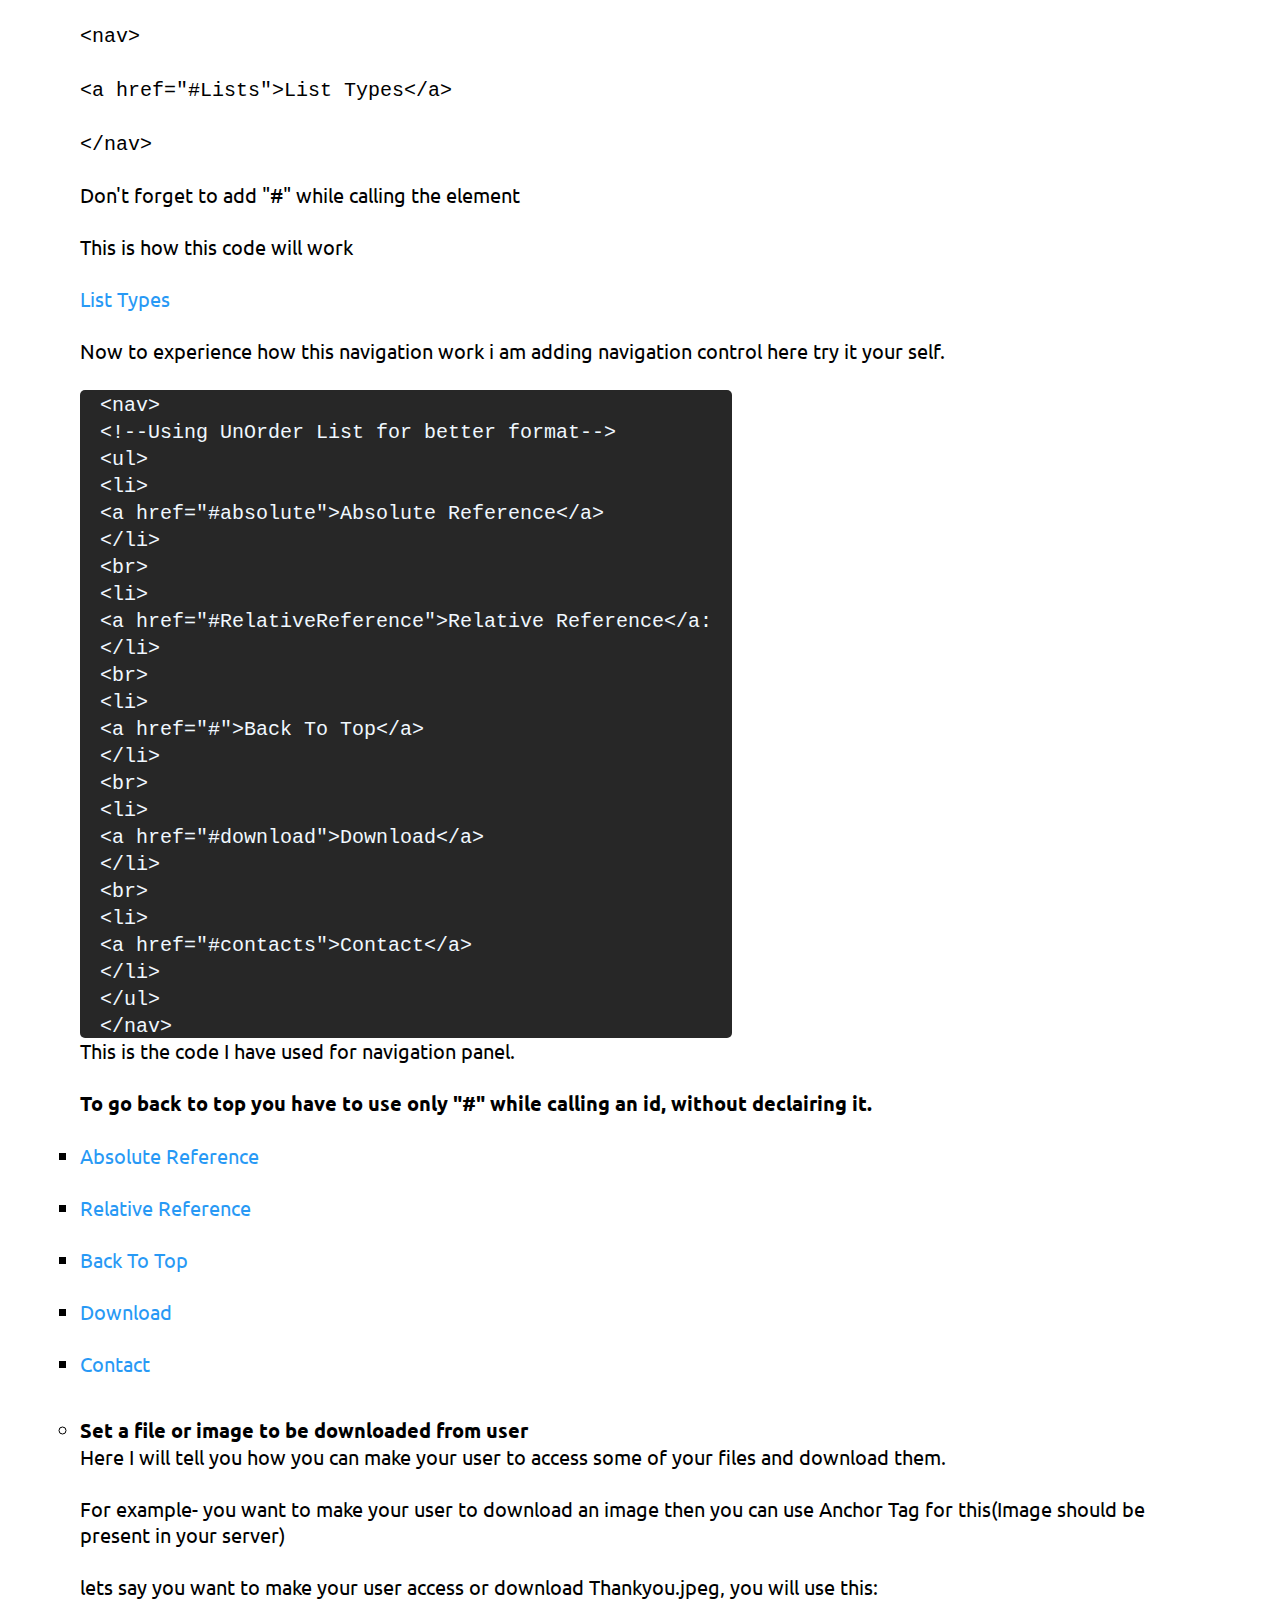
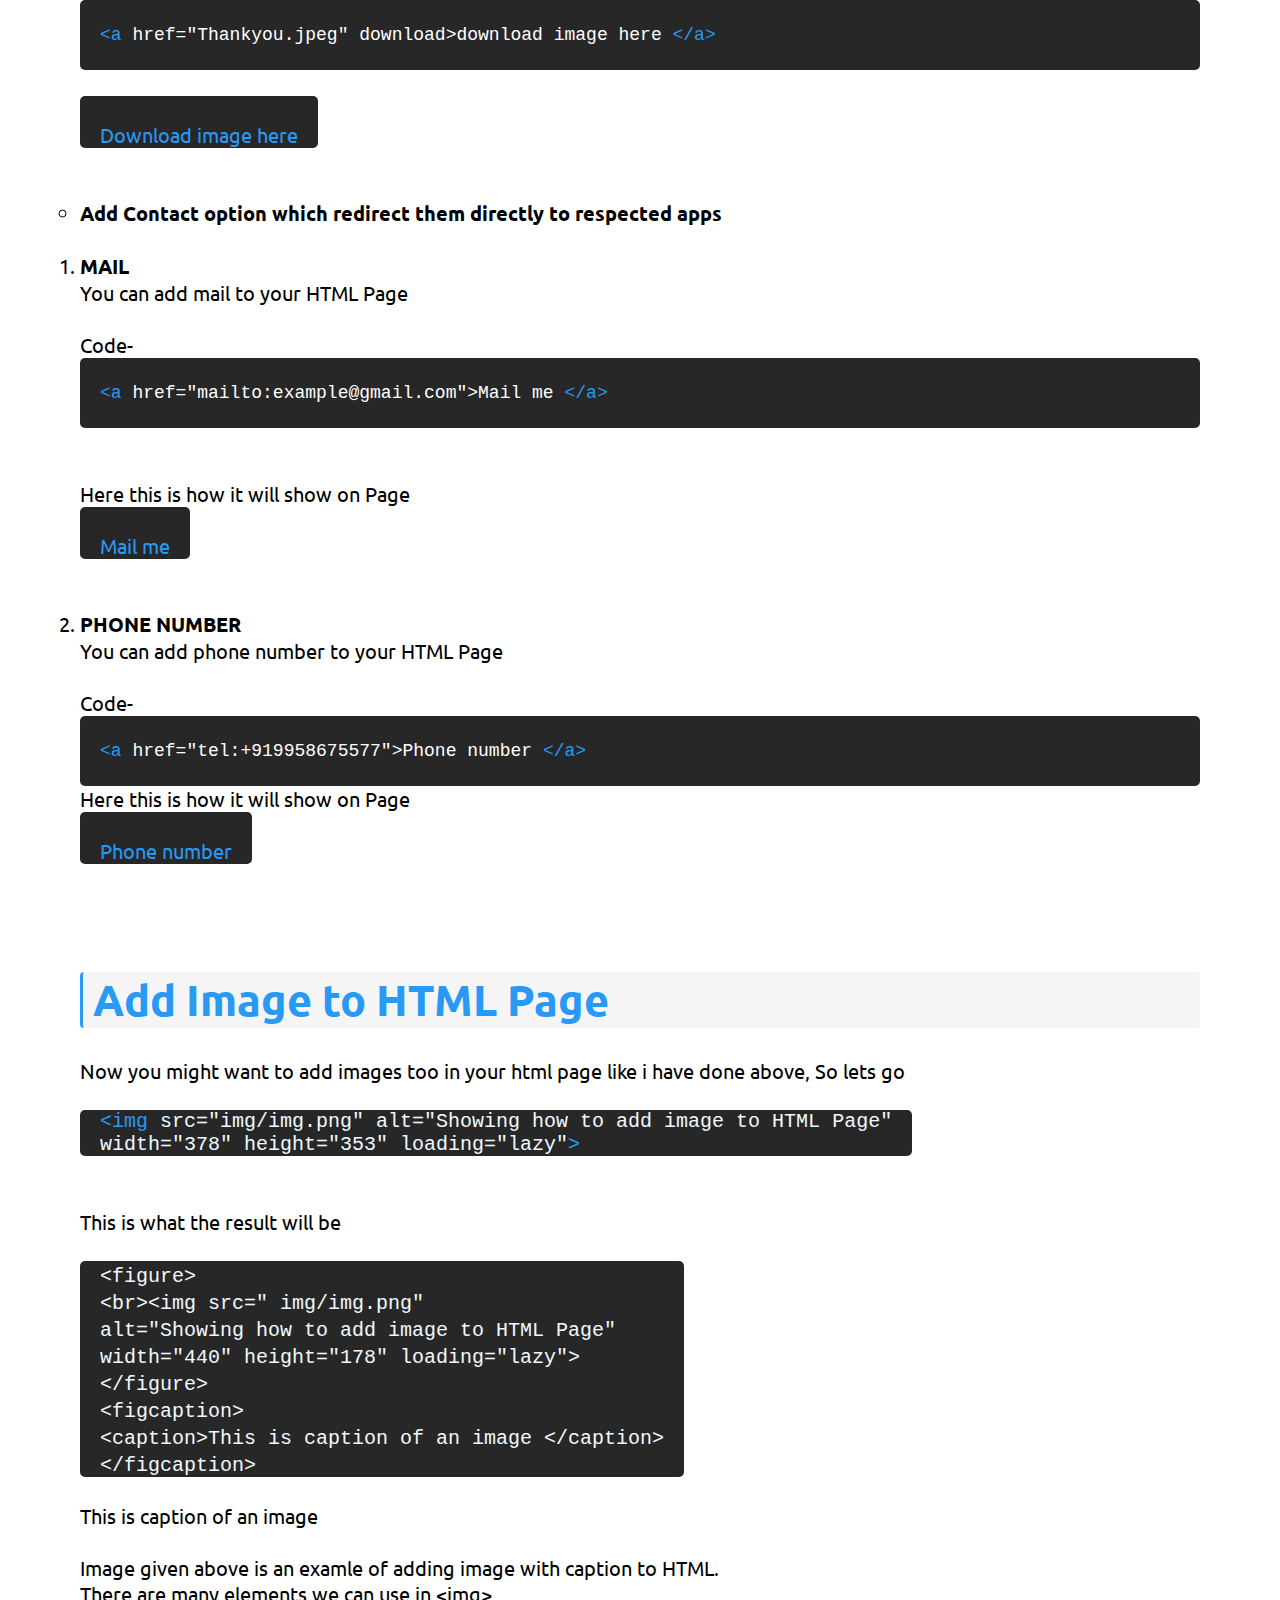
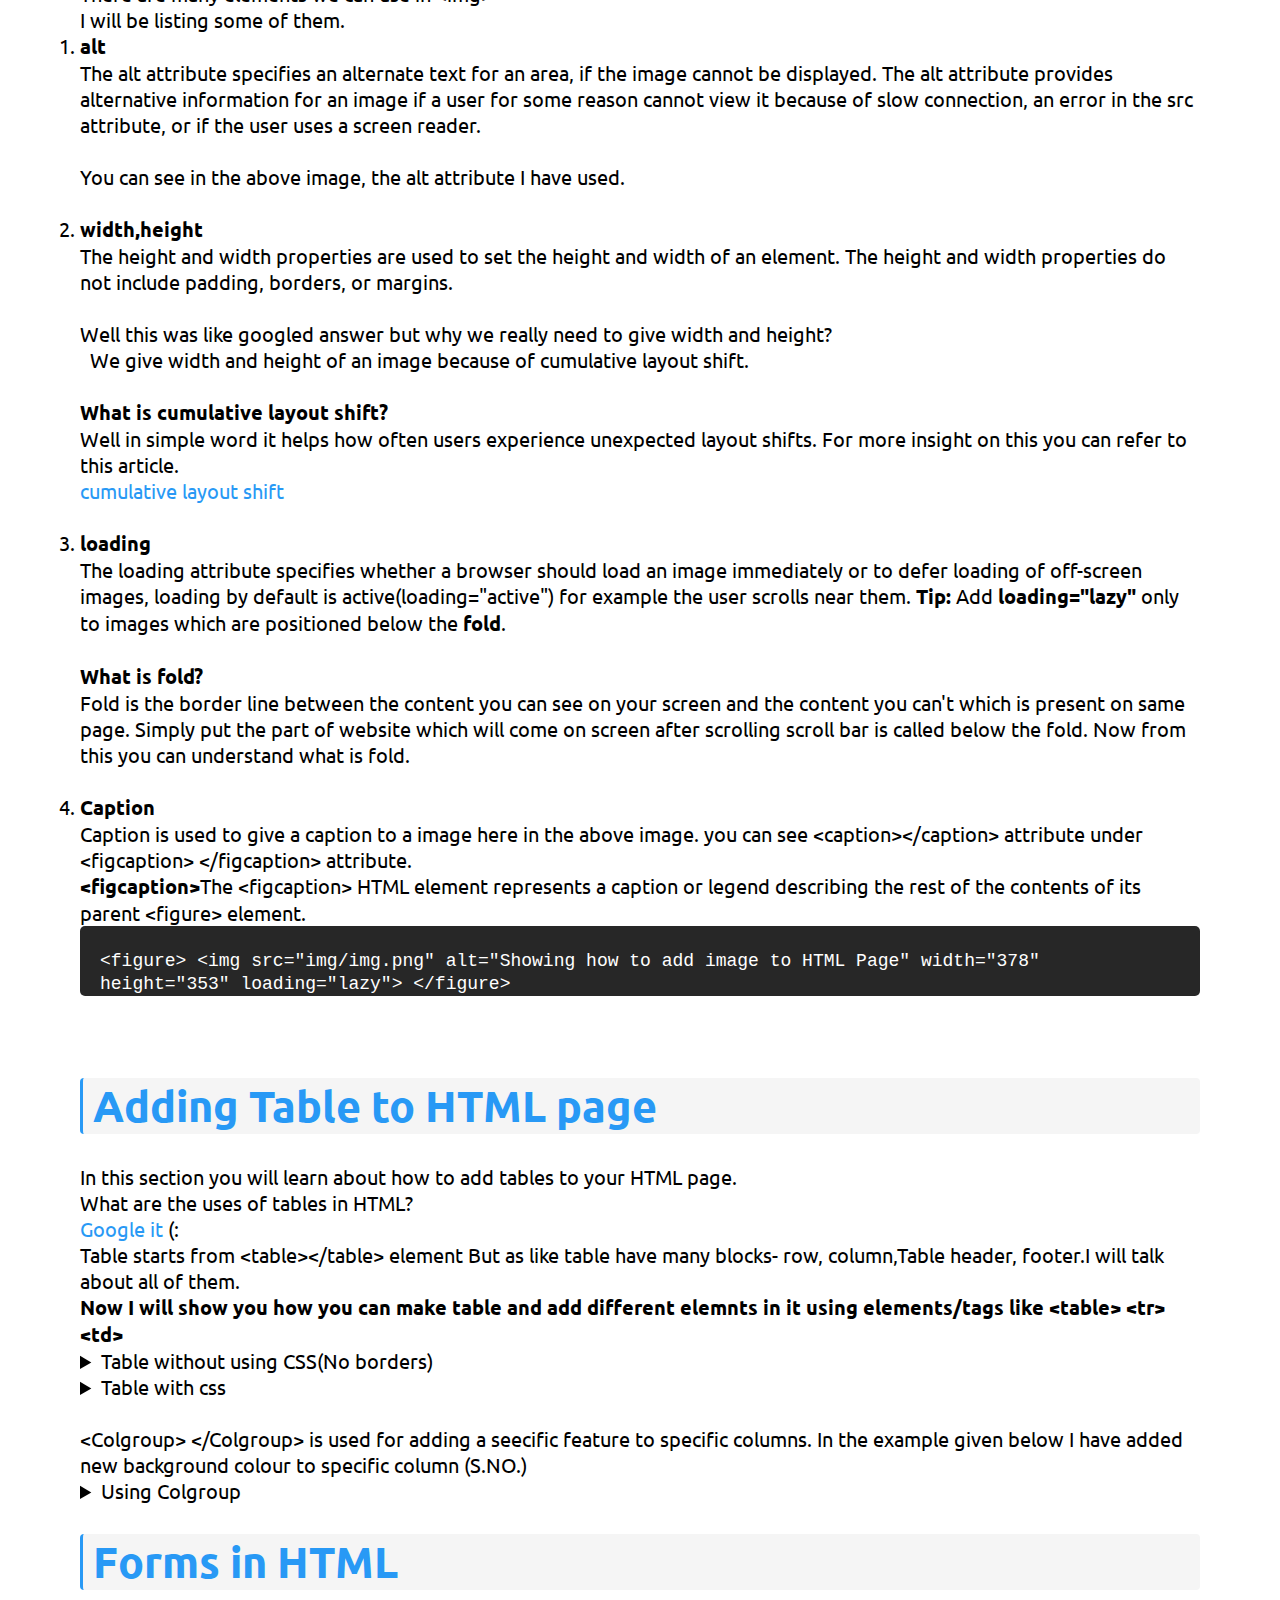
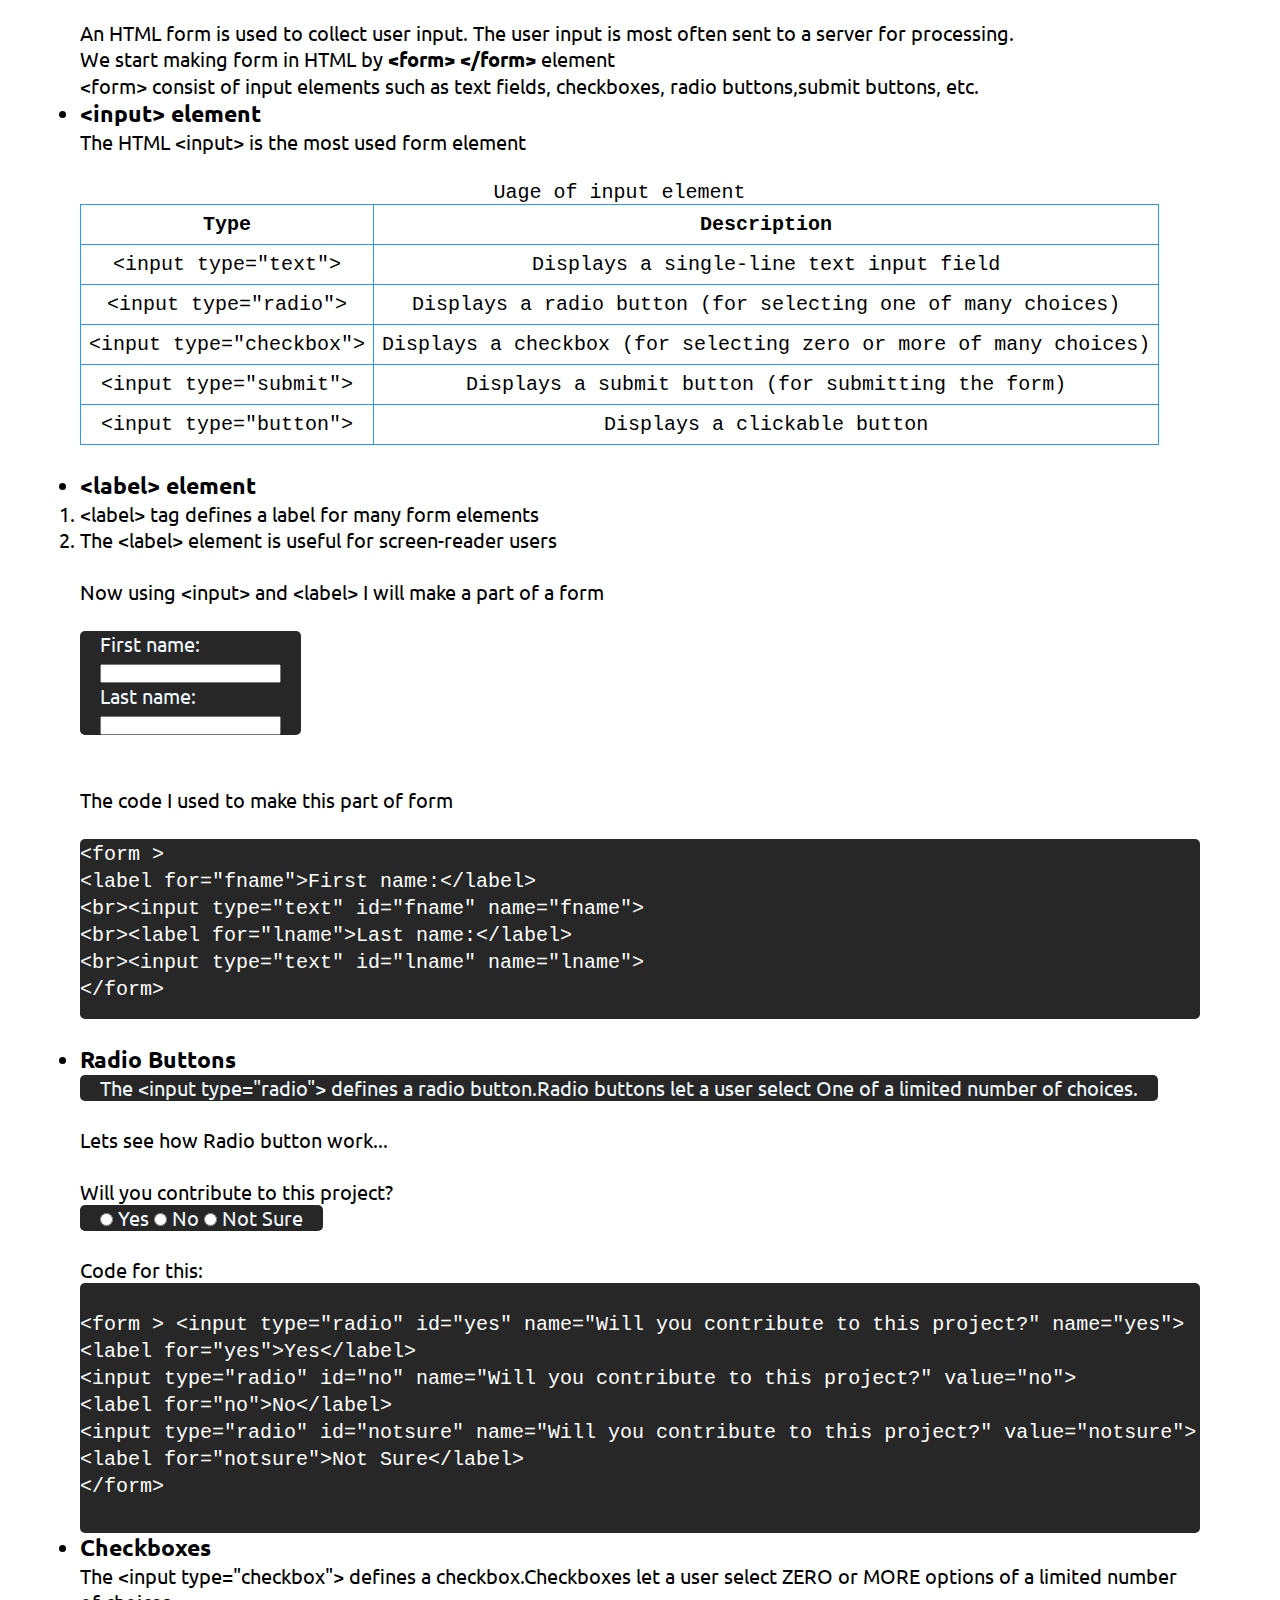
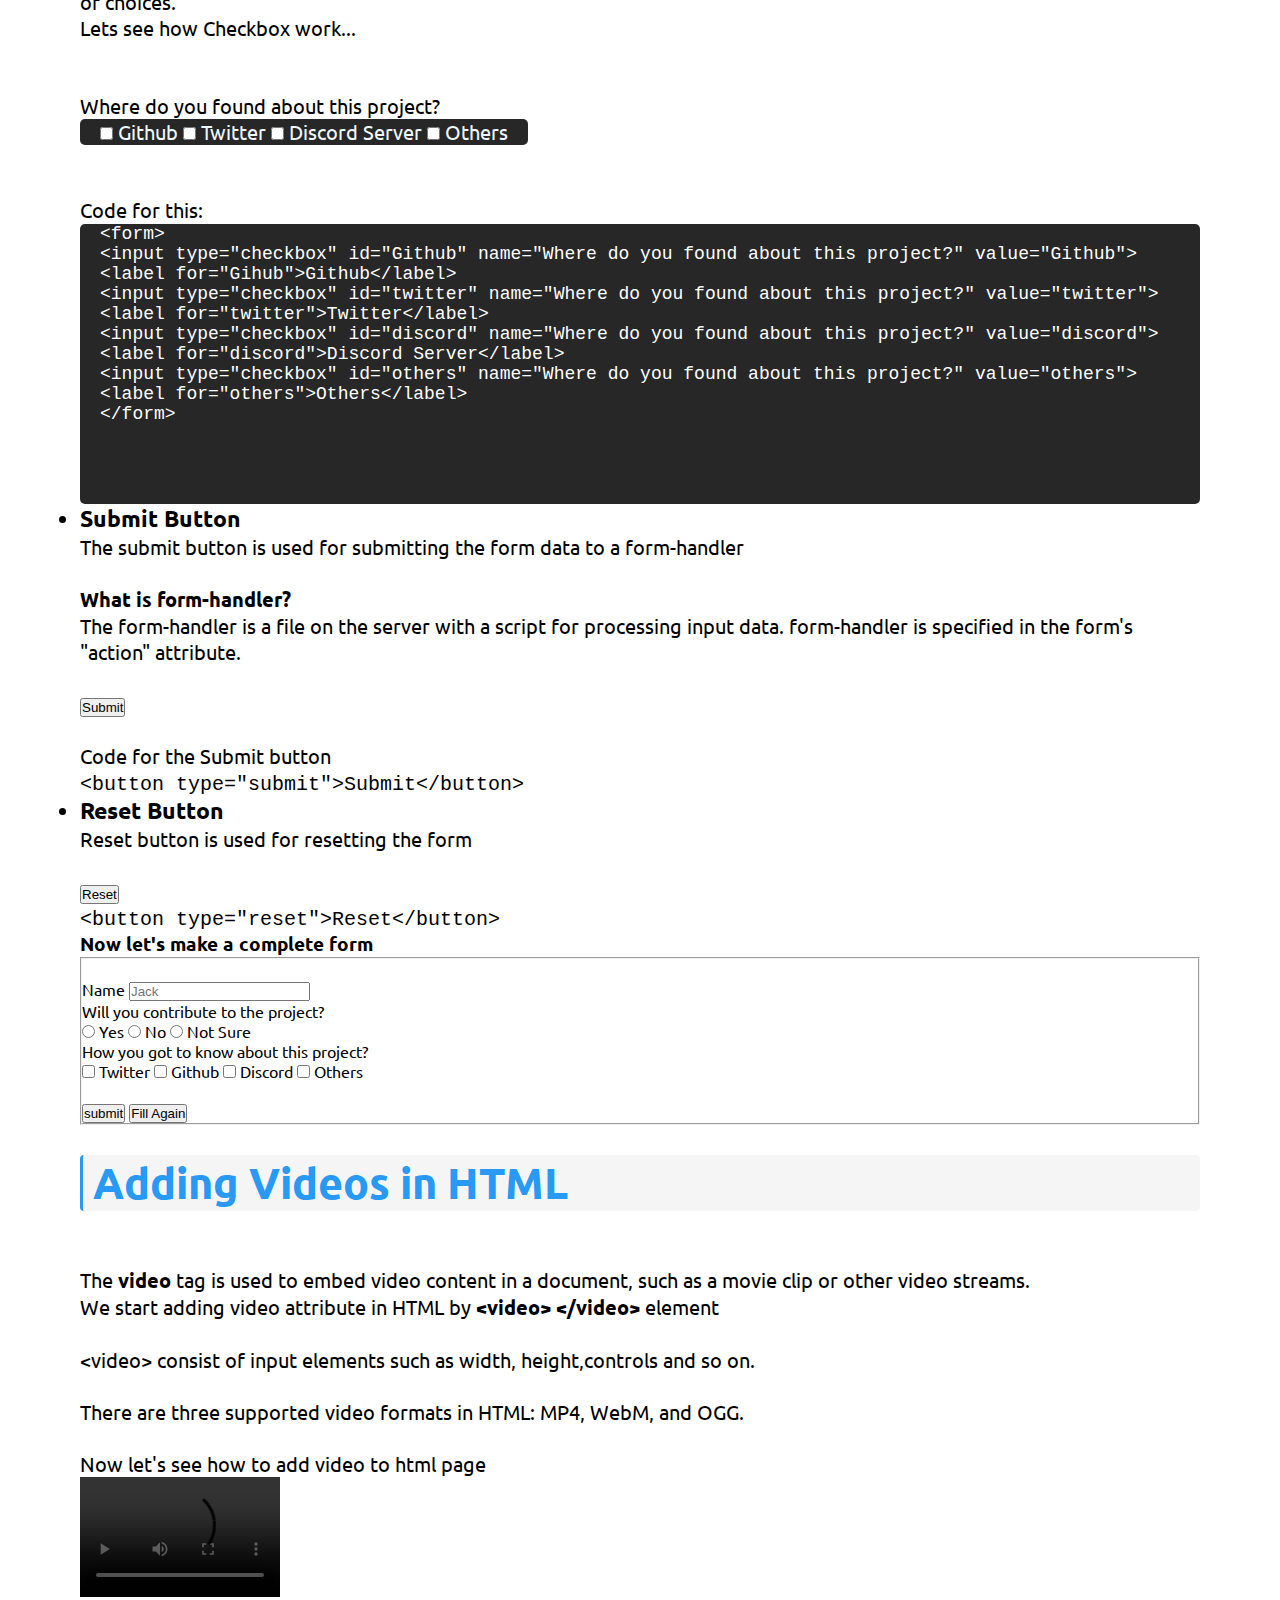
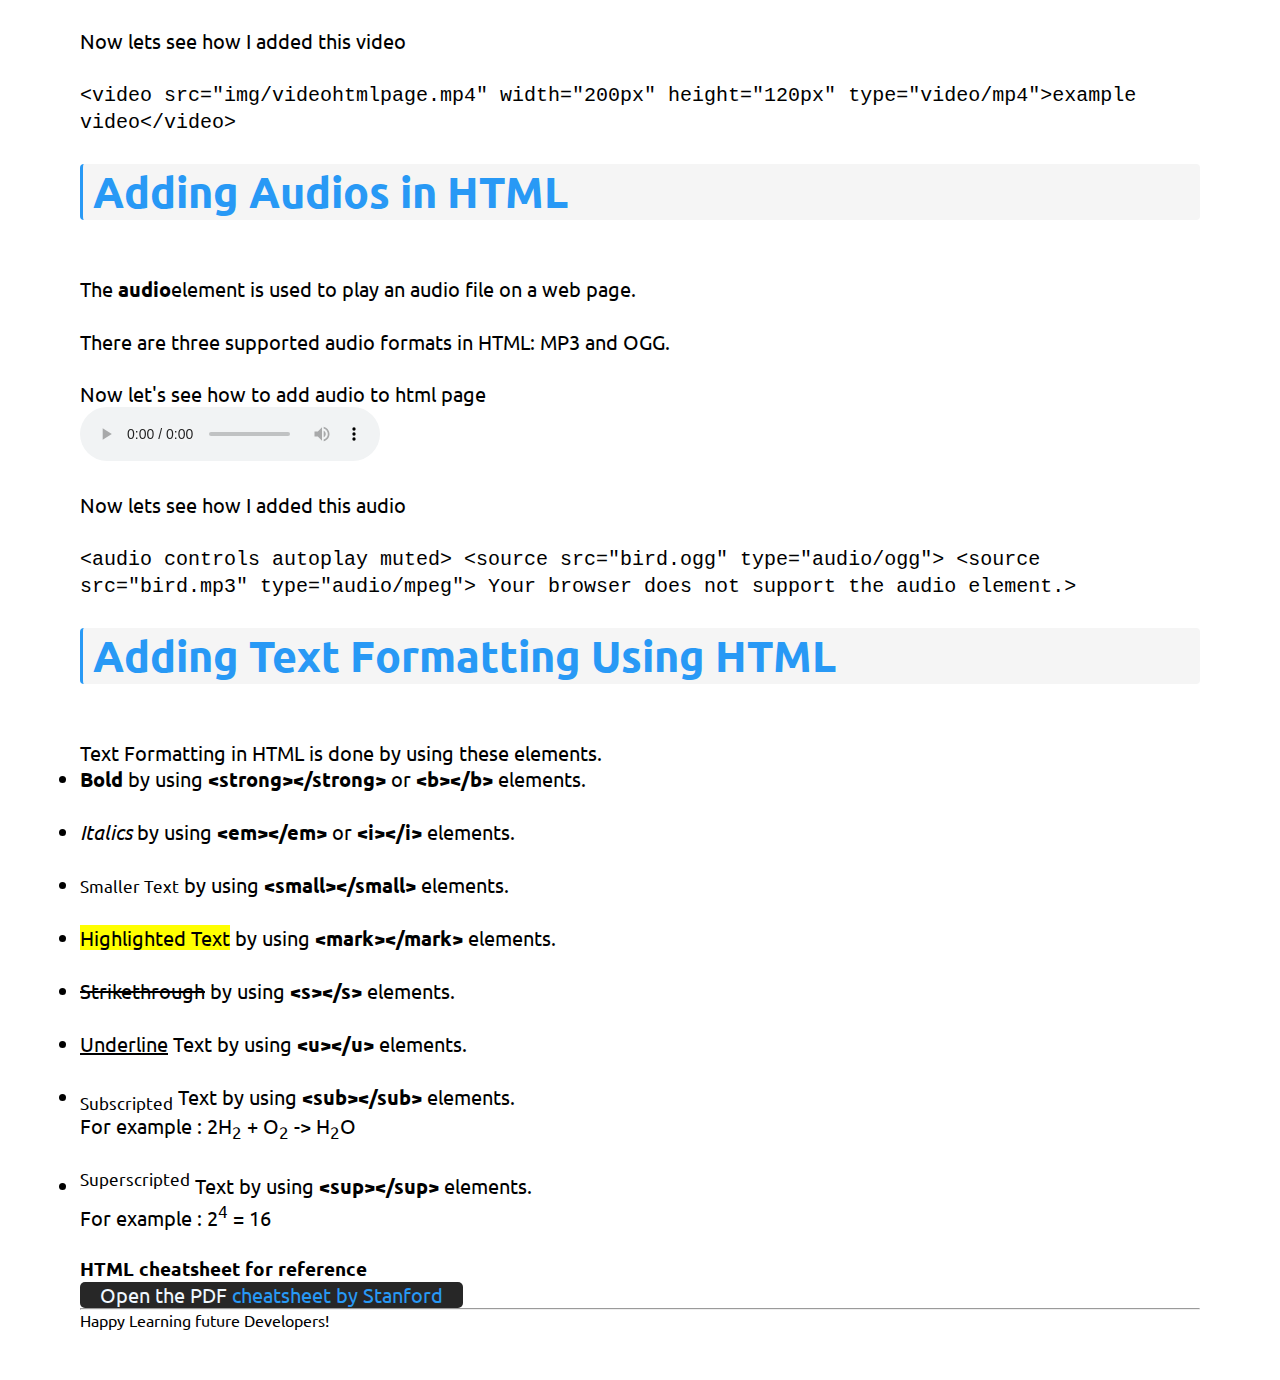
==== commit e6ee6c55: "Headings section refactored" ====
--- a/index.html
+++ b/index.html
@@ -29,7 +29,7 @@
         <section id="Headings">
             <h3 class="divhead">Text Basic</h1>
             <h3 class="headingdefined"> HTML have six type of Headings:</h2>
-            <div class="headpad">
+            <section class="headpad">
                 <ol class="divhead1">
                     <li>
                         <h1 class="head">Heading One (H1)</h1>  <!-- Your code should have only one H1 element per webpage -->
@@ -56,46 +56,41 @@
                         <p class="code"><br><code><span class="head-color">&lt;h6&gt;</span>Heading Six (h6)<span class="head-color">&lt;/h6&gt;</span></code></p>
                     </li>
                 </ol>
-            </div>
-            <div class="container">
-                <p>Here above I have dislayed how different headings work in <abbr title="Hyper Text Markup Language">html</abbr>
-                            <br>&nbsp;
-                            <br> Now let me talk about, How to write paragraphs?
-                            I have already told you about the body of the <abbr
-                                title="Hyper Text Markup Language">html</abbr>
-                            how
-                            everything is
-                            written. so, lets start
-                            <br>&nbsp;
-                            <br> You will use
-                            <p class="code2"><br><code>
-                                    <span class="head-color">&lt;p&gt; </span>Productive
-                                    day kise kehte hai? <span
-                                        class="head-color"> &lt;/p&gt; </span>
-                                </code></p>
-                            <br> it will be shown like this
-                            <br>&nbsp;
-                            <p class="code">Productive day kise kehte hai?</p>
-                            <br>&nbsp;
-                            <br>Do Give your answer :)
-                            <br>&nbsp;
-                            <br>Now Let me tell you about another term <strong>&lt;address&gt;&lt;/address&gt;</strong>
-                            <br>&nbsp;
-                            <br> for example
-                            <p class="code2"><br><code> <span
-                                        class="head-color">&lt;address&gt;</span>INDIA
-                                    <span class="head-color"> &lt;/address&gt;
-                                    </span></code></p>
-                            <br>&nbsp;
-                            <br>this will be diplayed as:
-                            <br>&nbsp;
-                            <br>
-                            <address class="code">INDIA</address>
-                            <br>&nbsp;
-                        </p>
-                    </div>
-                </section>
-                <section id="Lists">
+            </section>
+            <section class="container">
+                <p>
+                    Here above I have dislayed how different headings work in <abbr title="Hyper Text Markup Language">html</abbr>
+                    <br>&nbsp;<br>  <!-- Avoid using br tags, instead using styling -->
+                    Now let me talk about, How to write paragraphs?
+                    I have already told you about the body of the <abbr title="Hyper Text Markup Language">html</abbr>
+                    how everything is written. so, lets start
+                    <br>&nbsp;<br>
+                    You will use
+                    <p class="code2">
+                        <br>
+                        <code><span class="head-color">&lt;p&gt;</span>Productive day kise kehte hai?<span class="head-color"> &lt;/p&gt;</span></code>
+                    </p>
+                    <br> 
+                    it will be shown like this
+                    <br>&nbsp;
+                    <p class="code">Productive day kise kehte hai?</p>
+                    <br>&nbsp;<br>
+                    Do Give your answer :)
+                    <br>&nbsp;<br>
+                    Now Let me tell you about another term <strong>&lt;address&gt;&lt;/address&gt;</strong>
+                    <br>&nbsp;<br>
+                    for example<p class="code2">
+                    <br>
+                    <code> <span class="head-color">&lt;address&gt;</span>INDIA<span class="head-color"> &lt;/address&gt;</span></code></p>
+                    <br>&nbsp;<br>
+                    this will be diplayed as:
+                    <br>&nbsp;<br>
+                    <address class="code">INDIA</address>
+                    <br>&nbsp;
+                </p>
+            </section>
+        </section>
+        <section id="Lists">
                     <p>
 
                     <h1 class="divhead">&nbsp; Let's talk about List types</h1>
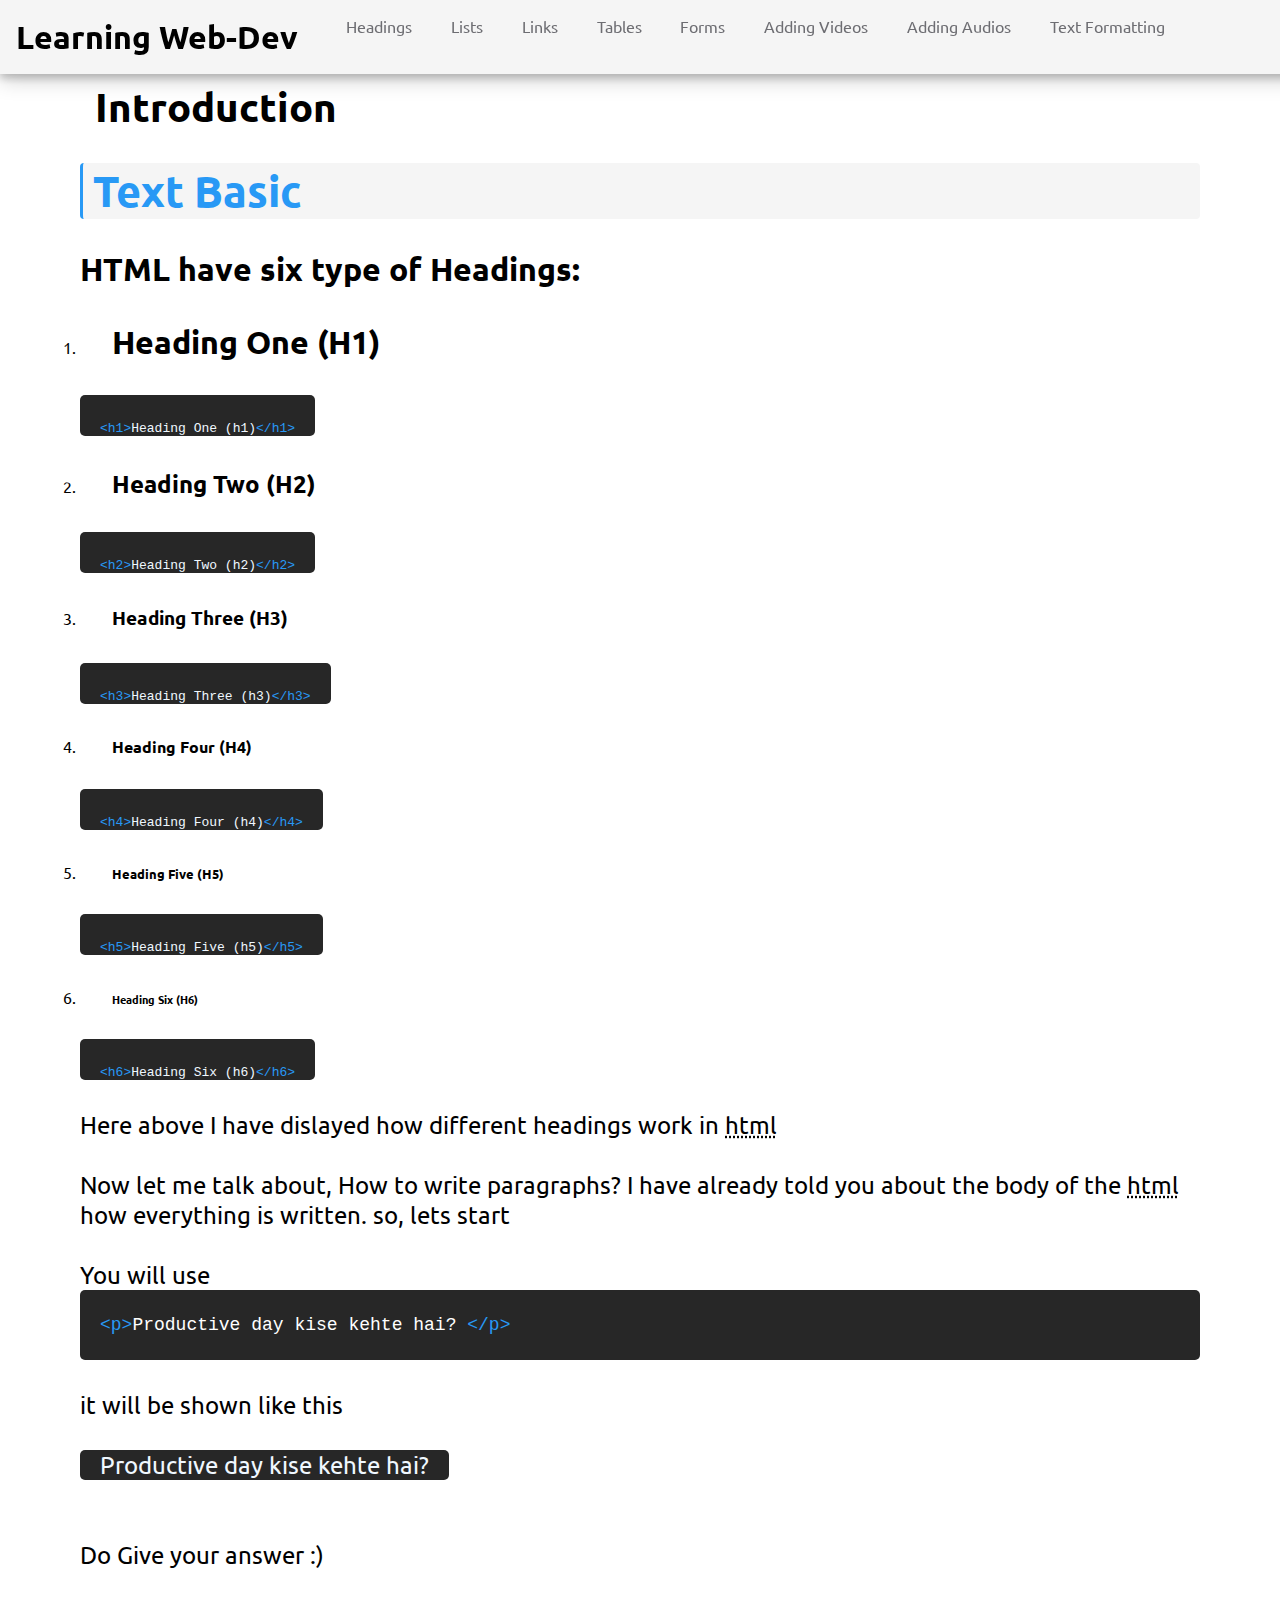
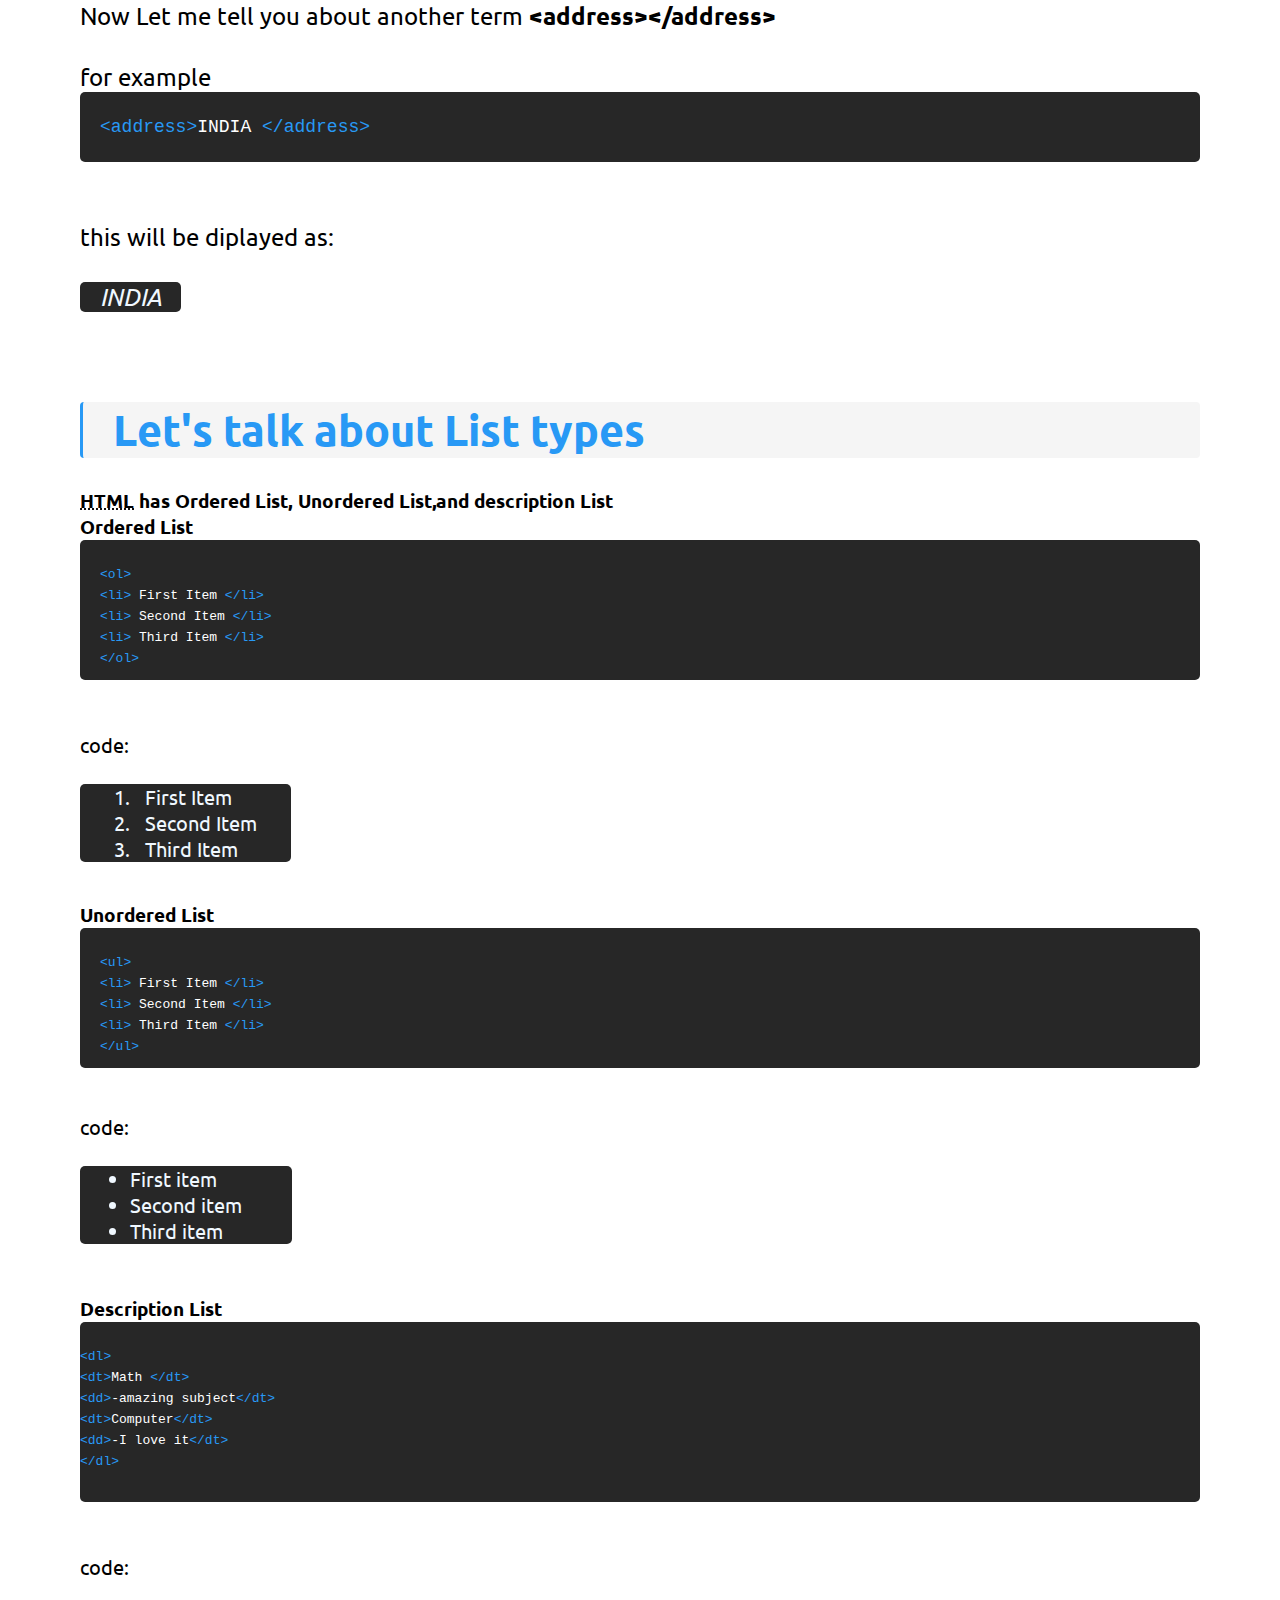
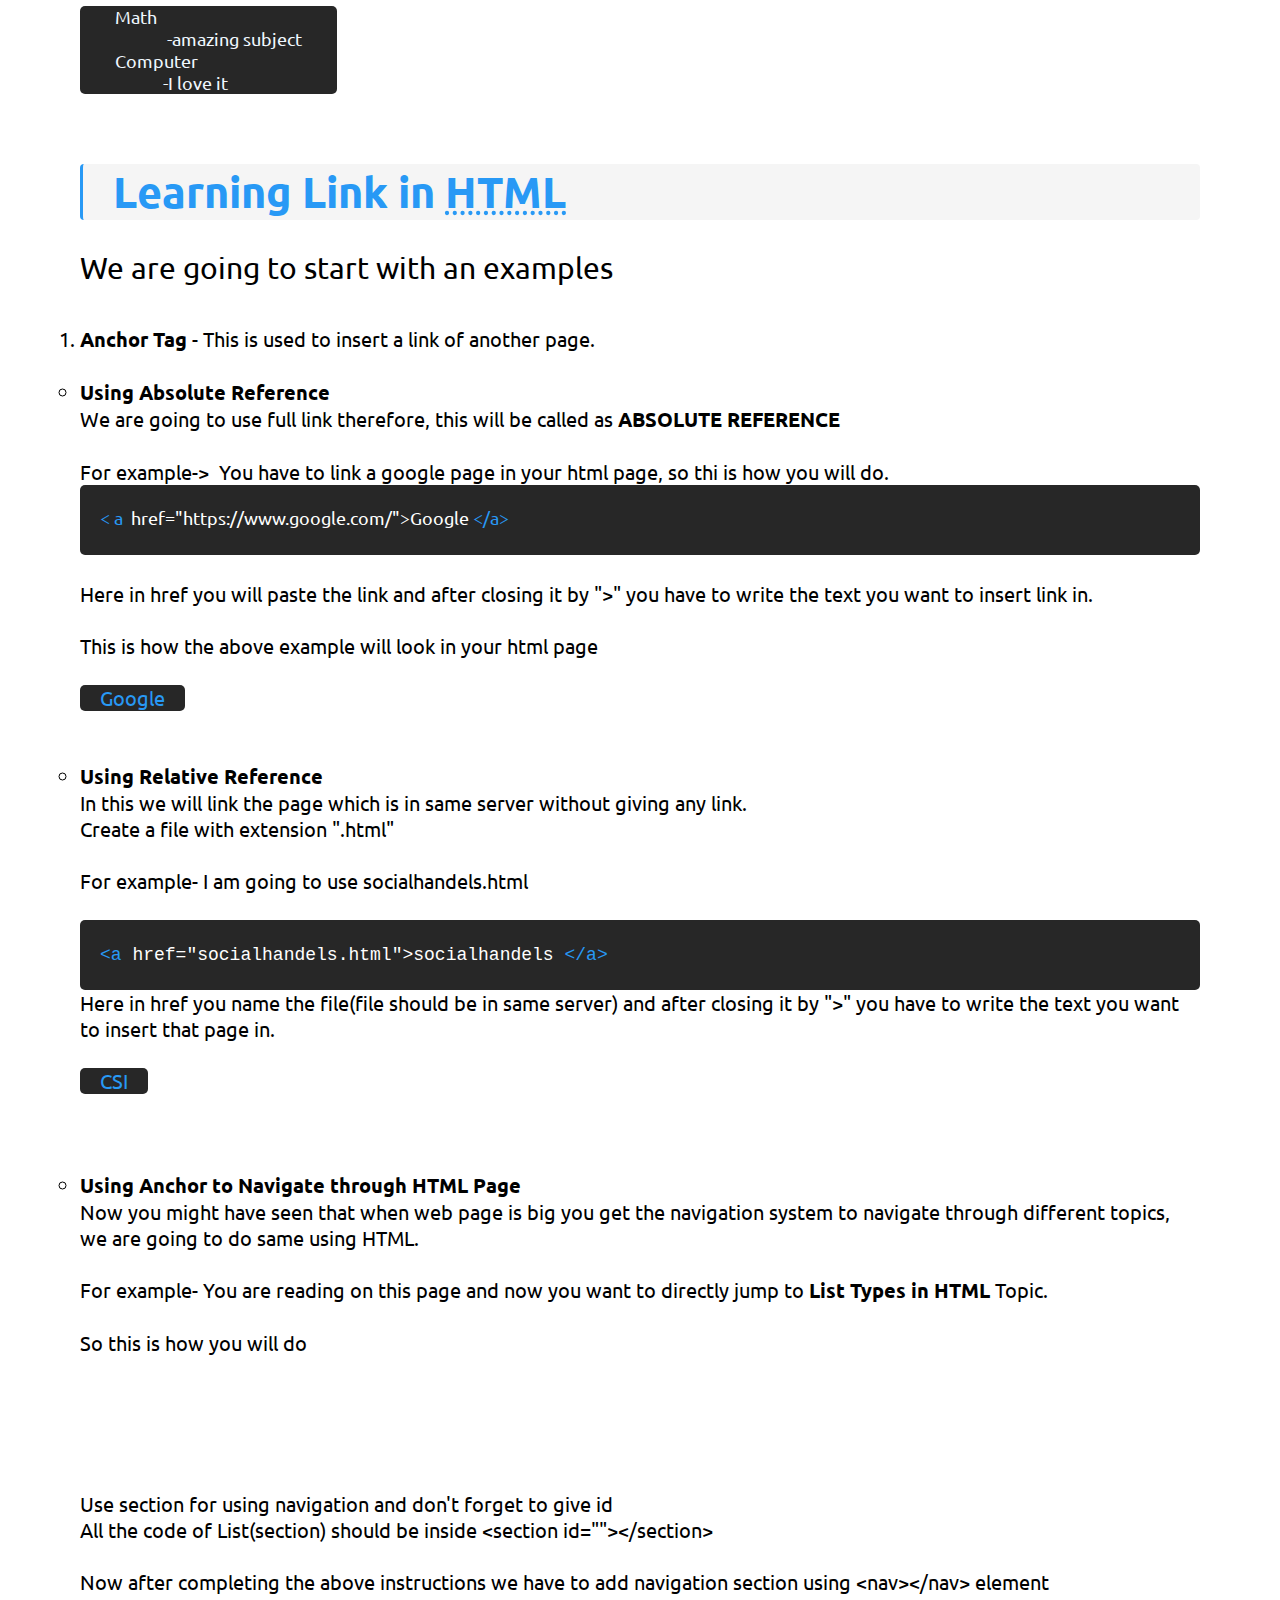
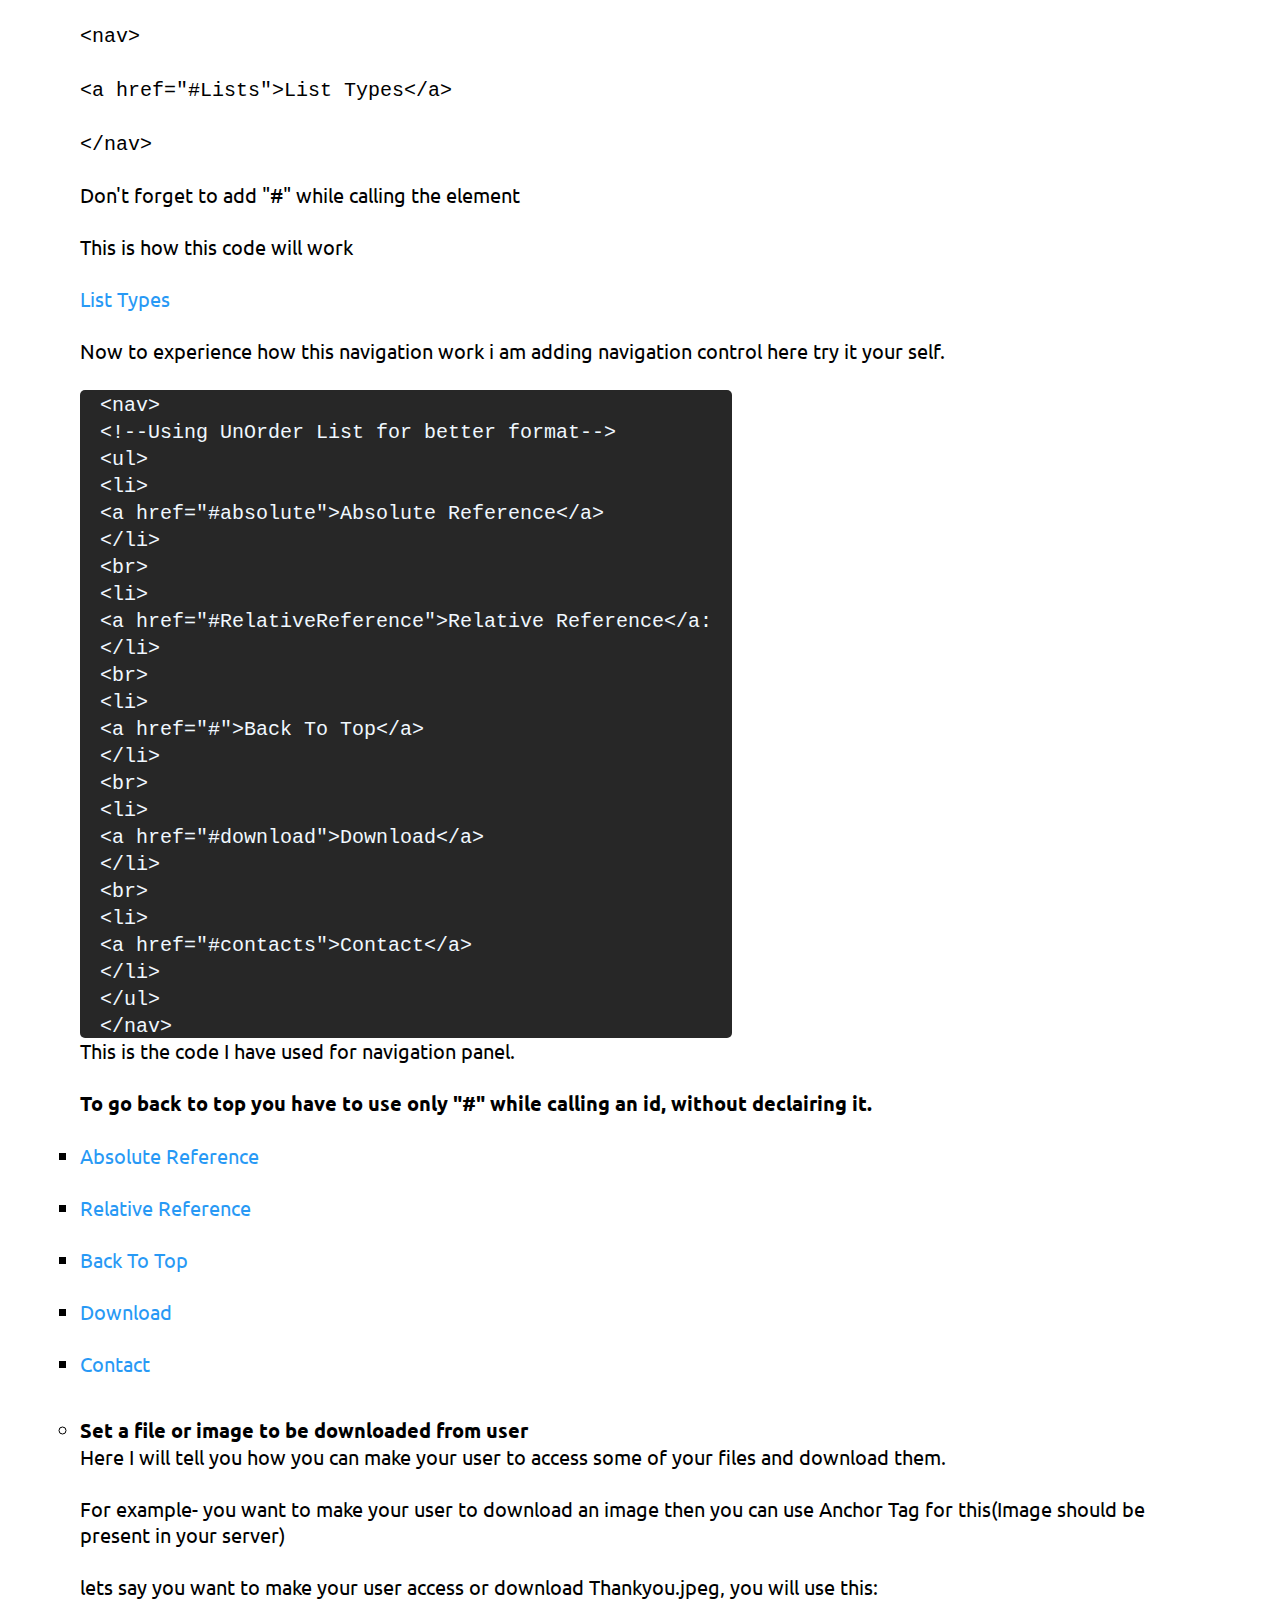
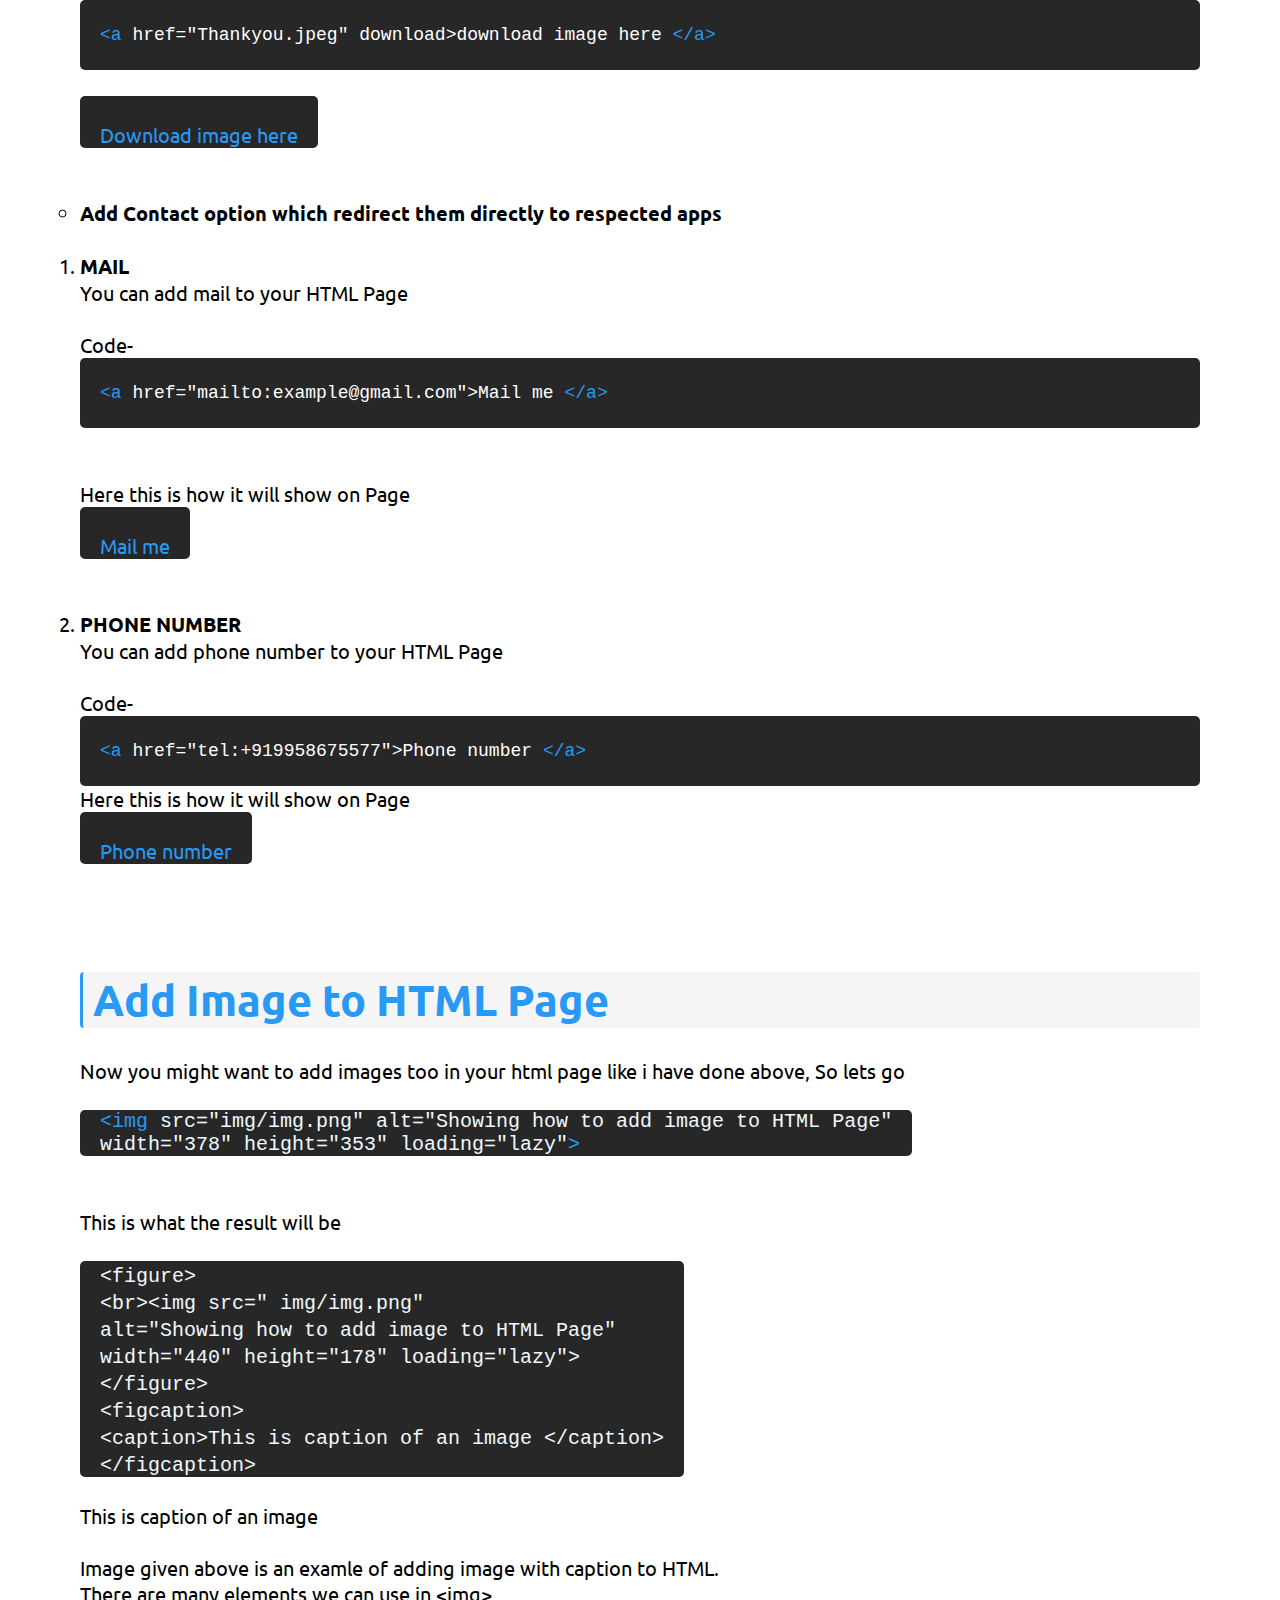
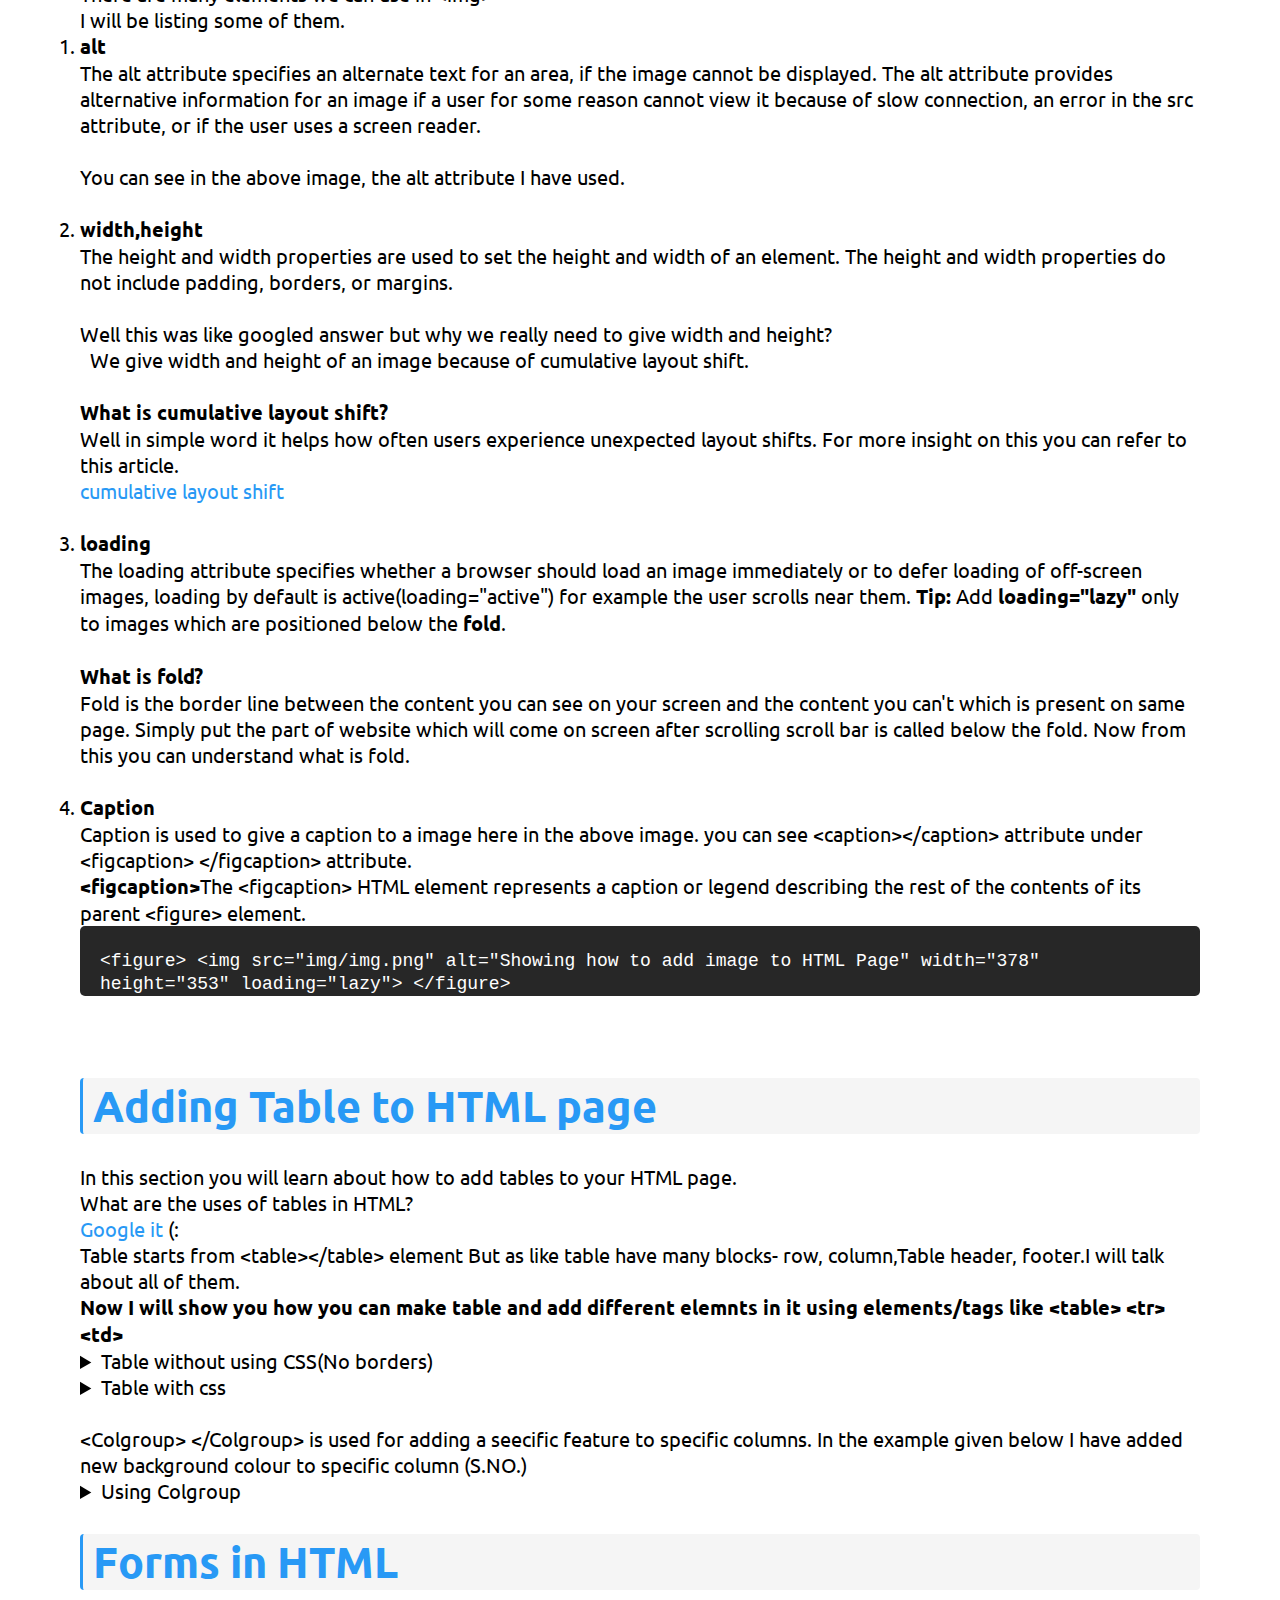
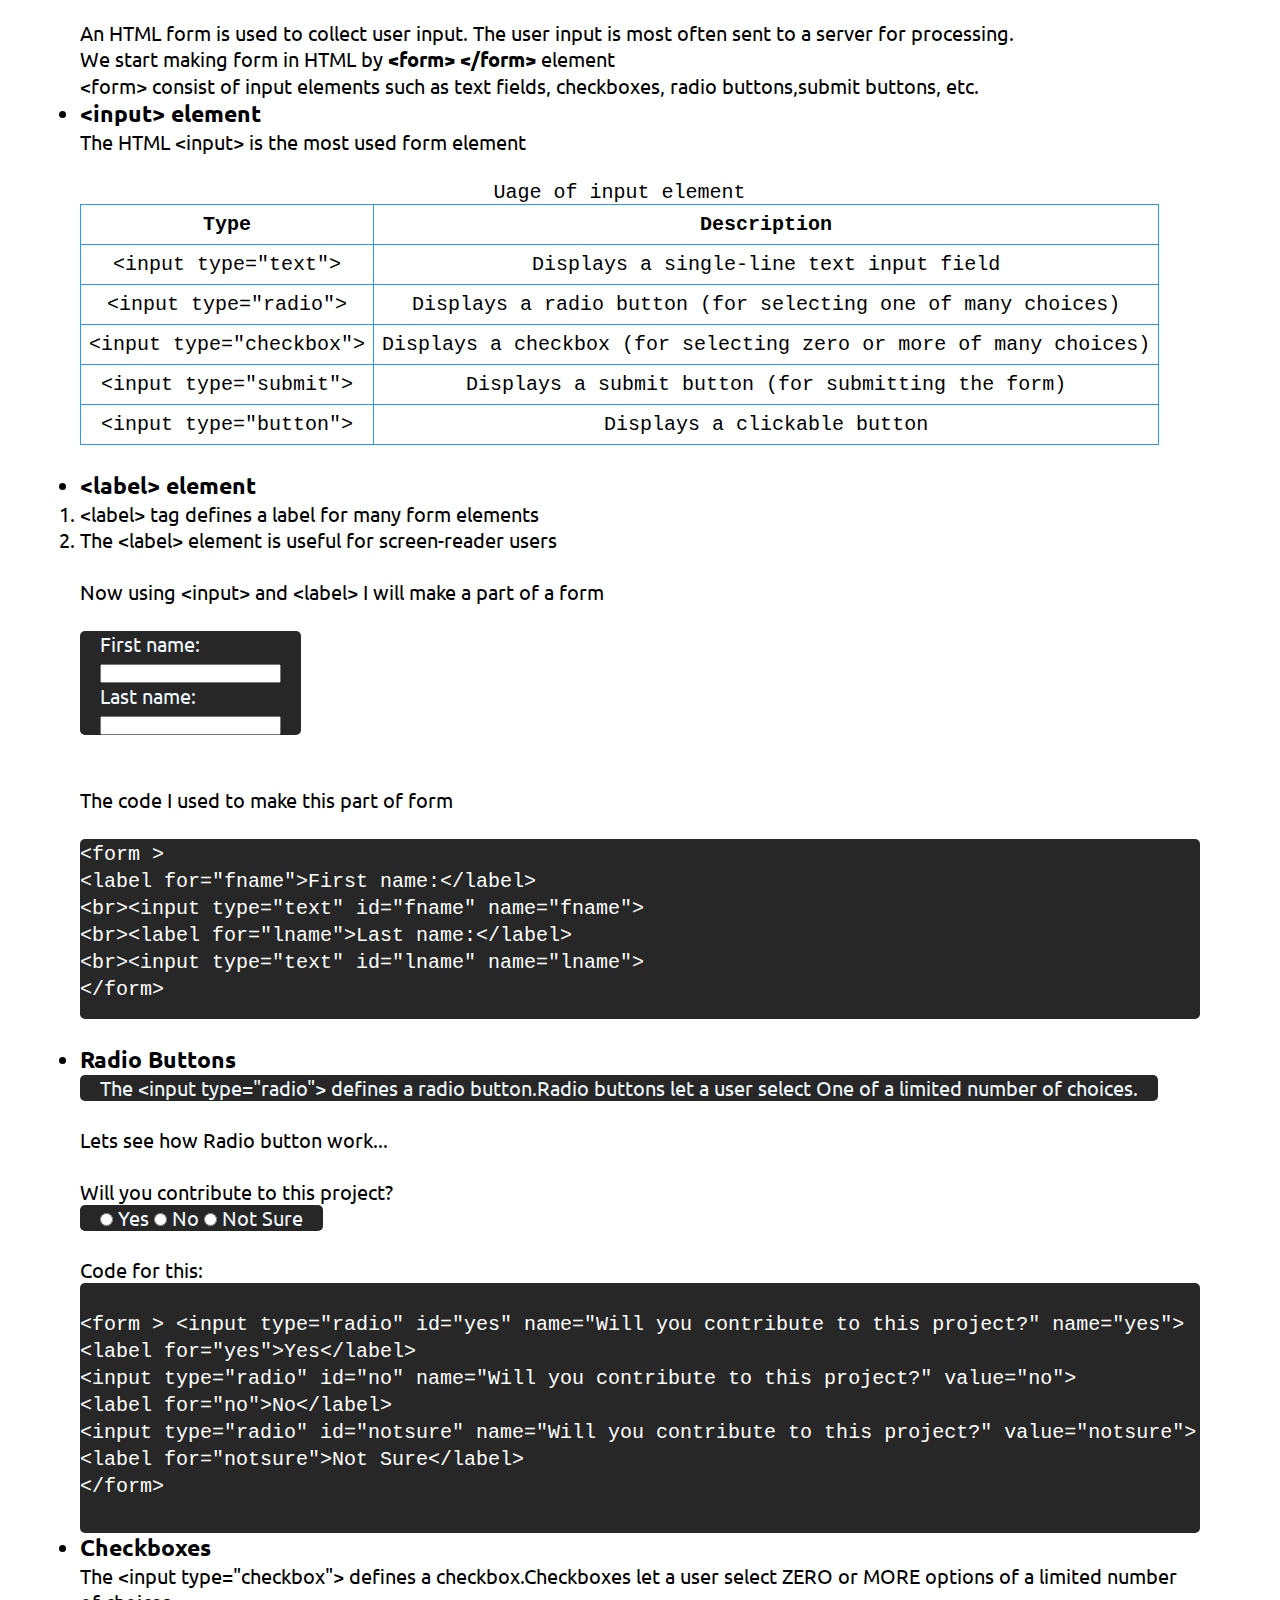
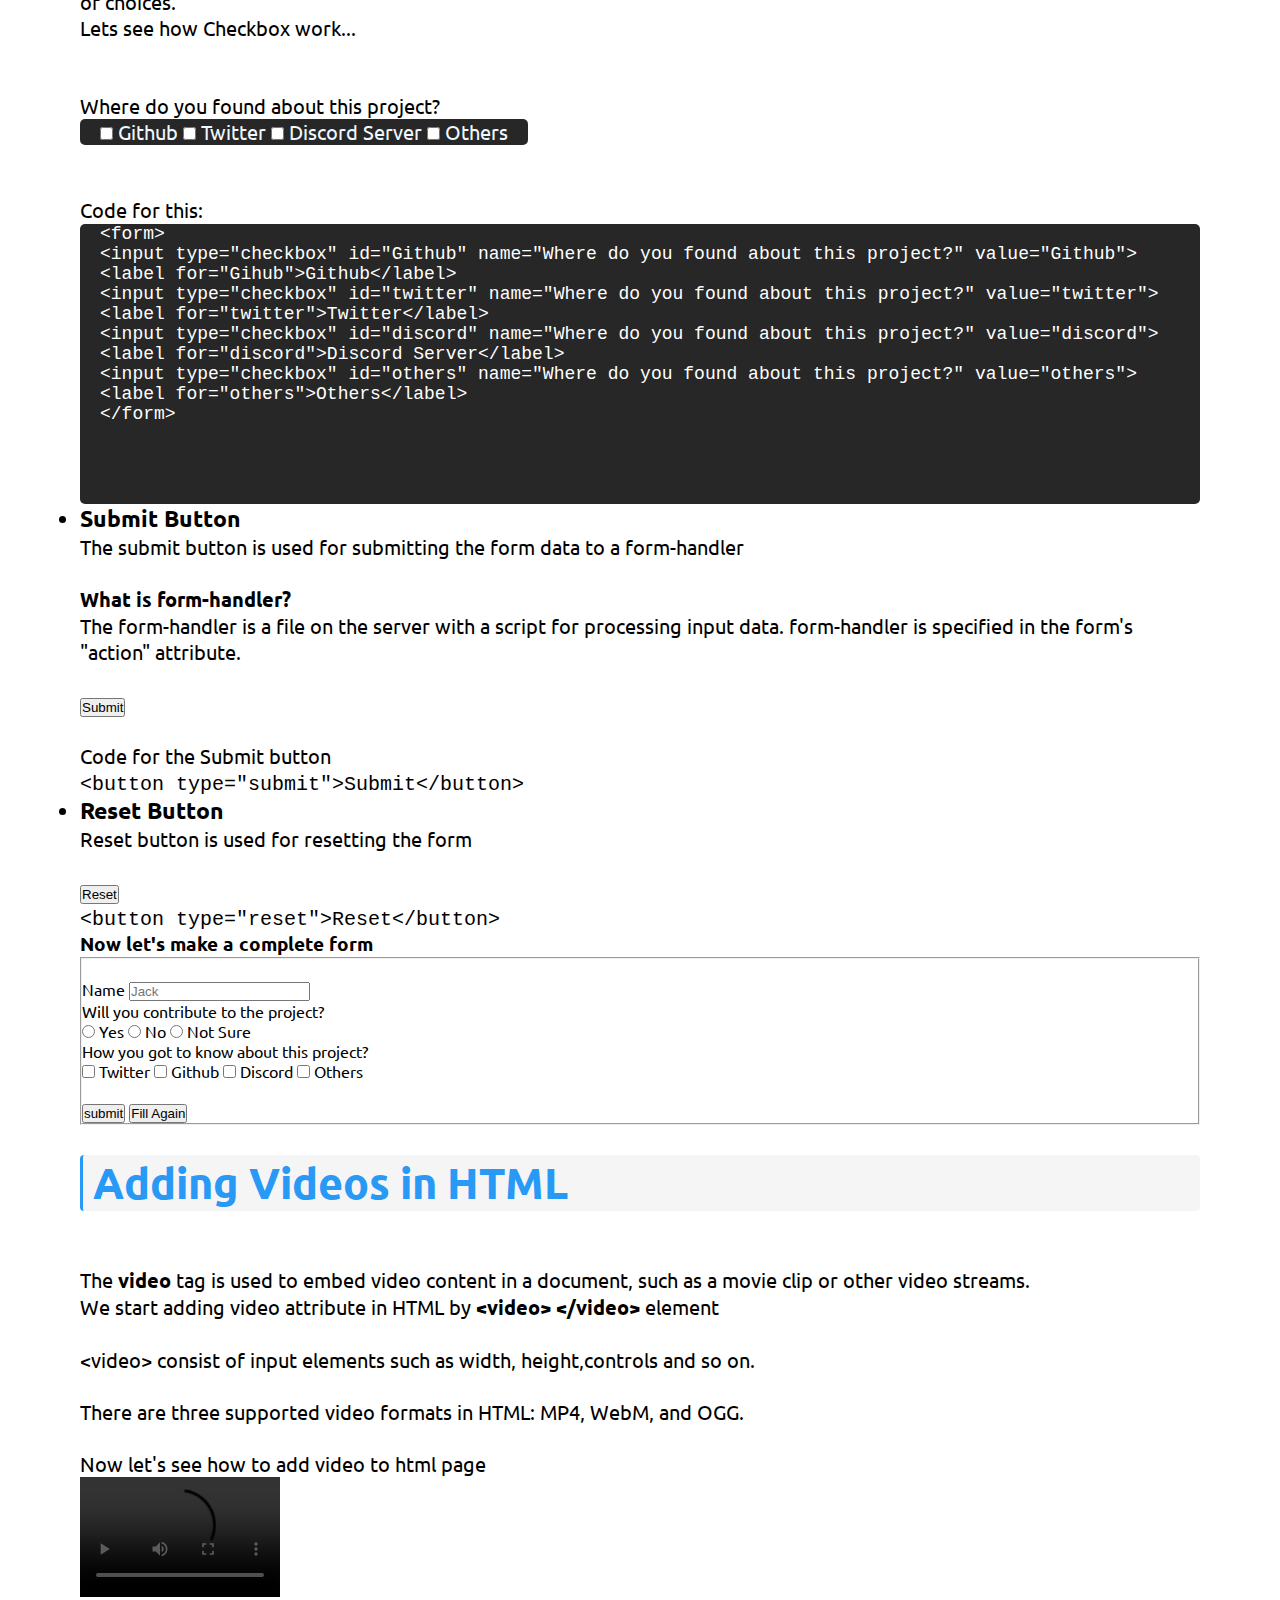
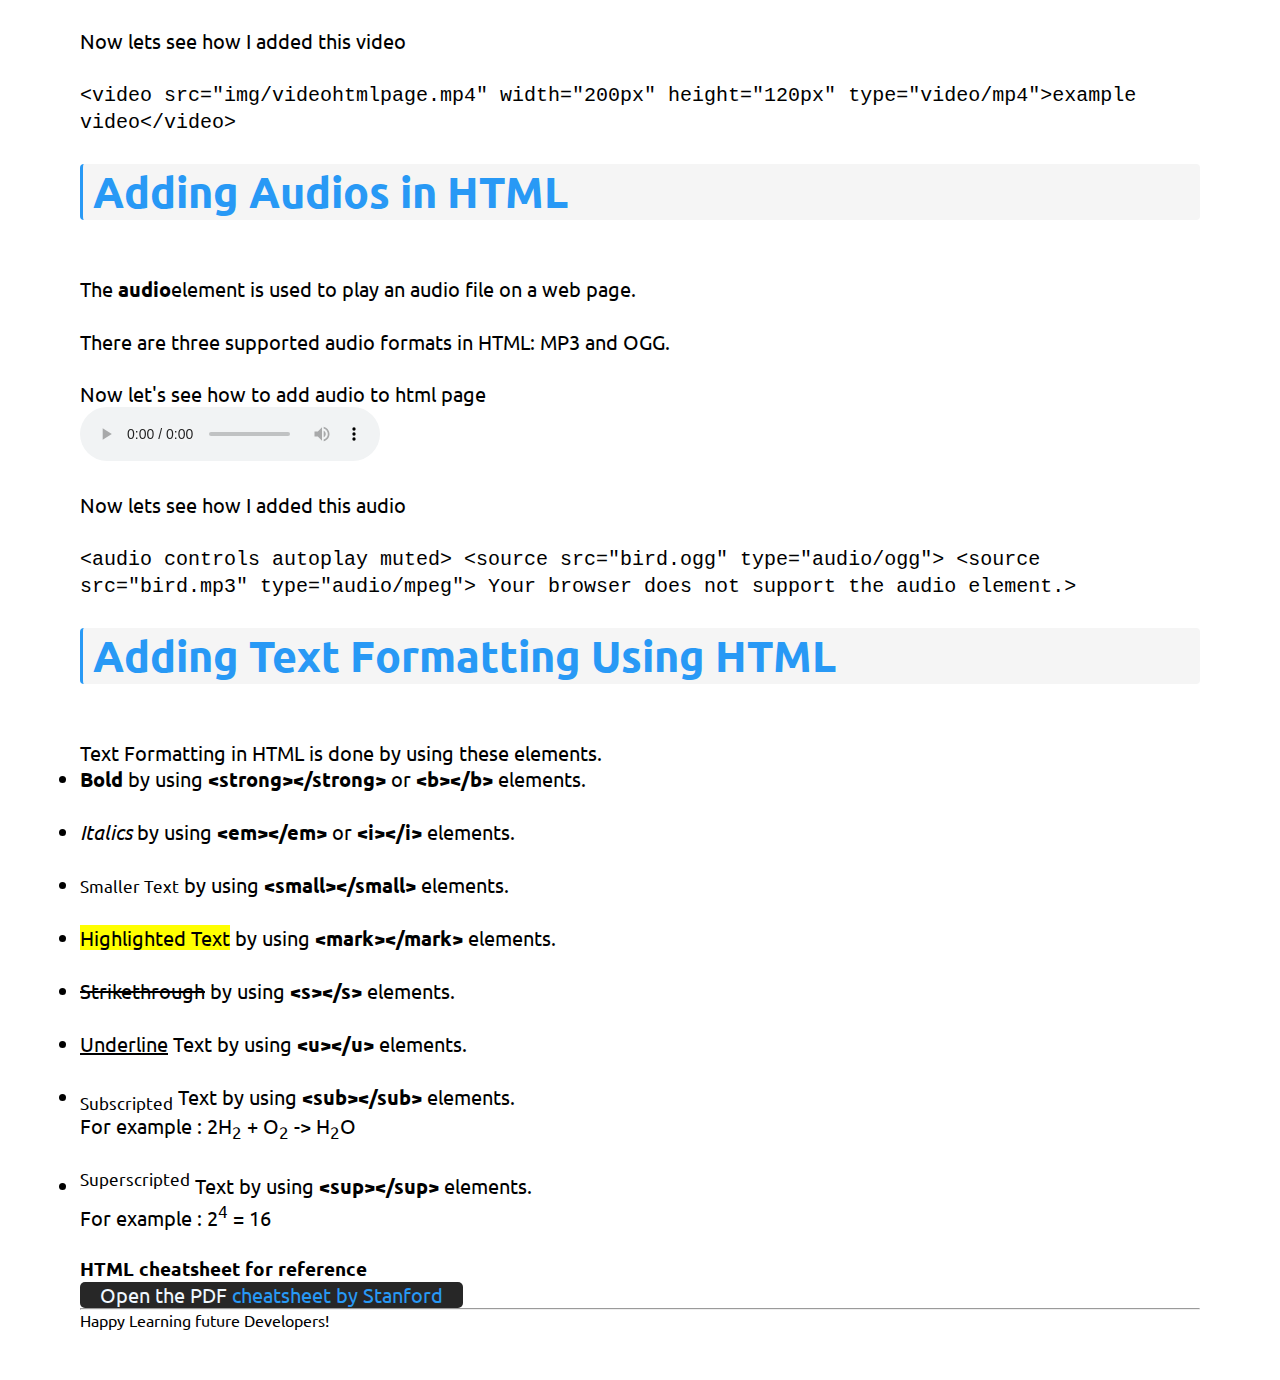
==== commit 57e48bb4: "Lists section refactored" ====
--- a/index.html
+++ b/index.html
@@ -25,10 +25,10 @@
         </div>
         </nav>
     <main class="content">
-        <h2 class="sub-main-heading">Introduction</h1>
+        <h2 class="sub-main-heading">Introduction</h2>
         <section id="Headings">
-            <h3 class="divhead">Text Basic</h1>
-            <h3 class="headingdefined"> HTML have six type of Headings:</h2>
+            <h3 class="divhead">Text Basic</h3>
+            <h3 class="headingdefined"> HTML have six type of Headings:</h3>
             <section class="headpad">
                 <ol class="divhead1">
                     <li>
@@ -91,112 +91,96 @@
             </section>
         </section>
         <section id="Lists">
-                    <p>
-
-                    <h1 class="divhead">&nbsp; Let's talk about List types</h1>
-                        <h3> <abbr title="Hyper Text Markup Language">HTML</abbr>
-                            has Ordered List, Unordered List,and description
-                            List</b></h3>
-                    <ol>
-                        <li>
-                            <h3> Ordered List </h3>
-                            <p class="code3">
-                                <code>
-                                    <br> <span class="head-color">&lt;ol&gt;</span>
-                                    <br> <span class="head-color">&lt;li&gt;</span>
-                                    First Item <span class="head-color">&lt;/li&gt;</span>
-                                    <br> <span class="head-color">&lt;li&gt;</span>
-                                    Second Item <span class="head-color">&lt;/li&gt;</span>
-                                    <br> <span class="head-color">&lt;li&gt;</span>
-                                    Third Item <span class="head-color">&lt;/li&gt;</span>
-                                    <br><span class="head-color">&lt;/ol&gt;</span>
-                                </code>
-                            </p>
-                            <div class="sub-main-heading3">
-                                <br>
-                                <br> code:
-                                <br>&nbsp;
-                                <ol>
-                                    <div class="code">
-                                        <li class="shift-li">1. &nbsp First Item</li>
-                                        <li class="shift-li">2. &nbsp Second
-                                            Item</li>
-                                        <li class="shift-li">3. &nbsp Third Item</li>
-                                    </div>
-                                </ol>
-                            </div>
-                            <br><br>
-                        </li>
-                        <li>
-                            <h3>UnOrdered List </h3>
-                            <p class="code3">
-                                <code>
-                                    <br> <span class="head-color">&lt;ul&gt;</span>
-                                    <br> <span class="head-color">&lt;li&gt;</span>
-                                    First Item <span class="head-color">&lt;/li&gt;</span>
-                                    <br> <span class="head-color">&lt;li&gt;</span>
-                                    Second Item <span class="head-color">&lt;/li&gt;</span>
-                                    <br> <span class="head-color">&lt;li&gt;</span>
-                                    Third Item <span class="head-color">&lt;/li&gt;</span>
-                                    <br> <span class="head-color">&lt;/ul&gt;</span>
-                                </code>
-                            </p>
-                            <br>
-                            <div class="sub-main-heading3">
-
-                                <br>code:
-                                <br>&nbsp;
-                                <div class="code">
-                                    <ul class="ul-shift">
-                                        <li>First item</li>
-                                        <li>Second item</li>
-                                        <li>Third item</li>
-                                    </ul>
-                                </div>
-                                <br><br>
-                            </div>
-
-                        </li>
-                        <li>
-                            <h3>Description List</h3>
-                            <p class="code4">
-                                <code>
-                                    <br> <span class="head-color"> &lt;dl&gt;</span>
-                                    <br> <span class="head-color">&lt;dt&gt;</span>Math<span
-                                        class="head-color"> &lt;/dt&gt;</span>
-                                    <br><span class="head-color"> &lt;dd&gt;</span>-amazing
-                                    subject<span class="head-color">&lt;/dt&gt;</span>
-                                    <br><span class="head-color">&lt;dt&gt;</span>Computer<span
-                                        class="head-color">&lt;/dt&gt;</span>
-                                    <br><span class="head-color">&lt;dd&gt;</span>-I
-                                    love it<span class="head-color">&lt;/dt&gt;</span>
-                                    <br><span class="head-color">&lt;/dl&gt;</span>
-                                </code>
-                            </p>
-                            <div class="desc-list">
-                                <br>&nbsp;
-                                <br>code:
-                                <br>&nbsp;
-                                <div class="code">
-                                    <dl class="dltag">
-                                        <dt>Math</dt>
-                                        <dd>&nbsp &nbsp&nbsp &nbsp&nbsp
-                                            &nbsp&nbsp &nbsp -amazing subject</dd>
-                                        <dt>Computer</dt>
-                                        <dd>&nbsp &nbsp&nbsp &nbsp&nbsp
-                                            &nbsp&nbsp &nbsp-I love it</dd>
-                                    </dl>
-
-                                </div>
-                            </div>
-                            <br><br>
-
-                        </li>
-                    </ol>
-                </p>
-
-            </section>
-            <section id="Links">
+            <h3 class="divhead">&nbsp; Let's talk about List types</h3>
+            <h3><abbr title="Hyper Text Markup Language">HTML</abbr> has Ordered List, Unordered List,and description List</h3>
+            <h3> Ordered List </h3>
+            <p class="code3">
+                <code>
+                    <br> 
+                    <span class="head-color">&lt;ol&gt;</span>
+                    <br>
+                        <span class="head-color">&lt;li&gt;</span>
+                        First Item <span class="head-color">&lt;/li&gt;</span>
+                        <br>
+                        <span class="head-color">&lt;li&gt;</span>
+                        Second Item
+                        <span class="head-color">&lt;/li&gt;</span>
+                        <br>
+                        <span class="head-color">&lt;li&gt;</span>
+                        Third Item <span class="head-color">&lt;/li&gt;</span>
+                        <br>
+                        <span class="head-color">&lt;/ol&gt;</span>
+                </code>
+            </p>
+            <div class="sub-main-heading3">
+                <br><br> code:<br>&nbsp;
+                <ol>
+                    <div class="code">
+                        <li class="shift-li">1. &nbsp First Item</li>
+                        <li class="shift-li">2. &nbsp Second Item</li>
+                        <li class="shift-li">3. &nbsp Third Item</li>
+                    </div>
+                </ol>
+            </div>
+            <br><br>
+            <h3>Unordered List</h3>
+            <p class="code3">
+                <code>
+                    <br> <span class="head-color">&lt;ul&gt;</span>
+                    <br> <span class="head-color">&lt;li&gt;</span>
+                    First Item <span class="head-color">&lt;/li&gt;</span>
+                    <br> <span class="head-color">&lt;li&gt;</span>
+                    Second Item <span class="head-color">&lt;/li&gt;</span>
+                    <br> <span class="head-color">&lt;li&gt;</span>
+                    Third Item <span class="head-color">&lt;/li&gt;</span>
+                    <br> <span class="head-color">&lt;/ul&gt;</span>
+                </code>
+            </p>
+            <br>
+            <div class="sub-main-heading3">
+                <br>code:<br>&nbsp;
+                <div class="code">
+                    <ul class="ul-shift">
+                        <li>First item</li>
+                        <li>Second item</li>
+                        <li>Third item</li>
+                    </ul>
+                </div>
+                <br><br>
+            </div>
+            <h3>Description List</h3>
+            <p class="code4">
+                <code>
+                    <br> <span class="head-color"> &lt;dl&gt;</span>
+                    <br> <span class="head-color">&lt;dt&gt;</span>Math<span
+                        class="head-color"> &lt;/dt&gt;</span>
+                    <br><span class="head-color"> &lt;dd&gt;</span>-amazing
+                    subject<span class="head-color">&lt;/dt&gt;</span>
+                    <br><span class="head-color">&lt;dt&gt;</span>Computer<span
+                        class="head-color">&lt;/dt&gt;</span>
+                    <br><span class="head-color">&lt;dd&gt;</span>-I
+                    love it<span class="head-color">&lt;/dt&gt;</span>
+                    <br><span class="head-color">&lt;/dl&gt;</span>
+                </code>
+            </p>
+            <div class="desc-list">
+                <br>&nbsp;
+                <br>code:
+                <br>&nbsp;
+                <div class="code">
+                    <dl class="dltag">
+                        <dt>Math</dt>
+                        <dd>&nbsp &nbsp&nbsp &nbsp&nbsp
+                            &nbsp&nbsp &nbsp -amazing subject</dd>
+                        <dt>Computer</dt>
+                        <dd>&nbsp &nbsp&nbsp &nbsp&nbsp
+                            &nbsp&nbsp &nbsp-I love it</dd>
+                    </dl>
+                </div>
+            </div>
+            <br><br>
+        </section>
+        <section id="Links">
                 <!-- Here starts the Learning HTML section-->
                 <h1 class="divhead">&nbsp; Learning Link in <abbr title="Hyper
                         Text Markup Language">HTML</abbr> </h1>
@@ -217,7 +201,7 @@
                             <ul>
 
                                 <!-- Using section for navigation control, this one is for Absolute Refernce Section-->
-                                <section id="absolute">
+                            <section id="absolute">
                                     <li><b>Using Absolute Reference</b>
                                         <br> We are going to use full link
                                         therefore, this will be called as <b>ABSOLUTE
@@ -707,9 +691,8 @@
 
                         <br>&nbsp;
                     </div>
-                </section>
-
-                <section id="Tables">
+        </section>
+         <section id="Tables">
                     <p>
                         <h1 class="divhead">Adding Table to HTML page</h1>
                         <div class="sub-main-heading3">
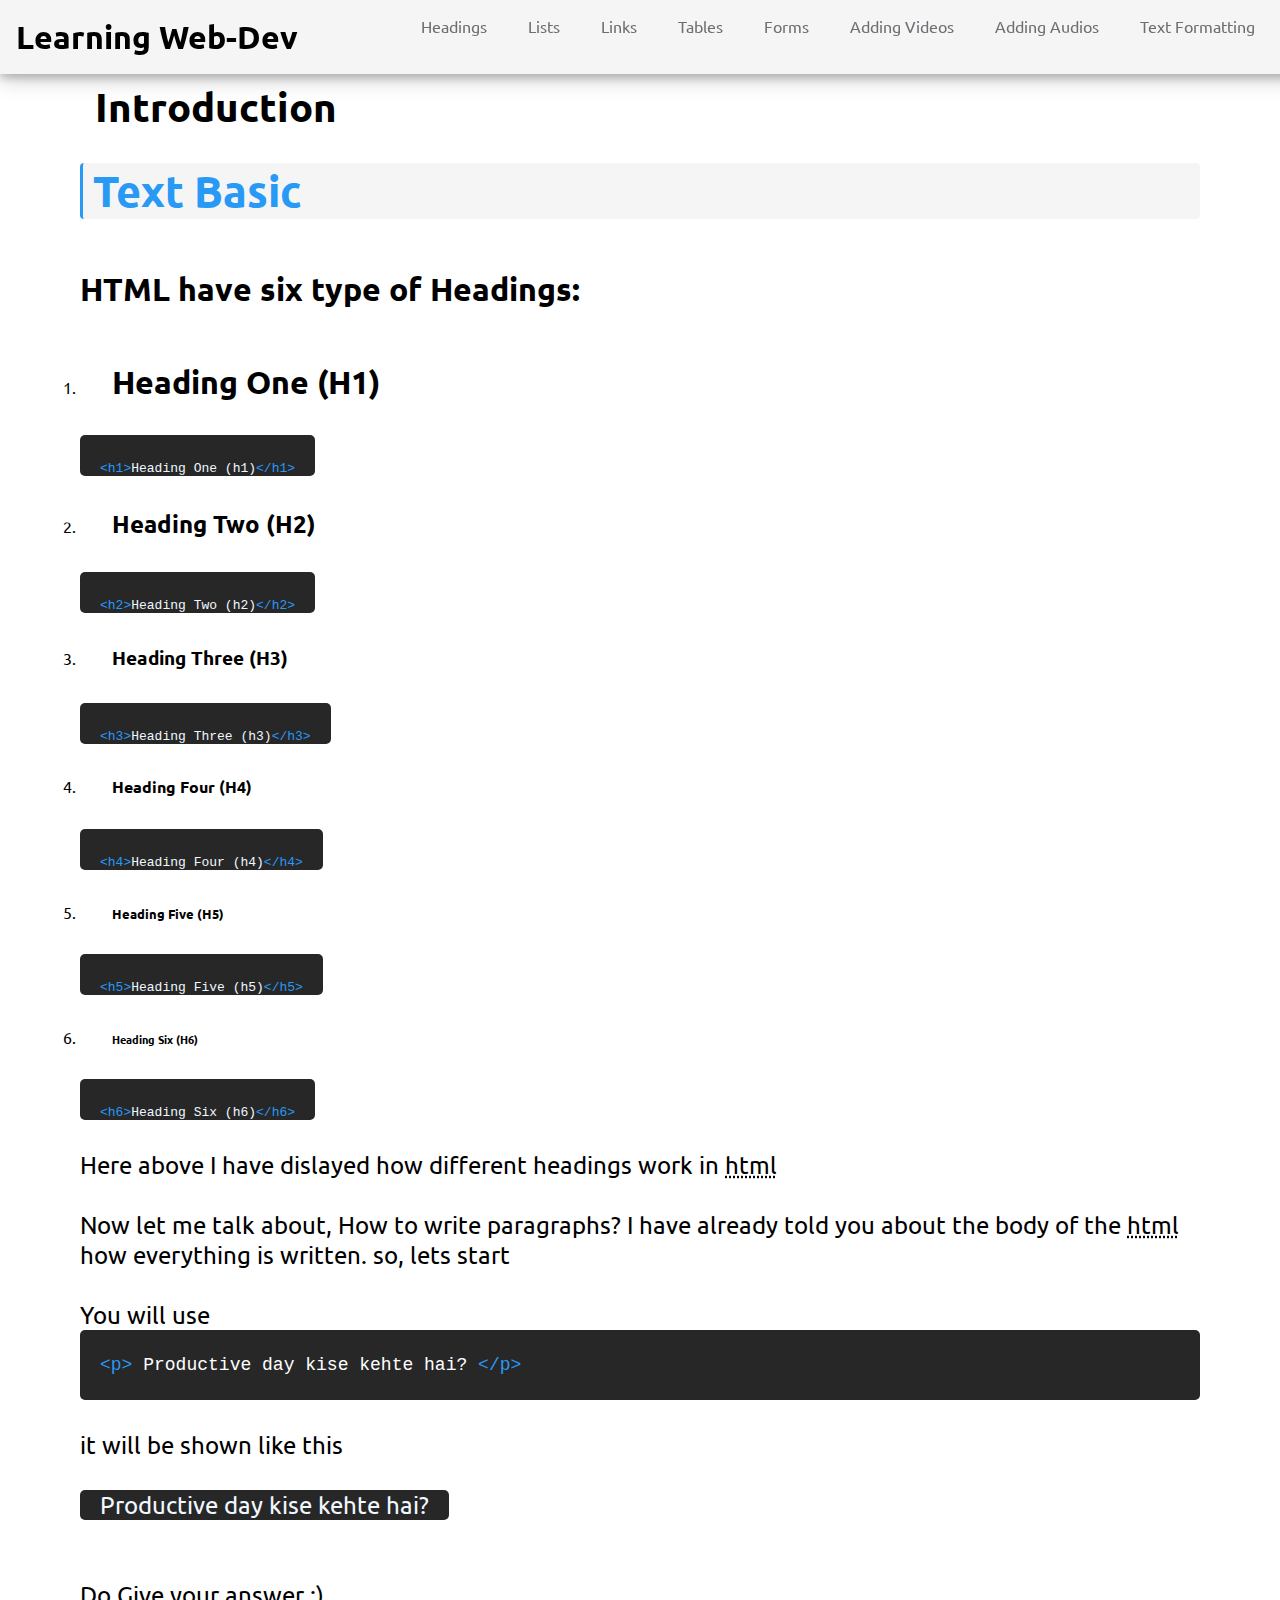
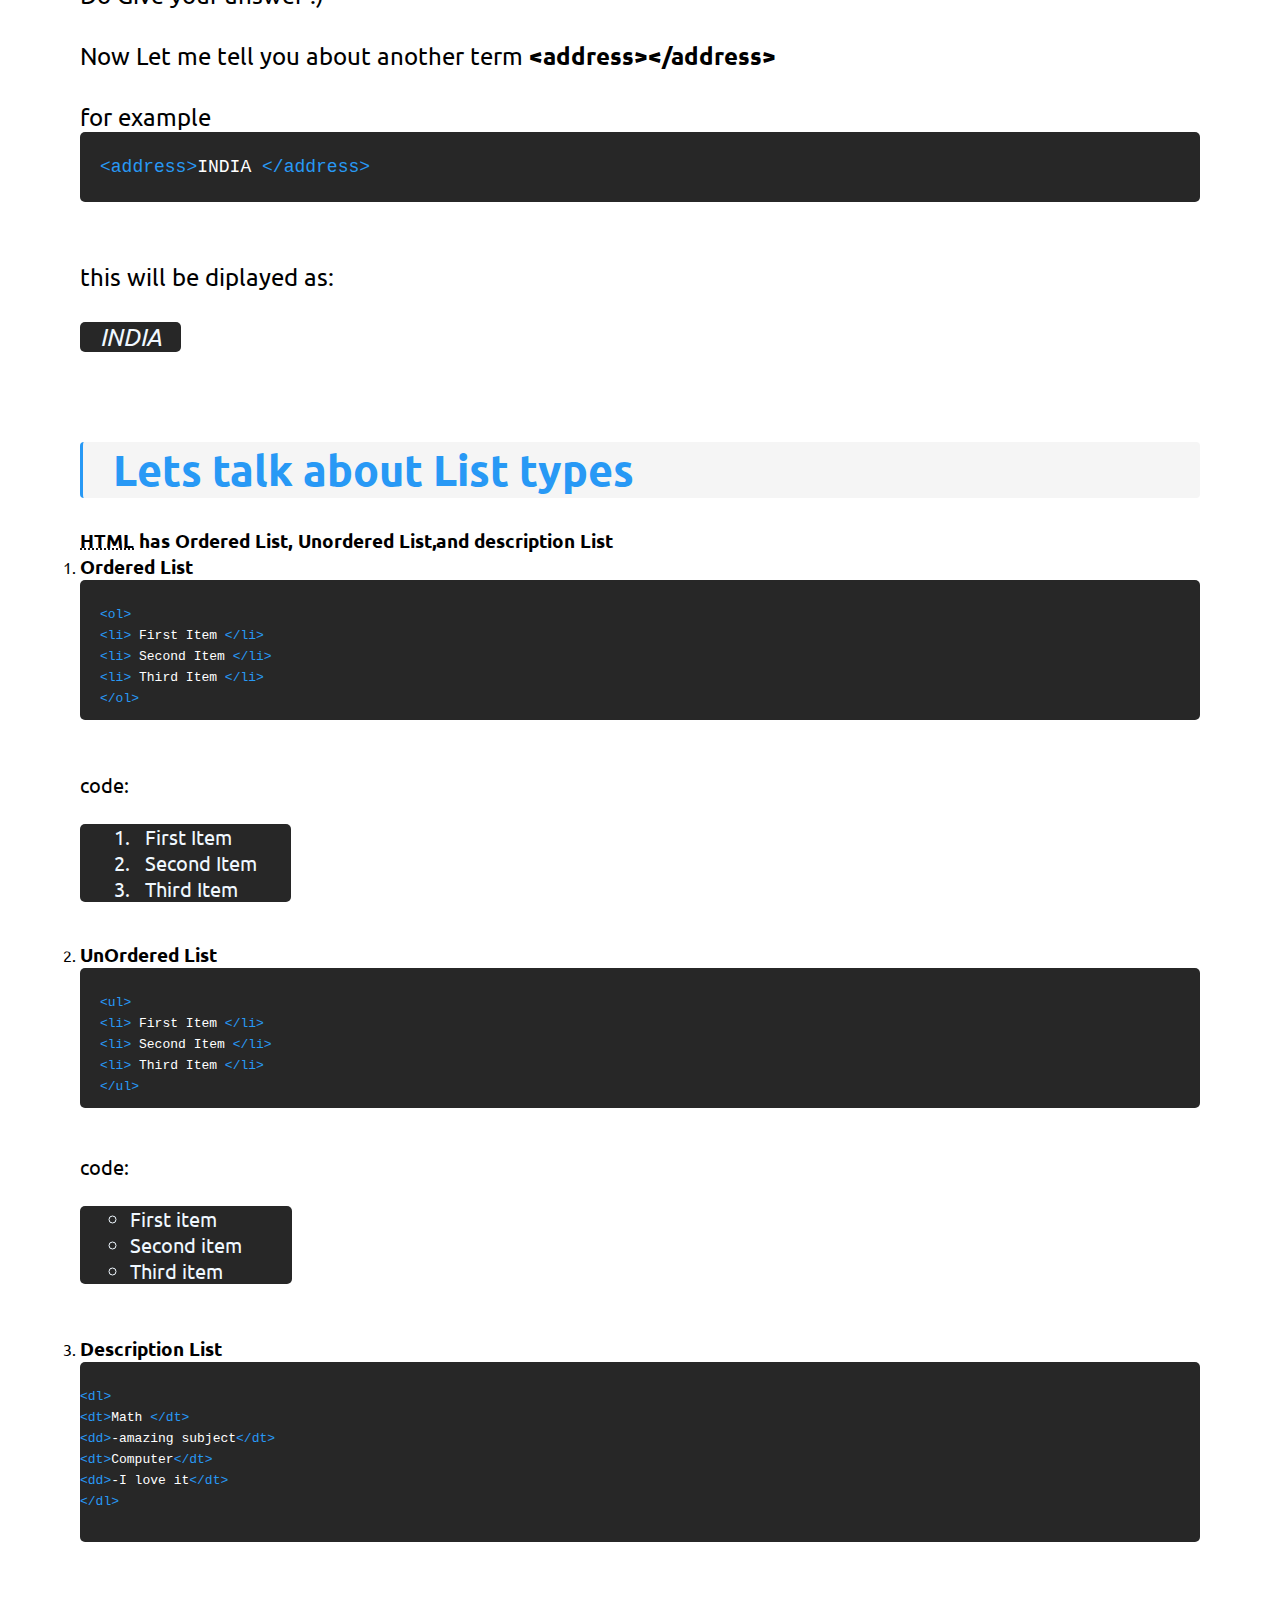
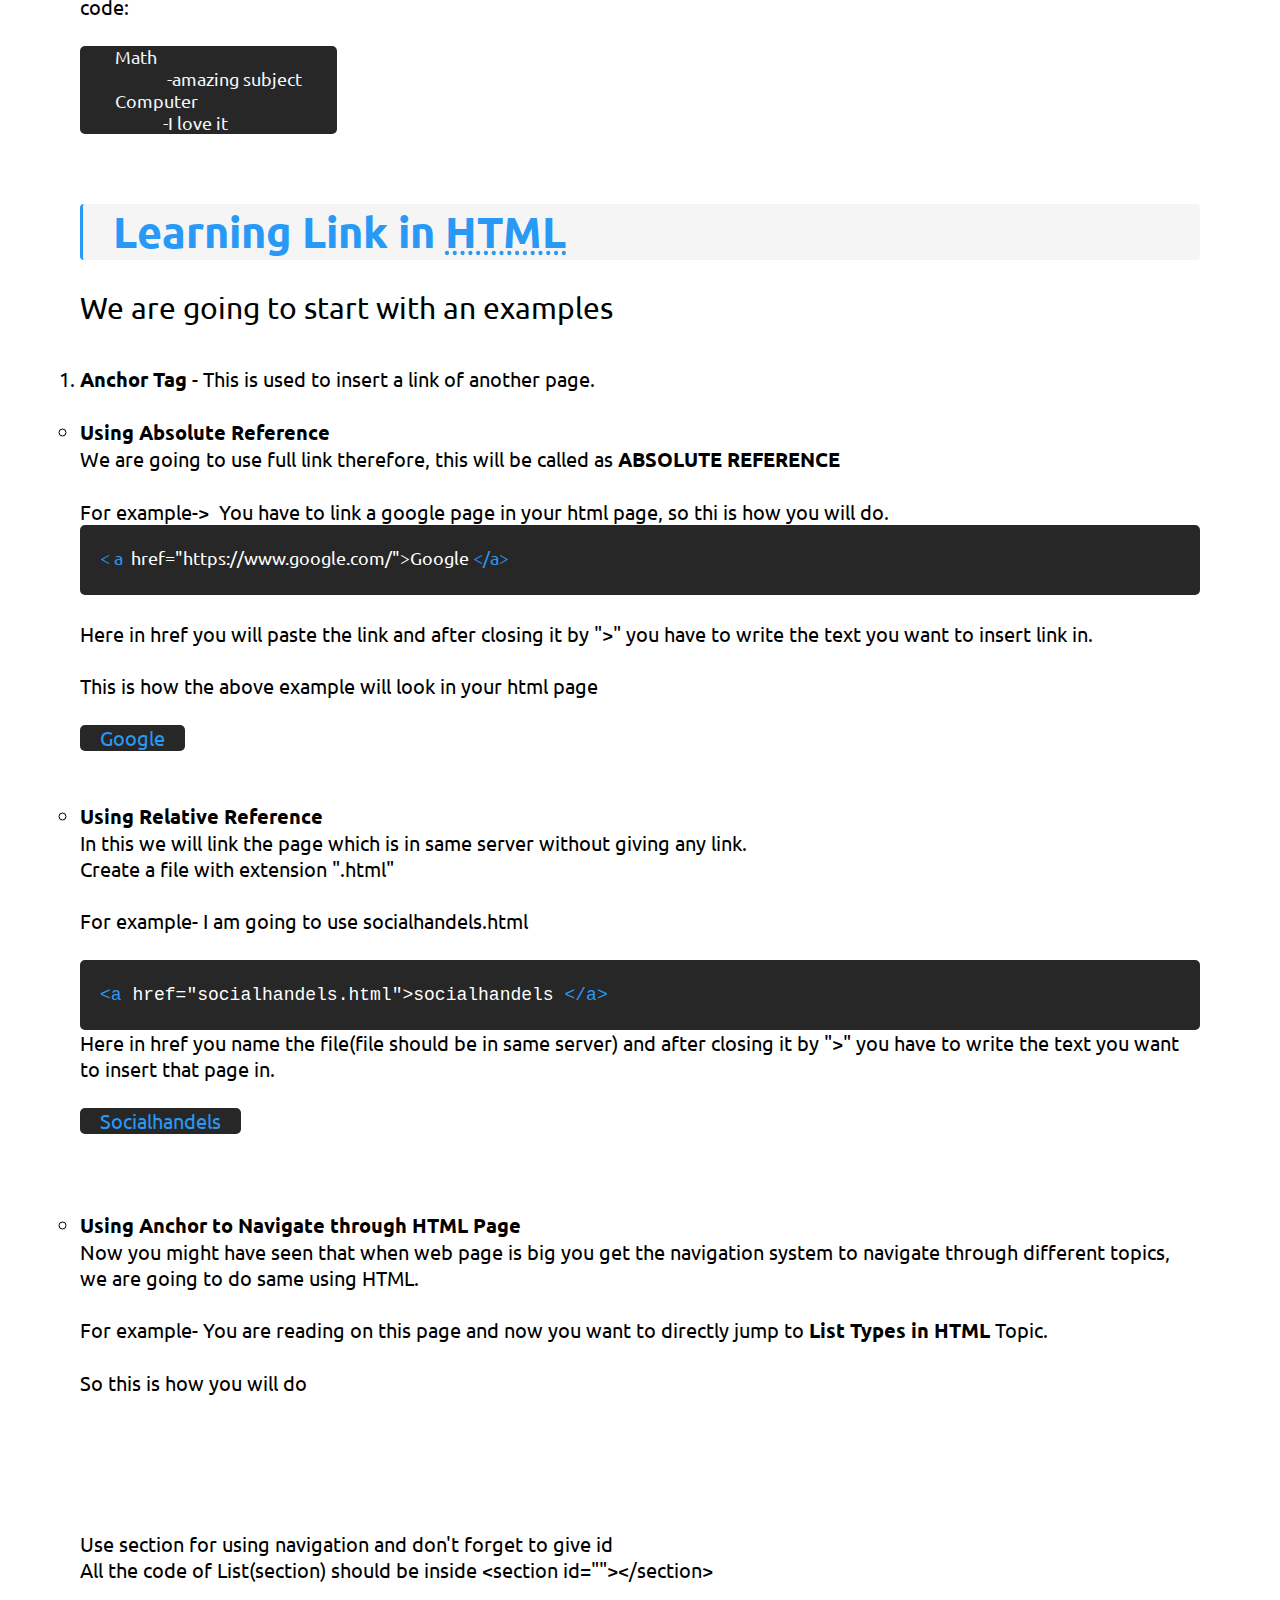
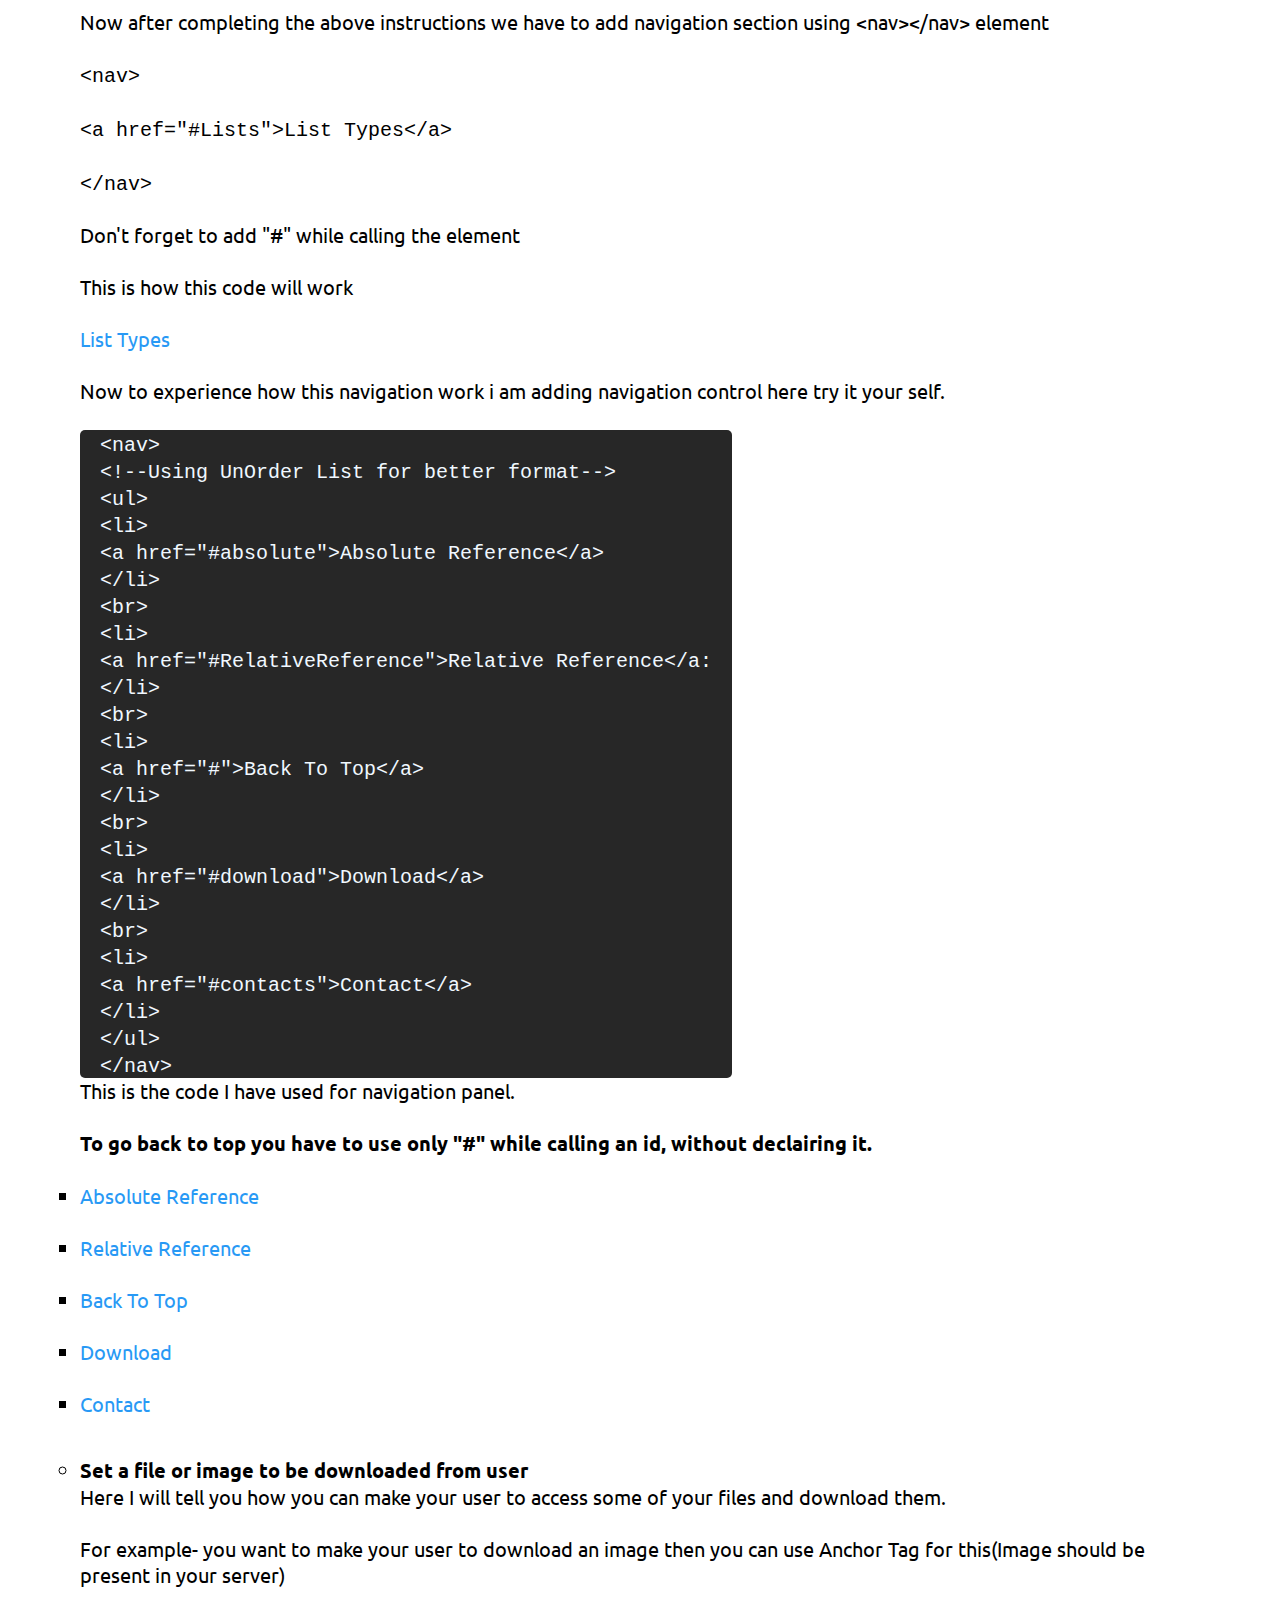
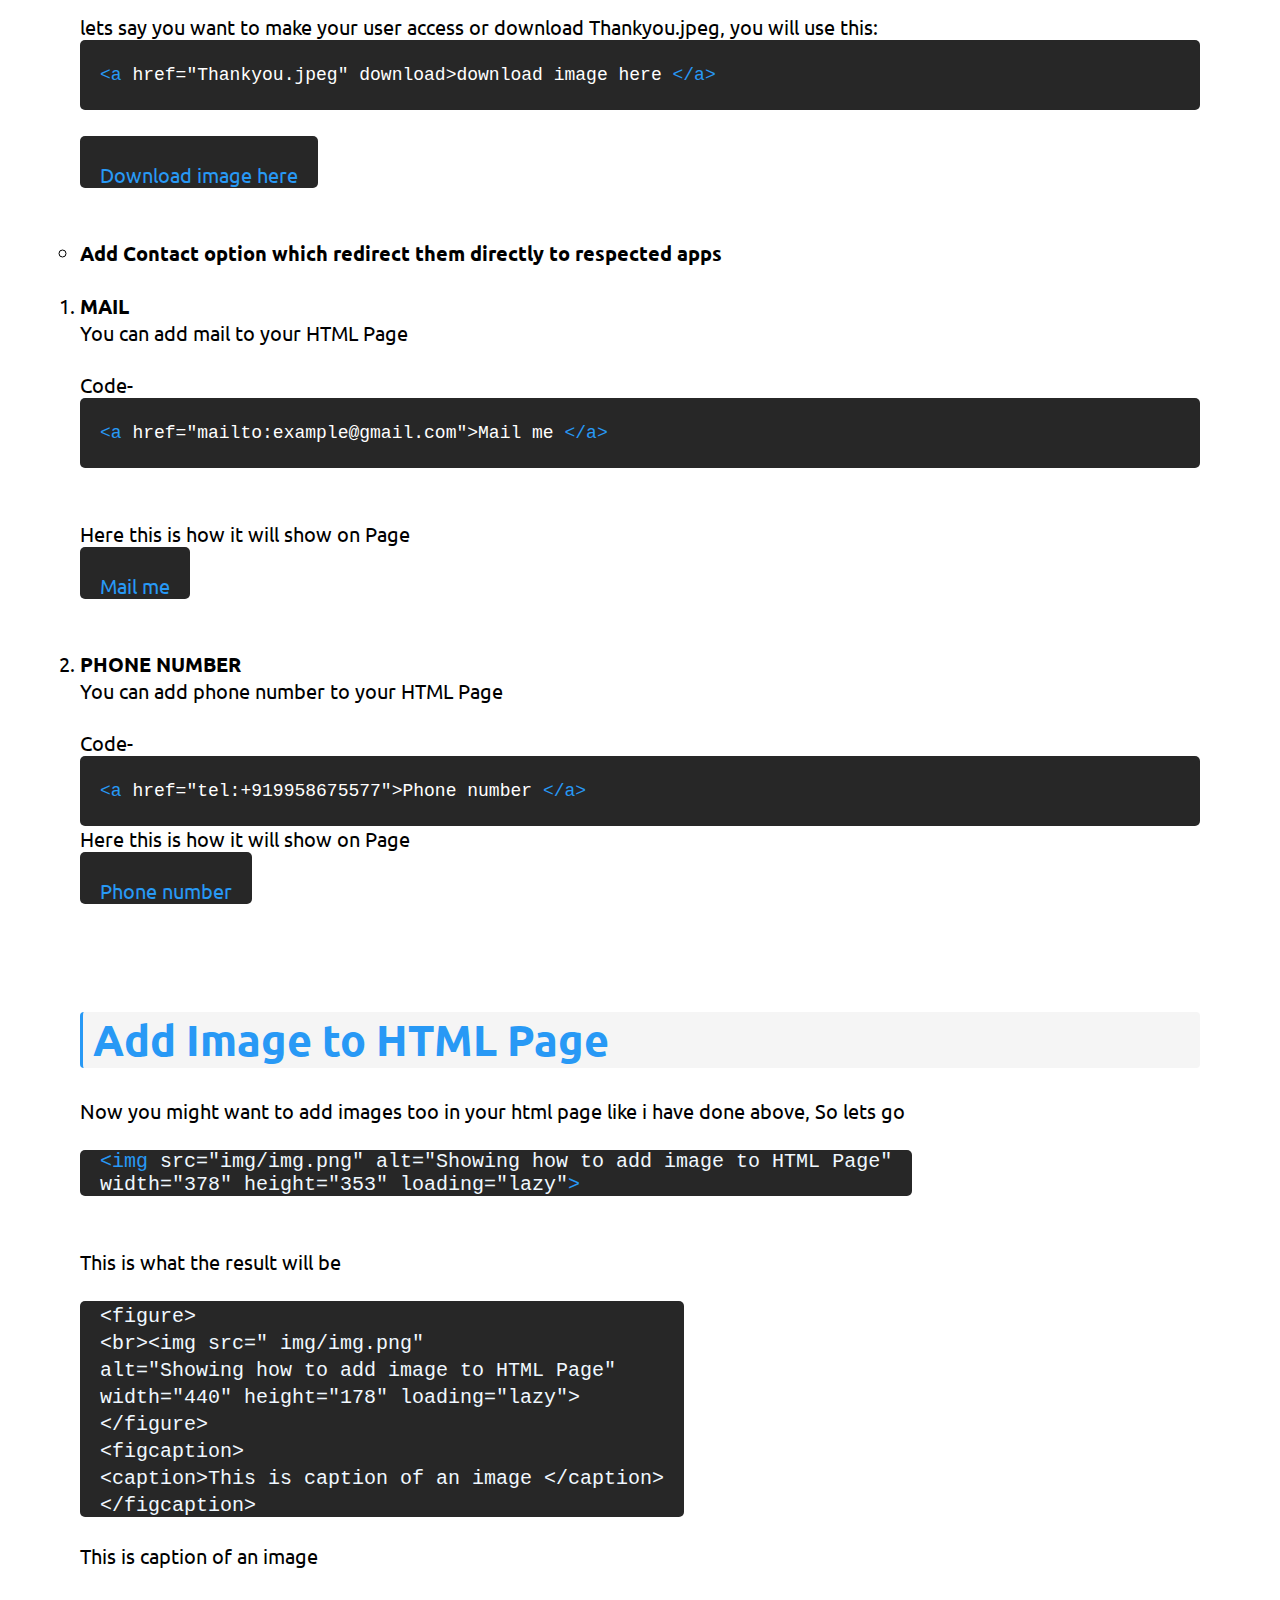
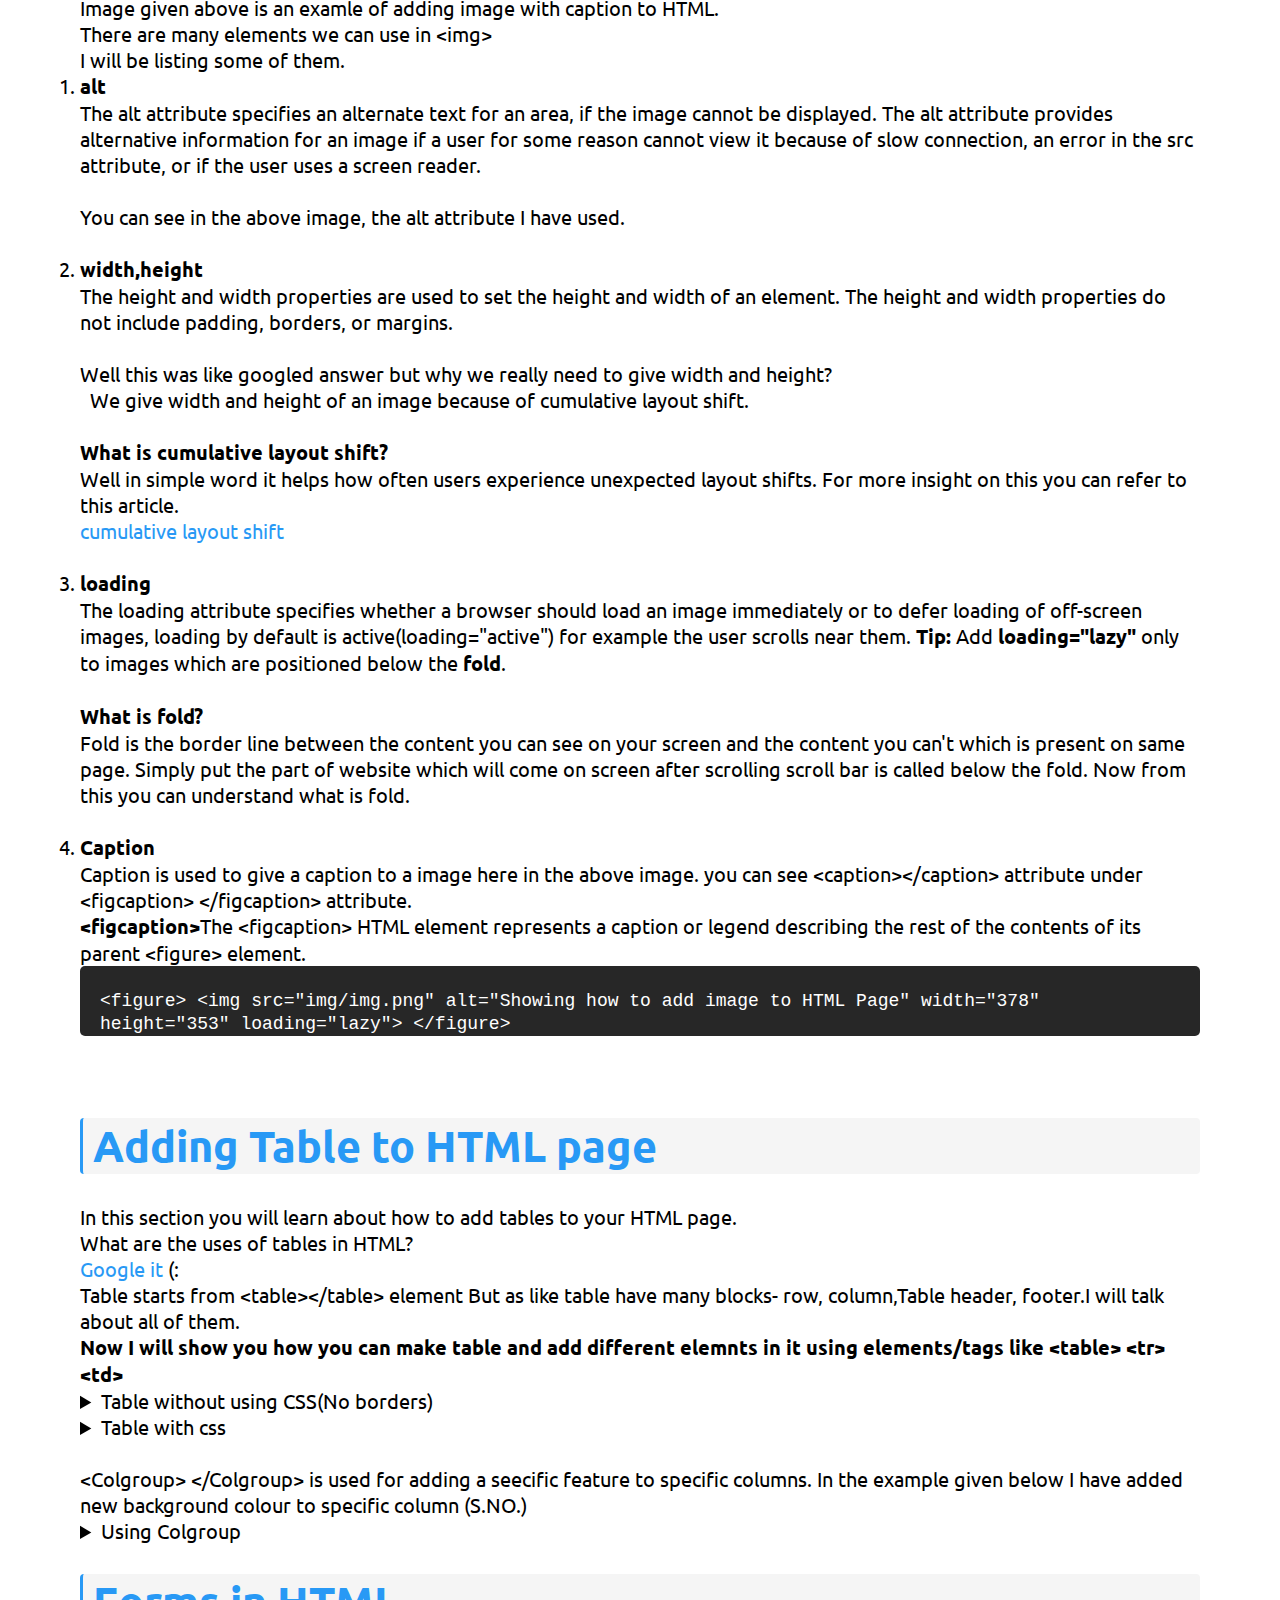
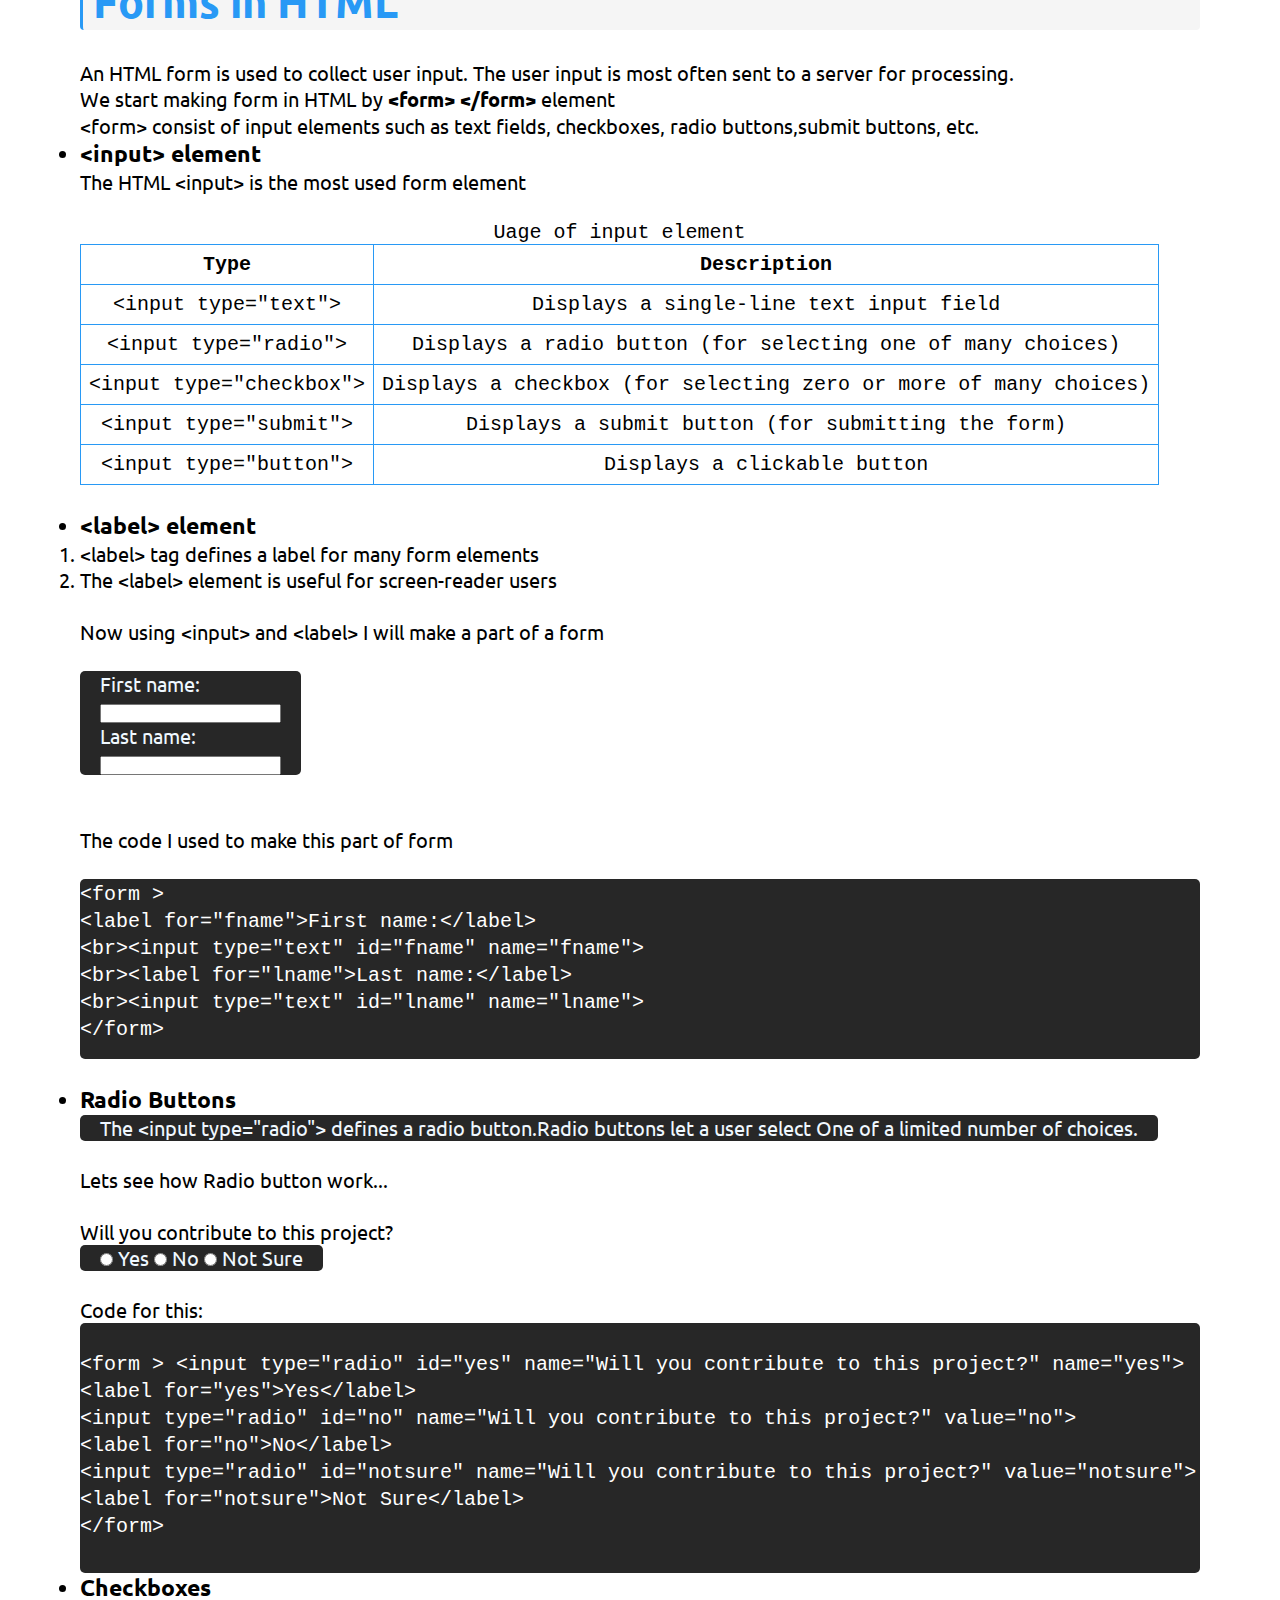
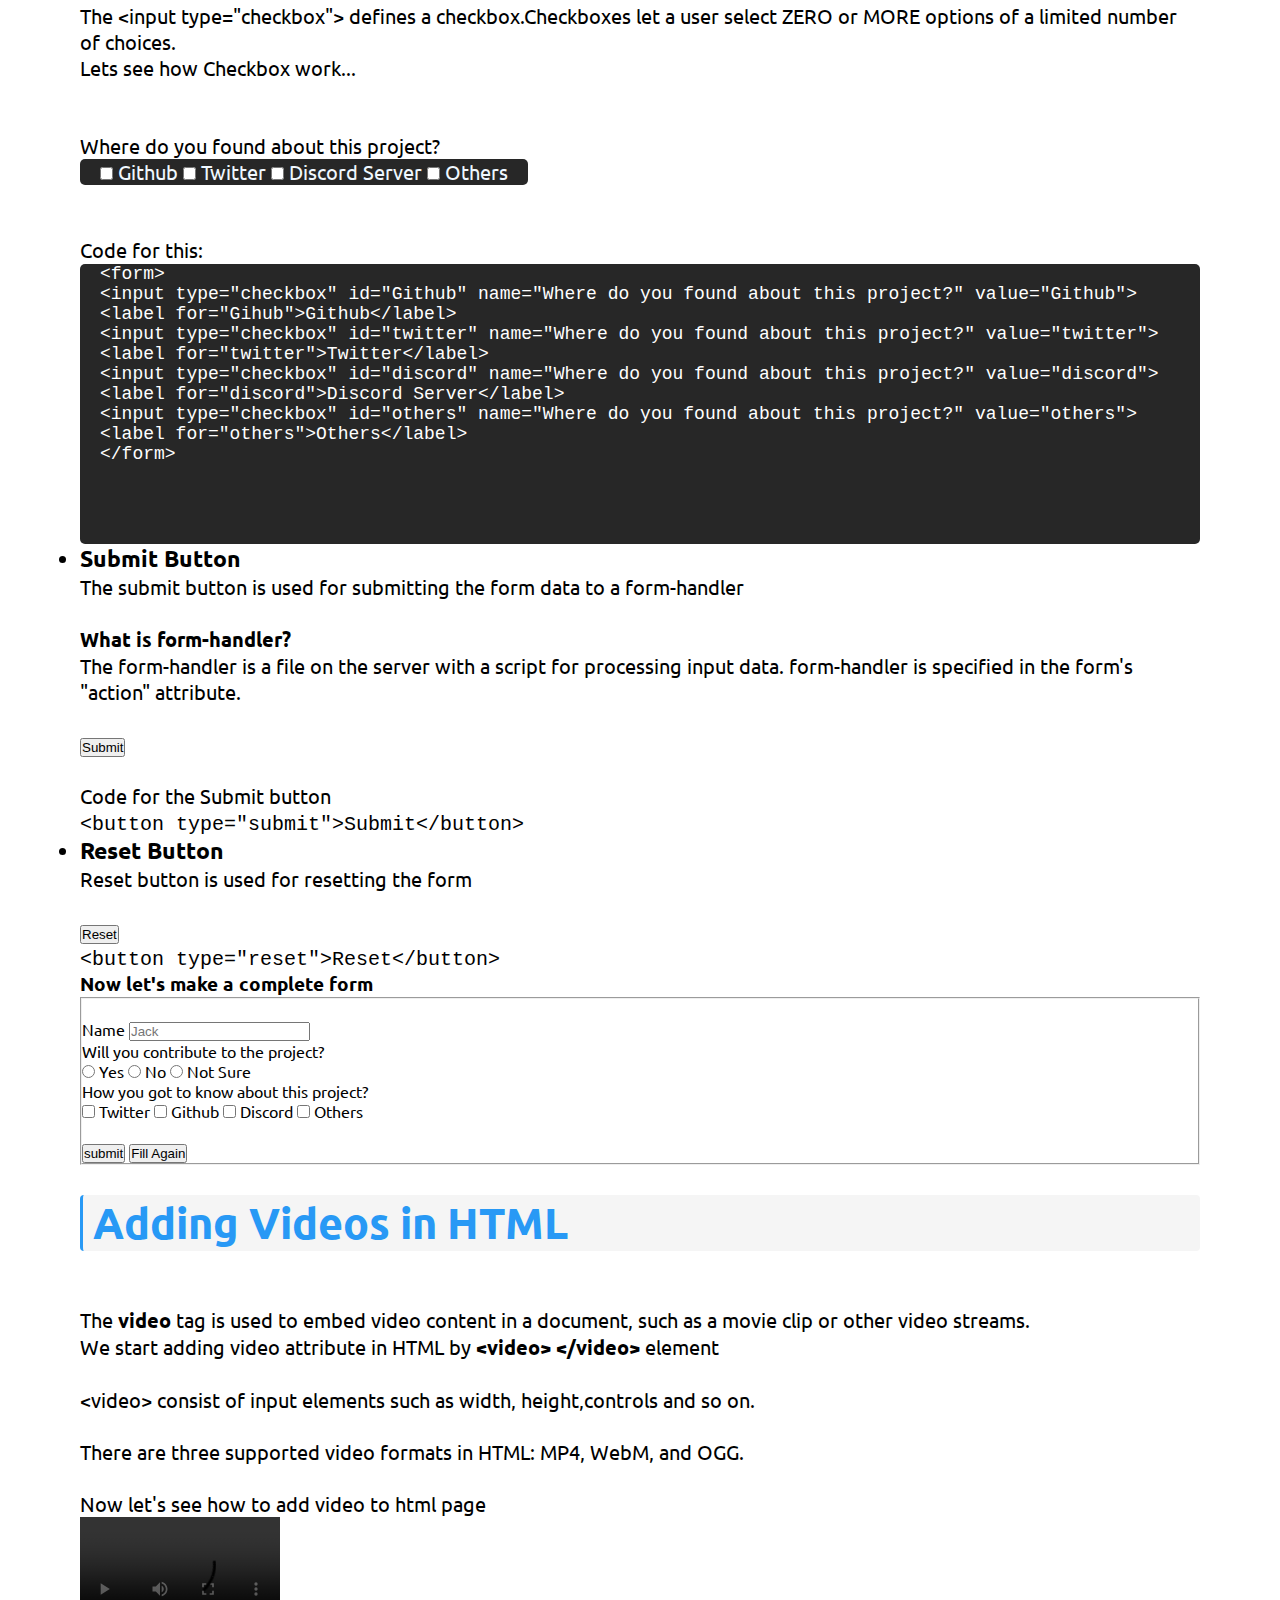
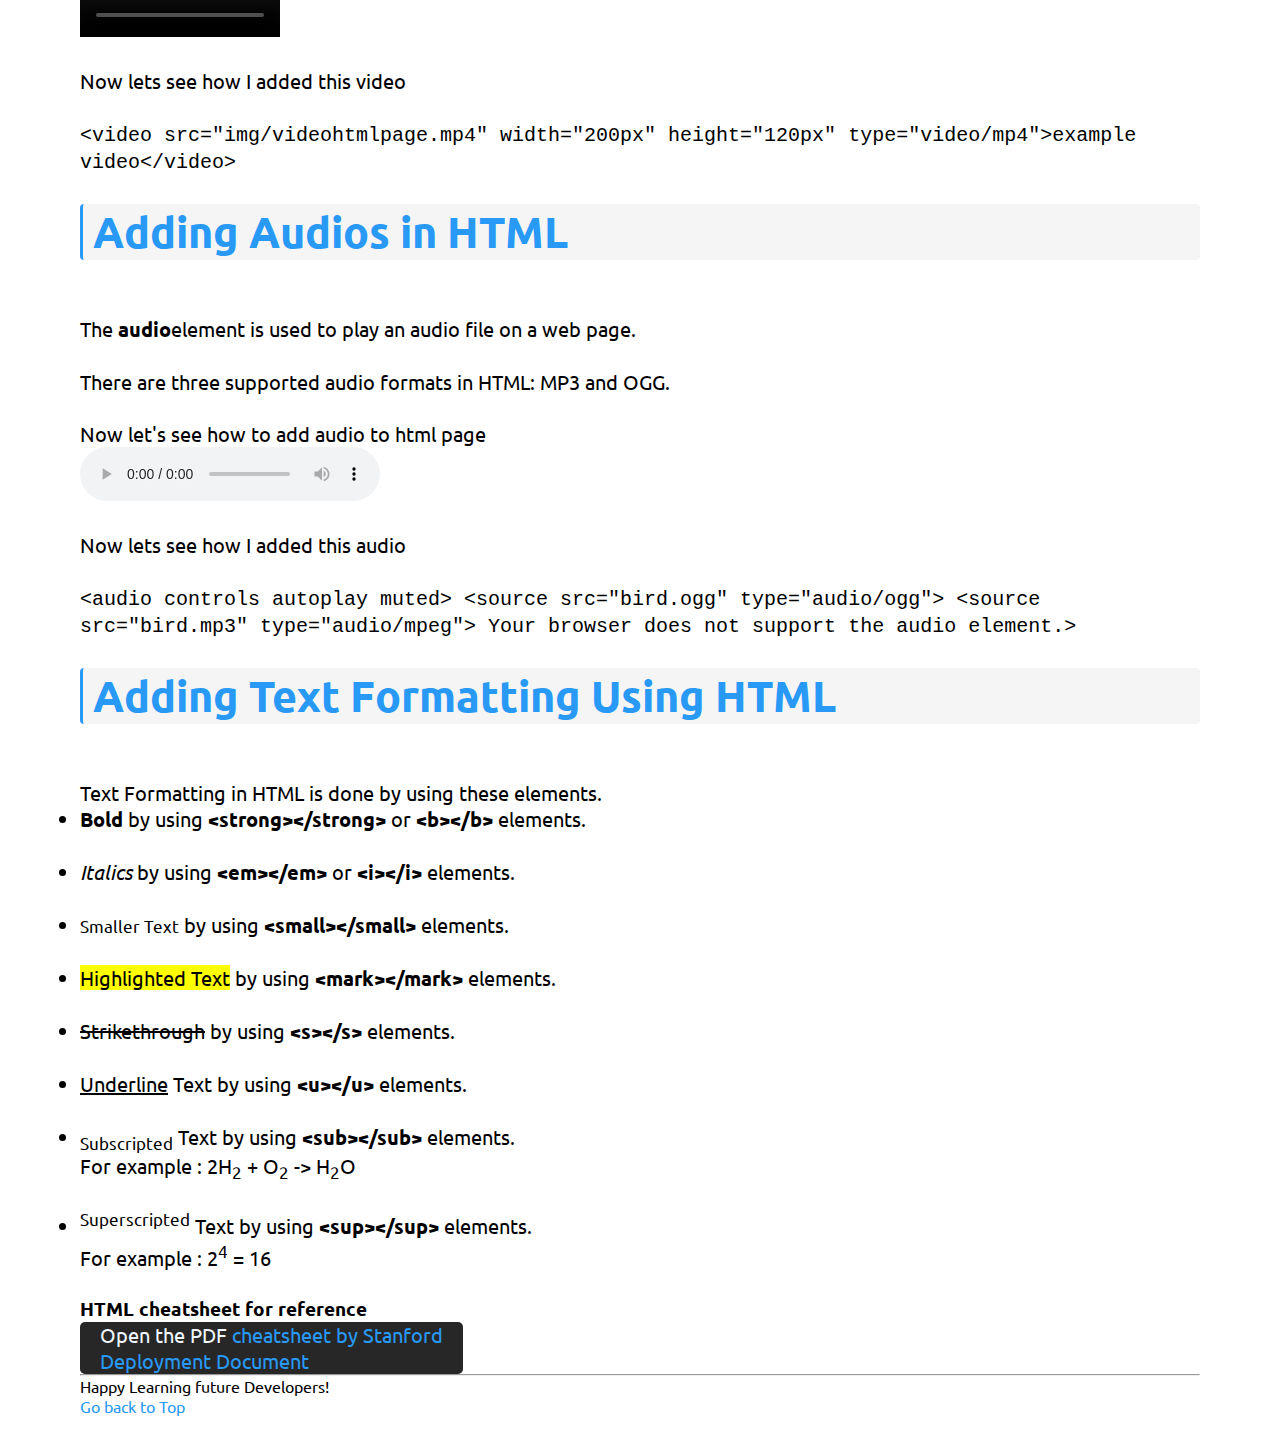
==== commit 1bbecf4d: "updated the page" ====
--- a/index.html
+++ b/index.html
@@ -1,186 +1,246 @@
 <!DOCTYPE html>
 <html lang="en">
-<head>
-    <meta charset="UTF-8">
-    <meta http-equiv="X-UA-Compatible" content="IE=edge">
-    <meta name="viewport" content="width=device-width, initial-scale=1.0">
-    <script src="https://kit.fontawesome.com/80b9608b03.js" crossorigin="anonymous"></script>
-    <title>Learning HTML</title>
-    <link rel="stylesheet" href="css/htmlpage.css" type="text/css">
-    <link rel="icon" href="img/html5.png" type="image/x-icon">
-    <meta name="viewport" content="width=device-width, initial-scale=1.0">
-</head>
-<body>
-    <nav id="main-nav-bar">
-        <h1>Learning Web-Dev<i class="fa-solid fa-code" id="night"></i></h1>
-        <div id="main-nav-bar-child2">
-            <a href="#Headings" id="nav-bar-link">Headings</a>
-            <a href="#Lists" id="nav-bar-link">Lists</a>
-            <a href="#Links" id="nav-bar-link">Links</a>
-            <a href="#Tables" id="nav-bar-link">Tables</a>
-            <a href="#Forms" id="nav-bar-link">Forms</a>
-            <a href="#videos" id="nav-bar-link">Adding Videos</a>
-            <a href="#audios" id="nav-bar-link">Adding Audios</a>
-            <a href="#text-formatting" id="nav-bar-link">Text Formatting</a>
+
+    <head>
+        <meta charset="UTF-8">
+        <meta http-equiv="X-UA-Compatible" content="IE=edge">
+        <meta name="viewport" content="width=device-width, initial-scale=1.0">
+        <script src="https://kit.fontawesome.com/80b9608b03.js"
+            crossorigin="anonymous"></script>
+        <title>Learning HTML</title>
+        <link rel="stylesheet" href="css/htmlpage.css" type="text/css">
+        <link rel="icon" href="img/html5.png" type="image/x-icon">
+        <meta name="viewport" content="width=device-width, initial-scale=1.0">
+    </head>
+
+    <body>
+
+        <div id="main-nav-bar">
+            <div id="main-nav-bar-child1">
+                <h1>Learning Web-Dev <i
+                        class="fa-solid fa-code" id="night"></i></h1>
+            </div>
+            <div id="main-nav-bar-child2">
+                <a href="#Headings" id="nav-bar-link">Headings</a> <br>
+                <a href="#Lists" id="nav-bar-link">Lists</a> <br>
+                <a href="#Links" id="nav-bar-link">Links</a> <br>
+                <a href="#Tables" id="nav-bar-link">Tables</a> <br>
+                <a href="#Forms" id="nav-bar-link">Forms</a><br>
+                <a href="#videos" id="nav-bar-link">Adding Videos</a><br>
+                <a href="#audios" id="nav-bar-link">Adding Audios</a><br>
+                <a href="#text-formatting" id="nav-bar-link">Text Formatting</a><br>
+            </div>
+
         </div>
-        </nav>
-    <main class="content">
-        <h2 class="sub-main-heading">Introduction</h2>
-        <section id="Headings">
-            <h3 class="divhead">Text Basic</h3>
-            <h3 class="headingdefined"> HTML have six type of Headings:</h3>
-            <section class="headpad">
-                <ol class="divhead1">
-                    <li>
-                        <h1 class="head">Heading One (H1)</h1>  <!-- Your code should have only one H1 element per webpage -->
-                        <p class="code"><br><code><span class="head-color">&lt;h1&gt;</span>Heading One (h1)<span class="head-color">&lt;/h1&gt;</span></code></p>
-                    </li>
-                    <li>
-                        <h2 class="head">Heading Two (H2)</h2>
-                        <p class="code"><br><code><span class="head-color">&lt;h2&gt;</span>Heading Two (h2)<span class="head-color">&lt;/h2&gt;</span></code></p>
-                    </li>
-                    <li>
-                        <h3 class="head">Heading Three (H3)</h3>
-                        <p class="code"><br><code><span class="head-color">&lt;h3&gt;</span>Heading Three (h3)<span class="head-color">&lt;/h3&gt;</span></code></p>
-                    </li>
-                    <li>
-                        <h4 class="head">Heading Four (H4)</h4>
-                        <p class="code"><br><code><span class="head-color">&lt;h4&gt;</span>Heading Four (h4)<span class="head-color">&lt;/h4&gt;</span></code></p>
-                    </li>
-                    <li>
-                        <h5 class="head">Heading Five (H5)</h5>
-                            <p class="code"><br><code><span class="head-color">&lt;h5&gt;</span>Heading Five (h5)<span class="head-color">&lt;/h5&gt;</span></code></p>
-                    </li>
-                    <li>
-                        <h6 class="head">Heading Six (H6)</h6>
-                        <p class="code"><br><code><span class="head-color">&lt;h6&gt;</span>Heading Six (h6)<span class="head-color">&lt;/h6&gt;</span></code></p>
-                    </li>
-                </ol>
+
+
+
+
+
+
+        <div class="content">
+
+
+            <p>
+                <h1 class="sub-main-heading">Introduction</h1>
+            </p>
+
+            <p>
+                <section id="Headings">
+                    <p>
+                        <h1 class="divhead">Text Basic</h1> <br>
+
+                        <h2 class="headingdefined"> HTML have six type of
+                            Headings:</h2> <br>
+                        <div class="headpad">
+                            <ol class="divhead1">
+                                <li>
+                                    <h1 class="head">Heading One (H1)</h1>
+                                    <p class="code"><br><code><span class="head-color">&lt;h1&gt;</span>Heading
+                                            One (h1)<span class="head-color">&lt;/h1&gt;</span></code></p>
+                                </li>
+
+                                <li>
+                                    <h2 class="head">Heading Two (H2)</h2>
+                                    <p class="code"><br><code><span class="head-color">&lt;h2&gt;</span>Heading
+                                            Two (h2)<span class="head-color">&lt;/h2&gt;</span></code></p>
+                                </li>
+                                <li>
+                                    <h3 class="head">Heading Three (H3)</h3>
+                                    <p class="code"><br><code><span class="head-color">&lt;h3&gt;</span>Heading
+                                            Three (h3)<span class="head-color">&lt;/h3&gt;</span></code></p>
+                                </li>
+                                <li>
+                                    <h4 class="head">Heading Four (H4)</h4>
+                                    <p class="code"><br><code><span class="head-color">&lt;h4&gt;</span>Heading
+                                            Four (h4)<span class="head-color">&lt;/h4&gt;</span></code></p>
+                                </li>
+                                <li>
+                                    <h5 class="head">Heading Five (H5)</h5>
+                                    <p class="code"><br><code><span class="head-color">&lt;h5&gt;</span>Heading
+                                            Five (h5)<span class="head-color">&lt;/h5&gt;</span></code></p>
+                                </li>
+                                <li>
+                                    <h6 class="head">Heading Six (H6)</h6>
+                                    <p class="code"><br><code><span class="head-color">&lt;h6&gt;</span>Heading
+                                            Six (h6)<span class="head-color">&lt;/h6&gt;</span></code></p>
+                                </li>
+                            </ol>
+                        </div>
+                    </p>
+
+                    <div class="container">
+                        <p>
+                            Here above I have dislayed how different headings
+                            work in <abbr
+                                title="Hyper Text Markup Language">html</abbr>
+                            <br>&nbsp;
+                            <br> Now let me talk about, How to write paragraphs?
+                            I have already told you about the body of the <abbr
+                                title="Hyper Text Markup Language">html</abbr>
+                            how
+                            everything is
+                            written. so, lets start
+                            <br>&nbsp;
+                            <br> You will use
+                            <p class="code2"><br><code>
+                                    <span class="head-color">&lt;p&gt; </span>Productive
+                                    day kise kehte hai? <span
+                                        class="head-color"> &lt;/p&gt; </span>
+                                </code></p>
+                            <br> it will be shown like this
+                            <br>&nbsp;
+                            <p class="code">Productive day kise kehte hai?</p>
+                            <br>&nbsp;
+                            <br>Do Give your answer :)
+                            <br>&nbsp;
+                            <br>Now Let me tell you about another term <strong>&lt;address&gt;&lt;/address&gt;</strong>
+                            <br>&nbsp;
+                            <br> for example
+                            <p class="code2"><br><code> <span
+                                        class="head-color">&lt;address&gt;</span>INDIA
+                                    <span class="head-color"> &lt;/address&gt;
+                                    </span></code></p>
+                            <br>&nbsp;
+                            <br>this will be diplayed as:
+                            <br>&nbsp;
+                            <br>
+                            <address class="code">INDIA</address>
+                            <br>&nbsp;
+                        </p>
+                    </div>
+                </section>
+                <section id="Lists">
+                    <p>
+
+                        <h1 class="divhead">&nbsp; Lets talk about List types</h1>
+                        <h3> <abbr title="Hyper Text Markup Language">HTML</abbr>
+                            has Ordered List, Unordered List,and description
+                            List</b></h3>
+                    <ol>
+                        <li>
+                            <h3> Ordered List </h3>
+                            <p class="code3">
+                                <code>
+                                    <br> <span class="head-color">&lt;ol&gt;</span>
+                                    <br> <span class="head-color">&lt;li&gt;</span>
+                                    First Item <span class="head-color">&lt;/li&gt;</span>
+                                    <br> <span class="head-color">&lt;li&gt;</span>
+                                    Second Item <span class="head-color">&lt;/li&gt;</span>
+                                    <br> <span class="head-color">&lt;li&gt;</span>
+                                    Third Item <span class="head-color">&lt;/li&gt;</span>
+                                    <br><span class="head-color">&lt;/ol&gt;</span>
+                                </code>
+                            </p>
+                            <div class="sub-main-heading3">
+                                <br>
+                                <br> code:
+                                <br>&nbsp;
+                                <ol>
+                                    <div class="code">
+                                        <li class="shift-li">1. &nbsp First Item</li>
+                                        <li class="shift-li">2. &nbsp Second
+                                            Item</li>
+                                        <li class="shift-li">3. &nbsp Third Item</li>
+                                    </div>
+                                </ol>
+                            </div>
+                            <br><br>
+                        </li>
+                        <li>
+                            <h3>UnOrdered List </h3>
+                            <p class="code3">
+                                <code>
+                                    <br> <span class="head-color">&lt;ul&gt;</span>
+                                    <br> <span class="head-color">&lt;li&gt;</span>
+                                    First Item <span class="head-color">&lt;/li&gt;</span>
+                                    <br> <span class="head-color">&lt;li&gt;</span>
+                                    Second Item <span class="head-color">&lt;/li&gt;</span>
+                                    <br> <span class="head-color">&lt;li&gt;</span>
+                                    Third Item <span class="head-color">&lt;/li&gt;</span>
+                                    <br> <span class="head-color">&lt;/ul&gt;</span>
+                                </code>
+                            </p>
+                            <br>
+                            <div class="sub-main-heading3">
+
+                                <br>code:
+                                <br>&nbsp;
+                                <div class="code">
+                                    <ul class="ul-shift">
+                                        <li>First item</li>
+                                        <li>Second item</li>
+                                        <li>Third item</li>
+                                    </ul>
+                                </div>
+                                <br><br>
+                            </div>
+
+                        </li>
+                        <li>
+                            <h3>Description List</h3>
+                            <p class="code4">
+                                <code>
+                                    <br> <span class="head-color"> &lt;dl&gt;</span>
+                                    <br> <span class="head-color">&lt;dt&gt;</span>Math<span
+                                        class="head-color"> &lt;/dt&gt;</span>
+                                    <br><span class="head-color"> &lt;dd&gt;</span>-amazing
+                                    subject<span class="head-color">&lt;/dt&gt;</span>
+                                    <br><span class="head-color">&lt;dt&gt;</span>Computer<span
+                                        class="head-color">&lt;/dt&gt;</span>
+                                    <br><span class="head-color">&lt;dd&gt;</span>-I
+                                    love it<span class="head-color">&lt;/dt&gt;</span>
+                                    <br><span class="head-color">&lt;/dl&gt;</span>
+                                </code>
+                            </p>
+                            <div class="desc-list">
+                                <br>&nbsp;
+                                <br>code:
+                                <br>&nbsp;
+                                <div class="code">
+                                    <dl class="dltag">
+                                        <dt>Math</dt>
+                                        <dd>&nbsp &nbsp&nbsp &nbsp&nbsp
+                                            &nbsp&nbsp &nbsp -amazing subject</dd>
+                                        <dt>Computer</dt>
+                                        <dd>&nbsp &nbsp&nbsp &nbsp&nbsp
+                                            &nbsp&nbsp &nbsp-I love it</dd>
+                                    </dl>
+
+                                </div>
+                            </div>
+                            <br><br>
+
+                        </li>
+                    </ol>
+                </p>
+
             </section>
-            <section class="container">
-                <p>
-                    Here above I have dislayed how different headings work in <abbr title="Hyper Text Markup Language">html</abbr>
-                    <br>&nbsp;<br>  <!-- Avoid using br tags, instead using styling -->
-                    Now let me talk about, How to write paragraphs?
-                    I have already told you about the body of the <abbr title="Hyper Text Markup Language">html</abbr>
-                    how everything is written. so, lets start
-                    <br>&nbsp;<br>
-                    You will use
-                    <p class="code2">
-                        <br>
-                        <code><span class="head-color">&lt;p&gt;</span>Productive day kise kehte hai?<span class="head-color"> &lt;/p&gt;</span></code>
-                    </p>
-                    <br> 
-                    it will be shown like this
-                    <br>&nbsp;
-                    <p class="code">Productive day kise kehte hai?</p>
-                    <br>&nbsp;<br>
-                    Do Give your answer :)
-                    <br>&nbsp;<br>
-                    Now Let me tell you about another term <strong>&lt;address&gt;&lt;/address&gt;</strong>
-                    <br>&nbsp;<br>
-                    for example<p class="code2">
-                    <br>
-                    <code> <span class="head-color">&lt;address&gt;</span>INDIA<span class="head-color"> &lt;/address&gt;</span></code></p>
-                    <br>&nbsp;<br>
-                    this will be diplayed as:
-                    <br>&nbsp;<br>
-                    <address class="code">INDIA</address>
-                    <br>&nbsp;
-                </p>
-            </section>
-        </section>
-        <section id="Lists">
-            <h3 class="divhead">&nbsp; Let's talk about List types</h3>
-            <h3><abbr title="Hyper Text Markup Language">HTML</abbr> has Ordered List, Unordered List,and description List</h3>
-            <h3> Ordered List </h3>
-            <p class="code3">
-                <code>
-                    <br> 
-                    <span class="head-color">&lt;ol&gt;</span>
-                    <br>
-                        <span class="head-color">&lt;li&gt;</span>
-                        First Item <span class="head-color">&lt;/li&gt;</span>
-                        <br>
-                        <span class="head-color">&lt;li&gt;</span>
-                        Second Item
-                        <span class="head-color">&lt;/li&gt;</span>
-                        <br>
-                        <span class="head-color">&lt;li&gt;</span>
-                        Third Item <span class="head-color">&lt;/li&gt;</span>
-                        <br>
-                        <span class="head-color">&lt;/ol&gt;</span>
-                </code>
-            </p>
-            <div class="sub-main-heading3">
-                <br><br> code:<br>&nbsp;
-                <ol>
-                    <div class="code">
-                        <li class="shift-li">1. &nbsp First Item</li>
-                        <li class="shift-li">2. &nbsp Second Item</li>
-                        <li class="shift-li">3. &nbsp Third Item</li>
-                    </div>
-                </ol>
-            </div>
-            <br><br>
-            <h3>Unordered List</h3>
-            <p class="code3">
-                <code>
-                    <br> <span class="head-color">&lt;ul&gt;</span>
-                    <br> <span class="head-color">&lt;li&gt;</span>
-                    First Item <span class="head-color">&lt;/li&gt;</span>
-                    <br> <span class="head-color">&lt;li&gt;</span>
-                    Second Item <span class="head-color">&lt;/li&gt;</span>
-                    <br> <span class="head-color">&lt;li&gt;</span>
-                    Third Item <span class="head-color">&lt;/li&gt;</span>
-                    <br> <span class="head-color">&lt;/ul&gt;</span>
-                </code>
-            </p>
-            <br>
-            <div class="sub-main-heading3">
-                <br>code:<br>&nbsp;
-                <div class="code">
-                    <ul class="ul-shift">
-                        <li>First item</li>
-                        <li>Second item</li>
-                        <li>Third item</li>
-                    </ul>
-                </div>
-                <br><br>
-            </div>
-            <h3>Description List</h3>
-            <p class="code4">
-                <code>
-                    <br> <span class="head-color"> &lt;dl&gt;</span>
-                    <br> <span class="head-color">&lt;dt&gt;</span>Math<span
-                        class="head-color"> &lt;/dt&gt;</span>
-                    <br><span class="head-color"> &lt;dd&gt;</span>-amazing
-                    subject<span class="head-color">&lt;/dt&gt;</span>
-                    <br><span class="head-color">&lt;dt&gt;</span>Computer<span
-                        class="head-color">&lt;/dt&gt;</span>
-                    <br><span class="head-color">&lt;dd&gt;</span>-I
-                    love it<span class="head-color">&lt;/dt&gt;</span>
-                    <br><span class="head-color">&lt;/dl&gt;</span>
-                </code>
-            </p>
-            <div class="desc-list">
-                <br>&nbsp;
-                <br>code:
-                <br>&nbsp;
-                <div class="code">
-                    <dl class="dltag">
-                        <dt>Math</dt>
-                        <dd>&nbsp &nbsp&nbsp &nbsp&nbsp
-                            &nbsp&nbsp &nbsp -amazing subject</dd>
-                        <dt>Computer</dt>
-                        <dd>&nbsp &nbsp&nbsp &nbsp&nbsp
-                            &nbsp&nbsp &nbsp-I love it</dd>
-                    </dl>
-                </div>
-            </div>
-            <br><br>
-        </section>
-        <section id="Links">
+
+
+
+
+            <section id="Links">
                 <!-- Here starts the Learning HTML section-->
                 <h1 class="divhead">&nbsp; Learning Link in <abbr title="Hyper
                         Text Markup Language">HTML</abbr> </h1>
@@ -201,7 +261,7 @@
                             <ul>
 
                                 <!-- Using section for navigation control, this one is for Absolute Refernce Section-->
-                            <section id="absolute">
+                                <section id="absolute">
                                     <li><b>Using Absolute Reference</b>
                                         <br> We are going to use full link
                                         therefore, this will be called as <b>ABSOLUTE
@@ -262,7 +322,7 @@
                                     that page in.
                                     <br>
                                     <br><p class="code"><a
-                                            href="csi.html">CSI</p></a>
+                                            href="socialhandels.html">Socialhandels</p></a>
                                     <br>&nbsp;<br><br>
 
                                 </li>
@@ -691,8 +751,9 @@
 
                         <br>&nbsp;
                     </div>
-        </section>
-         <section id="Tables">
+                </section>
+
+                <section id="Tables">
                     <p>
                         <h1 class="divhead">Adding Table to HTML page</h1>
                         <div class="sub-main-heading3">
@@ -1527,16 +1588,24 @@
                                                 </a>
 
                                             </p>
+
+                                            <p> <a
+                                                    href="https://nishantattrey.notion.site/Deploy-Your-Website-61123a46fb104e30b19838891ce354cb?pvs=4" target="_blank">
+                                                    Deployment Document 
+                                                </a>
+
+                                            </p>
                                             
                                         </div>
 
                                         <hr>
                                         <p>Happy Learning future Developers!</p>
-    
-    </main>
-    <footer>
-        <a href="csi.html">CSI</a>
-        <a href="#">Go back to Top</a>
-    </footer>
-</body>
-</html>+                                    </body>
+
+                                    <footer>
+                                        <nav>
+                                            <a href="#">Go back to Top</a>
+                                        </nav>
+                                    </footer>
+
+                                </html>
